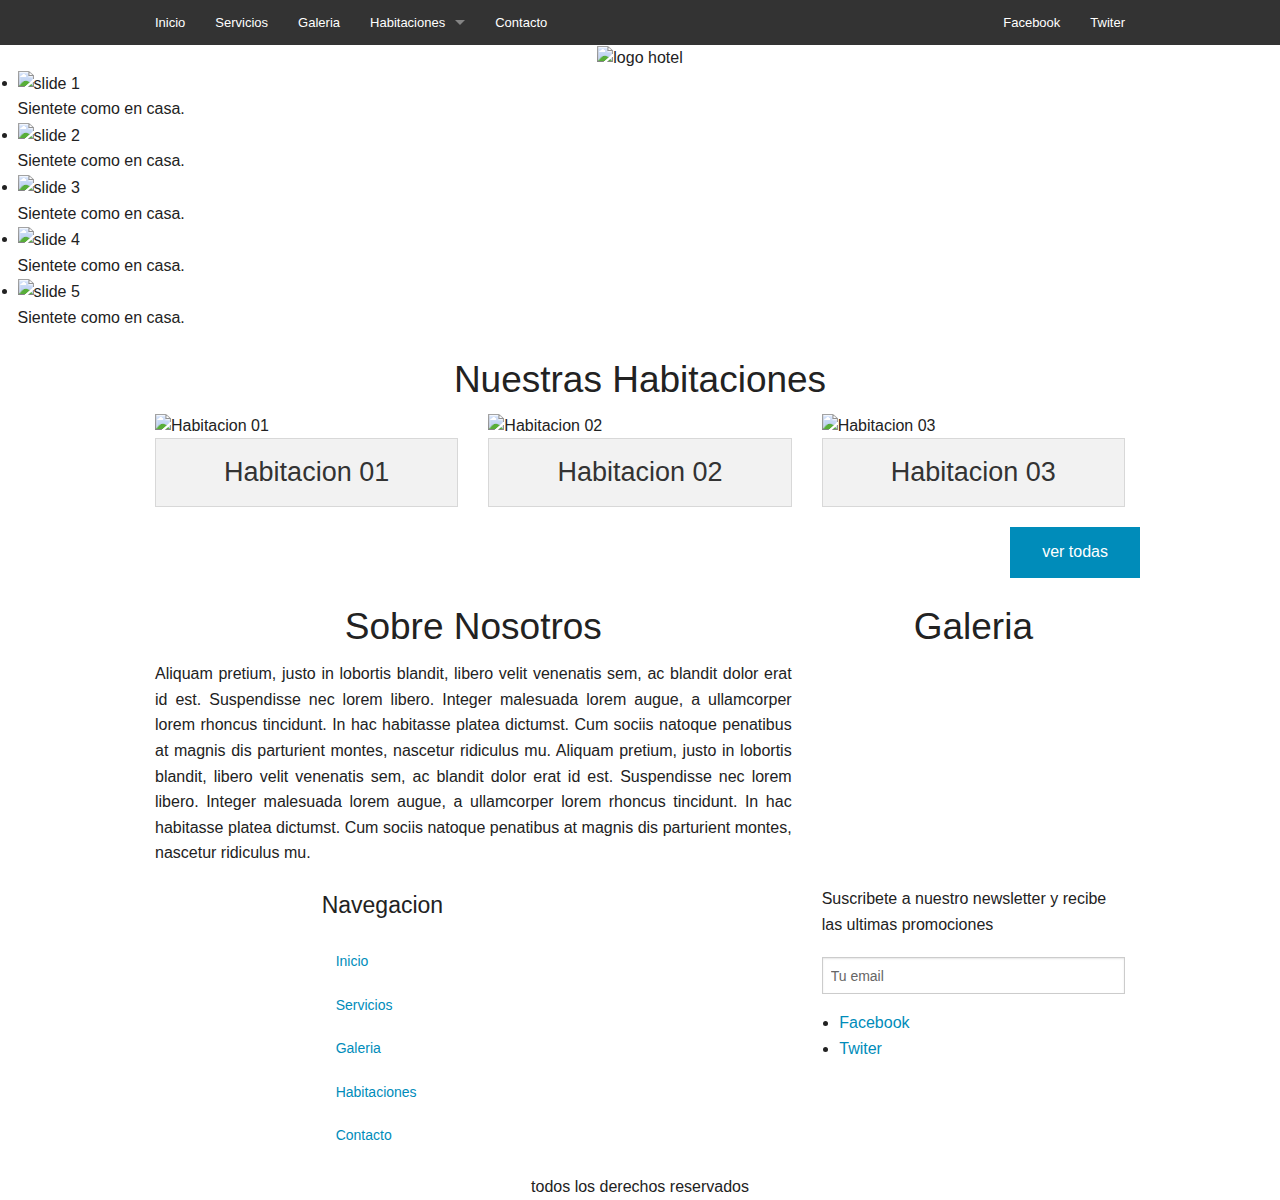
==== index.html @ c1d8762d ":+1:" ====
<!doctype html>
<html class="no-js" lang="en">
  <head>
    <meta charset="utf-8" />
    <meta name="viewport" content="width=device-width, initial-scale=1.0" />
    <title>Foundation</title>
    <link rel="stylesheet" href="css/app.css" />
    <script src="bower_components/modernizr/modernizr.js"></script>
  </head>
  <body>
    
    <header class="contain-to-grid">
<nav class="top-bar" data-topbar role="navigation">

  <ul class="title-area">
<li class="name show-for-small">
<h1><a href="#">Navegacion</a></h1>
</li>

<li class="toggle-topbar menu.icon"><a href="#"><span>Menu</span></a></li>
  </ul>

  <section class="top-bar-section">
<ul class="left">
<li><a href="index.html">Inicio</a></li>
<li><a href="servicios.html">Servicios</a></li>
<li><a href="galeria.html">Galeria</a></li>

<li class="has-dropdown">
  <a href="habitaciones.html">Habitaciones</a>
<ul class="dropdown">
<li><a href="habitacion01.html">Habitacion 01</a></li>
<li><a href="habitacion02.html">Habitacion 02</a></li>
<li><a href="habitacion03.html">Habitacion 03</a></li>
<li><a href="habitacion04.html">Habitacion 04</a></li>
<li><a href="habitacion05.html">Habitacion 05</a></li>
<li><a href="habitacion06.html">Habitacion 06</a></li>

</ul>
</li>

<li><a href="contacto.html">Contacto</a></li>
</ul>

<ul class="right">
  <li><a href="http://www.facebook.com">Facebook</a></li>
  <li><a href="http://www.twitter.com">Twiter</a></li>
</ul>

  </section>

</nav>
    </header>

<div class="row logo">
  <div class="large-6 large-offset-3 columns text-center">
  <img src="img/logo.svg" alt="logo hotel">
</div>
</div><!--.logo-->







<div class="slider">
  <ul class="orbit" data-orbit>
    <li class="active">
      <img src="img/hotel-imagenes/slider/imagen01.jpg" alt="slide 1" />
    <div class="orbit-caption">
      Sientete como en casa.
    </div>
    </li>
    <li>
        <img src="img/hotel-imagenes/slider/imagen02.jpg" alt="slide 2" />
        <div class="orbit-caption">
            Sientete como en casa.
          </div>
      </li>
      <li>
          <img src="img/hotel-imagenes/slider/imagen03.jpg" alt="slide 3" />
          <div class="orbit-caption">
              Sientete como en casa.
            </div>
        </li>
        <li>
            <img src="img/hotel-imagenes/slider/imagen04.jpg" alt="slide 4" />
            <div class="orbit-caption">
                Sientete como en casa.
              </div>
          </li>
          <li>
              <img src="img/hotel-imagenes/slider/imagen05.jpg" alt="slide 5" />
              <div class="orbit-caption">
                  Sientete como en casa.
                </div>
            </li>
  </ul>
</div>


<section class="contenido-principal">
  <div class="row">
    <h2 class="text-center">Nuestras Habitaciones</h2>

<div class="large-4 medium-6 columns">
  <img src="img/hotel-imagenes/default/habitaciones/habitacion01.jpg" alt="Habitacion 01">
<div class="panel">
  <h3 class="text-center">Habitacion 01</h3>
</div>
  </div>


  <div class="large-4 medium-6 columns">
      <img src="img/hotel-imagenes/default/habitaciones/habitacion02.jpg" alt="Habitacion 02">
    <div class="panel">
      <h3 class="text-center">Habitacion 02</h3>
    </div>
      </div>


      <div class="large-4 medium-6 columns end">
          <img src="img/hotel-imagenes/default/habitaciones/habitacion03.jpg" alt="Habitacion 03">
        <div class="panel">
          <h3 class="text-center">Habitacion 03</h3>
        </div>
          </div>

<a href="habitaciones.html" class="button right">ver todas</a>
  </div>
</section>


<section class="contenido-inferior">
  <div class="row">
    <div class="large-8 columns">
      <h2 class="text-center">Sobre Nosotros</h2>
      <p class="text-justify">Aliquam pretium, justo in lobortis blandit, libero velit venenatis sem, ac 
        blandit dolor erat id est. Suspendisse nec lorem libero. Integer malesuada lorem augue, a 
        ullamcorper lorem rhoncus tincidunt. In hac habitasse platea dictumst. Cum sociis natoque penatibus
        at magnis dis parturient montes, nascetur ridiculus mu.
        Aliquam pretium, justo in lobortis blandit, libero velit venenatis sem, ac 
        blandit dolor erat id est. Suspendisse nec lorem libero. Integer malesuada lorem augue, a 
        ullamcorper lorem rhoncus tincidunt. In hac habitasse platea dictumst. Cum sociis natoque penatibus
        at magnis dis parturient montes, nascetur ridiculus mu.</p>
    </div>

<div class="large-4 columns">
<h2 class="text-center">Galeria</h2>
<ul class="large-block-grid-2 medium-block-grid-4 small-block-grid-4">
  <li><img src="img/hotel-imagenes/thumbs/galeria/galeria01.jpg" alt=""></li>
  <li><img src="img/hotel-imagenes/thumbs/galeria/galeria02.jpg" alt=""></li>
  <li><img src="img/hotel-imagenes/thumbs/galeria/galeria03.jpg" alt=""></li>
  <li><img src="img/hotel-imagenes/thumbs/galeria/galeria04.jpg" alt=""></li>
  <li><img src="img/hotel-imagenes/thumbs/galeria/galeria05.jpg" alt=""></li>
  <li><img src="img/hotel-imagenes/thumbs/galeria/galeria06.jpg" alt=""></li>
  <li><img src="img/hotel-imagenes/thumbs/galeria/galeria07.jpg" alt=""></li>
  <li><img src="img/hotel-imagenes/thumbs/galeria/galeria08.jpg" alt=""></li>
</ul>


</div>
  </div>
</section>
  



<footer>

  <div class="row">

   <div class="large-2 columns large-offset-2"> 
  <h4>Navegacion</h4>
  <ul class="side-nav">
    
<li><a href="index.html">Inicio</a></li>
<li><a href="#">Servicios</a></li>
<li><a href="#">Galeria</a></li>
<li><a href="#">Habitaciones</a></li>
<li><a href="#">Contacto</a></li>
  </ul>
   </div>


    <div class="large-4 columns">
<p>Suscribete a nuestro newsletter y recibe las ultimas promociones</p>
<input type="text" placeholder="Tu email">

<div class="menu-social-footer">
  <ul>
     <li><a href="http://www.facebook.com">Facebook</a></li>
  <li><a href="http://www.twitter.com">Twiter</a></li>
</ul>
</div>
    </div> <!--.large-4-->

  </div> <!--.row-->

<p class="text-center">todos los derechos reservados</p>

</footer>





    <script src="bower_components/jquery/dist/jquery.min.js"></script>
    <script src="bower_components/foundation/js/foundation.min.js"></script>
    <script src="js/app.js"></script>
  </body>
</html>
---- css/app.css ----
/* line 431, ../bower_components/foundation/scss/foundation/components/_global.scss */
meta.foundation-version {
  font-family: "/5.5.3/";
}

/* line 435, ../bower_components/foundation/scss/foundation/components/_global.scss */
meta.foundation-mq-small {
  font-family: "/only screen/";
  width: 0;
}

/* line 440, ../bower_components/foundation/scss/foundation/components/_global.scss */
meta.foundation-mq-small-only {
  font-family: "/only screen and (max-width: 40em)/";
  width: 0;
}

/* line 445, ../bower_components/foundation/scss/foundation/components/_global.scss */
meta.foundation-mq-medium {
  font-family: "/only screen and (min-width:40.0625em)/";
  width: 40.0625em;
}

/* line 450, ../bower_components/foundation/scss/foundation/components/_global.scss */
meta.foundation-mq-medium-only {
  font-family: "/only screen and (min-width:40.0625em) and (max-width:64em)/";
  width: 40.0625em;
}

/* line 455, ../bower_components/foundation/scss/foundation/components/_global.scss */
meta.foundation-mq-large {
  font-family: "/only screen and (min-width:64.0625em)/";
  width: 64.0625em;
}

/* line 460, ../bower_components/foundation/scss/foundation/components/_global.scss */
meta.foundation-mq-large-only {
  font-family: "/only screen and (min-width:64.0625em) and (max-width:90em)/";
  width: 64.0625em;
}

/* line 465, ../bower_components/foundation/scss/foundation/components/_global.scss */
meta.foundation-mq-xlarge {
  font-family: "/only screen and (min-width:90.0625em)/";
  width: 90.0625em;
}

/* line 470, ../bower_components/foundation/scss/foundation/components/_global.scss */
meta.foundation-mq-xlarge-only {
  font-family: "/only screen and (min-width:90.0625em) and (max-width:120em)/";
  width: 90.0625em;
}

/* line 475, ../bower_components/foundation/scss/foundation/components/_global.scss */
meta.foundation-mq-xxlarge {
  font-family: "/only screen and (min-width:120.0625em)/";
  width: 120.0625em;
}

/* line 480, ../bower_components/foundation/scss/foundation/components/_global.scss */
meta.foundation-data-attribute-namespace {
  font-family: false;
}

/* line 489, ../bower_components/foundation/scss/foundation/components/_global.scss */
html, body {
  height: 100%;
}

/* line 492, ../bower_components/foundation/scss/foundation/components/_global.scss */
*,
*:before,
*:after {
  -webkit-box-sizing: border-box;
  -moz-box-sizing: border-box;
  box-sizing: border-box;
}

/* line 498, ../bower_components/foundation/scss/foundation/components/_global.scss */
html,
body {
  font-size: 100%;
}

/* line 502, ../bower_components/foundation/scss/foundation/components/_global.scss */
body {
  background: #fff;
  color: #222;
  cursor: auto;
  font-family: "Helvetica Neue", Helvetica, Roboto, Arial, sans-serif;
  font-style: normal;
  font-weight: normal;
  line-height: 1.5;
  margin: 0;
  padding: 0;
  position: relative;
}

/* line 515, ../bower_components/foundation/scss/foundation/components/_global.scss */
a:hover {
  cursor: pointer;
}

/* line 518, ../bower_components/foundation/scss/foundation/components/_global.scss */
img {
  max-width: 100%;
  height: auto;
}

/* line 520, ../bower_components/foundation/scss/foundation/components/_global.scss */
img {
  -ms-interpolation-mode: bicubic;
}

/* line 525, ../bower_components/foundation/scss/foundation/components/_global.scss */
#map_canvas img,
#map_canvas embed,
#map_canvas object,
.map_canvas img,
.map_canvas embed,
.map_canvas object,
.mqa-display img,
.mqa-display embed,
.mqa-display object {
  max-width: none !important;
}

/* line 532, ../bower_components/foundation/scss/foundation/components/_global.scss */
.left {
  float: left !important;
}

/* line 533, ../bower_components/foundation/scss/foundation/components/_global.scss */
.right {
  float: right !important;
}

/* line 239, ../bower_components/foundation/scss/foundation/components/_global.scss */
.clearfix:before, .clearfix:after {
  content: " ";
  display: table;
}
/* line 240, ../bower_components/foundation/scss/foundation/components/_global.scss */
.clearfix:after {
  clear: both;
}

/* line 537, ../bower_components/foundation/scss/foundation/components/_global.scss */
.hide {
  display: none;
}

/* line 542, ../bower_components/foundation/scss/foundation/components/_global.scss */
.invisible {
  visibility: hidden;
}

/* line 548, ../bower_components/foundation/scss/foundation/components/_global.scss */
.antialiased {
  -webkit-font-smoothing: antialiased;
  -moz-osx-font-smoothing: grayscale;
}

/* line 551, ../bower_components/foundation/scss/foundation/components/_global.scss */
img {
  display: inline-block;
  vertical-align: middle;
}

/* line 561, ../bower_components/foundation/scss/foundation/components/_global.scss */
textarea {
  height: auto;
  min-height: 50px;
}

/* line 564, ../bower_components/foundation/scss/foundation/components/_global.scss */
select {
  width: 100%;
}

/* line 228, ../bower_components/foundation/scss/foundation/components/_grid.scss */
.row {
  margin: 0 auto;
  max-width: 62.5rem;
  width: 100%;
}
/* line 239, ../bower_components/foundation/scss/foundation/components/_global.scss */
.row:before, .row:after {
  content: " ";
  display: table;
}
/* line 240, ../bower_components/foundation/scss/foundation/components/_global.scss */
.row:after {
  clear: both;
}
/* line 232, ../bower_components/foundation/scss/foundation/components/_grid.scss */
.row.collapse > .column,
.row.collapse > .columns {
  padding-left: 0;
  padding-right: 0;
}
/* line 235, ../bower_components/foundation/scss/foundation/components/_grid.scss */
.row.collapse .row {
  margin-left: 0;
  margin-right: 0;
}
/* line 238, ../bower_components/foundation/scss/foundation/components/_grid.scss */
.row .row {
  margin: 0 -0.9375rem;
  max-width: none;
  width: auto;
}
/* line 239, ../bower_components/foundation/scss/foundation/components/_global.scss */
.row .row:before, .row .row:after {
  content: " ";
  display: table;
}
/* line 240, ../bower_components/foundation/scss/foundation/components/_global.scss */
.row .row:after {
  clear: both;
}
/* line 239, ../bower_components/foundation/scss/foundation/components/_grid.scss */
.row .row.collapse {
  margin: 0;
  max-width: none;
  width: auto;
}
/* line 239, ../bower_components/foundation/scss/foundation/components/_global.scss */
.row .row.collapse:before, .row .row.collapse:after {
  content: " ";
  display: table;
}
/* line 240, ../bower_components/foundation/scss/foundation/components/_global.scss */
.row .row.collapse:after {
  clear: both;
}

/* line 243, ../bower_components/foundation/scss/foundation/components/_grid.scss */
.column,
.columns {
  padding-left: 0.9375rem;
  padding-right: 0.9375rem;
  width: 100%;
  float: left;
}

/* line 248, ../bower_components/foundation/scss/foundation/components/_grid.scss */
.column + .column:last-child,
.columns + .column:last-child, .column +
.columns:last-child,
.columns +
.columns:last-child {
  float: right;
}
/* line 251, ../bower_components/foundation/scss/foundation/components/_grid.scss */
.column + .column.end,
.columns + .column.end, .column +
.columns.end,
.columns +
.columns.end {
  float: left;
}

@media only screen {
  /* line 155, ../bower_components/foundation/scss/foundation/components/_grid.scss */
  .small-push-0 {
    position: relative;
    left: 0;
    right: auto;
  }

  /* line 158, ../bower_components/foundation/scss/foundation/components/_grid.scss */
  .small-pull-0 {
    position: relative;
    right: 0;
    left: auto;
  }

  /* line 155, ../bower_components/foundation/scss/foundation/components/_grid.scss */
  .small-push-1 {
    position: relative;
    left: 8.33333%;
    right: auto;
  }

  /* line 158, ../bower_components/foundation/scss/foundation/components/_grid.scss */
  .small-pull-1 {
    position: relative;
    right: 8.33333%;
    left: auto;
  }

  /* line 155, ../bower_components/foundation/scss/foundation/components/_grid.scss */
  .small-push-2 {
    position: relative;
    left: 16.66667%;
    right: auto;
  }

  /* line 158, ../bower_components/foundation/scss/foundation/components/_grid.scss */
  .small-pull-2 {
    position: relative;
    right: 16.66667%;
    left: auto;
  }

  /* line 155, ../bower_components/foundation/scss/foundation/components/_grid.scss */
  .small-push-3 {
    position: relative;
    left: 25%;
    right: auto;
  }

  /* line 158, ../bower_components/foundation/scss/foundation/components/_grid.scss */
  .small-pull-3 {
    position: relative;
    right: 25%;
    left: auto;
  }

  /* line 155, ../bower_components/foundation/scss/foundation/components/_grid.scss */
  .small-push-4 {
    position: relative;
    left: 33.33333%;
    right: auto;
  }

  /* line 158, ../bower_components/foundation/scss/foundation/components/_grid.scss */
  .small-pull-4 {
    position: relative;
    right: 33.33333%;
    left: auto;
  }

  /* line 155, ../bower_components/foundation/scss/foundation/components/_grid.scss */
  .small-push-5 {
    position: relative;
    left: 41.66667%;
    right: auto;
  }

  /* line 158, ../bower_components/foundation/scss/foundation/components/_grid.scss */
  .small-pull-5 {
    position: relative;
    right: 41.66667%;
    left: auto;
  }

  /* line 155, ../bower_components/foundation/scss/foundation/components/_grid.scss */
  .small-push-6 {
    position: relative;
    left: 50%;
    right: auto;
  }

  /* line 158, ../bower_components/foundation/scss/foundation/components/_grid.scss */
  .small-pull-6 {
    position: relative;
    right: 50%;
    left: auto;
  }

  /* line 155, ../bower_components/foundation/scss/foundation/components/_grid.scss */
  .small-push-7 {
    position: relative;
    left: 58.33333%;
    right: auto;
  }

  /* line 158, ../bower_components/foundation/scss/foundation/components/_grid.scss */
  .small-pull-7 {
    position: relative;
    right: 58.33333%;
    left: auto;
  }

  /* line 155, ../bower_components/foundation/scss/foundation/components/_grid.scss */
  .small-push-8 {
    position: relative;
    left: 66.66667%;
    right: auto;
  }

  /* line 158, ../bower_components/foundation/scss/foundation/components/_grid.scss */
  .small-pull-8 {
    position: relative;
    right: 66.66667%;
    left: auto;
  }

  /* line 155, ../bower_components/foundation/scss/foundation/components/_grid.scss */
  .small-push-9 {
    position: relative;
    left: 75%;
    right: auto;
  }

  /* line 158, ../bower_components/foundation/scss/foundation/components/_grid.scss */
  .small-pull-9 {
    position: relative;
    right: 75%;
    left: auto;
  }

  /* line 155, ../bower_components/foundation/scss/foundation/components/_grid.scss */
  .small-push-10 {
    position: relative;
    left: 83.33333%;
    right: auto;
  }

  /* line 158, ../bower_components/foundation/scss/foundation/components/_grid.scss */
  .small-pull-10 {
    position: relative;
    right: 83.33333%;
    left: auto;
  }

  /* line 155, ../bower_components/foundation/scss/foundation/components/_grid.scss */
  .small-push-11 {
    position: relative;
    left: 91.66667%;
    right: auto;
  }

  /* line 158, ../bower_components/foundation/scss/foundation/components/_grid.scss */
  .small-pull-11 {
    position: relative;
    right: 91.66667%;
    left: auto;
  }

  /* line 163, ../bower_components/foundation/scss/foundation/components/_grid.scss */
  .column,
  .columns {
    position: relative;
    padding-left: 0.9375rem;
    padding-right: 0.9375rem;
    float: left;
  }

  /* line 168, ../bower_components/foundation/scss/foundation/components/_grid.scss */
  .small-1 {
    width: 8.33333%;
  }

  /* line 168, ../bower_components/foundation/scss/foundation/components/_grid.scss */
  .small-2 {
    width: 16.66667%;
  }

  /* line 168, ../bower_components/foundation/scss/foundation/components/_grid.scss */
  .small-3 {
    width: 25%;
  }

  /* line 168, ../bower_components/foundation/scss/foundation/components/_grid.scss */
  .small-4 {
    width: 33.33333%;
  }

  /* line 168, ../bower_components/foundation/scss/foundation/components/_grid.scss */
  .small-5 {
    width: 41.66667%;
  }

  /* line 168, ../bower_components/foundation/scss/foundation/components/_grid.scss */
  .small-6 {
    width: 50%;
  }

  /* line 168, ../bower_components/foundation/scss/foundation/components/_grid.scss */
  .small-7 {
    width: 58.33333%;
  }

  /* line 168, ../bower_components/foundation/scss/foundation/components/_grid.scss */
  .small-8 {
    width: 66.66667%;
  }

  /* line 168, ../bower_components/foundation/scss/foundation/components/_grid.scss */
  .small-9 {
    width: 75%;
  }

  /* line 168, ../bower_components/foundation/scss/foundation/components/_grid.scss */
  .small-10 {
    width: 83.33333%;
  }

  /* line 168, ../bower_components/foundation/scss/foundation/components/_grid.scss */
  .small-11 {
    width: 91.66667%;
  }

  /* line 168, ../bower_components/foundation/scss/foundation/components/_grid.scss */
  .small-12 {
    width: 100%;
  }

  /* line 172, ../bower_components/foundation/scss/foundation/components/_grid.scss */
  .small-offset-0 {
    margin-left: 0 !important;
  }

  /* line 172, ../bower_components/foundation/scss/foundation/components/_grid.scss */
  .small-offset-1 {
    margin-left: 8.33333% !important;
  }

  /* line 172, ../bower_components/foundation/scss/foundation/components/_grid.scss */
  .small-offset-2 {
    margin-left: 16.66667% !important;
  }

  /* line 172, ../bower_components/foundation/scss/foundation/components/_grid.scss */
  .small-offset-3 {
    margin-left: 25% !important;
  }

  /* line 172, ../bower_components/foundation/scss/foundation/components/_grid.scss */
  .small-offset-4 {
    margin-left: 33.33333% !important;
  }

  /* line 172, ../bower_components/foundation/scss/foundation/components/_grid.scss */
  .small-offset-5 {
    margin-left: 41.66667% !important;
  }

  /* line 172, ../bower_components/foundation/scss/foundation/components/_grid.scss */
  .small-offset-6 {
    margin-left: 50% !important;
  }

  /* line 172, ../bower_components/foundation/scss/foundation/components/_grid.scss */
  .small-offset-7 {
    margin-left: 58.33333% !important;
  }

  /* line 172, ../bower_components/foundation/scss/foundation/components/_grid.scss */
  .small-offset-8 {
    margin-left: 66.66667% !important;
  }

  /* line 172, ../bower_components/foundation/scss/foundation/components/_grid.scss */
  .small-offset-9 {
    margin-left: 75% !important;
  }

  /* line 172, ../bower_components/foundation/scss/foundation/components/_grid.scss */
  .small-offset-10 {
    margin-left: 83.33333% !important;
  }

  /* line 172, ../bower_components/foundation/scss/foundation/components/_grid.scss */
  .small-offset-11 {
    margin-left: 91.66667% !important;
  }

  /* line 175, ../bower_components/foundation/scss/foundation/components/_grid.scss */
  .small-reset-order {
    float: left;
    left: auto;
    margin-left: 0;
    margin-right: 0;
    right: auto;
  }

  /* line 183, ../bower_components/foundation/scss/foundation/components/_grid.scss */
  .column.small-centered,
  .columns.small-centered {
    margin-left: auto;
    margin-right: auto;
    float: none;
  }

  /* line 186, ../bower_components/foundation/scss/foundation/components/_grid.scss */
  .column.small-uncentered,
  .columns.small-uncentered {
    float: left;
    margin-left: 0;
    margin-right: 0;
  }

  /* line 194, ../bower_components/foundation/scss/foundation/components/_grid.scss */
  .column.small-centered:last-child,
  .columns.small-centered:last-child {
    float: none;
  }

  /* line 200, ../bower_components/foundation/scss/foundation/components/_grid.scss */
  .column.small-uncentered:last-child,
  .columns.small-uncentered:last-child {
    float: left;
  }

  /* line 205, ../bower_components/foundation/scss/foundation/components/_grid.scss */
  .column.small-uncentered.opposite,
  .columns.small-uncentered.opposite {
    float: right;
  }

  /* line 212, ../bower_components/foundation/scss/foundation/components/_grid.scss */
  .row.small-collapse > .column,
  .row.small-collapse > .columns {
    padding-left: 0;
    padding-right: 0;
  }
  /* line 215, ../bower_components/foundation/scss/foundation/components/_grid.scss */
  .row.small-collapse .row {
    margin-left: 0;
    margin-right: 0;
  }
  /* line 218, ../bower_components/foundation/scss/foundation/components/_grid.scss */
  .row.small-uncollapse > .column,
  .row.small-uncollapse > .columns {
    padding-left: 0.9375rem;
    padding-right: 0.9375rem;
    float: left;
  }
}
@media only screen and (min-width: 40.0625em) {
  /* line 155, ../bower_components/foundation/scss/foundation/components/_grid.scss */
  .medium-push-0 {
    position: relative;
    left: 0;
    right: auto;
  }

  /* line 158, ../bower_components/foundation/scss/foundation/components/_grid.scss */
  .medium-pull-0 {
    position: relative;
    right: 0;
    left: auto;
  }

  /* line 155, ../bower_components/foundation/scss/foundation/components/_grid.scss */
  .medium-push-1 {
    position: relative;
    left: 8.33333%;
    right: auto;
  }

  /* line 158, ../bower_components/foundation/scss/foundation/components/_grid.scss */
  .medium-pull-1 {
    position: relative;
    right: 8.33333%;
    left: auto;
  }

  /* line 155, ../bower_components/foundation/scss/foundation/components/_grid.scss */
  .medium-push-2 {
    position: relative;
    left: 16.66667%;
    right: auto;
  }

  /* line 158, ../bower_components/foundation/scss/foundation/components/_grid.scss */
  .medium-pull-2 {
    position: relative;
    right: 16.66667%;
    left: auto;
  }

  /* line 155, ../bower_components/foundation/scss/foundation/components/_grid.scss */
  .medium-push-3 {
    position: relative;
    left: 25%;
    right: auto;
  }

  /* line 158, ../bower_components/foundation/scss/foundation/components/_grid.scss */
  .medium-pull-3 {
    position: relative;
    right: 25%;
    left: auto;
  }

  /* line 155, ../bower_components/foundation/scss/foundation/components/_grid.scss */
  .medium-push-4 {
    position: relative;
    left: 33.33333%;
    right: auto;
  }

  /* line 158, ../bower_components/foundation/scss/foundation/components/_grid.scss */
  .medium-pull-4 {
    position: relative;
    right: 33.33333%;
    left: auto;
  }

  /* line 155, ../bower_components/foundation/scss/foundation/components/_grid.scss */
  .medium-push-5 {
    position: relative;
    left: 41.66667%;
    right: auto;
  }

  /* line 158, ../bower_components/foundation/scss/foundation/components/_grid.scss */
  .medium-pull-5 {
    position: relative;
    right: 41.66667%;
    left: auto;
  }

  /* line 155, ../bower_components/foundation/scss/foundation/components/_grid.scss */
  .medium-push-6 {
    position: relative;
    left: 50%;
    right: auto;
  }

  /* line 158, ../bower_components/foundation/scss/foundation/components/_grid.scss */
  .medium-pull-6 {
    position: relative;
    right: 50%;
    left: auto;
  }

  /* line 155, ../bower_components/foundation/scss/foundation/components/_grid.scss */
  .medium-push-7 {
    position: relative;
    left: 58.33333%;
    right: auto;
  }

  /* line 158, ../bower_components/foundation/scss/foundation/components/_grid.scss */
  .medium-pull-7 {
    position: relative;
    right: 58.33333%;
    left: auto;
  }

  /* line 155, ../bower_components/foundation/scss/foundation/components/_grid.scss */
  .medium-push-8 {
    position: relative;
    left: 66.66667%;
    right: auto;
  }

  /* line 158, ../bower_components/foundation/scss/foundation/components/_grid.scss */
  .medium-pull-8 {
    position: relative;
    right: 66.66667%;
    left: auto;
  }

  /* line 155, ../bower_components/foundation/scss/foundation/components/_grid.scss */
  .medium-push-9 {
    position: relative;
    left: 75%;
    right: auto;
  }

  /* line 158, ../bower_components/foundation/scss/foundation/components/_grid.scss */
  .medium-pull-9 {
    position: relative;
    right: 75%;
    left: auto;
  }

  /* line 155, ../bower_components/foundation/scss/foundation/components/_grid.scss */
  .medium-push-10 {
    position: relative;
    left: 83.33333%;
    right: auto;
  }

  /* line 158, ../bower_components/foundation/scss/foundation/components/_grid.scss */
  .medium-pull-10 {
    position: relative;
    right: 83.33333%;
    left: auto;
  }

  /* line 155, ../bower_components/foundation/scss/foundation/components/_grid.scss */
  .medium-push-11 {
    position: relative;
    left: 91.66667%;
    right: auto;
  }

  /* line 158, ../bower_components/foundation/scss/foundation/components/_grid.scss */
  .medium-pull-11 {
    position: relative;
    right: 91.66667%;
    left: auto;
  }

  /* line 163, ../bower_components/foundation/scss/foundation/components/_grid.scss */
  .column,
  .columns {
    position: relative;
    padding-left: 0.9375rem;
    padding-right: 0.9375rem;
    float: left;
  }

  /* line 168, ../bower_components/foundation/scss/foundation/components/_grid.scss */
  .medium-1 {
    width: 8.33333%;
  }

  /* line 168, ../bower_components/foundation/scss/foundation/components/_grid.scss */
  .medium-2 {
    width: 16.66667%;
  }

  /* line 168, ../bower_components/foundation/scss/foundation/components/_grid.scss */
  .medium-3 {
    width: 25%;
  }

  /* line 168, ../bower_components/foundation/scss/foundation/components/_grid.scss */
  .medium-4 {
    width: 33.33333%;
  }

  /* line 168, ../bower_components/foundation/scss/foundation/components/_grid.scss */
  .medium-5 {
    width: 41.66667%;
  }

  /* line 168, ../bower_components/foundation/scss/foundation/components/_grid.scss */
  .medium-6 {
    width: 50%;
  }

  /* line 168, ../bower_components/foundation/scss/foundation/components/_grid.scss */
  .medium-7 {
    width: 58.33333%;
  }

  /* line 168, ../bower_components/foundation/scss/foundation/components/_grid.scss */
  .medium-8 {
    width: 66.66667%;
  }

  /* line 168, ../bower_components/foundation/scss/foundation/components/_grid.scss */
  .medium-9 {
    width: 75%;
  }

  /* line 168, ../bower_components/foundation/scss/foundation/components/_grid.scss */
  .medium-10 {
    width: 83.33333%;
  }

  /* line 168, ../bower_components/foundation/scss/foundation/components/_grid.scss */
  .medium-11 {
    width: 91.66667%;
  }

  /* line 168, ../bower_components/foundation/scss/foundation/components/_grid.scss */
  .medium-12 {
    width: 100%;
  }

  /* line 172, ../bower_components/foundation/scss/foundation/components/_grid.scss */
  .medium-offset-0 {
    margin-left: 0 !important;
  }

  /* line 172, ../bower_components/foundation/scss/foundation/components/_grid.scss */
  .medium-offset-1 {
    margin-left: 8.33333% !important;
  }

  /* line 172, ../bower_components/foundation/scss/foundation/components/_grid.scss */
  .medium-offset-2 {
    margin-left: 16.66667% !important;
  }

  /* line 172, ../bower_components/foundation/scss/foundation/components/_grid.scss */
  .medium-offset-3 {
    margin-left: 25% !important;
  }

  /* line 172, ../bower_components/foundation/scss/foundation/components/_grid.scss */
  .medium-offset-4 {
    margin-left: 33.33333% !important;
  }

  /* line 172, ../bower_components/foundation/scss/foundation/components/_grid.scss */
  .medium-offset-5 {
    margin-left: 41.66667% !important;
  }

  /* line 172, ../bower_components/foundation/scss/foundation/components/_grid.scss */
  .medium-offset-6 {
    margin-left: 50% !important;
  }

  /* line 172, ../bower_components/foundation/scss/foundation/components/_grid.scss */
  .medium-offset-7 {
    margin-left: 58.33333% !important;
  }

  /* line 172, ../bower_components/foundation/scss/foundation/components/_grid.scss */
  .medium-offset-8 {
    margin-left: 66.66667% !important;
  }

  /* line 172, ../bower_components/foundation/scss/foundation/components/_grid.scss */
  .medium-offset-9 {
    margin-left: 75% !important;
  }

  /* line 172, ../bower_components/foundation/scss/foundation/components/_grid.scss */
  .medium-offset-10 {
    margin-left: 83.33333% !important;
  }

  /* line 172, ../bower_components/foundation/scss/foundation/components/_grid.scss */
  .medium-offset-11 {
    margin-left: 91.66667% !important;
  }

  /* line 175, ../bower_components/foundation/scss/foundation/components/_grid.scss */
  .medium-reset-order {
    float: left;
    left: auto;
    margin-left: 0;
    margin-right: 0;
    right: auto;
  }

  /* line 183, ../bower_components/foundation/scss/foundation/components/_grid.scss */
  .column.medium-centered,
  .columns.medium-centered {
    margin-left: auto;
    margin-right: auto;
    float: none;
  }

  /* line 186, ../bower_components/foundation/scss/foundation/components/_grid.scss */
  .column.medium-uncentered,
  .columns.medium-uncentered {
    float: left;
    margin-left: 0;
    margin-right: 0;
  }

  /* line 194, ../bower_components/foundation/scss/foundation/components/_grid.scss */
  .column.medium-centered:last-child,
  .columns.medium-centered:last-child {
    float: none;
  }

  /* line 200, ../bower_components/foundation/scss/foundation/components/_grid.scss */
  .column.medium-uncentered:last-child,
  .columns.medium-uncentered:last-child {
    float: left;
  }

  /* line 205, ../bower_components/foundation/scss/foundation/components/_grid.scss */
  .column.medium-uncentered.opposite,
  .columns.medium-uncentered.opposite {
    float: right;
  }

  /* line 212, ../bower_components/foundation/scss/foundation/components/_grid.scss */
  .row.medium-collapse > .column,
  .row.medium-collapse > .columns {
    padding-left: 0;
    padding-right: 0;
  }
  /* line 215, ../bower_components/foundation/scss/foundation/components/_grid.scss */
  .row.medium-collapse .row {
    margin-left: 0;
    margin-right: 0;
  }
  /* line 218, ../bower_components/foundation/scss/foundation/components/_grid.scss */
  .row.medium-uncollapse > .column,
  .row.medium-uncollapse > .columns {
    padding-left: 0.9375rem;
    padding-right: 0.9375rem;
    float: left;
  }

  /* line 264, ../bower_components/foundation/scss/foundation/components/_grid.scss */
  .push-0 {
    position: relative;
    left: 0;
    right: auto;
  }

  /* line 267, ../bower_components/foundation/scss/foundation/components/_grid.scss */
  .pull-0 {
    position: relative;
    right: 0;
    left: auto;
  }

  /* line 264, ../bower_components/foundation/scss/foundation/components/_grid.scss */
  .push-1 {
    position: relative;
    left: 8.33333%;
    right: auto;
  }

  /* line 267, ../bower_components/foundation/scss/foundation/components/_grid.scss */
  .pull-1 {
    position: relative;
    right: 8.33333%;
    left: auto;
  }

  /* line 264, ../bower_components/foundation/scss/foundation/components/_grid.scss */
  .push-2 {
    position: relative;
    left: 16.66667%;
    right: auto;
  }

  /* line 267, ../bower_components/foundation/scss/foundation/components/_grid.scss */
  .pull-2 {
    position: relative;
    right: 16.66667%;
    left: auto;
  }

  /* line 264, ../bower_components/foundation/scss/foundation/components/_grid.scss */
  .push-3 {
    position: relative;
    left: 25%;
    right: auto;
  }

  /* line 267, ../bower_components/foundation/scss/foundation/components/_grid.scss */
  .pull-3 {
    position: relative;
    right: 25%;
    left: auto;
  }

  /* line 264, ../bower_components/foundation/scss/foundation/components/_grid.scss */
  .push-4 {
    position: relative;
    left: 33.33333%;
    right: auto;
  }

  /* line 267, ../bower_components/foundation/scss/foundation/components/_grid.scss */
  .pull-4 {
    position: relative;
    right: 33.33333%;
    left: auto;
  }

  /* line 264, ../bower_components/foundation/scss/foundation/components/_grid.scss */
  .push-5 {
    position: relative;
    left: 41.66667%;
    right: auto;
  }

  /* line 267, ../bower_components/foundation/scss/foundation/components/_grid.scss */
  .pull-5 {
    position: relative;
    right: 41.66667%;
    left: auto;
  }

  /* line 264, ../bower_components/foundation/scss/foundation/components/_grid.scss */
  .push-6 {
    position: relative;
    left: 50%;
    right: auto;
  }

  /* line 267, ../bower_components/foundation/scss/foundation/components/_grid.scss */
  .pull-6 {
    position: relative;
    right: 50%;
    left: auto;
  }

  /* line 264, ../bower_components/foundation/scss/foundation/components/_grid.scss */
  .push-7 {
    position: relative;
    left: 58.33333%;
    right: auto;
  }

  /* line 267, ../bower_components/foundation/scss/foundation/components/_grid.scss */
  .pull-7 {
    position: relative;
    right: 58.33333%;
    left: auto;
  }

  /* line 264, ../bower_components/foundation/scss/foundation/components/_grid.scss */
  .push-8 {
    position: relative;
    left: 66.66667%;
    right: auto;
  }

  /* line 267, ../bower_components/foundation/scss/foundation/components/_grid.scss */
  .pull-8 {
    position: relative;
    right: 66.66667%;
    left: auto;
  }

  /* line 264, ../bower_components/foundation/scss/foundation/components/_grid.scss */
  .push-9 {
    position: relative;
    left: 75%;
    right: auto;
  }

  /* line 267, ../bower_components/foundation/scss/foundation/components/_grid.scss */
  .pull-9 {
    position: relative;
    right: 75%;
    left: auto;
  }

  /* line 264, ../bower_components/foundation/scss/foundation/components/_grid.scss */
  .push-10 {
    position: relative;
    left: 83.33333%;
    right: auto;
  }

  /* line 267, ../bower_components/foundation/scss/foundation/components/_grid.scss */
  .pull-10 {
    position: relative;
    right: 83.33333%;
    left: auto;
  }

  /* line 264, ../bower_components/foundation/scss/foundation/components/_grid.scss */
  .push-11 {
    position: relative;
    left: 91.66667%;
    right: auto;
  }

  /* line 267, ../bower_components/foundation/scss/foundation/components/_grid.scss */
  .pull-11 {
    position: relative;
    right: 91.66667%;
    left: auto;
  }
}
@media only screen and (min-width: 64.0625em) {
  /* line 155, ../bower_components/foundation/scss/foundation/components/_grid.scss */
  .large-push-0 {
    position: relative;
    left: 0;
    right: auto;
  }

  /* line 158, ../bower_components/foundation/scss/foundation/components/_grid.scss */
  .large-pull-0 {
    position: relative;
    right: 0;
    left: auto;
  }

  /* line 155, ../bower_components/foundation/scss/foundation/components/_grid.scss */
  .large-push-1 {
    position: relative;
    left: 8.33333%;
    right: auto;
  }

  /* line 158, ../bower_components/foundation/scss/foundation/components/_grid.scss */
  .large-pull-1 {
    position: relative;
    right: 8.33333%;
    left: auto;
  }

  /* line 155, ../bower_components/foundation/scss/foundation/components/_grid.scss */
  .large-push-2 {
    position: relative;
    left: 16.66667%;
    right: auto;
  }

  /* line 158, ../bower_components/foundation/scss/foundation/components/_grid.scss */
  .large-pull-2 {
    position: relative;
    right: 16.66667%;
    left: auto;
  }

  /* line 155, ../bower_components/foundation/scss/foundation/components/_grid.scss */
  .large-push-3 {
    position: relative;
    left: 25%;
    right: auto;
  }

  /* line 158, ../bower_components/foundation/scss/foundation/components/_grid.scss */
  .large-pull-3 {
    position: relative;
    right: 25%;
    left: auto;
  }

  /* line 155, ../bower_components/foundation/scss/foundation/components/_grid.scss */
  .large-push-4 {
    position: relative;
    left: 33.33333%;
    right: auto;
  }

  /* line 158, ../bower_components/foundation/scss/foundation/components/_grid.scss */
  .large-pull-4 {
    position: relative;
    right: 33.33333%;
    left: auto;
  }

  /* line 155, ../bower_components/foundation/scss/foundation/components/_grid.scss */
  .large-push-5 {
    position: relative;
    left: 41.66667%;
    right: auto;
  }

  /* line 158, ../bower_components/foundation/scss/foundation/components/_grid.scss */
  .large-pull-5 {
    position: relative;
    right: 41.66667%;
    left: auto;
  }

  /* line 155, ../bower_components/foundation/scss/foundation/components/_grid.scss */
  .large-push-6 {
    position: relative;
    left: 50%;
    right: auto;
  }

  /* line 158, ../bower_components/foundation/scss/foundation/components/_grid.scss */
  .large-pull-6 {
    position: relative;
    right: 50%;
    left: auto;
  }

  /* line 155, ../bower_components/foundation/scss/foundation/components/_grid.scss */
  .large-push-7 {
    position: relative;
    left: 58.33333%;
    right: auto;
  }

  /* line 158, ../bower_components/foundation/scss/foundation/components/_grid.scss */
  .large-pull-7 {
    position: relative;
    right: 58.33333%;
    left: auto;
  }

  /* line 155, ../bower_components/foundation/scss/foundation/components/_grid.scss */
  .large-push-8 {
    position: relative;
    left: 66.66667%;
    right: auto;
  }

  /* line 158, ../bower_components/foundation/scss/foundation/components/_grid.scss */
  .large-pull-8 {
    position: relative;
    right: 66.66667%;
    left: auto;
  }

  /* line 155, ../bower_components/foundation/scss/foundation/components/_grid.scss */
  .large-push-9 {
    position: relative;
    left: 75%;
    right: auto;
  }

  /* line 158, ../bower_components/foundation/scss/foundation/components/_grid.scss */
  .large-pull-9 {
    position: relative;
    right: 75%;
    left: auto;
  }

  /* line 155, ../bower_components/foundation/scss/foundation/components/_grid.scss */
  .large-push-10 {
    position: relative;
    left: 83.33333%;
    right: auto;
  }

  /* line 158, ../bower_components/foundation/scss/foundation/components/_grid.scss */
  .large-pull-10 {
    position: relative;
    right: 83.33333%;
    left: auto;
  }

  /* line 155, ../bower_components/foundation/scss/foundation/components/_grid.scss */
  .large-push-11 {
    position: relative;
    left: 91.66667%;
    right: auto;
  }

  /* line 158, ../bower_components/foundation/scss/foundation/components/_grid.scss */
  .large-pull-11 {
    position: relative;
    right: 91.66667%;
    left: auto;
  }

  /* line 163, ../bower_components/foundation/scss/foundation/components/_grid.scss */
  .column,
  .columns {
    position: relative;
    padding-left: 0.9375rem;
    padding-right: 0.9375rem;
    float: left;
  }

  /* line 168, ../bower_components/foundation/scss/foundation/components/_grid.scss */
  .large-1 {
    width: 8.33333%;
  }

  /* line 168, ../bower_components/foundation/scss/foundation/components/_grid.scss */
  .large-2 {
    width: 16.66667%;
  }

  /* line 168, ../bower_components/foundation/scss/foundation/components/_grid.scss */
  .large-3 {
    width: 25%;
  }

  /* line 168, ../bower_components/foundation/scss/foundation/components/_grid.scss */
  .large-4 {
    width: 33.33333%;
  }

  /* line 168, ../bower_components/foundation/scss/foundation/components/_grid.scss */
  .large-5 {
    width: 41.66667%;
  }

  /* line 168, ../bower_components/foundation/scss/foundation/components/_grid.scss */
  .large-6 {
    width: 50%;
  }

  /* line 168, ../bower_components/foundation/scss/foundation/components/_grid.scss */
  .large-7 {
    width: 58.33333%;
  }

  /* line 168, ../bower_components/foundation/scss/foundation/components/_grid.scss */
  .large-8 {
    width: 66.66667%;
  }

  /* line 168, ../bower_components/foundation/scss/foundation/components/_grid.scss */
  .large-9 {
    width: 75%;
  }

  /* line 168, ../bower_components/foundation/scss/foundation/components/_grid.scss */
  .large-10 {
    width: 83.33333%;
  }

  /* line 168, ../bower_components/foundation/scss/foundation/components/_grid.scss */
  .large-11 {
    width: 91.66667%;
  }

  /* line 168, ../bower_components/foundation/scss/foundation/components/_grid.scss */
  .large-12 {
    width: 100%;
  }

  /* line 172, ../bower_components/foundation/scss/foundation/components/_grid.scss */
  .large-offset-0 {
    margin-left: 0 !important;
  }

  /* line 172, ../bower_components/foundation/scss/foundation/components/_grid.scss */
  .large-offset-1 {
    margin-left: 8.33333% !important;
  }

  /* line 172, ../bower_components/foundation/scss/foundation/components/_grid.scss */
  .large-offset-2 {
    margin-left: 16.66667% !important;
  }

  /* line 172, ../bower_components/foundation/scss/foundation/components/_grid.scss */
  .large-offset-3 {
    margin-left: 25% !important;
  }

  /* line 172, ../bower_components/foundation/scss/foundation/components/_grid.scss */
  .large-offset-4 {
    margin-left: 33.33333% !important;
  }

  /* line 172, ../bower_components/foundation/scss/foundation/components/_grid.scss */
  .large-offset-5 {
    margin-left: 41.66667% !important;
  }

  /* line 172, ../bower_components/foundation/scss/foundation/components/_grid.scss */
  .large-offset-6 {
    margin-left: 50% !important;
  }

  /* line 172, ../bower_components/foundation/scss/foundation/components/_grid.scss */
  .large-offset-7 {
    margin-left: 58.33333% !important;
  }

  /* line 172, ../bower_components/foundation/scss/foundation/components/_grid.scss */
  .large-offset-8 {
    margin-left: 66.66667% !important;
  }

  /* line 172, ../bower_components/foundation/scss/foundation/components/_grid.scss */
  .large-offset-9 {
    margin-left: 75% !important;
  }

  /* line 172, ../bower_components/foundation/scss/foundation/components/_grid.scss */
  .large-offset-10 {
    margin-left: 83.33333% !important;
  }

  /* line 172, ../bower_components/foundation/scss/foundation/components/_grid.scss */
  .large-offset-11 {
    margin-left: 91.66667% !important;
  }

  /* line 175, ../bower_components/foundation/scss/foundation/components/_grid.scss */
  .large-reset-order {
    float: left;
    left: auto;
    margin-left: 0;
    margin-right: 0;
    right: auto;
  }

  /* line 183, ../bower_components/foundation/scss/foundation/components/_grid.scss */
  .column.large-centered,
  .columns.large-centered {
    margin-left: auto;
    margin-right: auto;
    float: none;
  }

  /* line 186, ../bower_components/foundation/scss/foundation/components/_grid.scss */
  .column.large-uncentered,
  .columns.large-uncentered {
    float: left;
    margin-left: 0;
    margin-right: 0;
  }

  /* line 194, ../bower_components/foundation/scss/foundation/components/_grid.scss */
  .column.large-centered:last-child,
  .columns.large-centered:last-child {
    float: none;
  }

  /* line 200, ../bower_components/foundation/scss/foundation/components/_grid.scss */
  .column.large-uncentered:last-child,
  .columns.large-uncentered:last-child {
    float: left;
  }

  /* line 205, ../bower_components/foundation/scss/foundation/components/_grid.scss */
  .column.large-uncentered.opposite,
  .columns.large-uncentered.opposite {
    float: right;
  }

  /* line 212, ../bower_components/foundation/scss/foundation/components/_grid.scss */
  .row.large-collapse > .column,
  .row.large-collapse > .columns {
    padding-left: 0;
    padding-right: 0;
  }
  /* line 215, ../bower_components/foundation/scss/foundation/components/_grid.scss */
  .row.large-collapse .row {
    margin-left: 0;
    margin-right: 0;
  }
  /* line 218, ../bower_components/foundation/scss/foundation/components/_grid.scss */
  .row.large-uncollapse > .column,
  .row.large-uncollapse > .columns {
    padding-left: 0.9375rem;
    padding-right: 0.9375rem;
    float: left;
  }

  /* line 275, ../bower_components/foundation/scss/foundation/components/_grid.scss */
  .push-0 {
    position: relative;
    left: 0;
    right: auto;
  }

  /* line 278, ../bower_components/foundation/scss/foundation/components/_grid.scss */
  .pull-0 {
    position: relative;
    right: 0;
    left: auto;
  }

  /* line 275, ../bower_components/foundation/scss/foundation/components/_grid.scss */
  .push-1 {
    position: relative;
    left: 8.33333%;
    right: auto;
  }

  /* line 278, ../bower_components/foundation/scss/foundation/components/_grid.scss */
  .pull-1 {
    position: relative;
    right: 8.33333%;
    left: auto;
  }

  /* line 275, ../bower_components/foundation/scss/foundation/components/_grid.scss */
  .push-2 {
    position: relative;
    left: 16.66667%;
    right: auto;
  }

  /* line 278, ../bower_components/foundation/scss/foundation/components/_grid.scss */
  .pull-2 {
    position: relative;
    right: 16.66667%;
    left: auto;
  }

  /* line 275, ../bower_components/foundation/scss/foundation/components/_grid.scss */
  .push-3 {
    position: relative;
    left: 25%;
    right: auto;
  }

  /* line 278, ../bower_components/foundation/scss/foundation/components/_grid.scss */
  .pull-3 {
    position: relative;
    right: 25%;
    left: auto;
  }

  /* line 275, ../bower_components/foundation/scss/foundation/components/_grid.scss */
  .push-4 {
    position: relative;
    left: 33.33333%;
    right: auto;
  }

  /* line 278, ../bower_components/foundation/scss/foundation/components/_grid.scss */
  .pull-4 {
    position: relative;
    right: 33.33333%;
    left: auto;
  }

  /* line 275, ../bower_components/foundation/scss/foundation/components/_grid.scss */
  .push-5 {
    position: relative;
    left: 41.66667%;
    right: auto;
  }

  /* line 278, ../bower_components/foundation/scss/foundation/components/_grid.scss */
  .pull-5 {
    position: relative;
    right: 41.66667%;
    left: auto;
  }

  /* line 275, ../bower_components/foundation/scss/foundation/components/_grid.scss */
  .push-6 {
    position: relative;
    left: 50%;
    right: auto;
  }

  /* line 278, ../bower_components/foundation/scss/foundation/components/_grid.scss */
  .pull-6 {
    position: relative;
    right: 50%;
    left: auto;
  }

  /* line 275, ../bower_components/foundation/scss/foundation/components/_grid.scss */
  .push-7 {
    position: relative;
    left: 58.33333%;
    right: auto;
  }

  /* line 278, ../bower_components/foundation/scss/foundation/components/_grid.scss */
  .pull-7 {
    position: relative;
    right: 58.33333%;
    left: auto;
  }

  /* line 275, ../bower_components/foundation/scss/foundation/components/_grid.scss */
  .push-8 {
    position: relative;
    left: 66.66667%;
    right: auto;
  }

  /* line 278, ../bower_components/foundation/scss/foundation/components/_grid.scss */
  .pull-8 {
    position: relative;
    right: 66.66667%;
    left: auto;
  }

  /* line 275, ../bower_components/foundation/scss/foundation/components/_grid.scss */
  .push-9 {
    position: relative;
    left: 75%;
    right: auto;
  }

  /* line 278, ../bower_components/foundation/scss/foundation/components/_grid.scss */
  .pull-9 {
    position: relative;
    right: 75%;
    left: auto;
  }

  /* line 275, ../bower_components/foundation/scss/foundation/components/_grid.scss */
  .push-10 {
    position: relative;
    left: 83.33333%;
    right: auto;
  }

  /* line 278, ../bower_components/foundation/scss/foundation/components/_grid.scss */
  .pull-10 {
    position: relative;
    right: 83.33333%;
    left: auto;
  }

  /* line 275, ../bower_components/foundation/scss/foundation/components/_grid.scss */
  .push-11 {
    position: relative;
    left: 91.66667%;
    right: auto;
  }

  /* line 278, ../bower_components/foundation/scss/foundation/components/_grid.scss */
  .pull-11 {
    position: relative;
    right: 91.66667%;
    left: auto;
  }
}
/* line 132, ../bower_components/foundation/scss/foundation/components/_accordion.scss */
.accordion {
  margin-bottom: 0;
  margin-left: 0;
}
/* line 239, ../bower_components/foundation/scss/foundation/components/_global.scss */
.accordion:before, .accordion:after {
  content: " ";
  display: table;
}
/* line 240, ../bower_components/foundation/scss/foundation/components/_global.scss */
.accordion:after {
  clear: both;
}
/* line 136, ../bower_components/foundation/scss/foundation/components/_accordion.scss */
.accordion .accordion-navigation, .accordion dd {
  display: block;
  margin-bottom: 0 !important;
}
/* line 139, ../bower_components/foundation/scss/foundation/components/_accordion.scss */
.accordion .accordion-navigation.active > a, .accordion dd.active > a {
  background: #e8e8e8;
  color: #222222;
}
/* line 140, ../bower_components/foundation/scss/foundation/components/_accordion.scss */
.accordion .accordion-navigation > a, .accordion dd > a {
  background: #EFEFEF;
  color: #222222;
  display: block;
  font-family: "Helvetica Neue", Helvetica, Roboto, Arial, sans-serif;
  font-size: 1rem;
  padding: 1rem;
}
/* line 147, ../bower_components/foundation/scss/foundation/components/_accordion.scss */
.accordion .accordion-navigation > a:hover, .accordion dd > a:hover {
  background: #e3e3e3;
}
/* line 150, ../bower_components/foundation/scss/foundation/components/_accordion.scss */
.accordion .accordion-navigation > .content, .accordion dd > .content {
  display: none;
  padding: 0.9375rem;
}
/* line 153, ../bower_components/foundation/scss/foundation/components/_accordion.scss */
.accordion .accordion-navigation > .content.active, .accordion dd > .content.active {
  background: #FFFFFF;
  display: block;
}

/* line 112, ../bower_components/foundation/scss/foundation/components/_alert-boxes.scss */
.alert-box {
  border-style: solid;
  border-width: 1px;
  display: block;
  font-size: 0.8125rem;
  font-weight: normal;
  margin-bottom: 1.25rem;
  padding: 0.875rem 1.5rem 0.875rem 0.875rem;
  position: relative;
  transition: opacity 300ms ease-out;
  background-color: #008CBA;
  border-color: #0078a0;
  color: #FFFFFF;
}
/* line 115, ../bower_components/foundation/scss/foundation/components/_alert-boxes.scss */
.alert-box .close {
  right: 0.25rem;
  background: inherit;
  color: #333333;
  font-size: 1.375rem;
  line-height: .9;
  margin-top: -0.6875rem;
  opacity: 0.3;
  padding: 0 6px 4px;
  position: absolute;
  top: 50%;
}
/* line 96, ../bower_components/foundation/scss/foundation/components/_alert-boxes.scss */
.alert-box .close:hover, .alert-box .close:focus {
  opacity: 0.5;
}
/* line 117, ../bower_components/foundation/scss/foundation/components/_alert-boxes.scss */
.alert-box.radius {
  border-radius: 3px;
}
/* line 118, ../bower_components/foundation/scss/foundation/components/_alert-boxes.scss */
.alert-box.round {
  border-radius: 1000px;
}
/* line 120, ../bower_components/foundation/scss/foundation/components/_alert-boxes.scss */
.alert-box.success {
  background-color: #43AC6A;
  border-color: #3a945b;
  color: #FFFFFF;
}
/* line 121, ../bower_components/foundation/scss/foundation/components/_alert-boxes.scss */
.alert-box.alert {
  background-color: #f04124;
  border-color: #de2d0f;
  color: #FFFFFF;
}
/* line 122, ../bower_components/foundation/scss/foundation/components/_alert-boxes.scss */
.alert-box.secondary {
  background-color: #e7e7e7;
  border-color: #c7c7c7;
  color: #4f4f4f;
}
/* line 123, ../bower_components/foundation/scss/foundation/components/_alert-boxes.scss */
.alert-box.warning {
  background-color: #f08a24;
  border-color: #de770f;
  color: #FFFFFF;
}
/* line 124, ../bower_components/foundation/scss/foundation/components/_alert-boxes.scss */
.alert-box.info {
  background-color: #a0d3e8;
  border-color: #74bfdd;
  color: #4f4f4f;
}
/* line 125, ../bower_components/foundation/scss/foundation/components/_alert-boxes.scss */
.alert-box.alert-close {
  opacity: 0;
}

/* line 107, ../bower_components/foundation/scss/foundation/components/_block-grid.scss */
[class*="block-grid-"] {
  display: block;
  padding: 0;
  margin: 0 -0.625rem;
}
/* line 239, ../bower_components/foundation/scss/foundation/components/_global.scss */
[class*="block-grid-"]:before, [class*="block-grid-"]:after {
  content: " ";
  display: table;
}
/* line 240, ../bower_components/foundation/scss/foundation/components/_global.scss */
[class*="block-grid-"]:after {
  clear: both;
}
/* line 51, ../bower_components/foundation/scss/foundation/components/_block-grid.scss */
[class*="block-grid-"] > li {
  display: block;
  float: left;
  height: auto;
  padding: 0 0.625rem 1.25rem;
}

@media only screen {
  /* line 62, ../bower_components/foundation/scss/foundation/components/_block-grid.scss */
  .small-block-grid-1 > li {
    list-style: none;
    width: 100%;
  }
  /* line 69, ../bower_components/foundation/scss/foundation/components/_block-grid.scss */
  .small-block-grid-1 > li:nth-of-type(1n) {
    clear: none;
  }
  /* line 70, ../bower_components/foundation/scss/foundation/components/_block-grid.scss */
  .small-block-grid-1 > li:nth-of-type(1n+1) {
    clear: both;
  }

  /* line 62, ../bower_components/foundation/scss/foundation/components/_block-grid.scss */
  .small-block-grid-2 > li {
    list-style: none;
    width: 50%;
  }
  /* line 69, ../bower_components/foundation/scss/foundation/components/_block-grid.scss */
  .small-block-grid-2 > li:nth-of-type(1n) {
    clear: none;
  }
  /* line 70, ../bower_components/foundation/scss/foundation/components/_block-grid.scss */
  .small-block-grid-2 > li:nth-of-type(2n+1) {
    clear: both;
  }

  /* line 62, ../bower_components/foundation/scss/foundation/components/_block-grid.scss */
  .small-block-grid-3 > li {
    list-style: none;
    width: 33.33333%;
  }
  /* line 69, ../bower_components/foundation/scss/foundation/components/_block-grid.scss */
  .small-block-grid-3 > li:nth-of-type(1n) {
    clear: none;
  }
  /* line 70, ../bower_components/foundation/scss/foundation/components/_block-grid.scss */
  .small-block-grid-3 > li:nth-of-type(3n+1) {
    clear: both;
  }

  /* line 62, ../bower_components/foundation/scss/foundation/components/_block-grid.scss */
  .small-block-grid-4 > li {
    list-style: none;
    width: 25%;
  }
  /* line 69, ../bower_components/foundation/scss/foundation/components/_block-grid.scss */
  .small-block-grid-4 > li:nth-of-type(1n) {
    clear: none;
  }
  /* line 70, ../bower_components/foundation/scss/foundation/components/_block-grid.scss */
  .small-block-grid-4 > li:nth-of-type(4n+1) {
    clear: both;
  }

  /* line 62, ../bower_components/foundation/scss/foundation/components/_block-grid.scss */
  .small-block-grid-5 > li {
    list-style: none;
    width: 20%;
  }
  /* line 69, ../bower_components/foundation/scss/foundation/components/_block-grid.scss */
  .small-block-grid-5 > li:nth-of-type(1n) {
    clear: none;
  }
  /* line 70, ../bower_components/foundation/scss/foundation/components/_block-grid.scss */
  .small-block-grid-5 > li:nth-of-type(5n+1) {
    clear: both;
  }

  /* line 62, ../bower_components/foundation/scss/foundation/components/_block-grid.scss */
  .small-block-grid-6 > li {
    list-style: none;
    width: 16.66667%;
  }
  /* line 69, ../bower_components/foundation/scss/foundation/components/_block-grid.scss */
  .small-block-grid-6 > li:nth-of-type(1n) {
    clear: none;
  }
  /* line 70, ../bower_components/foundation/scss/foundation/components/_block-grid.scss */
  .small-block-grid-6 > li:nth-of-type(6n+1) {
    clear: both;
  }

  /* line 62, ../bower_components/foundation/scss/foundation/components/_block-grid.scss */
  .small-block-grid-7 > li {
    list-style: none;
    width: 14.28571%;
  }
  /* line 69, ../bower_components/foundation/scss/foundation/components/_block-grid.scss */
  .small-block-grid-7 > li:nth-of-type(1n) {
    clear: none;
  }
  /* line 70, ../bower_components/foundation/scss/foundation/components/_block-grid.scss */
  .small-block-grid-7 > li:nth-of-type(7n+1) {
    clear: both;
  }

  /* line 62, ../bower_components/foundation/scss/foundation/components/_block-grid.scss */
  .small-block-grid-8 > li {
    list-style: none;
    width: 12.5%;
  }
  /* line 69, ../bower_components/foundation/scss/foundation/components/_block-grid.scss */
  .small-block-grid-8 > li:nth-of-type(1n) {
    clear: none;
  }
  /* line 70, ../bower_components/foundation/scss/foundation/components/_block-grid.scss */
  .small-block-grid-8 > li:nth-of-type(8n+1) {
    clear: both;
  }

  /* line 62, ../bower_components/foundation/scss/foundation/components/_block-grid.scss */
  .small-block-grid-9 > li {
    list-style: none;
    width: 11.11111%;
  }
  /* line 69, ../bower_components/foundation/scss/foundation/components/_block-grid.scss */
  .small-block-grid-9 > li:nth-of-type(1n) {
    clear: none;
  }
  /* line 70, ../bower_components/foundation/scss/foundation/components/_block-grid.scss */
  .small-block-grid-9 > li:nth-of-type(9n+1) {
    clear: both;
  }

  /* line 62, ../bower_components/foundation/scss/foundation/components/_block-grid.scss */
  .small-block-grid-10 > li {
    list-style: none;
    width: 10%;
  }
  /* line 69, ../bower_components/foundation/scss/foundation/components/_block-grid.scss */
  .small-block-grid-10 > li:nth-of-type(1n) {
    clear: none;
  }
  /* line 70, ../bower_components/foundation/scss/foundation/components/_block-grid.scss */
  .small-block-grid-10 > li:nth-of-type(10n+1) {
    clear: both;
  }

  /* line 62, ../bower_components/foundation/scss/foundation/components/_block-grid.scss */
  .small-block-grid-11 > li {
    list-style: none;
    width: 9.09091%;
  }
  /* line 69, ../bower_components/foundation/scss/foundation/components/_block-grid.scss */
  .small-block-grid-11 > li:nth-of-type(1n) {
    clear: none;
  }
  /* line 70, ../bower_components/foundation/scss/foundation/components/_block-grid.scss */
  .small-block-grid-11 > li:nth-of-type(11n+1) {
    clear: both;
  }

  /* line 62, ../bower_components/foundation/scss/foundation/components/_block-grid.scss */
  .small-block-grid-12 > li {
    list-style: none;
    width: 8.33333%;
  }
  /* line 69, ../bower_components/foundation/scss/foundation/components/_block-grid.scss */
  .small-block-grid-12 > li:nth-of-type(1n) {
    clear: none;
  }
  /* line 70, ../bower_components/foundation/scss/foundation/components/_block-grid.scss */
  .small-block-grid-12 > li:nth-of-type(12n+1) {
    clear: both;
  }
}
@media only screen and (min-width: 40.0625em) {
  /* line 62, ../bower_components/foundation/scss/foundation/components/_block-grid.scss */
  .medium-block-grid-1 > li {
    list-style: none;
    width: 100%;
  }
  /* line 69, ../bower_components/foundation/scss/foundation/components/_block-grid.scss */
  .medium-block-grid-1 > li:nth-of-type(1n) {
    clear: none;
  }
  /* line 70, ../bower_components/foundation/scss/foundation/components/_block-grid.scss */
  .medium-block-grid-1 > li:nth-of-type(1n+1) {
    clear: both;
  }

  /* line 62, ../bower_components/foundation/scss/foundation/components/_block-grid.scss */
  .medium-block-grid-2 > li {
    list-style: none;
    width: 50%;
  }
  /* line 69, ../bower_components/foundation/scss/foundation/components/_block-grid.scss */
  .medium-block-grid-2 > li:nth-of-type(1n) {
    clear: none;
  }
  /* line 70, ../bower_components/foundation/scss/foundation/components/_block-grid.scss */
  .medium-block-grid-2 > li:nth-of-type(2n+1) {
    clear: both;
  }

  /* line 62, ../bower_components/foundation/scss/foundation/components/_block-grid.scss */
  .medium-block-grid-3 > li {
    list-style: none;
    width: 33.33333%;
  }
  /* line 69, ../bower_components/foundation/scss/foundation/components/_block-grid.scss */
  .medium-block-grid-3 > li:nth-of-type(1n) {
    clear: none;
  }
  /* line 70, ../bower_components/foundation/scss/foundation/components/_block-grid.scss */
  .medium-block-grid-3 > li:nth-of-type(3n+1) {
    clear: both;
  }

  /* line 62, ../bower_components/foundation/scss/foundation/components/_block-grid.scss */
  .medium-block-grid-4 > li {
    list-style: none;
    width: 25%;
  }
  /* line 69, ../bower_components/foundation/scss/foundation/components/_block-grid.scss */
  .medium-block-grid-4 > li:nth-of-type(1n) {
    clear: none;
  }
  /* line 70, ../bower_components/foundation/scss/foundation/components/_block-grid.scss */
  .medium-block-grid-4 > li:nth-of-type(4n+1) {
    clear: both;
  }

  /* line 62, ../bower_components/foundation/scss/foundation/components/_block-grid.scss */
  .medium-block-grid-5 > li {
    list-style: none;
    width: 20%;
  }
  /* line 69, ../bower_components/foundation/scss/foundation/components/_block-grid.scss */
  .medium-block-grid-5 > li:nth-of-type(1n) {
    clear: none;
  }
  /* line 70, ../bower_components/foundation/scss/foundation/components/_block-grid.scss */
  .medium-block-grid-5 > li:nth-of-type(5n+1) {
    clear: both;
  }

  /* line 62, ../bower_components/foundation/scss/foundation/components/_block-grid.scss */
  .medium-block-grid-6 > li {
    list-style: none;
    width: 16.66667%;
  }
  /* line 69, ../bower_components/foundation/scss/foundation/components/_block-grid.scss */
  .medium-block-grid-6 > li:nth-of-type(1n) {
    clear: none;
  }
  /* line 70, ../bower_components/foundation/scss/foundation/components/_block-grid.scss */
  .medium-block-grid-6 > li:nth-of-type(6n+1) {
    clear: both;
  }

  /* line 62, ../bower_components/foundation/scss/foundation/components/_block-grid.scss */
  .medium-block-grid-7 > li {
    list-style: none;
    width: 14.28571%;
  }
  /* line 69, ../bower_components/foundation/scss/foundation/components/_block-grid.scss */
  .medium-block-grid-7 > li:nth-of-type(1n) {
    clear: none;
  }
  /* line 70, ../bower_components/foundation/scss/foundation/components/_block-grid.scss */
  .medium-block-grid-7 > li:nth-of-type(7n+1) {
    clear: both;
  }

  /* line 62, ../bower_components/foundation/scss/foundation/components/_block-grid.scss */
  .medium-block-grid-8 > li {
    list-style: none;
    width: 12.5%;
  }
  /* line 69, ../bower_components/foundation/scss/foundation/components/_block-grid.scss */
  .medium-block-grid-8 > li:nth-of-type(1n) {
    clear: none;
  }
  /* line 70, ../bower_components/foundation/scss/foundation/components/_block-grid.scss */
  .medium-block-grid-8 > li:nth-of-type(8n+1) {
    clear: both;
  }

  /* line 62, ../bower_components/foundation/scss/foundation/components/_block-grid.scss */
  .medium-block-grid-9 > li {
    list-style: none;
    width: 11.11111%;
  }
  /* line 69, ../bower_components/foundation/scss/foundation/components/_block-grid.scss */
  .medium-block-grid-9 > li:nth-of-type(1n) {
    clear: none;
  }
  /* line 70, ../bower_components/foundation/scss/foundation/components/_block-grid.scss */
  .medium-block-grid-9 > li:nth-of-type(9n+1) {
    clear: both;
  }

  /* line 62, ../bower_components/foundation/scss/foundation/components/_block-grid.scss */
  .medium-block-grid-10 > li {
    list-style: none;
    width: 10%;
  }
  /* line 69, ../bower_components/foundation/scss/foundation/components/_block-grid.scss */
  .medium-block-grid-10 > li:nth-of-type(1n) {
    clear: none;
  }
  /* line 70, ../bower_components/foundation/scss/foundation/components/_block-grid.scss */
  .medium-block-grid-10 > li:nth-of-type(10n+1) {
    clear: both;
  }

  /* line 62, ../bower_components/foundation/scss/foundation/components/_block-grid.scss */
  .medium-block-grid-11 > li {
    list-style: none;
    width: 9.09091%;
  }
  /* line 69, ../bower_components/foundation/scss/foundation/components/_block-grid.scss */
  .medium-block-grid-11 > li:nth-of-type(1n) {
    clear: none;
  }
  /* line 70, ../bower_components/foundation/scss/foundation/components/_block-grid.scss */
  .medium-block-grid-11 > li:nth-of-type(11n+1) {
    clear: both;
  }

  /* line 62, ../bower_components/foundation/scss/foundation/components/_block-grid.scss */
  .medium-block-grid-12 > li {
    list-style: none;
    width: 8.33333%;
  }
  /* line 69, ../bower_components/foundation/scss/foundation/components/_block-grid.scss */
  .medium-block-grid-12 > li:nth-of-type(1n) {
    clear: none;
  }
  /* line 70, ../bower_components/foundation/scss/foundation/components/_block-grid.scss */
  .medium-block-grid-12 > li:nth-of-type(12n+1) {
    clear: both;
  }
}
@media only screen and (min-width: 64.0625em) {
  /* line 62, ../bower_components/foundation/scss/foundation/components/_block-grid.scss */
  .large-block-grid-1 > li {
    list-style: none;
    width: 100%;
  }
  /* line 69, ../bower_components/foundation/scss/foundation/components/_block-grid.scss */
  .large-block-grid-1 > li:nth-of-type(1n) {
    clear: none;
  }
  /* line 70, ../bower_components/foundation/scss/foundation/components/_block-grid.scss */
  .large-block-grid-1 > li:nth-of-type(1n+1) {
    clear: both;
  }

  /* line 62, ../bower_components/foundation/scss/foundation/components/_block-grid.scss */
  .large-block-grid-2 > li {
    list-style: none;
    width: 50%;
  }
  /* line 69, ../bower_components/foundation/scss/foundation/components/_block-grid.scss */
  .large-block-grid-2 > li:nth-of-type(1n) {
    clear: none;
  }
  /* line 70, ../bower_components/foundation/scss/foundation/components/_block-grid.scss */
  .large-block-grid-2 > li:nth-of-type(2n+1) {
    clear: both;
  }

  /* line 62, ../bower_components/foundation/scss/foundation/components/_block-grid.scss */
  .large-block-grid-3 > li {
    list-style: none;
    width: 33.33333%;
  }
  /* line 69, ../bower_components/foundation/scss/foundation/components/_block-grid.scss */
  .large-block-grid-3 > li:nth-of-type(1n) {
    clear: none;
  }
  /* line 70, ../bower_components/foundation/scss/foundation/components/_block-grid.scss */
  .large-block-grid-3 > li:nth-of-type(3n+1) {
    clear: both;
  }

  /* line 62, ../bower_components/foundation/scss/foundation/components/_block-grid.scss */
  .large-block-grid-4 > li {
    list-style: none;
    width: 25%;
  }
  /* line 69, ../bower_components/foundation/scss/foundation/components/_block-grid.scss */
  .large-block-grid-4 > li:nth-of-type(1n) {
    clear: none;
  }
  /* line 70, ../bower_components/foundation/scss/foundation/components/_block-grid.scss */
  .large-block-grid-4 > li:nth-of-type(4n+1) {
    clear: both;
  }

  /* line 62, ../bower_components/foundation/scss/foundation/components/_block-grid.scss */
  .large-block-grid-5 > li {
    list-style: none;
    width: 20%;
  }
  /* line 69, ../bower_components/foundation/scss/foundation/components/_block-grid.scss */
  .large-block-grid-5 > li:nth-of-type(1n) {
    clear: none;
  }
  /* line 70, ../bower_components/foundation/scss/foundation/components/_block-grid.scss */
  .large-block-grid-5 > li:nth-of-type(5n+1) {
    clear: both;
  }

  /* line 62, ../bower_components/foundation/scss/foundation/components/_block-grid.scss */
  .large-block-grid-6 > li {
    list-style: none;
    width: 16.66667%;
  }
  /* line 69, ../bower_components/foundation/scss/foundation/components/_block-grid.scss */
  .large-block-grid-6 > li:nth-of-type(1n) {
    clear: none;
  }
  /* line 70, ../bower_components/foundation/scss/foundation/components/_block-grid.scss */
  .large-block-grid-6 > li:nth-of-type(6n+1) {
    clear: both;
  }

  /* line 62, ../bower_components/foundation/scss/foundation/components/_block-grid.scss */
  .large-block-grid-7 > li {
    list-style: none;
    width: 14.28571%;
  }
  /* line 69, ../bower_components/foundation/scss/foundation/components/_block-grid.scss */
  .large-block-grid-7 > li:nth-of-type(1n) {
    clear: none;
  }
  /* line 70, ../bower_components/foundation/scss/foundation/components/_block-grid.scss */
  .large-block-grid-7 > li:nth-of-type(7n+1) {
    clear: both;
  }

  /* line 62, ../bower_components/foundation/scss/foundation/components/_block-grid.scss */
  .large-block-grid-8 > li {
    list-style: none;
    width: 12.5%;
  }
  /* line 69, ../bower_components/foundation/scss/foundation/components/_block-grid.scss */
  .large-block-grid-8 > li:nth-of-type(1n) {
    clear: none;
  }
  /* line 70, ../bower_components/foundation/scss/foundation/components/_block-grid.scss */
  .large-block-grid-8 > li:nth-of-type(8n+1) {
    clear: both;
  }

  /* line 62, ../bower_components/foundation/scss/foundation/components/_block-grid.scss */
  .large-block-grid-9 > li {
    list-style: none;
    width: 11.11111%;
  }
  /* line 69, ../bower_components/foundation/scss/foundation/components/_block-grid.scss */
  .large-block-grid-9 > li:nth-of-type(1n) {
    clear: none;
  }
  /* line 70, ../bower_components/foundation/scss/foundation/components/_block-grid.scss */
  .large-block-grid-9 > li:nth-of-type(9n+1) {
    clear: both;
  }

  /* line 62, ../bower_components/foundation/scss/foundation/components/_block-grid.scss */
  .large-block-grid-10 > li {
    list-style: none;
    width: 10%;
  }
  /* line 69, ../bower_components/foundation/scss/foundation/components/_block-grid.scss */
  .large-block-grid-10 > li:nth-of-type(1n) {
    clear: none;
  }
  /* line 70, ../bower_components/foundation/scss/foundation/components/_block-grid.scss */
  .large-block-grid-10 > li:nth-of-type(10n+1) {
    clear: both;
  }

  /* line 62, ../bower_components/foundation/scss/foundation/components/_block-grid.scss */
  .large-block-grid-11 > li {
    list-style: none;
    width: 9.09091%;
  }
  /* line 69, ../bower_components/foundation/scss/foundation/components/_block-grid.scss */
  .large-block-grid-11 > li:nth-of-type(1n) {
    clear: none;
  }
  /* line 70, ../bower_components/foundation/scss/foundation/components/_block-grid.scss */
  .large-block-grid-11 > li:nth-of-type(11n+1) {
    clear: both;
  }

  /* line 62, ../bower_components/foundation/scss/foundation/components/_block-grid.scss */
  .large-block-grid-12 > li {
    list-style: none;
    width: 8.33333%;
  }
  /* line 69, ../bower_components/foundation/scss/foundation/components/_block-grid.scss */
  .large-block-grid-12 > li:nth-of-type(1n) {
    clear: none;
  }
  /* line 70, ../bower_components/foundation/scss/foundation/components/_block-grid.scss */
  .large-block-grid-12 > li:nth-of-type(12n+1) {
    clear: both;
  }
}
/* line 119, ../bower_components/foundation/scss/foundation/components/_breadcrumbs.scss */
.breadcrumbs {
  border-style: solid;
  border-width: 1px;
  display: block;
  list-style: none;
  margin-left: 0;
  overflow: hidden;
  padding: 0.5625rem 0.875rem 0.5625rem;
  background-color: #f4f4f4;
  border-color: gainsboro;
  border-radius: 3px;
}
/* line 123, ../bower_components/foundation/scss/foundation/components/_breadcrumbs.scss */
.breadcrumbs > * {
  color: #008CBA;
  float: left;
  font-size: 0.6875rem;
  line-height: 0.6875rem;
  margin: 0;
  text-transform: uppercase;
}
/* line 69, ../bower_components/foundation/scss/foundation/components/_breadcrumbs.scss */
.breadcrumbs > *:hover a, .breadcrumbs > *:focus a {
  text-decoration: underline;
}
/* line 71, ../bower_components/foundation/scss/foundation/components/_breadcrumbs.scss */
.breadcrumbs > * a {
  color: #008CBA;
}
/* line 76, ../bower_components/foundation/scss/foundation/components/_breadcrumbs.scss */
.breadcrumbs > *.current {
  color: #333333;
  cursor: default;
}
/* line 79, ../bower_components/foundation/scss/foundation/components/_breadcrumbs.scss */
.breadcrumbs > *.current a {
  color: #333333;
  cursor: default;
}
/* line 84, ../bower_components/foundation/scss/foundation/components/_breadcrumbs.scss */
.breadcrumbs > *.current:hover, .breadcrumbs > *.current:hover a, .breadcrumbs > *.current:focus, .breadcrumbs > *.current:focus a {
  text-decoration: none;
}
/* line 89, ../bower_components/foundation/scss/foundation/components/_breadcrumbs.scss */
.breadcrumbs > *.unavailable {
  color: #999999;
}
/* line 91, ../bower_components/foundation/scss/foundation/components/_breadcrumbs.scss */
.breadcrumbs > *.unavailable a {
  color: #999999;
}
/* line 93, ../bower_components/foundation/scss/foundation/components/_breadcrumbs.scss */
.breadcrumbs > *.unavailable:hover, .breadcrumbs > *.unavailable:hover a, .breadcrumbs > *.unavailable:focus,
.breadcrumbs > *.unavailable a:focus {
  color: #999999;
  cursor: not-allowed;
  text-decoration: none;
}
/* line 103, ../bower_components/foundation/scss/foundation/components/_breadcrumbs.scss */
.breadcrumbs > *:before {
  color: #AAAAAA;
  content: "/";
  margin: 0 0.75rem;
  position: relative;
  top: 1px;
}
/* line 111, ../bower_components/foundation/scss/foundation/components/_breadcrumbs.scss */
.breadcrumbs > *:first-child:before {
  content: " ";
  margin: 0;
}

/* Accessibility - hides the forward slash */
/* line 128, ../bower_components/foundation/scss/foundation/components/_breadcrumbs.scss */
[aria-label="breadcrumbs"] [aria-hidden="true"]:after {
  content: "/";
}

/* line 218, ../bower_components/foundation/scss/foundation/components/_buttons.scss */
button, .button {
  -webkit-appearance: none;
  -moz-appearance: none;
  border-radius: 0;
  border-style: solid;
  border-width: 0;
  cursor: pointer;
  font-family: "Helvetica Neue", Helvetica, Roboto, Arial, sans-serif;
  font-weight: normal;
  line-height: normal;
  margin: 0 0 1.25rem;
  position: relative;
  text-align: center;
  text-decoration: none;
  display: inline-block;
  padding: 1rem 2rem 1.0625rem 2rem;
  font-size: 1rem;
  background-color: #008CBA;
  border-color: #007095;
  color: #FFFFFF;
  transition: background-color 300ms ease-out;
}
/* line 163, ../bower_components/foundation/scss/foundation/components/_buttons.scss */
button:hover, button:focus, .button:hover, .button:focus {
  background-color: #007095;
}
/* line 169, ../bower_components/foundation/scss/foundation/components/_buttons.scss */
button:hover, button:focus, .button:hover, .button:focus {
  color: #FFFFFF;
}
/* line 225, ../bower_components/foundation/scss/foundation/components/_buttons.scss */
button.secondary, .button.secondary {
  background-color: #e7e7e7;
  border-color: #b9b9b9;
  color: #333333;
}
/* line 163, ../bower_components/foundation/scss/foundation/components/_buttons.scss */
button.secondary:hover, button.secondary:focus, .button.secondary:hover, .button.secondary:focus {
  background-color: #b9b9b9;
}
/* line 169, ../bower_components/foundation/scss/foundation/components/_buttons.scss */
button.secondary:hover, button.secondary:focus, .button.secondary:hover, .button.secondary:focus {
  color: #333333;
}
/* line 226, ../bower_components/foundation/scss/foundation/components/_buttons.scss */
button.success, .button.success {
  background-color: #43AC6A;
  border-color: #368a55;
  color: #FFFFFF;
}
/* line 163, ../bower_components/foundation/scss/foundation/components/_buttons.scss */
button.success:hover, button.success:focus, .button.success:hover, .button.success:focus {
  background-color: #368a55;
}
/* line 169, ../bower_components/foundation/scss/foundation/components/_buttons.scss */
button.success:hover, button.success:focus, .button.success:hover, .button.success:focus {
  color: #FFFFFF;
}
/* line 227, ../bower_components/foundation/scss/foundation/components/_buttons.scss */
button.alert, .button.alert {
  background-color: #f04124;
  border-color: #cf2a0e;
  color: #FFFFFF;
}
/* line 163, ../bower_components/foundation/scss/foundation/components/_buttons.scss */
button.alert:hover, button.alert:focus, .button.alert:hover, .button.alert:focus {
  background-color: #cf2a0e;
}
/* line 169, ../bower_components/foundation/scss/foundation/components/_buttons.scss */
button.alert:hover, button.alert:focus, .button.alert:hover, .button.alert:focus {
  color: #FFFFFF;
}
/* line 228, ../bower_components/foundation/scss/foundation/components/_buttons.scss */
button.warning, .button.warning {
  background-color: #f08a24;
  border-color: #cf6e0e;
  color: #FFFFFF;
}
/* line 163, ../bower_components/foundation/scss/foundation/components/_buttons.scss */
button.warning:hover, button.warning:focus, .button.warning:hover, .button.warning:focus {
  background-color: #cf6e0e;
}
/* line 169, ../bower_components/foundation/scss/foundation/components/_buttons.scss */
button.warning:hover, button.warning:focus, .button.warning:hover, .button.warning:focus {
  color: #FFFFFF;
}
/* line 229, ../bower_components/foundation/scss/foundation/components/_buttons.scss */
button.info, .button.info {
  background-color: #a0d3e8;
  border-color: #61b6d9;
  color: #333333;
}
/* line 163, ../bower_components/foundation/scss/foundation/components/_buttons.scss */
button.info:hover, button.info:focus, .button.info:hover, .button.info:focus {
  background-color: #61b6d9;
}
/* line 169, ../bower_components/foundation/scss/foundation/components/_buttons.scss */
button.info:hover, button.info:focus, .button.info:hover, .button.info:focus {
  color: #FFFFFF;
}
/* line 231, ../bower_components/foundation/scss/foundation/components/_buttons.scss */
button.large, .button.large {
  padding: 1.125rem 2.25rem 1.1875rem 2.25rem;
  font-size: 1.25rem;
}
/* line 232, ../bower_components/foundation/scss/foundation/components/_buttons.scss */
button.small, .button.small {
  padding: 0.875rem 1.75rem 0.9375rem 1.75rem;
  font-size: 0.8125rem;
}
/* line 233, ../bower_components/foundation/scss/foundation/components/_buttons.scss */
button.tiny, .button.tiny {
  padding: 0.625rem 1.25rem 0.6875rem 1.25rem;
  font-size: 0.6875rem;
}
/* line 234, ../bower_components/foundation/scss/foundation/components/_buttons.scss */
button.expand, .button.expand {
  padding: 1rem 2rem 1.0625rem 2rem;
  font-size: 1rem;
  padding-bottom: 1.0625rem;
  padding-top: 1rem;
  padding-left: 1rem;
  padding-right: 1rem;
  width: 100%;
}
/* line 236, ../bower_components/foundation/scss/foundation/components/_buttons.scss */
button.left-align, .button.left-align {
  text-align: left;
  text-indent: 0.75rem;
}
/* line 237, ../bower_components/foundation/scss/foundation/components/_buttons.scss */
button.right-align, .button.right-align {
  text-align: right;
  padding-right: 0.75rem;
}
/* line 239, ../bower_components/foundation/scss/foundation/components/_buttons.scss */
button.radius, .button.radius {
  border-radius: 3px;
}
/* line 240, ../bower_components/foundation/scss/foundation/components/_buttons.scss */
button.round, .button.round {
  border-radius: 1000px;
}
/* line 242, ../bower_components/foundation/scss/foundation/components/_buttons.scss */
button.disabled, button[disabled], .button.disabled, .button[disabled] {
  background-color: #008CBA;
  border-color: #007095;
  color: #FFFFFF;
  box-shadow: none;
  cursor: default;
  opacity: 0.7;
}
/* line 163, ../bower_components/foundation/scss/foundation/components/_buttons.scss */
button.disabled:hover, button.disabled:focus, button[disabled]:hover, button[disabled]:focus, .button.disabled:hover, .button.disabled:focus, .button[disabled]:hover, .button[disabled]:focus {
  background-color: #007095;
}
/* line 169, ../bower_components/foundation/scss/foundation/components/_buttons.scss */
button.disabled:hover, button.disabled:focus, button[disabled]:hover, button[disabled]:focus, .button.disabled:hover, .button.disabled:focus, .button[disabled]:hover, .button[disabled]:focus {
  color: #FFFFFF;
}
/* line 180, ../bower_components/foundation/scss/foundation/components/_buttons.scss */
button.disabled:hover, button.disabled:focus, button[disabled]:hover, button[disabled]:focus, .button.disabled:hover, .button.disabled:focus, .button[disabled]:hover, .button[disabled]:focus {
  background-color: #008CBA;
}
/* line 243, ../bower_components/foundation/scss/foundation/components/_buttons.scss */
button.disabled.secondary, button[disabled].secondary, .button.disabled.secondary, .button[disabled].secondary {
  background-color: #e7e7e7;
  border-color: #b9b9b9;
  color: #333333;
  box-shadow: none;
  cursor: default;
  opacity: 0.7;
}
/* line 163, ../bower_components/foundation/scss/foundation/components/_buttons.scss */
button.disabled.secondary:hover, button.disabled.secondary:focus, button[disabled].secondary:hover, button[disabled].secondary:focus, .button.disabled.secondary:hover, .button.disabled.secondary:focus, .button[disabled].secondary:hover, .button[disabled].secondary:focus {
  background-color: #b9b9b9;
}
/* line 169, ../bower_components/foundation/scss/foundation/components/_buttons.scss */
button.disabled.secondary:hover, button.disabled.secondary:focus, button[disabled].secondary:hover, button[disabled].secondary:focus, .button.disabled.secondary:hover, .button.disabled.secondary:focus, .button[disabled].secondary:hover, .button[disabled].secondary:focus {
  color: #333333;
}
/* line 180, ../bower_components/foundation/scss/foundation/components/_buttons.scss */
button.disabled.secondary:hover, button.disabled.secondary:focus, button[disabled].secondary:hover, button[disabled].secondary:focus, .button.disabled.secondary:hover, .button.disabled.secondary:focus, .button[disabled].secondary:hover, .button[disabled].secondary:focus {
  background-color: #e7e7e7;
}
/* line 244, ../bower_components/foundation/scss/foundation/components/_buttons.scss */
button.disabled.success, button[disabled].success, .button.disabled.success, .button[disabled].success {
  background-color: #43AC6A;
  border-color: #368a55;
  color: #FFFFFF;
  box-shadow: none;
  cursor: default;
  opacity: 0.7;
}
/* line 163, ../bower_components/foundation/scss/foundation/components/_buttons.scss */
button.disabled.success:hover, button.disabled.success:focus, button[disabled].success:hover, button[disabled].success:focus, .button.disabled.success:hover, .button.disabled.success:focus, .button[disabled].success:hover, .button[disabled].success:focus {
  background-color: #368a55;
}
/* line 169, ../bower_components/foundation/scss/foundation/components/_buttons.scss */
button.disabled.success:hover, button.disabled.success:focus, button[disabled].success:hover, button[disabled].success:focus, .button.disabled.success:hover, .button.disabled.success:focus, .button[disabled].success:hover, .button[disabled].success:focus {
  color: #FFFFFF;
}
/* line 180, ../bower_components/foundation/scss/foundation/components/_buttons.scss */
button.disabled.success:hover, button.disabled.success:focus, button[disabled].success:hover, button[disabled].success:focus, .button.disabled.success:hover, .button.disabled.success:focus, .button[disabled].success:hover, .button[disabled].success:focus {
  background-color: #43AC6A;
}
/* line 245, ../bower_components/foundation/scss/foundation/components/_buttons.scss */
button.disabled.alert, button[disabled].alert, .button.disabled.alert, .button[disabled].alert {
  background-color: #f04124;
  border-color: #cf2a0e;
  color: #FFFFFF;
  box-shadow: none;
  cursor: default;
  opacity: 0.7;
}
/* line 163, ../bower_components/foundation/scss/foundation/components/_buttons.scss */
button.disabled.alert:hover, button.disabled.alert:focus, button[disabled].alert:hover, button[disabled].alert:focus, .button.disabled.alert:hover, .button.disabled.alert:focus, .button[disabled].alert:hover, .button[disabled].alert:focus {
  background-color: #cf2a0e;
}
/* line 169, ../bower_components/foundation/scss/foundation/components/_buttons.scss */
button.disabled.alert:hover, button.disabled.alert:focus, button[disabled].alert:hover, button[disabled].alert:focus, .button.disabled.alert:hover, .button.disabled.alert:focus, .button[disabled].alert:hover, .button[disabled].alert:focus {
  color: #FFFFFF;
}
/* line 180, ../bower_components/foundation/scss/foundation/components/_buttons.scss */
button.disabled.alert:hover, button.disabled.alert:focus, button[disabled].alert:hover, button[disabled].alert:focus, .button.disabled.alert:hover, .button.disabled.alert:focus, .button[disabled].alert:hover, .button[disabled].alert:focus {
  background-color: #f04124;
}
/* line 246, ../bower_components/foundation/scss/foundation/components/_buttons.scss */
button.disabled.warning, button[disabled].warning, .button.disabled.warning, .button[disabled].warning {
  background-color: #f08a24;
  border-color: #cf6e0e;
  color: #FFFFFF;
  box-shadow: none;
  cursor: default;
  opacity: 0.7;
}
/* line 163, ../bower_components/foundation/scss/foundation/components/_buttons.scss */
button.disabled.warning:hover, button.disabled.warning:focus, button[disabled].warning:hover, button[disabled].warning:focus, .button.disabled.warning:hover, .button.disabled.warning:focus, .button[disabled].warning:hover, .button[disabled].warning:focus {
  background-color: #cf6e0e;
}
/* line 169, ../bower_components/foundation/scss/foundation/components/_buttons.scss */
button.disabled.warning:hover, button.disabled.warning:focus, button[disabled].warning:hover, button[disabled].warning:focus, .button.disabled.warning:hover, .button.disabled.warning:focus, .button[disabled].warning:hover, .button[disabled].warning:focus {
  color: #FFFFFF;
}
/* line 180, ../bower_components/foundation/scss/foundation/components/_buttons.scss */
button.disabled.warning:hover, button.disabled.warning:focus, button[disabled].warning:hover, button[disabled].warning:focus, .button.disabled.warning:hover, .button.disabled.warning:focus, .button[disabled].warning:hover, .button[disabled].warning:focus {
  background-color: #f08a24;
}
/* line 247, ../bower_components/foundation/scss/foundation/components/_buttons.scss */
button.disabled.info, button[disabled].info, .button.disabled.info, .button[disabled].info {
  background-color: #a0d3e8;
  border-color: #61b6d9;
  color: #333333;
  box-shadow: none;
  cursor: default;
  opacity: 0.7;
}
/* line 163, ../bower_components/foundation/scss/foundation/components/_buttons.scss */
button.disabled.info:hover, button.disabled.info:focus, button[disabled].info:hover, button[disabled].info:focus, .button.disabled.info:hover, .button.disabled.info:focus, .button[disabled].info:hover, .button[disabled].info:focus {
  background-color: #61b6d9;
}
/* line 169, ../bower_components/foundation/scss/foundation/components/_buttons.scss */
button.disabled.info:hover, button.disabled.info:focus, button[disabled].info:hover, button[disabled].info:focus, .button.disabled.info:hover, .button.disabled.info:focus, .button[disabled].info:hover, .button[disabled].info:focus {
  color: #FFFFFF;
}
/* line 180, ../bower_components/foundation/scss/foundation/components/_buttons.scss */
button.disabled.info:hover, button.disabled.info:focus, button[disabled].info:hover, button[disabled].info:focus, .button.disabled.info:hover, .button.disabled.info:focus, .button[disabled].info:hover, .button[disabled].info:focus {
  background-color: #a0d3e8;
}

/* line 252, ../bower_components/foundation/scss/foundation/components/_buttons.scss */
button::-moz-focus-inner {
  border: 0;
  padding: 0;
}

@media only screen and (min-width: 40.0625em) {
  /* line 255, ../bower_components/foundation/scss/foundation/components/_buttons.scss */
  button, .button {
    display: inline-block;
  }
}
/* line 158, ../bower_components/foundation/scss/foundation/components/_button-groups.scss */
.button-group {
  list-style: none;
  margin: 0;
  left: 0;
}
/* line 239, ../bower_components/foundation/scss/foundation/components/_global.scss */
.button-group:before, .button-group:after {
  content: " ";
  display: table;
}
/* line 240, ../bower_components/foundation/scss/foundation/components/_global.scss */
.button-group:after {
  clear: both;
}
/* line 161, ../bower_components/foundation/scss/foundation/components/_button-groups.scss */
.button-group.even-2 li {
  display: inline-block;
  margin: 0 -2px;
  width: 50%;
}
/* line 39, ../bower_components/foundation/scss/foundation/components/_button-groups.scss */
.button-group.even-2 li > button, .button-group.even-2 li .button {
  border-left: 1px solid;
  border-color: rgba(255, 255, 255, 0.5);
}
/* line 45, ../bower_components/foundation/scss/foundation/components/_button-groups.scss */
.button-group.even-2 li:first-child button, .button-group.even-2 li:first-child .button {
  border-left: 0;
}
/* line 152, ../bower_components/foundation/scss/foundation/components/_button-groups.scss */
.button-group.even-2 li button, .button-group.even-2 li .button {
  width: 100%;
}
/* line 161, ../bower_components/foundation/scss/foundation/components/_button-groups.scss */
.button-group.even-3 li {
  display: inline-block;
  margin: 0 -2px;
  width: 33.33333%;
}
/* line 39, ../bower_components/foundation/scss/foundation/components/_button-groups.scss */
.button-group.even-3 li > button, .button-group.even-3 li .button {
  border-left: 1px solid;
  border-color: rgba(255, 255, 255, 0.5);
}
/* line 45, ../bower_components/foundation/scss/foundation/components/_button-groups.scss */
.button-group.even-3 li:first-child button, .button-group.even-3 li:first-child .button {
  border-left: 0;
}
/* line 152, ../bower_components/foundation/scss/foundation/components/_button-groups.scss */
.button-group.even-3 li button, .button-group.even-3 li .button {
  width: 100%;
}
/* line 161, ../bower_components/foundation/scss/foundation/components/_button-groups.scss */
.button-group.even-4 li {
  display: inline-block;
  margin: 0 -2px;
  width: 25%;
}
/* line 39, ../bower_components/foundation/scss/foundation/components/_button-groups.scss */
.button-group.even-4 li > button, .button-group.even-4 li .button {
  border-left: 1px solid;
  border-color: rgba(255, 255, 255, 0.5);
}
/* line 45, ../bower_components/foundation/scss/foundation/components/_button-groups.scss */
.button-group.even-4 li:first-child button, .button-group.even-4 li:first-child .button {
  border-left: 0;
}
/* line 152, ../bower_components/foundation/scss/foundation/components/_button-groups.scss */
.button-group.even-4 li button, .button-group.even-4 li .button {
  width: 100%;
}
/* line 161, ../bower_components/foundation/scss/foundation/components/_button-groups.scss */
.button-group.even-5 li {
  display: inline-block;
  margin: 0 -2px;
  width: 20%;
}
/* line 39, ../bower_components/foundation/scss/foundation/components/_button-groups.scss */
.button-group.even-5 li > button, .button-group.even-5 li .button {
  border-left: 1px solid;
  border-color: rgba(255, 255, 255, 0.5);
}
/* line 45, ../bower_components/foundation/scss/foundation/components/_button-groups.scss */
.button-group.even-5 li:first-child button, .button-group.even-5 li:first-child .button {
  border-left: 0;
}
/* line 152, ../bower_components/foundation/scss/foundation/components/_button-groups.scss */
.button-group.even-5 li button, .button-group.even-5 li .button {
  width: 100%;
}
/* line 161, ../bower_components/foundation/scss/foundation/components/_button-groups.scss */
.button-group.even-6 li {
  display: inline-block;
  margin: 0 -2px;
  width: 16.66667%;
}
/* line 39, ../bower_components/foundation/scss/foundation/components/_button-groups.scss */
.button-group.even-6 li > button, .button-group.even-6 li .button {
  border-left: 1px solid;
  border-color: rgba(255, 255, 255, 0.5);
}
/* line 45, ../bower_components/foundation/scss/foundation/components/_button-groups.scss */
.button-group.even-6 li:first-child button, .button-group.even-6 li:first-child .button {
  border-left: 0;
}
/* line 152, ../bower_components/foundation/scss/foundation/components/_button-groups.scss */
.button-group.even-6 li button, .button-group.even-6 li .button {
  width: 100%;
}
/* line 161, ../bower_components/foundation/scss/foundation/components/_button-groups.scss */
.button-group.even-7 li {
  display: inline-block;
  margin: 0 -2px;
  width: 14.28571%;
}
/* line 39, ../bower_components/foundation/scss/foundation/components/_button-groups.scss */
.button-group.even-7 li > button, .button-group.even-7 li .button {
  border-left: 1px solid;
  border-color: rgba(255, 255, 255, 0.5);
}
/* line 45, ../bower_components/foundation/scss/foundation/components/_button-groups.scss */
.button-group.even-7 li:first-child button, .button-group.even-7 li:first-child .button {
  border-left: 0;
}
/* line 152, ../bower_components/foundation/scss/foundation/components/_button-groups.scss */
.button-group.even-7 li button, .button-group.even-7 li .button {
  width: 100%;
}
/* line 161, ../bower_components/foundation/scss/foundation/components/_button-groups.scss */
.button-group.even-8 li {
  display: inline-block;
  margin: 0 -2px;
  width: 12.5%;
}
/* line 39, ../bower_components/foundation/scss/foundation/components/_button-groups.scss */
.button-group.even-8 li > button, .button-group.even-8 li .button {
  border-left: 1px solid;
  border-color: rgba(255, 255, 255, 0.5);
}
/* line 45, ../bower_components/foundation/scss/foundation/components/_button-groups.scss */
.button-group.even-8 li:first-child button, .button-group.even-8 li:first-child .button {
  border-left: 0;
}
/* line 152, ../bower_components/foundation/scss/foundation/components/_button-groups.scss */
.button-group.even-8 li button, .button-group.even-8 li .button {
  width: 100%;
}
/* line 164, ../bower_components/foundation/scss/foundation/components/_button-groups.scss */
.button-group > li {
  display: inline-block;
  margin: 0 -2px;
}
/* line 39, ../bower_components/foundation/scss/foundation/components/_button-groups.scss */
.button-group > li > button, .button-group > li .button {
  border-left: 1px solid;
  border-color: rgba(255, 255, 255, 0.5);
}
/* line 45, ../bower_components/foundation/scss/foundation/components/_button-groups.scss */
.button-group > li:first-child button, .button-group > li:first-child .button {
  border-left: 0;
}
/* line 167, ../bower_components/foundation/scss/foundation/components/_button-groups.scss */
.button-group.stack > li {
  display: block;
  margin: 0;
  float: none;
}
/* line 39, ../bower_components/foundation/scss/foundation/components/_button-groups.scss */
.button-group.stack > li > button, .button-group.stack > li .button {
  border-left: 1px solid;
  border-color: rgba(255, 255, 255, 0.5);
}
/* line 45, ../bower_components/foundation/scss/foundation/components/_button-groups.scss */
.button-group.stack > li:first-child button, .button-group.stack > li:first-child .button {
  border-left: 0;
}
/* line 69, ../bower_components/foundation/scss/foundation/components/_button-groups.scss */
.button-group.stack > li > button, .button-group.stack > li .button {
  border-color: rgba(255, 255, 255, 0.5);
  border-left-width: 0;
  border-top: 1px solid;
  display: block;
  margin: 0;
}
/* line 76, ../bower_components/foundation/scss/foundation/components/_button-groups.scss */
.button-group.stack > li > button {
  width: 100%;
}
/* line 81, ../bower_components/foundation/scss/foundation/components/_button-groups.scss */
.button-group.stack > li:first-child button, .button-group.stack > li:first-child .button {
  border-top: 0;
}
/* line 171, ../bower_components/foundation/scss/foundation/components/_button-groups.scss */
.button-group.stack-for-small > li {
  display: inline-block;
  margin: 0 -2px;
}
/* line 39, ../bower_components/foundation/scss/foundation/components/_button-groups.scss */
.button-group.stack-for-small > li > button, .button-group.stack-for-small > li .button {
  border-left: 1px solid;
  border-color: rgba(255, 255, 255, 0.5);
}
/* line 45, ../bower_components/foundation/scss/foundation/components/_button-groups.scss */
.button-group.stack-for-small > li:first-child button, .button-group.stack-for-small > li:first-child .button {
  border-left: 0;
}
@media only screen and (max-width: 40em) {
  /* line 171, ../bower_components/foundation/scss/foundation/components/_button-groups.scss */
  .button-group.stack-for-small > li {
    display: block;
    margin: 0;
    width: 100%;
  }
  /* line 39, ../bower_components/foundation/scss/foundation/components/_button-groups.scss */
  .button-group.stack-for-small > li > button, .button-group.stack-for-small > li .button {
    border-left: 1px solid;
    border-color: rgba(255, 255, 255, 0.5);
  }
  /* line 45, ../bower_components/foundation/scss/foundation/components/_button-groups.scss */
  .button-group.stack-for-small > li:first-child button, .button-group.stack-for-small > li:first-child .button {
    border-left: 0;
  }
  /* line 69, ../bower_components/foundation/scss/foundation/components/_button-groups.scss */
  .button-group.stack-for-small > li > button, .button-group.stack-for-small > li .button {
    border-color: rgba(255, 255, 255, 0.5);
    border-left-width: 0;
    border-top: 1px solid;
    display: block;
    margin: 0;
  }
  /* line 76, ../bower_components/foundation/scss/foundation/components/_button-groups.scss */
  .button-group.stack-for-small > li > button {
    width: 100%;
  }
  /* line 81, ../bower_components/foundation/scss/foundation/components/_button-groups.scss */
  .button-group.stack-for-small > li:first-child button, .button-group.stack-for-small > li:first-child .button {
    border-top: 0;
  }
}
/* line 180, ../bower_components/foundation/scss/foundation/components/_button-groups.scss */
.button-group.radius > * {
  display: inline-block;
  margin: 0 -2px;
}
/* line 39, ../bower_components/foundation/scss/foundation/components/_button-groups.scss */
.button-group.radius > * > button, .button-group.radius > * .button {
  border-left: 1px solid;
  border-color: rgba(255, 255, 255, 0.5);
}
/* line 45, ../bower_components/foundation/scss/foundation/components/_button-groups.scss */
.button-group.radius > *:first-child button, .button-group.radius > *:first-child .button {
  border-left: 0;
}
/* line 121, ../bower_components/foundation/scss/foundation/components/_button-groups.scss */
.button-group.radius > *,
.button-group.radius > * > a,
.button-group.radius > * > button,
.button-group.radius > * > .button {
  border-radius: 0;
}
/* line 125, ../bower_components/foundation/scss/foundation/components/_button-groups.scss */
.button-group.radius > *:first-child, .button-group.radius > *:first-child > a, .button-group.radius > *:first-child > button, .button-group.radius > *:first-child > .button {
  -webkit-border-bottom-left-radius: 3px;
  -webkit-border-top-left-radius: 3px;
  border-bottom-left-radius: 3px;
  border-top-left-radius: 3px;
}
/* line 136, ../bower_components/foundation/scss/foundation/components/_button-groups.scss */
.button-group.radius > *:last-child, .button-group.radius > *:last-child > a, .button-group.radius > *:last-child > button, .button-group.radius > *:last-child > .button {
  -webkit-border-bottom-right-radius: 3px;
  -webkit-border-top-right-radius: 3px;
  border-bottom-right-radius: 3px;
  border-top-right-radius: 3px;
}
/* line 181, ../bower_components/foundation/scss/foundation/components/_button-groups.scss */
.button-group.radius.stack > * {
  display: block;
  margin: 0;
}
/* line 39, ../bower_components/foundation/scss/foundation/components/_button-groups.scss */
.button-group.radius.stack > * > button, .button-group.radius.stack > * .button {
  border-left: 1px solid;
  border-color: rgba(255, 255, 255, 0.5);
}
/* line 45, ../bower_components/foundation/scss/foundation/components/_button-groups.scss */
.button-group.radius.stack > *:first-child button, .button-group.radius.stack > *:first-child .button {
  border-left: 0;
}
/* line 69, ../bower_components/foundation/scss/foundation/components/_button-groups.scss */
.button-group.radius.stack > * > button, .button-group.radius.stack > * .button {
  border-color: rgba(255, 255, 255, 0.5);
  border-left-width: 0;
  border-top: 1px solid;
  display: block;
  margin: 0;
}
/* line 76, ../bower_components/foundation/scss/foundation/components/_button-groups.scss */
.button-group.radius.stack > * > button {
  width: 100%;
}
/* line 81, ../bower_components/foundation/scss/foundation/components/_button-groups.scss */
.button-group.radius.stack > *:first-child button, .button-group.radius.stack > *:first-child .button {
  border-top: 0;
}
/* line 121, ../bower_components/foundation/scss/foundation/components/_button-groups.scss */
.button-group.radius.stack > *,
.button-group.radius.stack > * > a,
.button-group.radius.stack > * > button,
.button-group.radius.stack > * > .button {
  border-radius: 0;
}
/* line 125, ../bower_components/foundation/scss/foundation/components/_button-groups.scss */
.button-group.radius.stack > *:first-child, .button-group.radius.stack > *:first-child > a, .button-group.radius.stack > *:first-child > button, .button-group.radius.stack > *:first-child > .button {
  -webkit-top-left-radius: 3px;
  -webkit-top-right-radius: 3px;
  border-top-left-radius: 3px;
  border-top-right-radius: 3px;
}
/* line 136, ../bower_components/foundation/scss/foundation/components/_button-groups.scss */
.button-group.radius.stack > *:last-child, .button-group.radius.stack > *:last-child > a, .button-group.radius.stack > *:last-child > button, .button-group.radius.stack > *:last-child > .button {
  -webkit-bottom-left-radius: 3px;
  -webkit-bottom-right-radius: 3px;
  border-bottom-left-radius: 3px;
  border-bottom-right-radius: 3px;
}
@media only screen and (min-width: 40.0625em) {
  /* line 182, ../bower_components/foundation/scss/foundation/components/_button-groups.scss */
  .button-group.radius.stack-for-small > * {
    display: inline-block;
    margin: 0 -2px;
  }
  /* line 39, ../bower_components/foundation/scss/foundation/components/_button-groups.scss */
  .button-group.radius.stack-for-small > * > button, .button-group.radius.stack-for-small > * .button {
    border-left: 1px solid;
    border-color: rgba(255, 255, 255, 0.5);
  }
  /* line 45, ../bower_components/foundation/scss/foundation/components/_button-groups.scss */
  .button-group.radius.stack-for-small > *:first-child button, .button-group.radius.stack-for-small > *:first-child .button {
    border-left: 0;
  }
  /* line 121, ../bower_components/foundation/scss/foundation/components/_button-groups.scss */
  .button-group.radius.stack-for-small > *,
  .button-group.radius.stack-for-small > * > a,
  .button-group.radius.stack-for-small > * > button,
  .button-group.radius.stack-for-small > * > .button {
    border-radius: 0;
  }
  /* line 125, ../bower_components/foundation/scss/foundation/components/_button-groups.scss */
  .button-group.radius.stack-for-small > *:first-child, .button-group.radius.stack-for-small > *:first-child > a, .button-group.radius.stack-for-small > *:first-child > button, .button-group.radius.stack-for-small > *:first-child > .button {
    -webkit-border-bottom-left-radius: 3px;
    -webkit-border-top-left-radius: 3px;
    border-bottom-left-radius: 3px;
    border-top-left-radius: 3px;
  }
  /* line 136, ../bower_components/foundation/scss/foundation/components/_button-groups.scss */
  .button-group.radius.stack-for-small > *:last-child, .button-group.radius.stack-for-small > *:last-child > a, .button-group.radius.stack-for-small > *:last-child > button, .button-group.radius.stack-for-small > *:last-child > .button {
    -webkit-border-bottom-right-radius: 3px;
    -webkit-border-top-right-radius: 3px;
    border-bottom-right-radius: 3px;
    border-top-right-radius: 3px;
  }
}
@media only screen and (max-width: 40em) {
  /* line 182, ../bower_components/foundation/scss/foundation/components/_button-groups.scss */
  .button-group.radius.stack-for-small > * {
    display: block;
    margin: 0;
  }
  /* line 39, ../bower_components/foundation/scss/foundation/components/_button-groups.scss */
  .button-group.radius.stack-for-small > * > button, .button-group.radius.stack-for-small > * .button {
    border-left: 1px solid;
    border-color: rgba(255, 255, 255, 0.5);
  }
  /* line 45, ../bower_components/foundation/scss/foundation/components/_button-groups.scss */
  .button-group.radius.stack-for-small > *:first-child button, .button-group.radius.stack-for-small > *:first-child .button {
    border-left: 0;
  }
  /* line 69, ../bower_components/foundation/scss/foundation/components/_button-groups.scss */
  .button-group.radius.stack-for-small > * > button, .button-group.radius.stack-for-small > * .button {
    border-color: rgba(255, 255, 255, 0.5);
    border-left-width: 0;
    border-top: 1px solid;
    display: block;
    margin: 0;
  }
  /* line 76, ../bower_components/foundation/scss/foundation/components/_button-groups.scss */
  .button-group.radius.stack-for-small > * > button {
    width: 100%;
  }
  /* line 81, ../bower_components/foundation/scss/foundation/components/_button-groups.scss */
  .button-group.radius.stack-for-small > *:first-child button, .button-group.radius.stack-for-small > *:first-child .button {
    border-top: 0;
  }
  /* line 121, ../bower_components/foundation/scss/foundation/components/_button-groups.scss */
  .button-group.radius.stack-for-small > *,
  .button-group.radius.stack-for-small > * > a,
  .button-group.radius.stack-for-small > * > button,
  .button-group.radius.stack-for-small > * > .button {
    border-radius: 0;
  }
  /* line 125, ../bower_components/foundation/scss/foundation/components/_button-groups.scss */
  .button-group.radius.stack-for-small > *:first-child, .button-group.radius.stack-for-small > *:first-child > a, .button-group.radius.stack-for-small > *:first-child > button, .button-group.radius.stack-for-small > *:first-child > .button {
    -webkit-top-left-radius: 3px;
    -webkit-top-right-radius: 3px;
    border-top-left-radius: 3px;
    border-top-right-radius: 3px;
  }
  /* line 136, ../bower_components/foundation/scss/foundation/components/_button-groups.scss */
  .button-group.radius.stack-for-small > *:last-child, .button-group.radius.stack-for-small > *:last-child > a, .button-group.radius.stack-for-small > *:last-child > button, .button-group.radius.stack-for-small > *:last-child > .button {
    -webkit-bottom-left-radius: 3px;
    -webkit-bottom-right-radius: 3px;
    border-bottom-left-radius: 3px;
    border-bottom-right-radius: 3px;
  }
}
/* line 191, ../bower_components/foundation/scss/foundation/components/_button-groups.scss */
.button-group.round > * {
  display: inline-block;
  margin: 0 -2px;
}
/* line 39, ../bower_components/foundation/scss/foundation/components/_button-groups.scss */
.button-group.round > * > button, .button-group.round > * .button {
  border-left: 1px solid;
  border-color: rgba(255, 255, 255, 0.5);
}
/* line 45, ../bower_components/foundation/scss/foundation/components/_button-groups.scss */
.button-group.round > *:first-child button, .button-group.round > *:first-child .button {
  border-left: 0;
}
/* line 121, ../bower_components/foundation/scss/foundation/components/_button-groups.scss */
.button-group.round > *,
.button-group.round > * > a,
.button-group.round > * > button,
.button-group.round > * > .button {
  border-radius: 0;
}
/* line 125, ../bower_components/foundation/scss/foundation/components/_button-groups.scss */
.button-group.round > *:first-child, .button-group.round > *:first-child > a, .button-group.round > *:first-child > button, .button-group.round > *:first-child > .button {
  -webkit-border-bottom-left-radius: 1000px;
  -webkit-border-top-left-radius: 1000px;
  border-bottom-left-radius: 1000px;
  border-top-left-radius: 1000px;
}
/* line 136, ../bower_components/foundation/scss/foundation/components/_button-groups.scss */
.button-group.round > *:last-child, .button-group.round > *:last-child > a, .button-group.round > *:last-child > button, .button-group.round > *:last-child > .button {
  -webkit-border-bottom-right-radius: 1000px;
  -webkit-border-top-right-radius: 1000px;
  border-bottom-right-radius: 1000px;
  border-top-right-radius: 1000px;
}
/* line 192, ../bower_components/foundation/scss/foundation/components/_button-groups.scss */
.button-group.round.stack > * {
  display: block;
  margin: 0;
}
/* line 39, ../bower_components/foundation/scss/foundation/components/_button-groups.scss */
.button-group.round.stack > * > button, .button-group.round.stack > * .button {
  border-left: 1px solid;
  border-color: rgba(255, 255, 255, 0.5);
}
/* line 45, ../bower_components/foundation/scss/foundation/components/_button-groups.scss */
.button-group.round.stack > *:first-child button, .button-group.round.stack > *:first-child .button {
  border-left: 0;
}
/* line 69, ../bower_components/foundation/scss/foundation/components/_button-groups.scss */
.button-group.round.stack > * > button, .button-group.round.stack > * .button {
  border-color: rgba(255, 255, 255, 0.5);
  border-left-width: 0;
  border-top: 1px solid;
  display: block;
  margin: 0;
}
/* line 76, ../bower_components/foundation/scss/foundation/components/_button-groups.scss */
.button-group.round.stack > * > button {
  width: 100%;
}
/* line 81, ../bower_components/foundation/scss/foundation/components/_button-groups.scss */
.button-group.round.stack > *:first-child button, .button-group.round.stack > *:first-child .button {
  border-top: 0;
}
/* line 121, ../bower_components/foundation/scss/foundation/components/_button-groups.scss */
.button-group.round.stack > *,
.button-group.round.stack > * > a,
.button-group.round.stack > * > button,
.button-group.round.stack > * > .button {
  border-radius: 0;
}
/* line 125, ../bower_components/foundation/scss/foundation/components/_button-groups.scss */
.button-group.round.stack > *:first-child, .button-group.round.stack > *:first-child > a, .button-group.round.stack > *:first-child > button, .button-group.round.stack > *:first-child > .button {
  -webkit-top-left-radius: 1rem;
  -webkit-top-right-radius: 1rem;
  border-top-left-radius: 1rem;
  border-top-right-radius: 1rem;
}
/* line 136, ../bower_components/foundation/scss/foundation/components/_button-groups.scss */
.button-group.round.stack > *:last-child, .button-group.round.stack > *:last-child > a, .button-group.round.stack > *:last-child > button, .button-group.round.stack > *:last-child > .button {
  -webkit-bottom-left-radius: 1rem;
  -webkit-bottom-right-radius: 1rem;
  border-bottom-left-radius: 1rem;
  border-bottom-right-radius: 1rem;
}
@media only screen and (min-width: 40.0625em) {
  /* line 193, ../bower_components/foundation/scss/foundation/components/_button-groups.scss */
  .button-group.round.stack-for-small > * {
    display: inline-block;
    margin: 0 -2px;
  }
  /* line 39, ../bower_components/foundation/scss/foundation/components/_button-groups.scss */
  .button-group.round.stack-for-small > * > button, .button-group.round.stack-for-small > * .button {
    border-left: 1px solid;
    border-color: rgba(255, 255, 255, 0.5);
  }
  /* line 45, ../bower_components/foundation/scss/foundation/components/_button-groups.scss */
  .button-group.round.stack-for-small > *:first-child button, .button-group.round.stack-for-small > *:first-child .button {
    border-left: 0;
  }
  /* line 121, ../bower_components/foundation/scss/foundation/components/_button-groups.scss */
  .button-group.round.stack-for-small > *,
  .button-group.round.stack-for-small > * > a,
  .button-group.round.stack-for-small > * > button,
  .button-group.round.stack-for-small > * > .button {
    border-radius: 0;
  }
  /* line 125, ../bower_components/foundation/scss/foundation/components/_button-groups.scss */
  .button-group.round.stack-for-small > *:first-child, .button-group.round.stack-for-small > *:first-child > a, .button-group.round.stack-for-small > *:first-child > button, .button-group.round.stack-for-small > *:first-child > .button {
    -webkit-border-bottom-left-radius: 1000px;
    -webkit-border-top-left-radius: 1000px;
    border-bottom-left-radius: 1000px;
    border-top-left-radius: 1000px;
  }
  /* line 136, ../bower_components/foundation/scss/foundation/components/_button-groups.scss */
  .button-group.round.stack-for-small > *:last-child, .button-group.round.stack-for-small > *:last-child > a, .button-group.round.stack-for-small > *:last-child > button, .button-group.round.stack-for-small > *:last-child > .button {
    -webkit-border-bottom-right-radius: 1000px;
    -webkit-border-top-right-radius: 1000px;
    border-bottom-right-radius: 1000px;
    border-top-right-radius: 1000px;
  }
}
@media only screen and (max-width: 40em) {
  /* line 193, ../bower_components/foundation/scss/foundation/components/_button-groups.scss */
  .button-group.round.stack-for-small > * {
    display: block;
    margin: 0;
  }
  /* line 39, ../bower_components/foundation/scss/foundation/components/_button-groups.scss */
  .button-group.round.stack-for-small > * > button, .button-group.round.stack-for-small > * .button {
    border-left: 1px solid;
    border-color: rgba(255, 255, 255, 0.5);
  }
  /* line 45, ../bower_components/foundation/scss/foundation/components/_button-groups.scss */
  .button-group.round.stack-for-small > *:first-child button, .button-group.round.stack-for-small > *:first-child .button {
    border-left: 0;
  }
  /* line 69, ../bower_components/foundation/scss/foundation/components/_button-groups.scss */
  .button-group.round.stack-for-small > * > button, .button-group.round.stack-for-small > * .button {
    border-color: rgba(255, 255, 255, 0.5);
    border-left-width: 0;
    border-top: 1px solid;
    display: block;
    margin: 0;
  }
  /* line 76, ../bower_components/foundation/scss/foundation/components/_button-groups.scss */
  .button-group.round.stack-for-small > * > button {
    width: 100%;
  }
  /* line 81, ../bower_components/foundation/scss/foundation/components/_button-groups.scss */
  .button-group.round.stack-for-small > *:first-child button, .button-group.round.stack-for-small > *:first-child .button {
    border-top: 0;
  }
  /* line 121, ../bower_components/foundation/scss/foundation/components/_button-groups.scss */
  .button-group.round.stack-for-small > *,
  .button-group.round.stack-for-small > * > a,
  .button-group.round.stack-for-small > * > button,
  .button-group.round.stack-for-small > * > .button {
    border-radius: 0;
  }
  /* line 125, ../bower_components/foundation/scss/foundation/components/_button-groups.scss */
  .button-group.round.stack-for-small > *:first-child, .button-group.round.stack-for-small > *:first-child > a, .button-group.round.stack-for-small > *:first-child > button, .button-group.round.stack-for-small > *:first-child > .button {
    -webkit-top-left-radius: 1rem;
    -webkit-top-right-radius: 1rem;
    border-top-left-radius: 1rem;
    border-top-right-radius: 1rem;
  }
  /* line 136, ../bower_components/foundation/scss/foundation/components/_button-groups.scss */
  .button-group.round.stack-for-small > *:last-child, .button-group.round.stack-for-small > *:last-child > a, .button-group.round.stack-for-small > *:last-child > button, .button-group.round.stack-for-small > *:last-child > .button {
    -webkit-bottom-left-radius: 1rem;
    -webkit-bottom-right-radius: 1rem;
    border-bottom-left-radius: 1rem;
    border-bottom-right-radius: 1rem;
  }
}

/* line 239, ../bower_components/foundation/scss/foundation/components/_global.scss */
.button-bar:before, .button-bar:after {
  content: " ";
  display: table;
}
/* line 240, ../bower_components/foundation/scss/foundation/components/_global.scss */
.button-bar:after {
  clear: both;
}
/* line 205, ../bower_components/foundation/scss/foundation/components/_button-groups.scss */
.button-bar .button-group {
  float: left;
  margin-right: 0.625rem;
}
/* line 32, ../bower_components/foundation/scss/foundation/components/_button-groups.scss */
.button-bar .button-group div {
  overflow: hidden;
}

/* Clearing Styles */
/* line 44, ../bower_components/foundation/scss/foundation/components/_clearing.scss */
.clearing-thumbs, [data-clearing] {
  list-style: none;
  margin-left: 0;
  margin-bottom: 0;
}
/* line 239, ../bower_components/foundation/scss/foundation/components/_global.scss */
.clearing-thumbs:before, .clearing-thumbs:after, [data-clearing]:before, [data-clearing]:after {
  content: " ";
  display: table;
}
/* line 240, ../bower_components/foundation/scss/foundation/components/_global.scss */
.clearing-thumbs:after, [data-clearing]:after {
  clear: both;
}
/* line 50, ../bower_components/foundation/scss/foundation/components/_clearing.scss */
.clearing-thumbs li, [data-clearing] li {
  float: left;
  margin-right: 10px;
}
/* line 55, ../bower_components/foundation/scss/foundation/components/_clearing.scss */
.clearing-thumbs[class*="block-grid-"] li, [data-clearing][class*="block-grid-"] li {
  margin-right: 0;
}

/* line 60, ../bower_components/foundation/scss/foundation/components/_clearing.scss */
.clearing-blackout {
  background: #333333;
  height: 100%;
  position: fixed;
  top: 0;
  width: 100%;
  z-index: 998;
  left: 0;
}
/* line 69, ../bower_components/foundation/scss/foundation/components/_clearing.scss */
.clearing-blackout .clearing-close {
  display: block;
}

/* line 72, ../bower_components/foundation/scss/foundation/components/_clearing.scss */
.clearing-container {
  height: 100%;
  margin: 0;
  overflow: hidden;
  position: relative;
  z-index: 998;
}

/* line 80, ../bower_components/foundation/scss/foundation/components/_clearing.scss */
.clearing-touch-label {
  color: #AAAAAA;
  font-size: .6em;
  left: 50%;
  position: absolute;
  top: 50%;
}

/* line 88, ../bower_components/foundation/scss/foundation/components/_clearing.scss */
.visible-img {
  height: 95%;
  position: relative;
}
/* line 92, ../bower_components/foundation/scss/foundation/components/_clearing.scss */
.visible-img img {
  position: absolute;
  left: 50%;
  top: 50%;
  -webkit-transform: translateY(-50%) translateX(-50%);
  -moz-transform: translateY(-50%) translateX(-50%);
  -ms-transform: translateY(-50%) translateX(-50%);
  -o-transform: translateY(-50%) translateX(-50%);
  transform: translateY(-50%) translateX(-50%);
  max-height: 100%;
  max-width: 100%;
}

/* line 115, ../bower_components/foundation/scss/foundation/components/_clearing.scss */
.clearing-caption {
  background: #333333;
  bottom: 0;
  color: #CCCCCC;
  font-size: 0.875em;
  line-height: 1.3;
  margin-bottom: 0;
  padding: 10px 30px 20px;
  position: absolute;
  text-align: center;
  width: 100%;
  left: 0;
}

/* line 129, ../bower_components/foundation/scss/foundation/components/_clearing.scss */
.clearing-close {
  color: #CCCCCC;
  display: none;
  font-size: 30px;
  line-height: 1;
  padding-left: 20px;
  padding-top: 10px;
  z-index: 999;
}
/* line 138, ../bower_components/foundation/scss/foundation/components/_clearing.scss */
.clearing-close:hover, .clearing-close:focus {
  color: #CCCCCC;
}

/* line 142, ../bower_components/foundation/scss/foundation/components/_clearing.scss */
.clearing-assembled .clearing-container {
  height: 100%;
}
/* line 143, ../bower_components/foundation/scss/foundation/components/_clearing.scss */
.clearing-assembled .clearing-container .carousel > ul {
  display: none;
}

/* line 147, ../bower_components/foundation/scss/foundation/components/_clearing.scss */
.clearing-feature li {
  display: none;
}
/* line 149, ../bower_components/foundation/scss/foundation/components/_clearing.scss */
.clearing-feature li.clearing-featured-img {
  display: block;
}

@media only screen and (min-width: 40.0625em) {
  /* line 156, ../bower_components/foundation/scss/foundation/components/_clearing.scss */
  .clearing-main-prev,
  .clearing-main-next {
    height: 100%;
    position: absolute;
    top: 0;
    width: 40px;
  }
  /* line 162, ../bower_components/foundation/scss/foundation/components/_clearing.scss */
  .clearing-main-prev > span,
  .clearing-main-next > span {
    border: solid 12px;
    display: block;
    height: 0;
    position: absolute;
    top: 50%;
    width: 0;
  }
  /* line 169, ../bower_components/foundation/scss/foundation/components/_clearing.scss */
  .clearing-main-prev > span:hover,
  .clearing-main-next > span:hover {
    opacity: .8;
  }

  /* line 172, ../bower_components/foundation/scss/foundation/components/_clearing.scss */
  .clearing-main-prev {
    left: 0;
  }
  /* line 174, ../bower_components/foundation/scss/foundation/components/_clearing.scss */
  .clearing-main-prev > span {
    left: 5px;
    border-color: transparent;
    border-right-color: #CCCCCC;
  }

  /* line 180, ../bower_components/foundation/scss/foundation/components/_clearing.scss */
  .clearing-main-next {
    right: 0;
  }
  /* line 182, ../bower_components/foundation/scss/foundation/components/_clearing.scss */
  .clearing-main-next > span {
    border-color: transparent;
    border-left-color: #CCCCCC;
  }

  /* line 188, ../bower_components/foundation/scss/foundation/components/_clearing.scss */
  .clearing-main-prev.disabled,
  .clearing-main-next.disabled {
    opacity: .3;
  }

  /* line 193, ../bower_components/foundation/scss/foundation/components/_clearing.scss */
  .clearing-assembled .clearing-container .carousel {
    background: rgba(51, 51, 51, 0.8);
    height: 120px;
    margin-top: 10px;
    text-align: center;
  }
  /* line 199, ../bower_components/foundation/scss/foundation/components/_clearing.scss */
  .clearing-assembled .clearing-container .carousel > ul {
    display: inline-block;
    z-index: 999;
    height: 100%;
    position: relative;
    float: none;
  }
  /* line 206, ../bower_components/foundation/scss/foundation/components/_clearing.scss */
  .clearing-assembled .clearing-container .carousel > ul li {
    clear: none;
    cursor: pointer;
    display: block;
    float: left;
    margin-right: 0;
    min-height: inherit;
    opacity: .4;
    overflow: hidden;
    padding: 0;
    position: relative;
    width: 120px;
  }
  /* line 220, ../bower_components/foundation/scss/foundation/components/_clearing.scss */
  .clearing-assembled .clearing-container .carousel > ul li.fix-height img {
    height: 100%;
    max-width: none;
  }
  /* line 226, ../bower_components/foundation/scss/foundation/components/_clearing.scss */
  .clearing-assembled .clearing-container .carousel > ul li a.th {
    border: none;
    box-shadow: none;
    display: block;
  }
  /* line 232, ../bower_components/foundation/scss/foundation/components/_clearing.scss */
  .clearing-assembled .clearing-container .carousel > ul li img {
    cursor: pointer !important;
    width: 100% !important;
  }
  /* line 237, ../bower_components/foundation/scss/foundation/components/_clearing.scss */
  .clearing-assembled .clearing-container .carousel > ul li.visible {
    opacity: 1;
  }
  /* line 238, ../bower_components/foundation/scss/foundation/components/_clearing.scss */
  .clearing-assembled .clearing-container .carousel > ul li:hover {
    opacity: .8;
  }
  /* line 243, ../bower_components/foundation/scss/foundation/components/_clearing.scss */
  .clearing-assembled .clearing-container .visible-img {
    background: #333333;
    height: 85%;
    overflow: hidden;
  }

  /* line 250, ../bower_components/foundation/scss/foundation/components/_clearing.scss */
  .clearing-close {
    padding-left: 0;
    padding-top: 0;
    position: absolute;
    top: 10px;
    right: 20px;
  }
}
/* Foundation Dropdowns */
/* line 229, ../bower_components/foundation/scss/foundation/components/_dropdown.scss */
.f-dropdown {
  display: none;
  left: -9999px;
  list-style: none;
  margin-left: 0;
  position: absolute;
  background: #FFFFFF;
  border: solid 1px #cccccc;
  font-size: 0.875rem;
  height: auto;
  max-height: none;
  width: 100%;
  z-index: 89;
  margin-top: 2px;
  max-width: 200px;
}
/* line 73, ../bower_components/foundation/scss/foundation/components/_dropdown.scss */
.f-dropdown.open {
  display: block;
}
/* line 77, ../bower_components/foundation/scss/foundation/components/_dropdown.scss */
.f-dropdown > *:first-child {
  margin-top: 0;
}
/* line 78, ../bower_components/foundation/scss/foundation/components/_dropdown.scss */
.f-dropdown > *:last-child {
  margin-bottom: 0;
}
/* line 105, ../bower_components/foundation/scss/foundation/components/_dropdown.scss */
.f-dropdown:before {
  border: inset 6px;
  content: "";
  display: block;
  height: 0;
  width: 0;
  border-color: transparent transparent #FFFFFF transparent;
  border-bottom-style: solid;
  position: absolute;
  top: -12px;
  left: 10px;
  z-index: 89;
}
/* line 112, ../bower_components/foundation/scss/foundation/components/_dropdown.scss */
.f-dropdown:after {
  border: inset 7px;
  content: "";
  display: block;
  height: 0;
  width: 0;
  border-color: transparent transparent #cccccc transparent;
  border-bottom-style: solid;
  position: absolute;
  top: -14px;
  left: 9px;
  z-index: 88;
}
/* line 120, ../bower_components/foundation/scss/foundation/components/_dropdown.scss */
.f-dropdown.right:before {
  left: auto;
  right: 10px;
}
/* line 124, ../bower_components/foundation/scss/foundation/components/_dropdown.scss */
.f-dropdown.right:after {
  left: auto;
  right: 9px;
}
/* line 232, ../bower_components/foundation/scss/foundation/components/_dropdown.scss */
.f-dropdown.drop-right {
  display: none;
  left: -9999px;
  list-style: none;
  margin-left: 0;
  position: absolute;
  background: #FFFFFF;
  border: solid 1px #cccccc;
  font-size: 0.875rem;
  height: auto;
  max-height: none;
  width: 100%;
  z-index: 89;
  margin-top: 0;
  margin-left: 2px;
  max-width: 200px;
}
/* line 73, ../bower_components/foundation/scss/foundation/components/_dropdown.scss */
.f-dropdown.drop-right.open {
  display: block;
}
/* line 77, ../bower_components/foundation/scss/foundation/components/_dropdown.scss */
.f-dropdown.drop-right > *:first-child {
  margin-top: 0;
}
/* line 78, ../bower_components/foundation/scss/foundation/components/_dropdown.scss */
.f-dropdown.drop-right > *:last-child {
  margin-bottom: 0;
}
/* line 135, ../bower_components/foundation/scss/foundation/components/_dropdown.scss */
.f-dropdown.drop-right:before {
  border: inset 6px;
  content: "";
  display: block;
  height: 0;
  width: 0;
  border-color: transparent #FFFFFF transparent transparent;
  border-right-style: solid;
  position: absolute;
  top: 10px;
  left: -12px;
  z-index: 89;
}
/* line 142, ../bower_components/foundation/scss/foundation/components/_dropdown.scss */
.f-dropdown.drop-right:after {
  border: inset 7px;
  content: "";
  display: block;
  height: 0;
  width: 0;
  border-color: transparent #cccccc transparent transparent;
  border-right-style: solid;
  position: absolute;
  top: 9px;
  left: -14px;
  z-index: 88;
}
/* line 236, ../bower_components/foundation/scss/foundation/components/_dropdown.scss */
.f-dropdown.drop-left {
  display: none;
  left: -9999px;
  list-style: none;
  margin-left: 0;
  position: absolute;
  background: #FFFFFF;
  border: solid 1px #cccccc;
  font-size: 0.875rem;
  height: auto;
  max-height: none;
  width: 100%;
  z-index: 89;
  margin-top: 0;
  margin-left: -2px;
  max-width: 200px;
}
/* line 73, ../bower_components/foundation/scss/foundation/components/_dropdown.scss */
.f-dropdown.drop-left.open {
  display: block;
}
/* line 77, ../bower_components/foundation/scss/foundation/components/_dropdown.scss */
.f-dropdown.drop-left > *:first-child {
  margin-top: 0;
}
/* line 78, ../bower_components/foundation/scss/foundation/components/_dropdown.scss */
.f-dropdown.drop-left > *:last-child {
  margin-bottom: 0;
}
/* line 156, ../bower_components/foundation/scss/foundation/components/_dropdown.scss */
.f-dropdown.drop-left:before {
  border: inset 6px;
  content: "";
  display: block;
  height: 0;
  width: 0;
  border-color: transparent transparent transparent #FFFFFF;
  border-left-style: solid;
  position: absolute;
  top: 10px;
  right: -12px;
  left: auto;
  z-index: 89;
}
/* line 164, ../bower_components/foundation/scss/foundation/components/_dropdown.scss */
.f-dropdown.drop-left:after {
  border: inset 7px;
  content: "";
  display: block;
  height: 0;
  width: 0;
  border-color: transparent transparent transparent #cccccc;
  border-left-style: solid;
  position: absolute;
  top: 9px;
  right: -14px;
  left: auto;
  z-index: 88;
}
/* line 240, ../bower_components/foundation/scss/foundation/components/_dropdown.scss */
.f-dropdown.drop-top {
  display: none;
  left: -9999px;
  list-style: none;
  margin-left: 0;
  position: absolute;
  background: #FFFFFF;
  border: solid 1px #cccccc;
  font-size: 0.875rem;
  height: auto;
  max-height: none;
  width: 100%;
  z-index: 89;
  margin-left: 0;
  margin-top: -2px;
  max-width: 200px;
}
/* line 73, ../bower_components/foundation/scss/foundation/components/_dropdown.scss */
.f-dropdown.drop-top.open {
  display: block;
}
/* line 77, ../bower_components/foundation/scss/foundation/components/_dropdown.scss */
.f-dropdown.drop-top > *:first-child {
  margin-top: 0;
}
/* line 78, ../bower_components/foundation/scss/foundation/components/_dropdown.scss */
.f-dropdown.drop-top > *:last-child {
  margin-bottom: 0;
}
/* line 179, ../bower_components/foundation/scss/foundation/components/_dropdown.scss */
.f-dropdown.drop-top:before {
  border: inset 6px;
  content: "";
  display: block;
  height: 0;
  width: 0;
  border-color: #FFFFFF transparent transparent transparent;
  border-top-style: solid;
  bottom: -12px;
  position: absolute;
  top: auto;
  left: 10px;
  right: auto;
  z-index: 89;
}
/* line 188, ../bower_components/foundation/scss/foundation/components/_dropdown.scss */
.f-dropdown.drop-top:after {
  border: inset 7px;
  content: "";
  display: block;
  height: 0;
  width: 0;
  border-color: #cccccc transparent transparent transparent;
  border-top-style: solid;
  bottom: -14px;
  position: absolute;
  top: auto;
  left: 9px;
  right: auto;
  z-index: 88;
}
/* line 245, ../bower_components/foundation/scss/foundation/components/_dropdown.scss */
.f-dropdown li {
  cursor: pointer;
  font-size: 0.875rem;
  line-height: 1.125rem;
  margin: 0;
}
/* line 215, ../bower_components/foundation/scss/foundation/components/_dropdown.scss */
.f-dropdown li:hover, .f-dropdown li:focus {
  background: #EEEEEE;
}
/* line 218, ../bower_components/foundation/scss/foundation/components/_dropdown.scss */
.f-dropdown li a {
  display: block;
  padding: 0.5rem;
  color: #555555;
}
/* line 248, ../bower_components/foundation/scss/foundation/components/_dropdown.scss */
.f-dropdown.content {
  display: none;
  left: -9999px;
  list-style: none;
  margin-left: 0;
  position: absolute;
  background: #FFFFFF;
  border: solid 1px #cccccc;
  font-size: 0.875rem;
  height: auto;
  max-height: none;
  padding: 1.25rem;
  width: 100%;
  z-index: 89;
  max-width: 200px;
}
/* line 73, ../bower_components/foundation/scss/foundation/components/_dropdown.scss */
.f-dropdown.content.open {
  display: block;
}
/* line 77, ../bower_components/foundation/scss/foundation/components/_dropdown.scss */
.f-dropdown.content > *:first-child {
  margin-top: 0;
}
/* line 78, ../bower_components/foundation/scss/foundation/components/_dropdown.scss */
.f-dropdown.content > *:last-child {
  margin-bottom: 0;
}
/* line 251, ../bower_components/foundation/scss/foundation/components/_dropdown.scss */
.f-dropdown.radius {
  border-radius: 3px;
}
/* line 254, ../bower_components/foundation/scss/foundation/components/_dropdown.scss */
.f-dropdown.tiny {
  max-width: 200px;
}
/* line 255, ../bower_components/foundation/scss/foundation/components/_dropdown.scss */
.f-dropdown.small {
  max-width: 300px;
}
/* line 256, ../bower_components/foundation/scss/foundation/components/_dropdown.scss */
.f-dropdown.medium {
  max-width: 500px;
}
/* line 257, ../bower_components/foundation/scss/foundation/components/_dropdown.scss */
.f-dropdown.large {
  max-width: 800px;
}
/* line 258, ../bower_components/foundation/scss/foundation/components/_dropdown.scss */
.f-dropdown.mega {
  width: 100% !important;
  max-width: 100% !important;
}
/* line 262, ../bower_components/foundation/scss/foundation/components/_dropdown.scss */
.f-dropdown.mega.open {
  left: 0 !important;
}

/* line 123, ../bower_components/foundation/scss/foundation/components/_dropdown-buttons.scss */
.dropdown.button, button.dropdown {
  position: relative;
  padding-right: 3.5625rem;
}
/* line 63, ../bower_components/foundation/scss/foundation/components/_dropdown-buttons.scss */
.dropdown.button::after, button.dropdown::after {
  border-color: #FFFFFF transparent transparent transparent;
  border-style: solid;
  content: "";
  display: block;
  height: 0;
  position: absolute;
  top: 50%;
  width: 0;
}
/* line 98, ../bower_components/foundation/scss/foundation/components/_dropdown-buttons.scss */
.dropdown.button::after, button.dropdown::after {
  border-width: 0.375rem;
  right: 1.40625rem;
  margin-top: -0.15625rem;
}
/* line 117, ../bower_components/foundation/scss/foundation/components/_dropdown-buttons.scss */
.dropdown.button::after, button.dropdown::after {
  border-color: #FFFFFF transparent transparent transparent;
}
/* line 124, ../bower_components/foundation/scss/foundation/components/_dropdown-buttons.scss */
.dropdown.button.tiny, button.dropdown.tiny {
  padding-right: 2.625rem;
}
/* line 78, ../bower_components/foundation/scss/foundation/components/_dropdown-buttons.scss */
.dropdown.button.tiny:after, button.dropdown.tiny:after {
  border-width: 0.375rem;
  right: 1.125rem;
  margin-top: -0.125rem;
}
/* line 117, ../bower_components/foundation/scss/foundation/components/_dropdown-buttons.scss */
.dropdown.button.tiny::after, button.dropdown.tiny::after {
  border-color: #FFFFFF transparent transparent transparent;
}
/* line 125, ../bower_components/foundation/scss/foundation/components/_dropdown-buttons.scss */
.dropdown.button.small, button.dropdown.small {
  padding-right: 3.0625rem;
}
/* line 88, ../bower_components/foundation/scss/foundation/components/_dropdown-buttons.scss */
.dropdown.button.small::after, button.dropdown.small::after {
  border-width: 0.4375rem;
  right: 1.3125rem;
  margin-top: -0.15625rem;
}
/* line 117, ../bower_components/foundation/scss/foundation/components/_dropdown-buttons.scss */
.dropdown.button.small::after, button.dropdown.small::after {
  border-color: #FFFFFF transparent transparent transparent;
}
/* line 126, ../bower_components/foundation/scss/foundation/components/_dropdown-buttons.scss */
.dropdown.button.large, button.dropdown.large {
  padding-right: 3.625rem;
}
/* line 108, ../bower_components/foundation/scss/foundation/components/_dropdown-buttons.scss */
.dropdown.button.large::after, button.dropdown.large::after {
  border-width: 0.3125rem;
  right: 1.71875rem;
  margin-top: -0.15625rem;
}
/* line 117, ../bower_components/foundation/scss/foundation/components/_dropdown-buttons.scss */
.dropdown.button.large::after, button.dropdown.large::after {
  border-color: #FFFFFF transparent transparent transparent;
}
/* line 127, ../bower_components/foundation/scss/foundation/components/_dropdown-buttons.scss */
.dropdown.button.secondary:after, button.dropdown.secondary:after {
  border-color: #333333 transparent transparent transparent;
}

/* line 49, ../bower_components/foundation/scss/foundation/components/_flex-video.scss */
.flex-video {
  height: 0;
  margin-bottom: 1rem;
  overflow: hidden;
  padding-bottom: 67.5%;
  padding-top: 1.5625rem;
  position: relative;
}
/* line 32, ../bower_components/foundation/scss/foundation/components/_flex-video.scss */
.flex-video.widescreen {
  padding-bottom: 56.34%;
}
/* line 33, ../bower_components/foundation/scss/foundation/components/_flex-video.scss */
.flex-video.vimeo {
  padding-top: 0;
}
/* line 35, ../bower_components/foundation/scss/foundation/components/_flex-video.scss */
.flex-video iframe,
.flex-video object,
.flex-video embed,
.flex-video video {
  height: 100%;
  position: absolute;
  top: 0;
  width: 100%;
  left: 0;
}

/* Standard Forms */
/* line 385, ../bower_components/foundation/scss/foundation/components/_forms.scss */
form {
  margin: 0 0 1rem;
}

/* Using forms within rows, we need to set some defaults */
/* line 91, ../bower_components/foundation/scss/foundation/components/_forms.scss */
form .row .row {
  margin: 0 -0.5rem;
}
/* line 93, ../bower_components/foundation/scss/foundation/components/_forms.scss */
form .row .row .column,
form .row .row .columns {
  padding: 0 0.5rem;
}
/* line 97, ../bower_components/foundation/scss/foundation/components/_forms.scss */
form .row .row.collapse {
  margin: 0;
}
/* line 99, ../bower_components/foundation/scss/foundation/components/_forms.scss */
form .row .row.collapse .column,
form .row .row.collapse .columns {
  padding: 0;
}
/* line 101, ../bower_components/foundation/scss/foundation/components/_forms.scss */
form .row .row.collapse input {
  -webkit-border-bottom-right-radius: 0;
  -webkit-border-top-right-radius: 0;
  border-bottom-right-radius: 0;
  border-top-right-radius: 0;
}
/* line 107, ../bower_components/foundation/scss/foundation/components/_forms.scss */
form .row input.column,
form .row input.columns,
form .row textarea.column,
form .row textarea.columns {
  padding-left: 0.5rem;
}

/* Label Styles */
/* line 391, ../bower_components/foundation/scss/foundation/components/_forms.scss */
label {
  color: #4d4d4d;
  cursor: pointer;
  display: block;
  font-size: 0.875rem;
  font-weight: normal;
  line-height: 1.5;
  margin-bottom: 0;
  /* Styles for required inputs */
}
/* line 392, ../bower_components/foundation/scss/foundation/components/_forms.scss */
label.right {
  float: none !important;
  text-align: right;
}
/* line 393, ../bower_components/foundation/scss/foundation/components/_forms.scss */
label.inline {
  margin: 0 0 1rem 0;
  padding: 0.5625rem 0;
}
/* line 395, ../bower_components/foundation/scss/foundation/components/_forms.scss */
label small {
  text-transform: capitalize;
  color: #676767;
}

/* Attach elements to the beginning or end of an input */
/* line 402, ../bower_components/foundation/scss/foundation/components/_forms.scss */
.prefix,
.postfix {
  border-style: solid;
  border-width: 1px;
  display: block;
  font-size: 0.875rem;
  height: 2.3125rem;
  line-height: 2.3125rem;
  overflow: visible;
  padding-bottom: 0;
  padding-top: 0;
  position: relative;
  text-align: center;
  width: 100%;
  z-index: 2;
}

/* Adjust padding, alignment and radius if pre/post element is a button */
/* line 406, ../bower_components/foundation/scss/foundation/components/_forms.scss */
.postfix.button {
  border: none;
  padding-left: 0;
  padding-right: 0;
  padding-bottom: 0;
  padding-top: 0;
  text-align: center;
}

/* line 407, ../bower_components/foundation/scss/foundation/components/_forms.scss */
.prefix.button {
  border: none;
  padding-left: 0;
  padding-right: 0;
  padding-bottom: 0;
  padding-top: 0;
  text-align: center;
}

/* line 409, ../bower_components/foundation/scss/foundation/components/_forms.scss */
.prefix.button.radius {
  border-radius: 0;
  -webkit-border-bottom-left-radius: 3px;
  -webkit-border-top-left-radius: 3px;
  border-bottom-left-radius: 3px;
  border-top-left-radius: 3px;
}

/* line 410, ../bower_components/foundation/scss/foundation/components/_forms.scss */
.postfix.button.radius {
  border-radius: 0;
  -webkit-border-bottom-right-radius: 3px;
  -webkit-border-top-right-radius: 3px;
  border-bottom-right-radius: 3px;
  border-top-right-radius: 3px;
}

/* line 411, ../bower_components/foundation/scss/foundation/components/_forms.scss */
.prefix.button.round {
  border-radius: 0;
  -webkit-border-bottom-left-radius: 1000px;
  -webkit-border-top-left-radius: 1000px;
  border-bottom-left-radius: 1000px;
  border-top-left-radius: 1000px;
}

/* line 412, ../bower_components/foundation/scss/foundation/components/_forms.scss */
.postfix.button.round {
  border-radius: 0;
  -webkit-border-bottom-right-radius: 1000px;
  -webkit-border-top-right-radius: 1000px;
  border-bottom-right-radius: 1000px;
  border-top-right-radius: 1000px;
}

/* Separate prefix and postfix styles when on span or label so buttons keep their own */
/* line 415, ../bower_components/foundation/scss/foundation/components/_forms.scss */
span.prefix, label.prefix {
  background: #f2f2f2;
  border-right: none;
  color: #333333;
  border-color: #cccccc;
}

/* line 416, ../bower_components/foundation/scss/foundation/components/_forms.scss */
span.postfix, label.postfix {
  background: #f2f2f2;
  border-left: none;
  color: #333333;
  border-color: #cccccc;
}

/* We use this to get basic styling on all basic form elements */
/* line 419, ../bower_components/foundation/scss/foundation/components/_forms.scss */
input:not([type]), input[type="text"], input[type="password"], input[type="date"], input[type="datetime"], input[type="datetime-local"], input[type="month"], input[type="week"], input[type="email"], input[type="number"], input[type="search"], input[type="tel"], input[type="time"], input[type="url"], input[type="color"], textarea {
  -webkit-appearance: none;
  -moz-appearance: none;
  border-radius: 0;
  background-color: #FFFFFF;
  border-style: solid;
  border-width: 1px;
  border-color: #cccccc;
  box-shadow: inset 0 1px 2px rgba(0, 0, 0, 0.1);
  color: rgba(0, 0, 0, 0.75);
  display: block;
  font-family: inherit;
  font-size: 0.875rem;
  height: 2.3125rem;
  margin: 0 0 1rem 0;
  padding: 0.5rem;
  width: 100%;
  -webkit-box-sizing: border-box;
  -moz-box-sizing: border-box;
  box-sizing: border-box;
  -webkit-transition: border-color 0.15s linear, background 0.15s linear;
  -moz-transition: border-color 0.15s linear, background 0.15s linear;
  -ms-transition: border-color 0.15s linear, background 0.15s linear;
  -o-transition: border-color 0.15s linear, background 0.15s linear;
  transition: border-color 0.15s linear, background 0.15s linear;
}
/* line 137, ../bower_components/foundation/scss/foundation/components/_forms.scss */
input:not([type]):focus, input[type="text"]:focus, input[type="password"]:focus, input[type="date"]:focus, input[type="datetime"]:focus, input[type="datetime-local"]:focus, input[type="month"]:focus, input[type="week"]:focus, input[type="email"]:focus, input[type="number"]:focus, input[type="search"]:focus, input[type="tel"]:focus, input[type="time"]:focus, input[type="url"]:focus, input[type="color"]:focus, textarea:focus {
  background: #fafafa;
  border-color: #999999;
  outline: none;
}
/* line 143, ../bower_components/foundation/scss/foundation/components/_forms.scss */
input:not([type]):disabled, input[type="text"]:disabled, input[type="password"]:disabled, input[type="date"]:disabled, input[type="datetime"]:disabled, input[type="datetime-local"]:disabled, input[type="month"]:disabled, input[type="week"]:disabled, input[type="email"]:disabled, input[type="number"]:disabled, input[type="search"]:disabled, input[type="tel"]:disabled, input[type="time"]:disabled, input[type="url"]:disabled, input[type="color"]:disabled, textarea:disabled {
  background-color: #DDDDDD;
  cursor: default;
}
/* line 149, ../bower_components/foundation/scss/foundation/components/_forms.scss */
input:not([type])[disabled], input:not([type])[readonly], fieldset[disabled] input:not([type]), input[type="text"][disabled], input[type="text"][readonly], fieldset[disabled] input[type="text"], input[type="password"][disabled], input[type="password"][readonly], fieldset[disabled] input[type="password"], input[type="date"][disabled], input[type="date"][readonly], fieldset[disabled] input[type="date"], input[type="datetime"][disabled], input[type="datetime"][readonly], fieldset[disabled] input[type="datetime"], input[type="datetime-local"][disabled], input[type="datetime-local"][readonly], fieldset[disabled] input[type="datetime-local"], input[type="month"][disabled], input[type="month"][readonly], fieldset[disabled] input[type="month"], input[type="week"][disabled], input[type="week"][readonly], fieldset[disabled] input[type="week"], input[type="email"][disabled], input[type="email"][readonly], fieldset[disabled] input[type="email"], input[type="number"][disabled], input[type="number"][readonly], fieldset[disabled] input[type="number"], input[type="search"][disabled], input[type="search"][readonly], fieldset[disabled] input[type="search"], input[type="tel"][disabled], input[type="tel"][readonly], fieldset[disabled] input[type="tel"], input[type="time"][disabled], input[type="time"][readonly], fieldset[disabled] input[type="time"], input[type="url"][disabled], input[type="url"][readonly], fieldset[disabled] input[type="url"], input[type="color"][disabled], input[type="color"][readonly], fieldset[disabled] input[type="color"], textarea[disabled], textarea[readonly], fieldset[disabled] textarea {
  background-color: #DDDDDD;
  cursor: default;
}
/* line 431, ../bower_components/foundation/scss/foundation/components/_forms.scss */
input:not([type]).radius, input[type="text"].radius, input[type="password"].radius, input[type="date"].radius, input[type="datetime"].radius, input[type="datetime-local"].radius, input[type="month"].radius, input[type="week"].radius, input[type="email"].radius, input[type="number"].radius, input[type="search"].radius, input[type="tel"].radius, input[type="time"].radius, input[type="url"].radius, input[type="color"].radius, textarea.radius {
  border-radius: 3px;
}

/* line 439, ../bower_components/foundation/scss/foundation/components/_forms.scss */
form .row .prefix-radius.row.collapse input,
form .row .prefix-radius.row.collapse textarea,
form .row .prefix-radius.row.collapse select,
form .row .prefix-radius.row.collapse button {
  border-radius: 0;
  -webkit-border-bottom-right-radius: 3px;
  -webkit-border-top-right-radius: 3px;
  border-bottom-right-radius: 3px;
  border-top-right-radius: 3px;
}
/* line 443, ../bower_components/foundation/scss/foundation/components/_forms.scss */
form .row .prefix-radius.row.collapse .prefix {
  border-radius: 0;
  -webkit-border-bottom-left-radius: 3px;
  -webkit-border-top-left-radius: 3px;
  border-bottom-left-radius: 3px;
  border-top-left-radius: 3px;
}
/* line 446, ../bower_components/foundation/scss/foundation/components/_forms.scss */
form .row .postfix-radius.row.collapse input,
form .row .postfix-radius.row.collapse textarea,
form .row .postfix-radius.row.collapse select,
form .row .postfix-radius.row.collapse button {
  border-radius: 0;
  -webkit-border-bottom-left-radius: 3px;
  -webkit-border-top-left-radius: 3px;
  border-bottom-left-radius: 3px;
  border-top-left-radius: 3px;
}
/* line 450, ../bower_components/foundation/scss/foundation/components/_forms.scss */
form .row .postfix-radius.row.collapse .postfix {
  border-radius: 0;
  -webkit-border-bottom-right-radius: 3px;
  -webkit-border-top-right-radius: 3px;
  border-bottom-right-radius: 3px;
  border-top-right-radius: 3px;
}
/* line 453, ../bower_components/foundation/scss/foundation/components/_forms.scss */
form .row .prefix-round.row.collapse input,
form .row .prefix-round.row.collapse textarea,
form .row .prefix-round.row.collapse select,
form .row .prefix-round.row.collapse button {
  border-radius: 0;
  -webkit-border-bottom-right-radius: 1000px;
  -webkit-border-top-right-radius: 1000px;
  border-bottom-right-radius: 1000px;
  border-top-right-radius: 1000px;
}
/* line 457, ../bower_components/foundation/scss/foundation/components/_forms.scss */
form .row .prefix-round.row.collapse .prefix {
  border-radius: 0;
  -webkit-border-bottom-left-radius: 1000px;
  -webkit-border-top-left-radius: 1000px;
  border-bottom-left-radius: 1000px;
  border-top-left-radius: 1000px;
}
/* line 460, ../bower_components/foundation/scss/foundation/components/_forms.scss */
form .row .postfix-round.row.collapse input,
form .row .postfix-round.row.collapse textarea,
form .row .postfix-round.row.collapse select,
form .row .postfix-round.row.collapse button {
  border-radius: 0;
  -webkit-border-bottom-left-radius: 1000px;
  -webkit-border-top-left-radius: 1000px;
  border-bottom-left-radius: 1000px;
  border-top-left-radius: 1000px;
}
/* line 464, ../bower_components/foundation/scss/foundation/components/_forms.scss */
form .row .postfix-round.row.collapse .postfix {
  border-radius: 0;
  -webkit-border-bottom-right-radius: 1000px;
  -webkit-border-top-right-radius: 1000px;
  border-bottom-right-radius: 1000px;
  border-top-right-radius: 1000px;
}

/* line 469, ../bower_components/foundation/scss/foundation/components/_forms.scss */
input[type="submit"] {
  -webkit-appearance: none;
  -moz-appearance: none;
  border-radius: 0;
}

/* Respect enforced amount of rows for textarea */
/* line 476, ../bower_components/foundation/scss/foundation/components/_forms.scss */
textarea[rows] {
  height: auto;
}

/* Not allow resize out of parent */
/* line 481, ../bower_components/foundation/scss/foundation/components/_forms.scss */
textarea {
  max-width: 100%;
}

/* line 486, ../bower_components/foundation/scss/foundation/components/_forms.scss */
::-webkit-input-placeholder {
  color: #666666;
}

/* line 490, ../bower_components/foundation/scss/foundation/components/_forms.scss */
:-moz-placeholder {
  /* Firefox 18- */
  color: #666666;
}

/* line 494, ../bower_components/foundation/scss/foundation/components/_forms.scss */
::-moz-placeholder {
  /* Firefox 19+ */
  color: #666666;
}

/* line 498, ../bower_components/foundation/scss/foundation/components/_forms.scss */
:-ms-input-placeholder {
  color: #666666;
}

/* Add height value for select elements to match text input height */
/* line 504, ../bower_components/foundation/scss/foundation/components/_forms.scss */
select {
  -webkit-appearance: none !important;
  -moz-appearance: none !important;
  background-color: #FAFAFA;
  border-radius: 0;
  background-image: url("[data-uri]");
  background-position: 100% center;
  background-repeat: no-repeat;
  border-style: solid;
  border-width: 1px;
  border-color: #cccccc;
  color: rgba(0, 0, 0, 0.75);
  font-family: inherit;
  font-size: 0.875rem;
  line-height: normal;
  padding: 0.5rem;
  border-radius: 0;
  height: 2.3125rem;
}
/* line 335, ../bower_components/foundation/scss/foundation/components/_forms.scss */
select::-ms-expand {
  display: none;
}
/* line 358, ../bower_components/foundation/scss/foundation/components/_forms.scss */
select.radius {
  border-radius: 3px;
}
/* line 359, ../bower_components/foundation/scss/foundation/components/_forms.scss */
select:focus {
  background-color: #f3f3f3;
  border-color: #999999;
}
/* line 364, ../bower_components/foundation/scss/foundation/components/_forms.scss */
select:disabled {
  background-color: #DDDDDD;
  cursor: default;
}
/* line 507, ../bower_components/foundation/scss/foundation/components/_forms.scss */
select[multiple] {
  height: auto;
}

/* Adjust margin for form elements below */
/* line 513, ../bower_components/foundation/scss/foundation/components/_forms.scss */
input[type="file"],
input[type="checkbox"],
input[type="radio"],
select {
  margin: 0 0 1rem 0;
}

/* line 520, ../bower_components/foundation/scss/foundation/components/_forms.scss */
input[type="checkbox"] + label,
input[type="radio"] + label {
  display: inline-block;
  margin-left: 0.5rem;
  margin-right: 1rem;
  margin-bottom: 0;
  vertical-align: baseline;
}

/* Normalize file input width */
/* line 530, ../bower_components/foundation/scss/foundation/components/_forms.scss */
input[type="file"] {
  width: 100%;
}

/* HTML5 Number spinners settings */
/* We add basic fieldset styling */
/* line 544, ../bower_components/foundation/scss/foundation/components/_forms.scss */
fieldset {
  border: 1px solid #DDDDDD;
  margin: 1.125rem 0;
  padding: 1.25rem;
}
/* line 278, ../bower_components/foundation/scss/foundation/components/_forms.scss */
fieldset legend {
  font-weight: bold;
  margin: 0;
  margin-left: -0.1875rem;
  padding: 0 0.1875rem;
}

/* Error Handling */
/* line 551, ../bower_components/foundation/scss/foundation/components/_forms.scss */
[data-abide] .error small.error, [data-abide] .error span.error, [data-abide] span.error, [data-abide] small.error {
  display: block;
  font-size: 0.75rem;
  font-style: italic;
  font-weight: normal;
  margin-bottom: 1rem;
  margin-top: -1px;
  padding: 0.375rem 0.5625rem 0.5625rem;
  background: #f04124;
  color: #FFFFFF;
}
/* line 554, ../bower_components/foundation/scss/foundation/components/_forms.scss */
[data-abide] span.error, [data-abide] small.error {
  display: none;
}

/* line 557, ../bower_components/foundation/scss/foundation/components/_forms.scss */
span.error, small.error {
  display: block;
  font-size: 0.75rem;
  font-style: italic;
  font-weight: normal;
  margin-bottom: 1rem;
  margin-top: -1px;
  padding: 0.375rem 0.5625rem 0.5625rem;
  background: #f04124;
  color: #FFFFFF;
}

/* line 562, ../bower_components/foundation/scss/foundation/components/_forms.scss */
.error input,
.error textarea,
.error select {
  margin-bottom: 0;
}
/* line 568, ../bower_components/foundation/scss/foundation/components/_forms.scss */
.error input[type="checkbox"],
.error input[type="radio"] {
  margin-bottom: 1rem;
}
/* line 573, ../bower_components/foundation/scss/foundation/components/_forms.scss */
.error label,
.error label.error {
  color: #f04124;
}
/* line 578, ../bower_components/foundation/scss/foundation/components/_forms.scss */
.error small.error {
  display: block;
  font-size: 0.75rem;
  font-style: italic;
  font-weight: normal;
  margin-bottom: 1rem;
  margin-top: -1px;
  padding: 0.375rem 0.5625rem 0.5625rem;
  background: #f04124;
  color: #FFFFFF;
}
/* line 583, ../bower_components/foundation/scss/foundation/components/_forms.scss */
.error > label > small {
  background: transparent;
  color: #676767;
  display: inline;
  font-size: 60%;
  font-style: normal;
  margin: 0;
  padding: 0;
  text-transform: capitalize;
}
/* line 595, ../bower_components/foundation/scss/foundation/components/_forms.scss */
.error span.error-message {
  display: block;
}

/* line 600, ../bower_components/foundation/scss/foundation/components/_forms.scss */
input.error,
textarea.error,
select.error {
  margin-bottom: 0;
}

/* line 605, ../bower_components/foundation/scss/foundation/components/_forms.scss */
label.error {
  color: #f04124;
}

/* line 347, ../bower_components/foundation/scss/foundation/components/_icon-bar.scss */
.icon-bar {
  display: inline-block;
  font-size: 0;
  width: 100%;
  background: #333333;
}
/* line 45, ../bower_components/foundation/scss/foundation/components/_icon-bar.scss */
.icon-bar > * {
  display: block;
  float: left;
  font-size: 1rem;
  margin: 0 auto;
  padding: 1.25rem;
  text-align: center;
  width: 25%;
}
/* line 54, ../bower_components/foundation/scss/foundation/components/_icon-bar.scss */
.icon-bar > * i, .icon-bar > * img {
  display: block;
  margin: 0 auto;
}
/* line 58, ../bower_components/foundation/scss/foundation/components/_icon-bar.scss */
.icon-bar > * i + label, .icon-bar > * img + label {
  margin-top: .0625rem;
}
/* line 63, ../bower_components/foundation/scss/foundation/components/_icon-bar.scss */
.icon-bar > * i {
  font-size: 1.875rem;
  vertical-align: middle;
}
/* line 68, ../bower_components/foundation/scss/foundation/components/_icon-bar.scss */
.icon-bar > * img {
  height: 1.875rem;
  width: 1.875rem;
}
/* line 76, ../bower_components/foundation/scss/foundation/components/_icon-bar.scss */
.icon-bar.label-right > * i, .icon-bar.label-right > * img {
  display: inline-block;
  margin: 0 .0625rem 0 0;
}
/* line 80, ../bower_components/foundation/scss/foundation/components/_icon-bar.scss */
.icon-bar.label-right > * i + label, .icon-bar.label-right > * img + label {
  margin-top: 0;
}
/* line 85, ../bower_components/foundation/scss/foundation/components/_icon-bar.scss */
.icon-bar.label-right > * label {
  display: inline-block;
}
/* line 88, ../bower_components/foundation/scss/foundation/components/_icon-bar.scss */
.icon-bar.vertical.label-right > * {
  text-align: left;
}
/* line 92, ../bower_components/foundation/scss/foundation/components/_icon-bar.scss */
.icon-bar.vertical, .icon-bar.small-vertical {
  height: 100%;
  width: auto;
}
/* line 96, ../bower_components/foundation/scss/foundation/components/_icon-bar.scss */
.icon-bar.vertical .item, .icon-bar.small-vertical .item {
  float: none;
  margin: auto;
  width: auto;
}
@media only screen and (min-width: 40.0625em) {
  /* line 103, ../bower_components/foundation/scss/foundation/components/_icon-bar.scss */
  .icon-bar.medium-vertical {
    height: 100%;
    width: auto;
  }
  /* line 108, ../bower_components/foundation/scss/foundation/components/_icon-bar.scss */
  .icon-bar.medium-vertical .item {
    float: none;
    margin: auto;
    width: auto;
  }
}
@media only screen and (min-width: 64.0625em) {
  /* line 115, ../bower_components/foundation/scss/foundation/components/_icon-bar.scss */
  .icon-bar.large-vertical {
    height: 100%;
    width: auto;
  }
  /* line 120, ../bower_components/foundation/scss/foundation/components/_icon-bar.scss */
  .icon-bar.large-vertical .item {
    float: none;
    margin: auto;
    width: auto;
  }
}
/* line 137, ../bower_components/foundation/scss/foundation/components/_icon-bar.scss */
.icon-bar > * {
  font-size: 1rem;
  padding: 1.25rem;
}
/* line 143, ../bower_components/foundation/scss/foundation/components/_icon-bar.scss */
.icon-bar > * i + label, .icon-bar > * img + label {
  margin-top: .0625rem;
  font-size: 1rem;
}
/* line 149, ../bower_components/foundation/scss/foundation/components/_icon-bar.scss */
.icon-bar > * i {
  font-size: 1.875rem;
}
/* line 153, ../bower_components/foundation/scss/foundation/components/_icon-bar.scss */
.icon-bar > * img {
  height: 1.875rem;
  width: 1.875rem;
}
/* line 177, ../bower_components/foundation/scss/foundation/components/_icon-bar.scss */
.icon-bar > * label {
  color: #FFFFFF;
}
/* line 179, ../bower_components/foundation/scss/foundation/components/_icon-bar.scss */
.icon-bar > * i {
  color: #FFFFFF;
}
/* line 182, ../bower_components/foundation/scss/foundation/components/_icon-bar.scss */
.icon-bar > a:hover {
  background: #008CBA;
}
/* line 186, ../bower_components/foundation/scss/foundation/components/_icon-bar.scss */
.icon-bar > a:hover label {
  color: #FFFFFF;
}
/* line 188, ../bower_components/foundation/scss/foundation/components/_icon-bar.scss */
.icon-bar > a:hover i {
  color: #FFFFFF;
}
/* line 191, ../bower_components/foundation/scss/foundation/components/_icon-bar.scss */
.icon-bar > a.active {
  background: #008CBA;
}
/* line 195, ../bower_components/foundation/scss/foundation/components/_icon-bar.scss */
.icon-bar > a.active label {
  color: #FFFFFF;
}
/* line 197, ../bower_components/foundation/scss/foundation/components/_icon-bar.scss */
.icon-bar > a.active i {
  color: #FFFFFF;
}
/* line 201, ../bower_components/foundation/scss/foundation/components/_icon-bar.scss */
.icon-bar .item.disabled {
  cursor: not-allowed;
  opacity: 0.7;
  pointer-events: none;
}
/* line 205, ../bower_components/foundation/scss/foundation/components/_icon-bar.scss */
.icon-bar .item.disabled > * {
  opacity: 0.7;
  cursor: not-allowed;
}
/* line 246, ../bower_components/foundation/scss/foundation/components/_icon-bar.scss */
.icon-bar.two-up .item {
  width: 50%;
}
/* line 247, ../bower_components/foundation/scss/foundation/components/_icon-bar.scss */
.icon-bar.two-up.vertical .item, .icon-bar.two-up.small-vertical .item {
  width: auto;
}
@media only screen and (min-width: 40.0625em) {
  /* line 248, ../bower_components/foundation/scss/foundation/components/_icon-bar.scss */
  .icon-bar.two-up.medium-vertical .item {
    width: auto;
  }
}
@media only screen and (min-width: 64.0625em) {
  /* line 253, ../bower_components/foundation/scss/foundation/components/_icon-bar.scss */
  .icon-bar.two-up.large-vertical .item {
    width: auto;
  }
}
/* line 260, ../bower_components/foundation/scss/foundation/components/_icon-bar.scss */
.icon-bar.three-up .item {
  width: 33.3333%;
}
/* line 261, ../bower_components/foundation/scss/foundation/components/_icon-bar.scss */
.icon-bar.three-up.vertical .item, .icon-bar.three-up.small-vertical .item {
  width: auto;
}
@media only screen and (min-width: 40.0625em) {
  /* line 262, ../bower_components/foundation/scss/foundation/components/_icon-bar.scss */
  .icon-bar.three-up.medium-vertical .item {
    width: auto;
  }
}
@media only screen and (min-width: 64.0625em) {
  /* line 267, ../bower_components/foundation/scss/foundation/components/_icon-bar.scss */
  .icon-bar.three-up.large-vertical .item {
    width: auto;
  }
}
/* line 274, ../bower_components/foundation/scss/foundation/components/_icon-bar.scss */
.icon-bar.four-up .item {
  width: 25%;
}
/* line 275, ../bower_components/foundation/scss/foundation/components/_icon-bar.scss */
.icon-bar.four-up.vertical .item, .icon-bar.four-up.small-vertical .item {
  width: auto;
}
@media only screen and (min-width: 40.0625em) {
  /* line 276, ../bower_components/foundation/scss/foundation/components/_icon-bar.scss */
  .icon-bar.four-up.medium-vertical .item {
    width: auto;
  }
}
@media only screen and (min-width: 64.0625em) {
  /* line 281, ../bower_components/foundation/scss/foundation/components/_icon-bar.scss */
  .icon-bar.four-up.large-vertical .item {
    width: auto;
  }
}
/* line 288, ../bower_components/foundation/scss/foundation/components/_icon-bar.scss */
.icon-bar.five-up .item {
  width: 20%;
}
/* line 289, ../bower_components/foundation/scss/foundation/components/_icon-bar.scss */
.icon-bar.five-up.vertical .item, .icon-bar.five-up.small-vertical .item {
  width: auto;
}
@media only screen and (min-width: 40.0625em) {
  /* line 290, ../bower_components/foundation/scss/foundation/components/_icon-bar.scss */
  .icon-bar.five-up.medium-vertical .item {
    width: auto;
  }
}
@media only screen and (min-width: 64.0625em) {
  /* line 295, ../bower_components/foundation/scss/foundation/components/_icon-bar.scss */
  .icon-bar.five-up.large-vertical .item {
    width: auto;
  }
}
/* line 302, ../bower_components/foundation/scss/foundation/components/_icon-bar.scss */
.icon-bar.six-up .item {
  width: 16.66667%;
}
/* line 303, ../bower_components/foundation/scss/foundation/components/_icon-bar.scss */
.icon-bar.six-up.vertical .item, .icon-bar.six-up.small-vertical .item {
  width: auto;
}
@media only screen and (min-width: 40.0625em) {
  /* line 304, ../bower_components/foundation/scss/foundation/components/_icon-bar.scss */
  .icon-bar.six-up.medium-vertical .item {
    width: auto;
  }
}
@media only screen and (min-width: 64.0625em) {
  /* line 309, ../bower_components/foundation/scss/foundation/components/_icon-bar.scss */
  .icon-bar.six-up.large-vertical .item {
    width: auto;
  }
}
/* line 316, ../bower_components/foundation/scss/foundation/components/_icon-bar.scss */
.icon-bar.seven-up .item {
  width: 14.28571%;
}
/* line 317, ../bower_components/foundation/scss/foundation/components/_icon-bar.scss */
.icon-bar.seven-up.vertical .item, .icon-bar.seven-up.small-vertical .item {
  width: auto;
}
@media only screen and (min-width: 40.0625em) {
  /* line 318, ../bower_components/foundation/scss/foundation/components/_icon-bar.scss */
  .icon-bar.seven-up.medium-vertical .item {
    width: auto;
  }
}
@media only screen and (min-width: 64.0625em) {
  /* line 323, ../bower_components/foundation/scss/foundation/components/_icon-bar.scss */
  .icon-bar.seven-up.large-vertical .item {
    width: auto;
  }
}
/* line 330, ../bower_components/foundation/scss/foundation/components/_icon-bar.scss */
.icon-bar.eight-up .item {
  width: 12.5%;
}
/* line 331, ../bower_components/foundation/scss/foundation/components/_icon-bar.scss */
.icon-bar.eight-up.vertical .item, .icon-bar.eight-up.small-vertical .item {
  width: auto;
}
@media only screen and (min-width: 40.0625em) {
  /* line 332, ../bower_components/foundation/scss/foundation/components/_icon-bar.scss */
  .icon-bar.eight-up.medium-vertical .item {
    width: auto;
  }
}
@media only screen and (min-width: 64.0625em) {
  /* line 337, ../bower_components/foundation/scss/foundation/components/_icon-bar.scss */
  .icon-bar.eight-up.large-vertical .item {
    width: auto;
  }
}

/* line 362, ../bower_components/foundation/scss/foundation/components/_icon-bar.scss */
.icon-bar.two-up .item {
  width: 50%;
}
/* line 363, ../bower_components/foundation/scss/foundation/components/_icon-bar.scss */
.icon-bar.two-up.vertical .item, .icon-bar.two-up.small-vertical .item {
  width: auto;
}
@media only screen and (min-width: 40.0625em) {
  /* line 364, ../bower_components/foundation/scss/foundation/components/_icon-bar.scss */
  .icon-bar.two-up.medium-vertical .item {
    width: auto;
  }
}
@media only screen and (min-width: 64.0625em) {
  /* line 369, ../bower_components/foundation/scss/foundation/components/_icon-bar.scss */
  .icon-bar.two-up.large-vertical .item {
    width: auto;
  }
}
/* line 376, ../bower_components/foundation/scss/foundation/components/_icon-bar.scss */
.icon-bar.three-up .item {
  width: 33.3333%;
}
/* line 377, ../bower_components/foundation/scss/foundation/components/_icon-bar.scss */
.icon-bar.three-up.vertical .item, .icon-bar.three-up.small-vertical .item {
  width: auto;
}
@media only screen and (min-width: 40.0625em) {
  /* line 378, ../bower_components/foundation/scss/foundation/components/_icon-bar.scss */
  .icon-bar.three-up.medium-vertical .item {
    width: auto;
  }
}
@media only screen and (min-width: 64.0625em) {
  /* line 383, ../bower_components/foundation/scss/foundation/components/_icon-bar.scss */
  .icon-bar.three-up.large-vertical .item {
    width: auto;
  }
}
/* line 390, ../bower_components/foundation/scss/foundation/components/_icon-bar.scss */
.icon-bar.four-up .item {
  width: 25%;
}
/* line 391, ../bower_components/foundation/scss/foundation/components/_icon-bar.scss */
.icon-bar.four-up.vertical .item, .icon-bar.four-up.small-vertical .item {
  width: auto;
}
@media only screen and (min-width: 40.0625em) {
  /* line 392, ../bower_components/foundation/scss/foundation/components/_icon-bar.scss */
  .icon-bar.four-up.medium-vertical .item {
    width: auto;
  }
}
@media only screen and (min-width: 64.0625em) {
  /* line 397, ../bower_components/foundation/scss/foundation/components/_icon-bar.scss */
  .icon-bar.four-up.large-vertical .item {
    width: auto;
  }
}
/* line 404, ../bower_components/foundation/scss/foundation/components/_icon-bar.scss */
.icon-bar.five-up .item {
  width: 20%;
}
/* line 405, ../bower_components/foundation/scss/foundation/components/_icon-bar.scss */
.icon-bar.five-up.vertical .item, .icon-bar.five-up.small-vertical .item {
  width: auto;
}
@media only screen and (min-width: 40.0625em) {
  /* line 406, ../bower_components/foundation/scss/foundation/components/_icon-bar.scss */
  .icon-bar.five-up.medium-vertical .item {
    width: auto;
  }
}
@media only screen and (min-width: 64.0625em) {
  /* line 411, ../bower_components/foundation/scss/foundation/components/_icon-bar.scss */
  .icon-bar.five-up.large-vertical .item {
    width: auto;
  }
}
/* line 418, ../bower_components/foundation/scss/foundation/components/_icon-bar.scss */
.icon-bar.six-up .item {
  width: 16.66667%;
}
/* line 419, ../bower_components/foundation/scss/foundation/components/_icon-bar.scss */
.icon-bar.six-up.vertical .item, .icon-bar.six-up.small-vertical .item {
  width: auto;
}
@media only screen and (min-width: 40.0625em) {
  /* line 420, ../bower_components/foundation/scss/foundation/components/_icon-bar.scss */
  .icon-bar.six-up.medium-vertical .item {
    width: auto;
  }
}
@media only screen and (min-width: 64.0625em) {
  /* line 425, ../bower_components/foundation/scss/foundation/components/_icon-bar.scss */
  .icon-bar.six-up.large-vertical .item {
    width: auto;
  }
}
/* line 432, ../bower_components/foundation/scss/foundation/components/_icon-bar.scss */
.icon-bar.seven-up .item {
  width: 14.28571%;
}
/* line 433, ../bower_components/foundation/scss/foundation/components/_icon-bar.scss */
.icon-bar.seven-up.vertical .item, .icon-bar.seven-up.small-vertical .item {
  width: auto;
}
@media only screen and (min-width: 40.0625em) {
  /* line 434, ../bower_components/foundation/scss/foundation/components/_icon-bar.scss */
  .icon-bar.seven-up.medium-vertical .item {
    width: auto;
  }
}
@media only screen and (min-width: 64.0625em) {
  /* line 439, ../bower_components/foundation/scss/foundation/components/_icon-bar.scss */
  .icon-bar.seven-up.large-vertical .item {
    width: auto;
  }
}
/* line 446, ../bower_components/foundation/scss/foundation/components/_icon-bar.scss */
.icon-bar.eight-up .item {
  width: 12.5%;
}
/* line 447, ../bower_components/foundation/scss/foundation/components/_icon-bar.scss */
.icon-bar.eight-up.vertical .item, .icon-bar.eight-up.small-vertical .item {
  width: auto;
}
@media only screen and (min-width: 40.0625em) {
  /* line 448, ../bower_components/foundation/scss/foundation/components/_icon-bar.scss */
  .icon-bar.eight-up.medium-vertical .item {
    width: auto;
  }
}
@media only screen and (min-width: 64.0625em) {
  /* line 453, ../bower_components/foundation/scss/foundation/components/_icon-bar.scss */
  .icon-bar.eight-up.large-vertical .item {
    width: auto;
  }
}

/* line 54, ../bower_components/foundation/scss/foundation/components/_inline-lists.scss */
.inline-list {
  list-style: none;
  margin-top: 0;
  margin-bottom: 1.0625rem;
  margin-left: -1.375rem;
  margin-right: 0;
  overflow: hidden;
  padding: 0;
}
/* line 43, ../bower_components/foundation/scss/foundation/components/_inline-lists.scss */
.inline-list > li {
  display: block;
  float: left;
  list-style: none;
  margin-left: 1.375rem;
}
/* line 48, ../bower_components/foundation/scss/foundation/components/_inline-lists.scss */
.inline-list > li > * {
  display: block;
}

/* Foundation Joyride */
/* line 48, ../bower_components/foundation/scss/foundation/components/_joyride.scss */
.joyride-list {
  display: none;
}

/* Default styles for the container */
/* line 51, ../bower_components/foundation/scss/foundation/components/_joyride.scss */
.joyride-tip-guide {
  background: #333333;
  color: #FFFFFF;
  display: none;
  font-family: inherit;
  font-weight: normal;
  position: absolute;
  top: 0;
  width: 95%;
  z-index: 103;
  left: 2.5%;
}

/* line 64, ../bower_components/foundation/scss/foundation/components/_joyride.scss */
.lt-ie9 .joyride-tip-guide {
  margin-left: -400px;
  max-width: 800px;
  left: 50%;
}

/* line 70, ../bower_components/foundation/scss/foundation/components/_joyride.scss */
.joyride-content-wrapper {
  padding: 1.125rem 1.25rem 1.5rem;
  width: 100%;
}
/* line 74, ../bower_components/foundation/scss/foundation/components/_joyride.scss */
.joyride-content-wrapper .button {
  margin-bottom: 0 !important;
}
/* line 76, ../bower_components/foundation/scss/foundation/components/_joyride.scss */
.joyride-content-wrapper .joyride-prev-tip {
  margin-right: 10px;
}

/* Add a little css triangle pip, older browser just miss out on the fanciness of it */
/* line 81, ../bower_components/foundation/scss/foundation/components/_joyride.scss */
.joyride-tip-guide .joyride-nub {
  border: 10px solid #333333;
  display: block;
  height: 0;
  position: absolute;
  width: 0;
  left: 22px;
}
/* line 89, ../bower_components/foundation/scss/foundation/components/_joyride.scss */
.joyride-tip-guide .joyride-nub.top {
  border-color: #333333;
  border-top-color: transparent !important;
  border-top-style: solid;
  border-left-color: transparent !important;
  border-right-color: transparent !important;
  top: -20px;
}
/* line 97, ../bower_components/foundation/scss/foundation/components/_joyride.scss */
.joyride-tip-guide .joyride-nub.bottom {
  border-color: #333333 !important;
  border-bottom-color: transparent !important;
  border-bottom-style: solid;
  border-left-color: transparent !important;
  border-right-color: transparent !important;
  bottom: -20px;
}
/* line 106, ../bower_components/foundation/scss/foundation/components/_joyride.scss */
.joyride-tip-guide .joyride-nub.right {
  right: -20px;
}
/* line 107, ../bower_components/foundation/scss/foundation/components/_joyride.scss */
.joyride-tip-guide .joyride-nub.left {
  left: -20px;
}

/* Typography */
/* line 112, ../bower_components/foundation/scss/foundation/components/_joyride.scss */
.joyride-tip-guide h1,
.joyride-tip-guide h2,
.joyride-tip-guide h3,
.joyride-tip-guide h4,
.joyride-tip-guide h5,
.joyride-tip-guide h6 {
  color: #FFFFFF;
  font-weight: bold;
  line-height: 1.25;
  margin: 0;
}

/* line 123, ../bower_components/foundation/scss/foundation/components/_joyride.scss */
.joyride-tip-guide p {
  font-size: 0.875rem;
  line-height: 1.3;
  margin: 0 0 1.125rem 0;
}

/* line 129, ../bower_components/foundation/scss/foundation/components/_joyride.scss */
.joyride-timer-indicator-wrap {
  border: solid 1px #555555;
  bottom: 1rem;
  height: 3px;
  position: absolute;
  width: 50px;
  right: 1.0625rem;
}

/* line 137, ../bower_components/foundation/scss/foundation/components/_joyride.scss */
.joyride-timer-indicator {
  background: #666666;
  display: block;
  height: inherit;
  width: 0;
}

/* line 144, ../bower_components/foundation/scss/foundation/components/_joyride.scss */
.joyride-close-tip {
  color: #777777 !important;
  font-size: 24px;
  font-weight: normal;
  line-height: .5 !important;
  position: absolute;
  text-decoration: none;
  top: 10px;
  right: 12px;
}
/* line 154, ../bower_components/foundation/scss/foundation/components/_joyride.scss */
.joyride-close-tip:hover, .joyride-close-tip:focus {
  color: #EEEEEE !important;
}

/* line 158, ../bower_components/foundation/scss/foundation/components/_joyride.scss */
.joyride-modal-bg {
  background: rgba(0, 0, 0, 0.5);
  cursor: pointer;
  display: none;
  height: 100%;
  position: fixed;
  top: 0;
  width: 100%;
  z-index: 100;
  left: 0;
}

/* line 170, ../bower_components/foundation/scss/foundation/components/_joyride.scss */
.joyride-expose-wrapper {
  background-color: #FFFFFF;
  border-radius: 3px;
  box-shadow: 0 0 15px #FFFFFF;
  position: absolute;
  z-index: 102;
}

/* line 178, ../bower_components/foundation/scss/foundation/components/_joyride.scss */
.joyride-expose-cover {
  background: transparent;
  border-radius: 3px;
  left: 0;
  position: absolute;
  top: 0;
  z-index: 9999;
}

/* Styles for screens that are at least 768px; */
@media only screen {
  /* line 190, ../bower_components/foundation/scss/foundation/components/_joyride.scss */
  .joyride-tip-guide {
    width: 300px;
    left: inherit;
  }
  /* line 192, ../bower_components/foundation/scss/foundation/components/_joyride.scss */
  .joyride-tip-guide .joyride-nub.bottom {
    border-color: #333333 !important;
    border-bottom-color: transparent !important;
    border-left-color: transparent !important;
    border-right-color: transparent !important;
    bottom: -20px;
  }
  /* line 199, ../bower_components/foundation/scss/foundation/components/_joyride.scss */
  .joyride-tip-guide .joyride-nub.right {
    border-color: #333333 !important;
    border-right-color: transparent !important;
    border-bottom-color: transparent !important;
    border-top-color: transparent !important;
    left: auto;
    right: -20px;
    top: 22px;
  }
  /* line 207, ../bower_components/foundation/scss/foundation/components/_joyride.scss */
  .joyride-tip-guide .joyride-nub.left {
    border-color: #333333 !important;
    border-bottom-color: transparent !important;
    border-left-color: transparent !important;
    border-top-color: transparent !important;
    left: -20px;
    right: auto;
    top: 22px;
  }
}
/* line 54, ../bower_components/foundation/scss/foundation/components/_keystrokes.scss */
.keystroke,
kbd {
  background-color: #ededed;
  border-color: #dddddd;
  color: #222222;
  border-style: solid;
  border-width: 1px;
  font-family: "Consolas", "Menlo", "Courier", monospace;
  font-size: inherit;
  margin: 0;
  padding: 0.125rem 0.25rem 0;
  border-radius: 3px;
}

/* line 91, ../bower_components/foundation/scss/foundation/components/_labels.scss */
.label {
  display: inline-block;
  font-family: "Helvetica Neue", Helvetica, Roboto, Arial, sans-serif;
  font-weight: normal;
  line-height: 1;
  margin-bottom: auto;
  position: relative;
  text-align: center;
  text-decoration: none;
  white-space: nowrap;
  padding: 0.25rem 0.5rem 0.25rem;
  font-size: 0.6875rem;
  background-color: #008CBA;
  color: #FFFFFF;
}
/* line 96, ../bower_components/foundation/scss/foundation/components/_labels.scss */
.label.radius {
  border-radius: 3px;
}
/* line 97, ../bower_components/foundation/scss/foundation/components/_labels.scss */
.label.round {
  border-radius: 1000px;
}
/* line 99, ../bower_components/foundation/scss/foundation/components/_labels.scss */
.label.alert {
  background-color: #f04124;
  color: #FFFFFF;
}
/* line 100, ../bower_components/foundation/scss/foundation/components/_labels.scss */
.label.warning {
  background-color: #f08a24;
  color: #FFFFFF;
}
/* line 101, ../bower_components/foundation/scss/foundation/components/_labels.scss */
.label.success {
  background-color: #43AC6A;
  color: #FFFFFF;
}
/* line 102, ../bower_components/foundation/scss/foundation/components/_labels.scss */
.label.secondary {
  background-color: #e7e7e7;
  color: #333333;
}
/* line 103, ../bower_components/foundation/scss/foundation/components/_labels.scss */
.label.info {
  background-color: #a0d3e8;
  color: #333333;
}

/* line 18, ../bower_components/foundation/scss/foundation/components/_magellan.scss */
[data-magellan-expedition], [data-magellan-expedition-clone] {
  background: #FFFFFF;
  min-width: 100%;
  padding: 10px;
  z-index: 50;
}
/* line 24, ../bower_components/foundation/scss/foundation/components/_magellan.scss */
[data-magellan-expedition] .sub-nav, [data-magellan-expedition-clone] .sub-nav {
  margin-bottom: 0;
}
/* line 26, ../bower_components/foundation/scss/foundation/components/_magellan.scss */
[data-magellan-expedition] .sub-nav dd, [data-magellan-expedition-clone] .sub-nav dd {
  margin-bottom: 0;
}
/* line 27, ../bower_components/foundation/scss/foundation/components/_magellan.scss */
[data-magellan-expedition] .sub-nav a, [data-magellan-expedition-clone] .sub-nav a {
  line-height: 1.8em;
}

@-webkit-keyframes rotate {
  from {
    -webkit-transform: rotate(0deg);
    transform: rotate(0deg);
  }
  to {
    -webkit-transform: rotate(360deg);
    transform: rotate(360deg);
  }
}
@keyframes rotate {
  from {
    -webkit-transform: rotate(0deg);
    -moz-transform: rotate(0deg);
    -ms-transform: rotate(0deg);
    transform: rotate(0deg);
  }
  to {
    -webkit-transform: rotate(360deg);
    -moz-transform: rotate(360deg);
    -ms-transform: rotate(360deg);
    transform: rotate(360deg);
  }
}
/* Orbit Graceful Loading */
/* line 81, ../bower_components/foundation/scss/foundation/components/_orbit.scss */
.slideshow-wrapper {
  position: relative;
}
/* line 84, ../bower_components/foundation/scss/foundation/components/_orbit.scss */
.slideshow-wrapper ul {
  list-style-type: none;
  margin: 0;
}
/* line 90, ../bower_components/foundation/scss/foundation/components/_orbit.scss */
.slideshow-wrapper ul li,
.slideshow-wrapper ul li .orbit-caption {
  display: none;
}
/* line 94, ../bower_components/foundation/scss/foundation/components/_orbit.scss */
.slideshow-wrapper ul li:first-child {
  display: block;
}
/* line 97, ../bower_components/foundation/scss/foundation/components/_orbit.scss */
.slideshow-wrapper .orbit-container {
  background-color: transparent;
}
/* line 100, ../bower_components/foundation/scss/foundation/components/_orbit.scss */
.slideshow-wrapper .orbit-container li {
  display: block;
}
/* line 102, ../bower_components/foundation/scss/foundation/components/_orbit.scss */
.slideshow-wrapper .orbit-container li .orbit-caption {
  display: block;
}
/* line 104, ../bower_components/foundation/scss/foundation/components/_orbit.scss */
.slideshow-wrapper .orbit-container .orbit-bullets li {
  display: inline-block;
}
/* line 110, ../bower_components/foundation/scss/foundation/components/_orbit.scss */
.slideshow-wrapper .preloader {
  border-radius: 1000px;
  animation-duration: 1.5s;
  animation-iteration-count: infinite;
  animation-name: rotate;
  animation-timing-function: linear;
  border-color: #555555 #FFFFFF;
  border: solid 3px;
  display: block;
  height: 40px;
  left: 50%;
  margin-left: -20px;
  margin-top: -20px;
  position: absolute;
  top: 50%;
  width: 40px;
}

/* line 130, ../bower_components/foundation/scss/foundation/components/_orbit.scss */
.orbit-container {
  background: none;
  overflow: hidden;
  position: relative;
  width: 100%;
}
/* line 136, ../bower_components/foundation/scss/foundation/components/_orbit.scss */
.orbit-container .orbit-slides-container {
  list-style: none;
  margin: 0;
  padding: 0;
  position: relative;
  -webkit-transform: translateZ(0);
  -moz-transform: translateZ(0);
  -ms-transform: translateZ(0);
  -o-transform: translateZ(0);
  transform: translateZ(0);
}
/* line 149, ../bower_components/foundation/scss/foundation/components/_orbit.scss */
.orbit-container .orbit-slides-container img {
  display: block;
  max-width: 100%;
}
/* line 151, ../bower_components/foundation/scss/foundation/components/_orbit.scss */
.orbit-container .orbit-slides-container > * {
  position: absolute;
  top: 0;
  width: 100%;
  margin-left: 100%;
}
/* line 162, ../bower_components/foundation/scss/foundation/components/_orbit.scss */
.orbit-container .orbit-slides-container > *:first-child {
  margin-left: 0;
}
/* line 171, ../bower_components/foundation/scss/foundation/components/_orbit.scss */
.orbit-container .orbit-slides-container > * .orbit-caption {
  bottom: 0;
  position: absolute;
  background-color: rgba(51, 51, 51, 0.8);
  color: #FFFFFF;
  font-size: 0.875rem;
  padding: 0.625rem 0.875rem;
  width: 100%;
}
/* line 188, ../bower_components/foundation/scss/foundation/components/_orbit.scss */
.orbit-container .orbit-slide-number {
  left: 10px;
  background: transparent;
  color: #FFFFFF;
  font-size: 12px;
  position: absolute;
  top: 10px;
  z-index: 10;
}
/* line 194, ../bower_components/foundation/scss/foundation/components/_orbit.scss */
.orbit-container .orbit-slide-number span {
  font-weight: 700;
  padding: 0.3125rem;
}
/* line 199, ../bower_components/foundation/scss/foundation/components/_orbit.scss */
.orbit-container .orbit-timer {
  position: absolute;
  top: 12px;
  right: 10px;
  height: 6px;
  width: 100px;
  z-index: 10;
}
/* line 209, ../bower_components/foundation/scss/foundation/components/_orbit.scss */
.orbit-container .orbit-timer .orbit-progress {
  height: 3px;
  background-color: rgba(255, 255, 255, 0.3);
  display: block;
  width: 0;
  position: relative;
  right: 20px;
  top: 5px;
}
/* line 223, ../bower_components/foundation/scss/foundation/components/_orbit.scss */
.orbit-container .orbit-timer > span {
  border: solid 4px #FFFFFF;
  border-bottom: none;
  border-top: none;
  display: none;
  height: 14px;
  position: absolute;
  top: 0;
  width: 11px;
  right: 0;
}
/* line 237, ../bower_components/foundation/scss/foundation/components/_orbit.scss */
.orbit-container .orbit-timer.paused > span {
  top: 0;
  width: 11px;
  height: 14px;
  border: inset 8px;
  border-left-style: solid;
  border-color: transparent;
  border-left-color: #FFFFFF;
  right: -4px;
}
/* line 247, ../bower_components/foundation/scss/foundation/components/_orbit.scss */
.orbit-container .orbit-timer.paused > span.dark {
  border-left-color: #333333;
}
/* line 256, ../bower_components/foundation/scss/foundation/components/_orbit.scss */
.orbit-container:hover .orbit-timer > span {
  display: block;
}
/* line 259, ../bower_components/foundation/scss/foundation/components/_orbit.scss */
.orbit-container .orbit-prev,
.orbit-container .orbit-next {
  background-color: transparent;
  color: white;
  height: 60px;
  line-height: 50px;
  margin-top: -25px;
  position: absolute;
  text-indent: -9999px !important;
  top: 45%;
  width: 36px;
  z-index: 10;
}
/* line 272, ../bower_components/foundation/scss/foundation/components/_orbit.scss */
.orbit-container .orbit-prev:hover,
.orbit-container .orbit-next:hover {
  background-color: rgba(0, 0, 0, 0.3);
}
/* line 276, ../bower_components/foundation/scss/foundation/components/_orbit.scss */
.orbit-container .orbit-prev > span,
.orbit-container .orbit-next > span {
  border: inset 10px;
  display: block;
  height: 0;
  margin-top: -10px;
  position: absolute;
  top: 50%;
  width: 0;
}
/* line 286, ../bower_components/foundation/scss/foundation/components/_orbit.scss */
.orbit-container .orbit-prev {
  left: 0;
}
/* line 287, ../bower_components/foundation/scss/foundation/components/_orbit.scss */
.orbit-container .orbit-prev > span {
  border-right-style: solid;
  border-color: transparent;
  border-right-color: #FFFFFF;
}
/* line 292, ../bower_components/foundation/scss/foundation/components/_orbit.scss */
.orbit-container .orbit-prev:hover > span {
  border-right-color: #FFFFFF;
}
/* line 296, ../bower_components/foundation/scss/foundation/components/_orbit.scss */
.orbit-container .orbit-next {
  right: 0;
}
/* line 297, ../bower_components/foundation/scss/foundation/components/_orbit.scss */
.orbit-container .orbit-next > span {
  border-color: transparent;
  border-left-style: solid;
  border-left-color: #FFFFFF;
  left: 50%;
  margin-left: -4px;
}
/* line 304, ../bower_components/foundation/scss/foundation/components/_orbit.scss */
.orbit-container .orbit-next:hover > span {
  border-left-color: #FFFFFF;
}

/* line 310, ../bower_components/foundation/scss/foundation/components/_orbit.scss */
.orbit-bullets-container {
  text-align: center;
}

/* line 311, ../bower_components/foundation/scss/foundation/components/_orbit.scss */
.orbit-bullets {
  display: block;
  float: none;
  margin: 0 auto 30px auto;
  overflow: hidden;
  position: relative;
  text-align: center;
  top: 10px;
}
/* line 320, ../bower_components/foundation/scss/foundation/components/_orbit.scss */
.orbit-bullets li {
  background: #CCCCCC;
  cursor: pointer;
  display: inline-block;
  float: none;
  height: 0.5625rem;
  margin-right: 6px;
  width: 0.5625rem;
  border-radius: 1000px;
}
/* line 332, ../bower_components/foundation/scss/foundation/components/_orbit.scss */
.orbit-bullets li.active {
  background: #999999;
}
/* line 336, ../bower_components/foundation/scss/foundation/components/_orbit.scss */
.orbit-bullets li:last-child {
  margin-right: 0;
}

/* line 342, ../bower_components/foundation/scss/foundation/components/_orbit.scss */
.touch .orbit-container .orbit-prev,
.touch .orbit-container .orbit-next {
  display: none;
}
/* line 346, ../bower_components/foundation/scss/foundation/components/_orbit.scss */
.touch .orbit-bullets {
  display: none;
}

@media only screen and (min-width: 40.0625em) {
  /* line 354, ../bower_components/foundation/scss/foundation/components/_orbit.scss */
  .touch .orbit-container .orbit-prev,
  .touch .orbit-container .orbit-next {
    display: inherit;
  }
  /* line 358, ../bower_components/foundation/scss/foundation/components/_orbit.scss */
  .touch .orbit-bullets {
    display: block;
  }
}
@media only screen and (max-width: 40em) {
  /* line 365, ../bower_components/foundation/scss/foundation/components/_orbit.scss */
  .orbit-stack-on-small .orbit-slides-container {
    height: auto !important;
  }
  /* line 366, ../bower_components/foundation/scss/foundation/components/_orbit.scss */
  .orbit-stack-on-small .orbit-slides-container > * {
    margin: 0  !important;
    opacity: 1 !important;
    position: relative;
  }
  /* line 372, ../bower_components/foundation/scss/foundation/components/_orbit.scss */
  .orbit-stack-on-small .orbit-slide-number {
    display: none;
  }

  /* line 378, ../bower_components/foundation/scss/foundation/components/_orbit.scss */
  .orbit-timer {
    display: none;
  }

  /* line 381, ../bower_components/foundation/scss/foundation/components/_orbit.scss */
  .orbit-next, .orbit-prev {
    display: none;
  }

  /* line 384, ../bower_components/foundation/scss/foundation/components/_orbit.scss */
  .orbit-bullets {
    display: none;
  }
}
/* line 150, ../bower_components/foundation/scss/foundation/components/_pagination.scss */
ul.pagination {
  display: block;
  margin-left: -0.3125rem;
  min-height: 1.5rem;
}
/* line 105, ../bower_components/foundation/scss/foundation/components/_pagination.scss */
ul.pagination li {
  color: #222222;
  font-size: 0.875rem;
  height: 1.5rem;
  margin-left: 0.3125rem;
}
/* line 111, ../bower_components/foundation/scss/foundation/components/_pagination.scss */
ul.pagination li a, ul.pagination li button {
  border-radius: 3px;
  transition: background-color 300ms ease-out;
  background: none;
  color: #999999;
  display: block;
  font-size: 1em;
  font-weight: normal;
  line-height: inherit;
  padding: 0.0625rem 0.625rem 0.0625rem;
}
/* line 123, ../bower_components/foundation/scss/foundation/components/_pagination.scss */
ul.pagination li:hover a,
ul.pagination li a:focus, ul.pagination li:hover button,
ul.pagination li button:focus {
  background: #e6e6e6;
}
/* line 51, ../bower_components/foundation/scss/foundation/components/_pagination.scss */
ul.pagination li.unavailable a, ul.pagination li.unavailable button {
  cursor: default;
  color: #999999;
  pointer-events: none;
}
/* line 56, ../bower_components/foundation/scss/foundation/components/_pagination.scss */
ul.pagination li.unavailable:hover a, ul.pagination li.unavailable a:focus, ul.pagination li.unavailable:hover button, ul.pagination li.unavailable button:focus {
  background: transparent;
}
/* line 69, ../bower_components/foundation/scss/foundation/components/_pagination.scss */
ul.pagination li.current a, ul.pagination li.current button {
  background: #008CBA;
  color: #FFFFFF;
  cursor: default;
  font-weight: bold;
}
/* line 75, ../bower_components/foundation/scss/foundation/components/_pagination.scss */
ul.pagination li.current a:hover, ul.pagination li.current a:focus, ul.pagination li.current button:hover, ul.pagination li.current button:focus {
  background: #008CBA;
}
/* line 137, ../bower_components/foundation/scss/foundation/components/_pagination.scss */
ul.pagination li {
  display: block;
  float: left;
}

/* Pagination centred wrapper */
/* line 155, ../bower_components/foundation/scss/foundation/components/_pagination.scss */
.pagination-centered {
  text-align: center;
}
/* line 137, ../bower_components/foundation/scss/foundation/components/_pagination.scss */
.pagination-centered ul.pagination li {
  display: inline-block;
  float: none;
}

/* Panels */
/* line 86, ../bower_components/foundation/scss/foundation/components/_panels.scss */
.panel {
  border-style: solid;
  border-width: 1px;
  border-color: #d8d8d8;
  margin-bottom: 1.25rem;
  padding: 1.25rem;
  background: #f2f2f2;
  color: #333333;
}
/* line 61, ../bower_components/foundation/scss/foundation/components/_panels.scss */
.panel > :first-child {
  margin-top: 0;
}
/* line 62, ../bower_components/foundation/scss/foundation/components/_panels.scss */
.panel > :last-child {
  margin-bottom: 0;
}
/* line 67, ../bower_components/foundation/scss/foundation/components/_panels.scss */
.panel h1, .panel h2, .panel h3, .panel h4, .panel h5, .panel h6, .panel p, .panel li, .panel dl {
  color: #333333;
}
/* line 74, ../bower_components/foundation/scss/foundation/components/_panels.scss */
.panel h1, .panel h2, .panel h3, .panel h4, .panel h5, .panel h6 {
  line-height: 1;
  margin-bottom: 0.625rem;
}
/* line 76, ../bower_components/foundation/scss/foundation/components/_panels.scss */
.panel h1.subheader, .panel h2.subheader, .panel h3.subheader, .panel h4.subheader, .panel h5.subheader, .panel h6.subheader {
  line-height: 1.4;
}
/* line 88, ../bower_components/foundation/scss/foundation/components/_panels.scss */
.panel.callout {
  border-style: solid;
  border-width: 1px;
  border-color: #d8d8d8;
  margin-bottom: 1.25rem;
  padding: 1.25rem;
  background: #ecfaff;
  color: #333333;
}
/* line 61, ../bower_components/foundation/scss/foundation/components/_panels.scss */
.panel.callout > :first-child {
  margin-top: 0;
}
/* line 62, ../bower_components/foundation/scss/foundation/components/_panels.scss */
.panel.callout > :last-child {
  margin-bottom: 0;
}
/* line 67, ../bower_components/foundation/scss/foundation/components/_panels.scss */
.panel.callout h1, .panel.callout h2, .panel.callout h3, .panel.callout h4, .panel.callout h5, .panel.callout h6, .panel.callout p, .panel.callout li, .panel.callout dl {
  color: #333333;
}
/* line 74, ../bower_components/foundation/scss/foundation/components/_panels.scss */
.panel.callout h1, .panel.callout h2, .panel.callout h3, .panel.callout h4, .panel.callout h5, .panel.callout h6 {
  line-height: 1;
  margin-bottom: 0.625rem;
}
/* line 76, ../bower_components/foundation/scss/foundation/components/_panels.scss */
.panel.callout h1.subheader, .panel.callout h2.subheader, .panel.callout h3.subheader, .panel.callout h4.subheader, .panel.callout h5.subheader, .panel.callout h6.subheader {
  line-height: 1.4;
}
/* line 90, ../bower_components/foundation/scss/foundation/components/_panels.scss */
.panel.callout a:not(.button) {
  color: #008CBA;
}
/* line 93, ../bower_components/foundation/scss/foundation/components/_panels.scss */
.panel.callout a:not(.button):hover, .panel.callout a:not(.button):focus {
  color: #0078a0;
}
/* line 100, ../bower_components/foundation/scss/foundation/components/_panels.scss */
.panel.radius {
  border-radius: 3px;
}

/* Pricing Tables */
/* line 139, ../bower_components/foundation/scss/foundation/components/_pricing-tables.scss */
.pricing-table {
  border: solid 1px #DDDDDD;
  margin-left: 0;
  margin-bottom: 1.25rem;
}
/* line 68, ../bower_components/foundation/scss/foundation/components/_pricing-tables.scss */
.pricing-table * {
  list-style: none;
  line-height: 1;
}
/* line 142, ../bower_components/foundation/scss/foundation/components/_pricing-tables.scss */
.pricing-table .title {
  background-color: #333333;
  color: #EEEEEE;
  font-family: "Helvetica Neue", Helvetica, Roboto, Arial, sans-serif;
  font-size: 1rem;
  font-weight: normal;
  padding: 0.9375rem 1.25rem;
  text-align: center;
}
/* line 143, ../bower_components/foundation/scss/foundation/components/_pricing-tables.scss */
.pricing-table .price {
  background-color: #F6F6F6;
  color: #333333;
  font-family: "Helvetica Neue", Helvetica, Roboto, Arial, sans-serif;
  font-size: 2rem;
  font-weight: normal;
  padding: 0.9375rem 1.25rem;
  text-align: center;
}
/* line 144, ../bower_components/foundation/scss/foundation/components/_pricing-tables.scss */
.pricing-table .description {
  background-color: #FFFFFF;
  border-bottom: dotted 1px #DDDDDD;
  color: #777777;
  font-size: 0.75rem;
  font-weight: normal;
  line-height: 1.4;
  padding: 0.9375rem;
  text-align: center;
}
/* line 145, ../bower_components/foundation/scss/foundation/components/_pricing-tables.scss */
.pricing-table .bullet-item {
  background-color: #FFFFFF;
  border-bottom: dotted 1px #DDDDDD;
  color: #333333;
  font-size: 0.875rem;
  font-weight: normal;
  padding: 0.9375rem;
  text-align: center;
}
/* line 146, ../bower_components/foundation/scss/foundation/components/_pricing-tables.scss */
.pricing-table .cta-button {
  background-color: #FFFFFF;
  padding: 1.25rem 1.25rem 0;
  text-align: center;
}

/* Progress Bar */
/* line 59, ../bower_components/foundation/scss/foundation/components/_progress-bars.scss */
.progress {
  background-color: #F6F6F6;
  border: 1px solid white;
  height: 1.5625rem;
  margin-bottom: 0.625rem;
  padding: 0.125rem;
}
/* line 63, ../bower_components/foundation/scss/foundation/components/_progress-bars.scss */
.progress .meter {
  background: #008CBA;
  display: block;
  height: 100%;
  float: left;
  width: 0%;
}
/* line 66, ../bower_components/foundation/scss/foundation/components/_progress-bars.scss */
.progress .meter.secondary {
  background: #e7e7e7;
  display: block;
  height: 100%;
  float: left;
  width: 0%;
}
/* line 67, ../bower_components/foundation/scss/foundation/components/_progress-bars.scss */
.progress .meter.success {
  background: #43AC6A;
  display: block;
  height: 100%;
  float: left;
  width: 0%;
}
/* line 68, ../bower_components/foundation/scss/foundation/components/_progress-bars.scss */
.progress .meter.alert {
  background: #f04124;
  display: block;
  height: 100%;
  float: left;
  width: 0%;
}
/* line 70, ../bower_components/foundation/scss/foundation/components/_progress-bars.scss */
.progress.secondary .meter {
  background: #e7e7e7;
  display: block;
  height: 100%;
  float: left;
  width: 0%;
}
/* line 71, ../bower_components/foundation/scss/foundation/components/_progress-bars.scss */
.progress.success .meter {
  background: #43AC6A;
  display: block;
  height: 100%;
  float: left;
  width: 0%;
}
/* line 72, ../bower_components/foundation/scss/foundation/components/_progress-bars.scss */
.progress.alert .meter {
  background: #f04124;
  display: block;
  height: 100%;
  float: left;
  width: 0%;
}
/* line 74, ../bower_components/foundation/scss/foundation/components/_progress-bars.scss */
.progress.radius {
  border-radius: 3px;
}
/* line 75, ../bower_components/foundation/scss/foundation/components/_progress-bars.scss */
.progress.radius .meter {
  border-radius: 2px;
}
/* line 78, ../bower_components/foundation/scss/foundation/components/_progress-bars.scss */
.progress.round {
  border-radius: 1000px;
}
/* line 79, ../bower_components/foundation/scss/foundation/components/_progress-bars.scss */
.progress.round .meter {
  border-radius: 999px;
}

/* line 131, ../bower_components/foundation/scss/foundation/components/_range-slider.scss */
.range-slider {
  border: 1px solid #DDDDDD;
  margin: 1.25rem 0;
  position: relative;
  -ms-touch-action: none;
  touch-action: none;
  display: block;
  height: 1rem;
  width: 100%;
  background: #FAFAFA;
}
/* line 134, ../bower_components/foundation/scss/foundation/components/_range-slider.scss */
.range-slider.vertical-range {
  border: 1px solid #DDDDDD;
  margin: 1.25rem 0;
  position: relative;
  -ms-touch-action: none;
  touch-action: none;
  display: inline-block;
  height: 12.5rem;
  width: 1rem;
}
/* line 136, ../bower_components/foundation/scss/foundation/components/_range-slider.scss */
.range-slider.vertical-range .range-slider-handle {
  bottom: -10.5rem;
  margin-left: -0.5rem;
  margin-top: 0;
  position: absolute;
}
/* line 142, ../bower_components/foundation/scss/foundation/components/_range-slider.scss */
.range-slider.vertical-range .range-slider-active-segment {
  border-bottom-left-radius: inherit;
  border-bottom-right-radius: inherit;
  border-top-left-radius: initial;
  bottom: 0;
  height: auto;
  width: 0.875rem;
}
/* line 151, ../bower_components/foundation/scss/foundation/components/_range-slider.scss */
.range-slider.radius {
  background: #FAFAFA;
  border-radius: 3px;
}
/* line 153, ../bower_components/foundation/scss/foundation/components/_range-slider.scss */
.range-slider.radius .range-slider-handle {
  background: #008CBA;
  border-radius: 3px;
}
/* line 118, ../bower_components/foundation/scss/foundation/components/_range-slider.scss */
.range-slider.radius .range-slider-handle:hover {
  background: #007ba4;
}
/* line 155, ../bower_components/foundation/scss/foundation/components/_range-slider.scss */
.range-slider.round {
  background: #FAFAFA;
  border-radius: 1000px;
}
/* line 157, ../bower_components/foundation/scss/foundation/components/_range-slider.scss */
.range-slider.round .range-slider-handle {
  background: #008CBA;
  border-radius: 1000px;
}
/* line 118, ../bower_components/foundation/scss/foundation/components/_range-slider.scss */
.range-slider.round .range-slider-handle:hover {
  background: #007ba4;
}
/* line 159, ../bower_components/foundation/scss/foundation/components/_range-slider.scss */
.range-slider.disabled, .range-slider[disabled] {
  background: #FAFAFA;
  cursor: not-allowed;
  opacity: 0.7;
}
/* line 161, ../bower_components/foundation/scss/foundation/components/_range-slider.scss */
.range-slider.disabled .range-slider-handle, .range-slider[disabled] .range-slider-handle {
  background: #008CBA;
  cursor: default;
  opacity: 0.7;
}
/* line 118, ../bower_components/foundation/scss/foundation/components/_range-slider.scss */
.range-slider.disabled .range-slider-handle:hover, .range-slider[disabled] .range-slider-handle:hover {
  background: #007ba4;
}

/* line 164, ../bower_components/foundation/scss/foundation/components/_range-slider.scss */
.range-slider-active-segment {
  background: #e5e5e5;
  border-bottom-left-radius: inherit;
  border-top-left-radius: inherit;
  display: inline-block;
  height: 0.875rem;
  position: absolute;
}

/* line 172, ../bower_components/foundation/scss/foundation/components/_range-slider.scss */
.range-slider-handle {
  border: 1px solid none;
  cursor: pointer;
  display: inline-block;
  height: 1.375rem;
  position: absolute;
  top: -0.3125rem;
  width: 2rem;
  z-index: 1;
  -ms-touch-action: manipulation;
  touch-action: manipulation;
  background: #008CBA;
}
/* line 118, ../bower_components/foundation/scss/foundation/components/_range-slider.scss */
.range-slider-handle:hover {
  background: #007ba4;
}

/* line 172, ../bower_components/foundation/scss/foundation/components/_reveal.scss */
.reveal-modal-bg {
  background: #000000;
  background: rgba(0, 0, 0, 0.45);
  bottom: 0;
  display: none;
  left: 0;
  position: fixed;
  right: 0;
  top: 0;
  z-index: 1004;
  left: 0;
}

/* line 174, ../bower_components/foundation/scss/foundation/components/_reveal.scss */
.reveal-modal {
  border-radius: 3px;
  display: none;
  position: absolute;
  top: 0;
  visibility: hidden;
  width: 100%;
  z-index: 1005;
  left: 0;
  background-color: #FFFFFF;
  padding: 1.875rem;
  border: solid 1px #666666;
  box-shadow: 0 0 10px rgba(0, 0, 0, 0.4);
}
@media only screen and (max-width: 40em) {
  /* line 174, ../bower_components/foundation/scss/foundation/components/_reveal.scss */
  .reveal-modal {
    min-height: 100vh;
  }
}
/* line 89, ../bower_components/foundation/scss/foundation/components/_reveal.scss */
.reveal-modal .column, .reveal-modal .columns {
  min-width: 0;
}
/* line 92, ../bower_components/foundation/scss/foundation/components/_reveal.scss */
.reveal-modal > :first-child {
  margin-top: 0;
}
/* line 94, ../bower_components/foundation/scss/foundation/components/_reveal.scss */
.reveal-modal > :last-child {
  margin-bottom: 0;
}
@media only screen and (min-width: 40.0625em) {
  /* line 174, ../bower_components/foundation/scss/foundation/components/_reveal.scss */
  .reveal-modal {
    left: 0;
    margin: 0 auto;
    max-width: 62.5rem;
    right: 0;
    width: 80%;
  }
}
@media only screen and (min-width: 40.0625em) {
  /* line 174, ../bower_components/foundation/scss/foundation/components/_reveal.scss */
  .reveal-modal {
    top: 6.25rem;
  }
}
/* line 185, ../bower_components/foundation/scss/foundation/components/_reveal.scss */
.reveal-modal.radius {
  box-shadow: none;
  border-radius: 3px;
}
/* line 186, ../bower_components/foundation/scss/foundation/components/_reveal.scss */
.reveal-modal.round {
  box-shadow: none;
  border-radius: 1000px;
}
/* line 187, ../bower_components/foundation/scss/foundation/components/_reveal.scss */
.reveal-modal.collapse {
  padding: 0;
  box-shadow: none;
}
@media only screen and (min-width: 40.0625em) {
  /* line 188, ../bower_components/foundation/scss/foundation/components/_reveal.scss */
  .reveal-modal.tiny {
    left: 0;
    margin: 0 auto;
    max-width: 62.5rem;
    right: 0;
    width: 30%;
  }
}
@media only screen and (min-width: 40.0625em) {
  /* line 189, ../bower_components/foundation/scss/foundation/components/_reveal.scss */
  .reveal-modal.small {
    left: 0;
    margin: 0 auto;
    max-width: 62.5rem;
    right: 0;
    width: 40%;
  }
}
@media only screen and (min-width: 40.0625em) {
  /* line 190, ../bower_components/foundation/scss/foundation/components/_reveal.scss */
  .reveal-modal.medium {
    left: 0;
    margin: 0 auto;
    max-width: 62.5rem;
    right: 0;
    width: 60%;
  }
}
@media only screen and (min-width: 40.0625em) {
  /* line 191, ../bower_components/foundation/scss/foundation/components/_reveal.scss */
  .reveal-modal.large {
    left: 0;
    margin: 0 auto;
    max-width: 62.5rem;
    right: 0;
    width: 70%;
  }
}
@media only screen and (min-width: 40.0625em) {
  /* line 192, ../bower_components/foundation/scss/foundation/components/_reveal.scss */
  .reveal-modal.xlarge {
    left: 0;
    margin: 0 auto;
    max-width: 62.5rem;
    right: 0;
    width: 95%;
  }
}
/* line 193, ../bower_components/foundation/scss/foundation/components/_reveal.scss */
.reveal-modal.full {
  height: 100vh;
  height: 100%;
  left: 0;
  margin-left: 0 !important;
  max-width: none !important;
  min-height: 100vh;
  top: 0;
}
@media only screen and (min-width: 40.0625em) {
  /* line 193, ../bower_components/foundation/scss/foundation/components/_reveal.scss */
  .reveal-modal.full {
    left: 0;
    margin: 0 auto;
    max-width: 62.5rem;
    right: 0;
    width: 100%;
  }
}
/* line 205, ../bower_components/foundation/scss/foundation/components/_reveal.scss */
.reveal-modal.toback {
  z-index: 1003;
}
/* line 209, ../bower_components/foundation/scss/foundation/components/_reveal.scss */
.reveal-modal .close-reveal-modal {
  color: #AAAAAA;
  cursor: pointer;
  font-size: 2.5rem;
  font-weight: bold;
  line-height: 1;
  position: absolute;
  top: 0.625rem;
  right: 1.375rem;
}

/* line 118, ../bower_components/foundation/scss/foundation/components/_side-nav.scss */
.side-nav {
  display: block;
  font-family: "Helvetica Neue", Helvetica, Roboto, Arial, sans-serif;
  list-style-position: outside;
  list-style-type: none;
  margin: 0;
  padding: 0.875rem 0;
}
/* line 71, ../bower_components/foundation/scss/foundation/components/_side-nav.scss */
.side-nav li {
  font-size: 0.875rem;
  font-weight: normal;
  margin: 0 0 0.4375rem 0;
}
/* line 76, ../bower_components/foundation/scss/foundation/components/_side-nav.scss */
.side-nav li a:not(.button) {
  color: #008CBA;
  display: block;
  margin: 0;
  padding: 0.4375rem 0.875rem;
}
/* line 81, ../bower_components/foundation/scss/foundation/components/_side-nav.scss */
.side-nav li a:not(.button):hover, .side-nav li a:not(.button):focus {
  background: rgba(0, 0, 0, 0.025);
  color: #1cc7ff;
}
/* line 86, ../bower_components/foundation/scss/foundation/components/_side-nav.scss */
.side-nav li a:not(.button):active {
  color: #1cc7ff;
}
/* line 91, ../bower_components/foundation/scss/foundation/components/_side-nav.scss */
.side-nav li.active > a:first-child:not(.button) {
  color: #1cc7ff;
  font-family: "Helvetica Neue", Helvetica, Roboto, Arial, sans-serif;
  font-weight: normal;
}
/* line 97, ../bower_components/foundation/scss/foundation/components/_side-nav.scss */
.side-nav li.divider {
  border-top: 1px solid;
  height: 0;
  list-style: none;
  padding: 0;
  border-top-color: #e6e6e6;
}
/* line 105, ../bower_components/foundation/scss/foundation/components/_side-nav.scss */
.side-nav li.heading {
  color: #008CBA;
  font-size: 0.875rem;
  font-weight: bold;
  text-transform: uppercase;
}

/* line 173, ../bower_components/foundation/scss/foundation/components/_split-buttons.scss */
.split.button {
  position: relative;
  padding-right: 5.0625rem;
}
/* line 77, ../bower_components/foundation/scss/foundation/components/_split-buttons.scss */
.split.button span {
  display: block;
  height: 100%;
  position: absolute;
  right: 0;
  top: 0;
  border-left: solid 1px;
}
/* line 86, ../bower_components/foundation/scss/foundation/components/_split-buttons.scss */
.split.button span:after {
  position: absolute;
  content: "";
  width: 0;
  height: 0;
  display: block;
  border-style: inset;
  top: 50%;
  left: 50%;
}
/* line 97, ../bower_components/foundation/scss/foundation/components/_split-buttons.scss */
.split.button span:active {
  background-color: rgba(0, 0, 0, 0.1);
}
/* line 103, ../bower_components/foundation/scss/foundation/components/_split-buttons.scss */
.split.button span {
  border-left-color: rgba(255, 255, 255, 0.5);
}
/* line 140, ../bower_components/foundation/scss/foundation/components/_split-buttons.scss */
.split.button span {
  width: 3.09375rem;
}
/* line 141, ../bower_components/foundation/scss/foundation/components/_split-buttons.scss */
.split.button span:after {
  border-top-style: solid;
  border-width: 0.375rem;
  margin-left: -0.375rem;
  top: 48%;
}
/* line 166, ../bower_components/foundation/scss/foundation/components/_split-buttons.scss */
.split.button span:after {
  border-color: #FFFFFF transparent transparent transparent;
}
/* line 103, ../bower_components/foundation/scss/foundation/components/_split-buttons.scss */
.split.button.secondary span {
  border-left-color: rgba(255, 255, 255, 0.5);
}
/* line 166, ../bower_components/foundation/scss/foundation/components/_split-buttons.scss */
.split.button.secondary span:after {
  border-color: #FFFFFF transparent transparent transparent;
}
/* line 103, ../bower_components/foundation/scss/foundation/components/_split-buttons.scss */
.split.button.alert span {
  border-left-color: rgba(255, 255, 255, 0.5);
}
/* line 103, ../bower_components/foundation/scss/foundation/components/_split-buttons.scss */
.split.button.success span {
  border-left-color: rgba(255, 255, 255, 0.5);
}
/* line 179, ../bower_components/foundation/scss/foundation/components/_split-buttons.scss */
.split.button.tiny {
  padding-right: 3.75rem;
}
/* line 112, ../bower_components/foundation/scss/foundation/components/_split-buttons.scss */
.split.button.tiny span {
  width: 2.25rem;
}
/* line 113, ../bower_components/foundation/scss/foundation/components/_split-buttons.scss */
.split.button.tiny span:after {
  border-top-style: solid;
  border-width: 0.375rem;
  margin-left: -0.375rem;
  top: 48%;
}
/* line 180, ../bower_components/foundation/scss/foundation/components/_split-buttons.scss */
.split.button.small {
  padding-right: 4.375rem;
}
/* line 126, ../bower_components/foundation/scss/foundation/components/_split-buttons.scss */
.split.button.small span {
  width: 2.625rem;
}
/* line 127, ../bower_components/foundation/scss/foundation/components/_split-buttons.scss */
.split.button.small span:after {
  border-top-style: solid;
  border-width: 0.4375rem;
  margin-left: -0.375rem;
  top: 48%;
}
/* line 181, ../bower_components/foundation/scss/foundation/components/_split-buttons.scss */
.split.button.large {
  padding-right: 5.5rem;
}
/* line 154, ../bower_components/foundation/scss/foundation/components/_split-buttons.scss */
.split.button.large span {
  width: 3.4375rem;
}
/* line 155, ../bower_components/foundation/scss/foundation/components/_split-buttons.scss */
.split.button.large span:after {
  border-top-style: solid;
  border-width: 0.3125rem;
  margin-left: -0.375rem;
  top: 48%;
}
/* line 182, ../bower_components/foundation/scss/foundation/components/_split-buttons.scss */
.split.button.expand {
  padding-left: 2rem;
}
/* line 166, ../bower_components/foundation/scss/foundation/components/_split-buttons.scss */
.split.button.secondary span:after {
  border-color: #333333 transparent transparent transparent;
}
/* line 186, ../bower_components/foundation/scss/foundation/components/_split-buttons.scss */
.split.button.radius span {
  -webkit-border-bottom-right-radius: 3px;
  -webkit-border-top-right-radius: 3px;
  border-bottom-right-radius: 3px;
  border-top-right-radius: 3px;
}
/* line 187, ../bower_components/foundation/scss/foundation/components/_split-buttons.scss */
.split.button.round span {
  -webkit-border-bottom-right-radius: 1000px;
  -webkit-border-top-right-radius: 1000px;
  border-bottom-right-radius: 1000px;
  border-top-right-radius: 1000px;
}
/* line 189, ../bower_components/foundation/scss/foundation/components/_split-buttons.scss */
.split.button.no-pip span:before {
  border-style: none;
}
/* line 190, ../bower_components/foundation/scss/foundation/components/_split-buttons.scss */
.split.button.no-pip span:after {
  border-style: none;
}
/* line 191, ../bower_components/foundation/scss/foundation/components/_split-buttons.scss */
.split.button.no-pip span > i {
  display: block;
  left: 50%;
  margin-left: -0.28889em;
  margin-top: -0.48889em;
  position: absolute;
  top: 50%;
}

/* line 123, ../bower_components/foundation/scss/foundation/components/_sub-nav.scss */
.sub-nav {
  display: block;
  margin: -0.25rem 0 1.125rem;
  overflow: hidden;
  padding-top: 0.25rem;
  width: auto;
}
/* line 67, ../bower_components/foundation/scss/foundation/components/_sub-nav.scss */
.sub-nav dt {
  text-transform: uppercase;
}
/* line 71, ../bower_components/foundation/scss/foundation/components/_sub-nav.scss */
.sub-nav dt,
.sub-nav dd,
.sub-nav li {
  color: #999999;
  float: left;
  font-family: "Helvetica Neue", Helvetica, Roboto, Arial, sans-serif;
  font-size: 0.875rem;
  font-weight: normal;
  margin-left: 1rem;
  margin-bottom: 0;
}
/* line 82, ../bower_components/foundation/scss/foundation/components/_sub-nav.scss */
.sub-nav dt a,
.sub-nav dd a,
.sub-nav li a {
  color: #999999;
  padding: 0.1875rem 1rem;
  text-decoration: none;
}
/* line 87, ../bower_components/foundation/scss/foundation/components/_sub-nav.scss */
.sub-nav dt a:hover,
.sub-nav dd a:hover,
.sub-nav li a:hover {
  color: #737373;
}
/* line 92, ../bower_components/foundation/scss/foundation/components/_sub-nav.scss */
.sub-nav dt.active a,
.sub-nav dd.active a,
.sub-nav li.active a {
  border-radius: 3px;
  background: #008CBA;
  color: #FFFFFF;
  cursor: default;
  font-weight: normal;
  padding: 0.1875rem 1rem;
}
/* line 100, ../bower_components/foundation/scss/foundation/components/_sub-nav.scss */
.sub-nav dt.active a:hover,
.sub-nav dd.active a:hover,
.sub-nav li.active a:hover {
  background: #0078a0;
}

/* line 215, ../bower_components/foundation/scss/foundation/components/_switches.scss */
.switch {
  border: none;
  margin-bottom: 1.5rem;
  outline: 0;
  padding: 0;
  position: relative;
  -webkit-user-select: none;
  -moz-user-select: none;
  -ms-user-select: none;
  user-select: none;
}
/* line 58, ../bower_components/foundation/scss/foundation/components/_switches.scss */
.switch label {
  background: #DDDDDD;
  color: transparent;
  cursor: pointer;
  display: block;
  margin-bottom: 1rem;
  position: relative;
  text-indent: 100%;
  width: 4rem;
  height: 2rem;
  transition: left 0.15s ease-out;
}
/* line 74, ../bower_components/foundation/scss/foundation/components/_switches.scss */
.switch input {
  left: 10px;
  opacity: 0;
  padding: 0;
  position: absolute;
  top: 9px;
}
/* line 81, ../bower_components/foundation/scss/foundation/components/_switches.scss */
.switch input + label {
  margin-left: 0;
  margin-right: 0;
}
/* line 88, ../bower_components/foundation/scss/foundation/components/_switches.scss */
.switch label:after {
  background: #FFFFFF;
  content: "";
  display: block;
  height: 1.5rem;
  left: .25rem;
  position: absolute;
  top: .25rem;
  width: 1.5rem;
  -webkit-transition: left 0.15s ease-out;
  -moz-transition: left 0.15s ease-out;
  -o-transition: translate3d(0, 0, 0);
  transition: left 0.15s ease-out;
  -webkit-transform: translate3d(0, 0, 0);
  -moz-transform: translate3d(0, 0, 0);
  -ms-transform: translate3d(0, 0, 0);
  -o-transform: translate3d(0, 0, 0);
  transform: translate3d(0, 0, 0);
}
/* line 110, ../bower_components/foundation/scss/foundation/components/_switches.scss */
.switch input:checked + label {
  background: #008CBA;
}
/* line 114, ../bower_components/foundation/scss/foundation/components/_switches.scss */
.switch input:checked + label:after {
  left: 2.25rem;
}
/* line 126, ../bower_components/foundation/scss/foundation/components/_switches.scss */
.switch label {
  height: 2rem;
  width: 4rem;
}
/* line 131, ../bower_components/foundation/scss/foundation/components/_switches.scss */
.switch label:after {
  height: 1.5rem;
  width: 1.5rem;
}
/* line 136, ../bower_components/foundation/scss/foundation/components/_switches.scss */
.switch input:checked + label:after {
  left: 2.25rem;
}
/* line 157, ../bower_components/foundation/scss/foundation/components/_switches.scss */
.switch label {
  color: transparent;
  background: #DDDDDD;
}
/* line 162, ../bower_components/foundation/scss/foundation/components/_switches.scss */
.switch label:after {
  background: #FFFFFF;
}
/* line 166, ../bower_components/foundation/scss/foundation/components/_switches.scss */
.switch input:checked + label {
  background: #008CBA;
}
/* line 126, ../bower_components/foundation/scss/foundation/components/_switches.scss */
.switch.large label {
  height: 2.5rem;
  width: 5rem;
}
/* line 131, ../bower_components/foundation/scss/foundation/components/_switches.scss */
.switch.large label:after {
  height: 2rem;
  width: 2rem;
}
/* line 136, ../bower_components/foundation/scss/foundation/components/_switches.scss */
.switch.large input:checked + label:after {
  left: 2.75rem;
}
/* line 126, ../bower_components/foundation/scss/foundation/components/_switches.scss */
.switch.small label {
  height: 1.75rem;
  width: 3.5rem;
}
/* line 131, ../bower_components/foundation/scss/foundation/components/_switches.scss */
.switch.small label:after {
  height: 1.25rem;
  width: 1.25rem;
}
/* line 136, ../bower_components/foundation/scss/foundation/components/_switches.scss */
.switch.small input:checked + label:after {
  left: 2rem;
}
/* line 126, ../bower_components/foundation/scss/foundation/components/_switches.scss */
.switch.tiny label {
  height: 1.5rem;
  width: 3rem;
}
/* line 131, ../bower_components/foundation/scss/foundation/components/_switches.scss */
.switch.tiny label:after {
  height: 1rem;
  width: 1rem;
}
/* line 136, ../bower_components/foundation/scss/foundation/components/_switches.scss */
.switch.tiny input:checked + label:after {
  left: 1.75rem;
}
/* line 229, ../bower_components/foundation/scss/foundation/components/_switches.scss */
.switch.radius label {
  border-radius: 4px;
}
/* line 230, ../bower_components/foundation/scss/foundation/components/_switches.scss */
.switch.radius label:after {
  border-radius: 3px;
}
/* line 234, ../bower_components/foundation/scss/foundation/components/_switches.scss */
.switch.round {
  border-radius: 1000px;
}
/* line 235, ../bower_components/foundation/scss/foundation/components/_switches.scss */
.switch.round label {
  border-radius: 2rem;
}
/* line 236, ../bower_components/foundation/scss/foundation/components/_switches.scss */
.switch.round label:after {
  border-radius: 2rem;
}

/* line 131, ../bower_components/foundation/scss/foundation/components/_tables.scss */
table {
  background: #FFFFFF;
  border: solid 1px #DDDDDD;
  margin-bottom: 1.25rem;
  table-layout: auto;
}
/* line 69, ../bower_components/foundation/scss/foundation/components/_tables.scss */
table caption {
  background: transparent;
  color: #222222;
  font-size: 1rem;
  font-weight: bold;
}
/* line 78, ../bower_components/foundation/scss/foundation/components/_tables.scss */
table thead {
  background: #F5F5F5;
}
/* line 82, ../bower_components/foundation/scss/foundation/components/_tables.scss */
table thead tr th,
table thead tr td {
  color: #222222;
  font-size: 0.875rem;
  font-weight: bold;
  padding: 0.5rem 0.625rem 0.625rem;
}
/* line 92, ../bower_components/foundation/scss/foundation/components/_tables.scss */
table tfoot {
  background: #F5F5F5;
}
/* line 96, ../bower_components/foundation/scss/foundation/components/_tables.scss */
table tfoot tr th,
table tfoot tr td {
  color: #222222;
  font-size: 0.875rem;
  font-weight: bold;
  padding: 0.5rem 0.625rem 0.625rem;
}
/* line 107, ../bower_components/foundation/scss/foundation/components/_tables.scss */
table tr th,
table tr td {
  color: #222222;
  font-size: 0.875rem;
  padding: 0.5625rem 0.625rem;
  text-align: left;
}
/* line 115, ../bower_components/foundation/scss/foundation/components/_tables.scss */
table tr.even, table tr.alt, table tr:nth-of-type(even) {
  background: #F9F9F9;
}
/* line 120, ../bower_components/foundation/scss/foundation/components/_tables.scss */
table thead tr th,
table tfoot tr th,
table tfoot tr td,
table tbody tr th,
table tbody tr td,
table tr td {
  display: table-cell;
  line-height: 1.125rem;
}

/* line 30, ../bower_components/foundation/scss/foundation/components/_tabs.scss */
.tabs {
  margin-bottom: 0 !important;
  margin-left: 0;
}
/* line 239, ../bower_components/foundation/scss/foundation/components/_global.scss */
.tabs:before, .tabs:after {
  content: " ";
  display: table;
}
/* line 240, ../bower_components/foundation/scss/foundation/components/_global.scss */
.tabs:after {
  clear: both;
}
/* line 35, ../bower_components/foundation/scss/foundation/components/_tabs.scss */
.tabs dd,
.tabs .tab-title {
  float: left;
  list-style: none;
  margin-bottom: 0 !important;
  position: relative;
}
/* line 42, ../bower_components/foundation/scss/foundation/components/_tabs.scss */
.tabs dd > a,
.tabs .tab-title > a {
  display: block;
  background-color: #EFEFEF;
  color: #222222;
  font-family: "Helvetica Neue", Helvetica, Roboto, Arial, sans-serif;
  font-size: 1rem;
  padding: 1rem 2rem;
}
/* line 50, ../bower_components/foundation/scss/foundation/components/_tabs.scss */
.tabs dd > a:hover,
.tabs .tab-title > a:hover {
  background-color: #e1e1e1;
}
/* line 55, ../bower_components/foundation/scss/foundation/components/_tabs.scss */
.tabs dd.active > a,
.tabs .tab-title.active > a {
  background-color: #FFFFFF;
  color: #222222;
}
/* line 64, ../bower_components/foundation/scss/foundation/components/_tabs.scss */
.tabs.radius dd:first-child a,
.tabs.radius .tab:first-child a {
  -webkit-border-bottom-left-radius: 3px;
  -webkit-border-top-left-radius: 3px;
  border-bottom-left-radius: 3px;
  border-top-left-radius: 3px;
}
/* line 69, ../bower_components/foundation/scss/foundation/components/_tabs.scss */
.tabs.radius dd:last-child a,
.tabs.radius .tab:last-child a {
  -webkit-border-bottom-right-radius: 3px;
  -webkit-border-top-right-radius: 3px;
  border-bottom-right-radius: 3px;
  border-top-right-radius: 3px;
}
/* line 74, ../bower_components/foundation/scss/foundation/components/_tabs.scss */
.tabs.vertical dd,
.tabs.vertical .tab-title {
  position: inherit;
  float: none;
  display: block;
  top: auto;
}

/* line 84, ../bower_components/foundation/scss/foundation/components/_tabs.scss */
.tabs-content {
  margin-bottom: 1.5rem;
  width: 100%;
}
/* line 239, ../bower_components/foundation/scss/foundation/components/_global.scss */
.tabs-content:before, .tabs-content:after {
  content: " ";
  display: table;
}
/* line 240, ../bower_components/foundation/scss/foundation/components/_global.scss */
.tabs-content:after {
  clear: both;
}
/* line 89, ../bower_components/foundation/scss/foundation/components/_tabs.scss */
.tabs-content > .content {
  display: none;
  float: left;
  padding: 0.9375rem 0;
  width: 100%;
}
/* line 95, ../bower_components/foundation/scss/foundation/components/_tabs.scss */
.tabs-content > .content.active {
  display: block;
  float: none;
}
/* line 99, ../bower_components/foundation/scss/foundation/components/_tabs.scss */
.tabs-content > .content.contained {
  padding: 0.9375rem;
}
/* line 104, ../bower_components/foundation/scss/foundation/components/_tabs.scss */
.tabs-content.vertical {
  display: block;
}
/* line 107, ../bower_components/foundation/scss/foundation/components/_tabs.scss */
.tabs-content.vertical > .content {
  padding: 0 0.9375rem;
}

@media only screen and (min-width: 40.0625em) {
  /* line 115, ../bower_components/foundation/scss/foundation/components/_tabs.scss */
  .tabs.vertical {
    float: left;
    margin: 0;
    margin-bottom: 1.25rem !important;
    max-width: 20%;
    width: 20%;
  }

  /* line 125, ../bower_components/foundation/scss/foundation/components/_tabs.scss */
  .tabs-content.vertical {
    float: left;
    margin-left: -1px;
    max-width: 80%;
    padding-left: 1rem;
    width: 80%;
  }
}
/* line 136, ../bower_components/foundation/scss/foundation/components/_tabs.scss */
.no-js .tabs-content > .content {
  display: block;
  float: none;
}

/* Image Thumbnails */
/* line 59, ../bower_components/foundation/scss/foundation/components/_thumbs.scss */
.th {
  border: solid 4px #FFFFFF;
  box-shadow: 0 0 0 1px rgba(0, 0, 0, 0.2);
  display: inline-block;
  line-height: 0;
  max-width: 100%;
  transition: all 200ms ease-out;
}
/* line 48, ../bower_components/foundation/scss/foundation/components/_thumbs.scss */
.th:hover, .th:focus {
  box-shadow: 0 0 6px 1px rgba(0, 140, 186, 0.5);
}
/* line 63, ../bower_components/foundation/scss/foundation/components/_thumbs.scss */
.th.radius {
  border-radius: 3px;
}

/* Tooltips */
/* line 38, ../bower_components/foundation/scss/foundation/components/_tooltips.scss */
.has-tip {
  border-bottom: dotted 1px #CCCCCC;
  color: #333333;
  cursor: help;
  font-weight: bold;
}
/* line 44, ../bower_components/foundation/scss/foundation/components/_tooltips.scss */
.has-tip:hover, .has-tip:focus {
  border-bottom: dotted 1px #003f54;
  color: #008CBA;
}
/* line 50, ../bower_components/foundation/scss/foundation/components/_tooltips.scss */
.has-tip.tip-left, .has-tip.tip-right {
  float: none !important;
}

/* line 54, ../bower_components/foundation/scss/foundation/components/_tooltips.scss */
.tooltip {
  background: #333333;
  color: #FFFFFF;
  display: none;
  font-size: 0.875rem;
  font-weight: normal;
  line-height: 1.3;
  max-width: 300px;
  padding: 0.75rem;
  position: absolute;
  width: 100%;
  z-index: 1006;
  left: 50%;
}
/* line 68, ../bower_components/foundation/scss/foundation/components/_tooltips.scss */
.tooltip > .nub {
  border: solid 5px;
  border-color: transparent transparent #333333 transparent;
  display: block;
  height: 0;
  pointer-events: none;
  position: absolute;
  top: -10px;
  width: 0;
  left: 5px;
}
/* line 79, ../bower_components/foundation/scss/foundation/components/_tooltips.scss */
.tooltip > .nub.rtl {
  left: auto;
  right: 5px;
}
/* line 85, ../bower_components/foundation/scss/foundation/components/_tooltips.scss */
.tooltip.radius {
  border-radius: 3px;
}
/* line 88, ../bower_components/foundation/scss/foundation/components/_tooltips.scss */
.tooltip.round {
  border-radius: 1000px;
}
/* line 90, ../bower_components/foundation/scss/foundation/components/_tooltips.scss */
.tooltip.round > .nub {
  left: 2rem;
}
/* line 95, ../bower_components/foundation/scss/foundation/components/_tooltips.scss */
.tooltip.opened {
  border-bottom: dotted 1px #003f54 !important;
  color: #008CBA !important;
}

/* line 101, ../bower_components/foundation/scss/foundation/components/_tooltips.scss */
.tap-to-close {
  color: #777777;
  display: block;
  font-size: 0.625rem;
  font-weight: normal;
}

@media only screen {
  /* line 110, ../bower_components/foundation/scss/foundation/components/_tooltips.scss */
  .tooltip > .nub {
    border-color: transparent transparent #333333 transparent;
    top: -10px;
  }
  /* line 114, ../bower_components/foundation/scss/foundation/components/_tooltips.scss */
  .tooltip.tip-top > .nub {
    border-color: #333333 transparent transparent transparent;
    bottom: -10px;
    top: auto;
  }
  /* line 120, ../bower_components/foundation/scss/foundation/components/_tooltips.scss */
  .tooltip.tip-left, .tooltip.tip-right {
    float: none !important;
  }
  /* line 123, ../bower_components/foundation/scss/foundation/components/_tooltips.scss */
  .tooltip.tip-left > .nub {
    border-color: transparent transparent transparent #333333;
    left: auto;
    margin-top: -5px;
    right: -10px;
    top: 50%;
  }
  /* line 130, ../bower_components/foundation/scss/foundation/components/_tooltips.scss */
  .tooltip.tip-right > .nub {
    border-color: transparent #333333 transparent transparent;
    left: -10px;
    margin-top: -5px;
    right: auto;
    top: 50%;
  }
}
/* line 113, ../bower_components/foundation/scss/foundation/components/_top-bar.scss */
meta.foundation-mq-topbar {
  font-family: "/only screen and (min-width:40.0625em)/";
  width: 40.0625em;
}

/* Wrapped around .top-bar to contain to grid width */
/* line 119, ../bower_components/foundation/scss/foundation/components/_top-bar.scss */
.contain-to-grid {
  width: 100%;
  background: #333333;
}
/* line 123, ../bower_components/foundation/scss/foundation/components/_top-bar.scss */
.contain-to-grid .top-bar {
  margin-bottom: 0;
}

/* line 129, ../bower_components/foundation/scss/foundation/components/_top-bar.scss */
.fixed {
  position: fixed;
  top: 0;
  width: 100%;
  z-index: 99;
  left: 0;
}
/* line 136, ../bower_components/foundation/scss/foundation/components/_top-bar.scss */
.fixed.expanded:not(.top-bar) {
  height: auto;
  max-height: 100%;
  overflow-y: auto;
  width: 100%;
}
/* line 142, ../bower_components/foundation/scss/foundation/components/_top-bar.scss */
.fixed.expanded:not(.top-bar) .title-area {
  position: fixed;
  width: 100%;
  z-index: 99;
}
/* line 149, ../bower_components/foundation/scss/foundation/components/_top-bar.scss */
.fixed.expanded:not(.top-bar) .top-bar-section {
  margin-top: 2.8125rem;
  z-index: 98;
}

/* line 156, ../bower_components/foundation/scss/foundation/components/_top-bar.scss */
.top-bar {
  background: #333333;
  height: 2.8125rem;
  line-height: 2.8125rem;
  margin-bottom: 0;
  overflow: hidden;
  position: relative;
}
/* line 165, ../bower_components/foundation/scss/foundation/components/_top-bar.scss */
.top-bar ul {
  list-style: none;
  margin-bottom: 0;
}
/* line 170, ../bower_components/foundation/scss/foundation/components/_top-bar.scss */
.top-bar .row {
  max-width: none;
}
/* line 174, ../bower_components/foundation/scss/foundation/components/_top-bar.scss */
.top-bar form,
.top-bar input,
.top-bar select {
  margin-bottom: 0;
}
/* line 180, ../bower_components/foundation/scss/foundation/components/_top-bar.scss */
.top-bar input,
.top-bar select {
  font-size: 0.75rem;
  height: 1.75rem;
  padding-bottom: .35rem;
  padding-top: .35rem;
}
/* line 188, ../bower_components/foundation/scss/foundation/components/_top-bar.scss */
.top-bar .button, .top-bar button {
  font-size: 0.75rem;
  margin-bottom: 0;
  padding-bottom: 0.4125rem;
  padding-top: 0.4125rem;
}
@media only screen and (max-width: 40em) {
  /* line 188, ../bower_components/foundation/scss/foundation/components/_top-bar.scss */
  .top-bar .button, .top-bar button {
    position: relative;
    top: -1px;
  }
}
/* line 204, ../bower_components/foundation/scss/foundation/components/_top-bar.scss */
.top-bar .title-area {
  margin: 0;
  position: relative;
}
/* line 209, ../bower_components/foundation/scss/foundation/components/_top-bar.scss */
.top-bar .name {
  font-size: 16px;
  height: 2.8125rem;
  margin: 0;
}
/* line 214, ../bower_components/foundation/scss/foundation/components/_top-bar.scss */
.top-bar .name h1, .top-bar .name h2, .top-bar .name h3, .top-bar .name h4, .top-bar .name p, .top-bar .name span {
  font-size: 1.0625rem;
  line-height: 2.8125rem;
  margin: 0;
}
/* line 219, ../bower_components/foundation/scss/foundation/components/_top-bar.scss */
.top-bar .name h1 a, .top-bar .name h2 a, .top-bar .name h3 a, .top-bar .name h4 a, .top-bar .name p a, .top-bar .name span a {
  color: #FFFFFF;
  display: block;
  font-weight: normal;
  padding: 0 0.9375rem;
  width: 75%;
}
/* line 230, ../bower_components/foundation/scss/foundation/components/_top-bar.scss */
.top-bar .toggle-topbar {
  position: absolute;
  right: 0;
  top: 0;
}
/* line 235, ../bower_components/foundation/scss/foundation/components/_top-bar.scss */
.top-bar .toggle-topbar a {
  color: #FFFFFF;
  display: block;
  font-size: 0.8125rem;
  font-weight: bold;
  height: 2.8125rem;
  line-height: 2.8125rem;
  padding: 0 0.9375rem;
  position: relative;
  text-transform: uppercase;
}
/* line 248, ../bower_components/foundation/scss/foundation/components/_top-bar.scss */
.top-bar .toggle-topbar.menu-icon {
  margin-top: -16px;
  top: 50%;
}
/* line 252, ../bower_components/foundation/scss/foundation/components/_top-bar.scss */
.top-bar .toggle-topbar.menu-icon a {
  color: #FFFFFF;
  height: 34px;
  line-height: 33px;
  padding: 0 2.5rem 0 0.9375rem;
  position: relative;
}
/* line 196, ../bower_components/foundation/scss/foundation/components/_global.scss */
.top-bar .toggle-topbar.menu-icon a span::after {
  content: "";
  display: block;
  height: 0;
  position: absolute;
  margin-top: -8px;
  top: 50%;
  right: 0.9375rem;
  box-shadow: 0 0 0 1px #FFFFFF, 0 7px 0 1px #FFFFFF, 0 14px 0 1px #FFFFFF;
  width: 16px;
}
/* line 229, ../bower_components/foundation/scss/foundation/components/_global.scss */
.top-bar .toggle-topbar.menu-icon a span:hover:after {
  box-shadow: 0 0 0 1px "", 0 7px 0 1px "", 0 14px 0 1px "";
}
/* line 268, ../bower_components/foundation/scss/foundation/components/_top-bar.scss */
.top-bar.expanded {
  background: transparent;
  height: auto;
}
/* line 272, ../bower_components/foundation/scss/foundation/components/_top-bar.scss */
.top-bar.expanded .title-area {
  background: #333333;
}
/* line 277, ../bower_components/foundation/scss/foundation/components/_top-bar.scss */
.top-bar.expanded .toggle-topbar a {
  color: #888888;
}
/* line 280, ../bower_components/foundation/scss/foundation/components/_top-bar.scss */
.top-bar.expanded .toggle-topbar a span::after {
  box-shadow: 0 0 0 1px #888888, 0 7px 0 1px #888888, 0 14px 0 1px #888888;
}
@media screen and (-webkit-min-device-pixel-ratio: 0) {
  /* line 293, ../bower_components/foundation/scss/foundation/components/_top-bar.scss */
  .top-bar.expanded .top-bar-section .has-dropdown.moved > .dropdown,
  .top-bar.expanded .top-bar-section .dropdown {
    clip: initial;
  }
  /* line 299, ../bower_components/foundation/scss/foundation/components/_top-bar.scss */
  .top-bar.expanded .top-bar-section .has-dropdown:not(.moved) > ul {
    padding: 0;
  }
}

/* line 308, ../bower_components/foundation/scss/foundation/components/_top-bar.scss */
.top-bar-section {
  left: 0;
  position: relative;
  width: auto;
  transition: left 300ms ease-out;
}
/* line 314, ../bower_components/foundation/scss/foundation/components/_top-bar.scss */
.top-bar-section ul {
  display: block;
  font-size: 16px;
  height: auto;
  margin: 0;
  padding: 0;
  width: 100%;
}
/* line 323, ../bower_components/foundation/scss/foundation/components/_top-bar.scss */
.top-bar-section .divider,
.top-bar-section [role="separator"] {
  border-top: solid 1px #1a1a1a;
  clear: both;
  height: 1px;
  width: 100%;
}
/* line 331, ../bower_components/foundation/scss/foundation/components/_top-bar.scss */
.top-bar-section ul li {
  background: #333333;
}
/* line 334, ../bower_components/foundation/scss/foundation/components/_top-bar.scss */
.top-bar-section ul li > a {
  color: #FFFFFF;
  display: block;
  font-family: "Helvetica Neue", Helvetica, Roboto, Arial, sans-serif;
  font-size: 0.8125rem;
  font-weight: normal;
  padding-left: 0.9375rem;
  padding: 12px 0 12px 0.9375rem;
  text-transform: none;
  width: 100%;
}
/* line 345, ../bower_components/foundation/scss/foundation/components/_top-bar.scss */
.top-bar-section ul li > a.button {
  font-size: 0.8125rem;
  padding-left: 0.9375rem;
  padding-right: 0.9375rem;
  background-color: #008CBA;
  border-color: #007095;
  color: #FFFFFF;
}
/* line 163, ../bower_components/foundation/scss/foundation/components/_buttons.scss */
.top-bar-section ul li > a.button:hover, .top-bar-section ul li > a.button:focus {
  background-color: #007095;
}
/* line 169, ../bower_components/foundation/scss/foundation/components/_buttons.scss */
.top-bar-section ul li > a.button:hover, .top-bar-section ul li > a.button:focus {
  color: #FFFFFF;
}
/* line 352, ../bower_components/foundation/scss/foundation/components/_top-bar.scss */
.top-bar-section ul li > a.button.secondary {
  background-color: #e7e7e7;
  border-color: #b9b9b9;
  color: #333333;
}
/* line 163, ../bower_components/foundation/scss/foundation/components/_buttons.scss */
.top-bar-section ul li > a.button.secondary:hover, .top-bar-section ul li > a.button.secondary:focus {
  background-color: #b9b9b9;
}
/* line 169, ../bower_components/foundation/scss/foundation/components/_buttons.scss */
.top-bar-section ul li > a.button.secondary:hover, .top-bar-section ul li > a.button.secondary:focus {
  color: #333333;
}
/* line 353, ../bower_components/foundation/scss/foundation/components/_top-bar.scss */
.top-bar-section ul li > a.button.success {
  background-color: #43AC6A;
  border-color: #368a55;
  color: #FFFFFF;
}
/* line 163, ../bower_components/foundation/scss/foundation/components/_buttons.scss */
.top-bar-section ul li > a.button.success:hover, .top-bar-section ul li > a.button.success:focus {
  background-color: #368a55;
}
/* line 169, ../bower_components/foundation/scss/foundation/components/_buttons.scss */
.top-bar-section ul li > a.button.success:hover, .top-bar-section ul li > a.button.success:focus {
  color: #FFFFFF;
}
/* line 354, ../bower_components/foundation/scss/foundation/components/_top-bar.scss */
.top-bar-section ul li > a.button.alert {
  background-color: #f04124;
  border-color: #cf2a0e;
  color: #FFFFFF;
}
/* line 163, ../bower_components/foundation/scss/foundation/components/_buttons.scss */
.top-bar-section ul li > a.button.alert:hover, .top-bar-section ul li > a.button.alert:focus {
  background-color: #cf2a0e;
}
/* line 169, ../bower_components/foundation/scss/foundation/components/_buttons.scss */
.top-bar-section ul li > a.button.alert:hover, .top-bar-section ul li > a.button.alert:focus {
  color: #FFFFFF;
}
/* line 355, ../bower_components/foundation/scss/foundation/components/_top-bar.scss */
.top-bar-section ul li > a.button.warning {
  background-color: #f08a24;
  border-color: #cf6e0e;
  color: #FFFFFF;
}
/* line 163, ../bower_components/foundation/scss/foundation/components/_buttons.scss */
.top-bar-section ul li > a.button.warning:hover, .top-bar-section ul li > a.button.warning:focus {
  background-color: #cf6e0e;
}
/* line 169, ../bower_components/foundation/scss/foundation/components/_buttons.scss */
.top-bar-section ul li > a.button.warning:hover, .top-bar-section ul li > a.button.warning:focus {
  color: #FFFFFF;
}
/* line 356, ../bower_components/foundation/scss/foundation/components/_top-bar.scss */
.top-bar-section ul li > a.button.info {
  background-color: #a0d3e8;
  border-color: #61b6d9;
  color: #333333;
}
/* line 163, ../bower_components/foundation/scss/foundation/components/_buttons.scss */
.top-bar-section ul li > a.button.info:hover, .top-bar-section ul li > a.button.info:focus {
  background-color: #61b6d9;
}
/* line 169, ../bower_components/foundation/scss/foundation/components/_buttons.scss */
.top-bar-section ul li > a.button.info:hover, .top-bar-section ul li > a.button.info:focus {
  color: #FFFFFF;
}
/* line 359, ../bower_components/foundation/scss/foundation/components/_top-bar.scss */
.top-bar-section ul li > button {
  font-size: 0.8125rem;
  padding-left: 0.9375rem;
  padding-right: 0.9375rem;
  background-color: #008CBA;
  border-color: #007095;
  color: #FFFFFF;
}
/* line 163, ../bower_components/foundation/scss/foundation/components/_buttons.scss */
.top-bar-section ul li > button:hover, .top-bar-section ul li > button:focus {
  background-color: #007095;
}
/* line 169, ../bower_components/foundation/scss/foundation/components/_buttons.scss */
.top-bar-section ul li > button:hover, .top-bar-section ul li > button:focus {
  color: #FFFFFF;
}
/* line 365, ../bower_components/foundation/scss/foundation/components/_top-bar.scss */
.top-bar-section ul li > button.secondary {
  background-color: #e7e7e7;
  border-color: #b9b9b9;
  color: #333333;
}
/* line 163, ../bower_components/foundation/scss/foundation/components/_buttons.scss */
.top-bar-section ul li > button.secondary:hover, .top-bar-section ul li > button.secondary:focus {
  background-color: #b9b9b9;
}
/* line 169, ../bower_components/foundation/scss/foundation/components/_buttons.scss */
.top-bar-section ul li > button.secondary:hover, .top-bar-section ul li > button.secondary:focus {
  color: #333333;
}
/* line 366, ../bower_components/foundation/scss/foundation/components/_top-bar.scss */
.top-bar-section ul li > button.success {
  background-color: #43AC6A;
  border-color: #368a55;
  color: #FFFFFF;
}
/* line 163, ../bower_components/foundation/scss/foundation/components/_buttons.scss */
.top-bar-section ul li > button.success:hover, .top-bar-section ul li > button.success:focus {
  background-color: #368a55;
}
/* line 169, ../bower_components/foundation/scss/foundation/components/_buttons.scss */
.top-bar-section ul li > button.success:hover, .top-bar-section ul li > button.success:focus {
  color: #FFFFFF;
}
/* line 367, ../bower_components/foundation/scss/foundation/components/_top-bar.scss */
.top-bar-section ul li > button.alert {
  background-color: #f04124;
  border-color: #cf2a0e;
  color: #FFFFFF;
}
/* line 163, ../bower_components/foundation/scss/foundation/components/_buttons.scss */
.top-bar-section ul li > button.alert:hover, .top-bar-section ul li > button.alert:focus {
  background-color: #cf2a0e;
}
/* line 169, ../bower_components/foundation/scss/foundation/components/_buttons.scss */
.top-bar-section ul li > button.alert:hover, .top-bar-section ul li > button.alert:focus {
  color: #FFFFFF;
}
/* line 368, ../bower_components/foundation/scss/foundation/components/_top-bar.scss */
.top-bar-section ul li > button.warning {
  background-color: #f08a24;
  border-color: #cf6e0e;
  color: #FFFFFF;
}
/* line 163, ../bower_components/foundation/scss/foundation/components/_buttons.scss */
.top-bar-section ul li > button.warning:hover, .top-bar-section ul li > button.warning:focus {
  background-color: #cf6e0e;
}
/* line 169, ../bower_components/foundation/scss/foundation/components/_buttons.scss */
.top-bar-section ul li > button.warning:hover, .top-bar-section ul li > button.warning:focus {
  color: #FFFFFF;
}
/* line 369, ../bower_components/foundation/scss/foundation/components/_top-bar.scss */
.top-bar-section ul li > button.info {
  background-color: #a0d3e8;
  border-color: #61b6d9;
  color: #333333;
}
/* line 163, ../bower_components/foundation/scss/foundation/components/_buttons.scss */
.top-bar-section ul li > button.info:hover, .top-bar-section ul li > button.info:focus {
  background-color: #61b6d9;
}
/* line 169, ../bower_components/foundation/scss/foundation/components/_buttons.scss */
.top-bar-section ul li > button.info:hover, .top-bar-section ul li > button.info:focus {
  color: #FFFFFF;
}
/* line 373, ../bower_components/foundation/scss/foundation/components/_top-bar.scss */
.top-bar-section ul li:hover:not(.has-form) > a {
  background-color: #555555;
  color: #FFFFFF;
  background: #222222;
}
/* line 383, ../bower_components/foundation/scss/foundation/components/_top-bar.scss */
.top-bar-section ul li.active > a {
  background: #008CBA;
  color: #FFFFFF;
}
/* line 387, ../bower_components/foundation/scss/foundation/components/_top-bar.scss */
.top-bar-section ul li.active > a:hover {
  background: #0078a0;
  color: #FFFFFF;
}
/* line 395, ../bower_components/foundation/scss/foundation/components/_top-bar.scss */
.top-bar-section .has-form {
  padding: 0.9375rem;
}
/* line 400, ../bower_components/foundation/scss/foundation/components/_top-bar.scss */
.top-bar-section .has-dropdown {
  position: relative;
}
/* line 404, ../bower_components/foundation/scss/foundation/components/_top-bar.scss */
.top-bar-section .has-dropdown > a:after {
  border: inset 5px;
  content: "";
  display: block;
  height: 0;
  width: 0;
  border-color: transparent transparent transparent rgba(255, 255, 255, 0.4);
  border-left-style: solid;
  margin-right: 0.9375rem;
  margin-top: -4.5px;
  position: absolute;
  top: 50%;
  right: 0;
}
/* line 417, ../bower_components/foundation/scss/foundation/components/_top-bar.scss */
.top-bar-section .has-dropdown.moved {
  position: static;
}
/* line 420, ../bower_components/foundation/scss/foundation/components/_top-bar.scss */
.top-bar-section .has-dropdown.moved > .dropdown {
  position: static !important;
  height: auto;
  width: auto;
  overflow: visible;
  clip: auto;
  display: block;
  position: absolute !important;
  width: 100%;
}
/* line 425, ../bower_components/foundation/scss/foundation/components/_top-bar.scss */
.top-bar-section .has-dropdown.moved > a:after {
  display: none;
}
/* line 432, ../bower_components/foundation/scss/foundation/components/_top-bar.scss */
.top-bar-section .dropdown {
  clip: rect(1px, 1px, 1px, 1px);
  height: 1px;
  overflow: hidden;
  position: absolute !important;
  width: 1px;
  display: block;
  padding: 0;
  position: absolute;
  top: 0;
  z-index: 99;
  left: 100%;
}
/* line 440, ../bower_components/foundation/scss/foundation/components/_top-bar.scss */
.top-bar-section .dropdown li {
  height: auto;
  width: 100%;
}
/* line 444, ../bower_components/foundation/scss/foundation/components/_top-bar.scss */
.top-bar-section .dropdown li a {
  font-weight: normal;
  padding: 8px 0.9375rem;
}
/* line 447, ../bower_components/foundation/scss/foundation/components/_top-bar.scss */
.top-bar-section .dropdown li a.parent-link {
  font-weight: normal;
}
/* line 452, ../bower_components/foundation/scss/foundation/components/_top-bar.scss */
.top-bar-section .dropdown li.title h5, .top-bar-section .dropdown li.parent-link {
  margin-bottom: 0;
  margin-top: 0;
  font-size: 1.125rem;
}
/* line 458, ../bower_components/foundation/scss/foundation/components/_top-bar.scss */
.top-bar-section .dropdown li.title h5 a, .top-bar-section .dropdown li.parent-link a {
  color: #FFFFFF;
  display: block;
}
/* line 462, ../bower_components/foundation/scss/foundation/components/_top-bar.scss */
.top-bar-section .dropdown li.title h5 a:hover, .top-bar-section .dropdown li.parent-link a:hover {
  background: none;
}
/* line 466, ../bower_components/foundation/scss/foundation/components/_top-bar.scss */
.top-bar-section .dropdown li.has-form {
  padding: 8px 0.9375rem;
}
/* line 470, ../bower_components/foundation/scss/foundation/components/_top-bar.scss */
.top-bar-section .dropdown li .button,
.top-bar-section .dropdown li button {
  top: auto;
}
/* line 476, ../bower_components/foundation/scss/foundation/components/_top-bar.scss */
.top-bar-section .dropdown label {
  color: #777777;
  font-size: 0.625rem;
  font-weight: bold;
  margin-bottom: 0;
  padding: 8px 0.9375rem 2px;
  text-transform: uppercase;
}

/* line 487, ../bower_components/foundation/scss/foundation/components/_top-bar.scss */
.js-generated {
  display: block;
}

@media only screen and (min-width: 40.0625em) {
  /* line 492, ../bower_components/foundation/scss/foundation/components/_top-bar.scss */
  .top-bar {
    background: #333333;
    overflow: visible;
  }
  /* line 239, ../bower_components/foundation/scss/foundation/components/_global.scss */
  .top-bar:before, .top-bar:after {
    content: " ";
    display: table;
  }
  /* line 240, ../bower_components/foundation/scss/foundation/components/_global.scss */
  .top-bar:after {
    clear: both;
  }
  /* line 497, ../bower_components/foundation/scss/foundation/components/_top-bar.scss */
  .top-bar .toggle-topbar {
    display: none;
  }
  /* line 499, ../bower_components/foundation/scss/foundation/components/_top-bar.scss */
  .top-bar .title-area {
    float: left;
  }
  /* line 500, ../bower_components/foundation/scss/foundation/components/_top-bar.scss */
  .top-bar .name h1 a,
  .top-bar .name h2 a,
  .top-bar .name h3 a,
  .top-bar .name h4 a,
  .top-bar .name h5 a,
  .top-bar .name h6 a {
    width: auto;
  }
  /* line 507, ../bower_components/foundation/scss/foundation/components/_top-bar.scss */
  .top-bar input,
  .top-bar select,
  .top-bar .button,
  .top-bar button {
    font-size: 0.875rem;
    height: 1.75rem;
    position: relative;
    top: 0.53125rem;
  }
  /* line 517, ../bower_components/foundation/scss/foundation/components/_top-bar.scss */
  .top-bar .has-form > .button,
  .top-bar .has-form > button {
    font-size: 0.875rem;
    height: 1.75rem;
    position: relative;
    top: 0.53125rem;
  }
  /* line 525, ../bower_components/foundation/scss/foundation/components/_top-bar.scss */
  .top-bar.expanded {
    background: #333333;
  }

  /* line 530, ../bower_components/foundation/scss/foundation/components/_top-bar.scss */
  .contain-to-grid .top-bar {
    margin: 0 auto;
    margin-bottom: 0;
    max-width: 62.5rem;
  }

  /* line 536, ../bower_components/foundation/scss/foundation/components/_top-bar.scss */
  .top-bar-section {
    transition: none 0 0;
    left: 0 !important;
  }
  /* line 540, ../bower_components/foundation/scss/foundation/components/_top-bar.scss */
  .top-bar-section ul {
    display: inline;
    height: auto !important;
    width: auto;
  }
  /* line 545, ../bower_components/foundation/scss/foundation/components/_top-bar.scss */
  .top-bar-section ul li {
    float: left;
  }
  /* line 547, ../bower_components/foundation/scss/foundation/components/_top-bar.scss */
  .top-bar-section ul li .js-generated {
    display: none;
  }
  /* line 553, ../bower_components/foundation/scss/foundation/components/_top-bar.scss */
  .top-bar-section li.hover > a:not(.button) {
    background-color: #555555;
    background: #222222;
    color: #FFFFFF;
  }
  /* line 563, ../bower_components/foundation/scss/foundation/components/_top-bar.scss */
  .top-bar-section li:not(.has-form) a:not(.button) {
    background: #333333;
    line-height: 2.8125rem;
    padding: 0 0.9375rem;
  }
  /* line 567, ../bower_components/foundation/scss/foundation/components/_top-bar.scss */
  .top-bar-section li:not(.has-form) a:not(.button):hover {
    background-color: #555555;
    background: #222222;
  }
  /* line 577, ../bower_components/foundation/scss/foundation/components/_top-bar.scss */
  .top-bar-section li.active:not(.has-form) a:not(.button) {
    background: #008CBA;
    color: #FFFFFF;
    line-height: 2.8125rem;
    padding: 0 0.9375rem;
  }
  /* line 582, ../bower_components/foundation/scss/foundation/components/_top-bar.scss */
  .top-bar-section li.active:not(.has-form) a:not(.button):hover {
    background: #0078a0;
    color: #FFFFFF;
  }
  /* line 592, ../bower_components/foundation/scss/foundation/components/_top-bar.scss */
  .top-bar-section .has-dropdown > a {
    padding-right: 2.1875rem !important;
  }
  /* line 594, ../bower_components/foundation/scss/foundation/components/_top-bar.scss */
  .top-bar-section .has-dropdown > a:after {
    border: inset 5px;
    content: "";
    display: block;
    height: 0;
    width: 0;
    border-color: rgba(255, 255, 255, 0.4) transparent transparent transparent;
    border-top-style: solid;
    margin-top: -2.5px;
    top: 1.40625rem;
  }
  /* line 602, ../bower_components/foundation/scss/foundation/components/_top-bar.scss */
  .top-bar-section .has-dropdown.moved {
    position: relative;
  }
  /* line 603, ../bower_components/foundation/scss/foundation/components/_top-bar.scss */
  .top-bar-section .has-dropdown.moved > .dropdown {
    clip: rect(1px, 1px, 1px, 1px);
    height: 1px;
    overflow: hidden;
    position: absolute !important;
    width: 1px;
    display: block;
  }
  /* line 609, ../bower_components/foundation/scss/foundation/components/_top-bar.scss */
  .top-bar-section .has-dropdown.hover > .dropdown, .top-bar-section .has-dropdown.not-click:hover > .dropdown {
    position: static !important;
    height: auto;
    width: auto;
    overflow: visible;
    clip: auto;
    display: block;
    position: absolute !important;
  }
  /* line 614, ../bower_components/foundation/scss/foundation/components/_top-bar.scss */
  .top-bar-section .has-dropdown > a:focus + .dropdown {
    position: static !important;
    height: auto;
    width: auto;
    overflow: visible;
    clip: auto;
    display: block;
    position: absolute !important;
  }
  /* line 621, ../bower_components/foundation/scss/foundation/components/_top-bar.scss */
  .top-bar-section .has-dropdown .dropdown li.has-dropdown > a:after {
    border: none;
    content: "\00bb";
    top: 0.1875rem;
    right: 5px;
  }
  /* line 633, ../bower_components/foundation/scss/foundation/components/_top-bar.scss */
  .top-bar-section .dropdown {
    left: 0;
    background: transparent;
    min-width: 100%;
    top: auto;
  }
  /* line 640, ../bower_components/foundation/scss/foundation/components/_top-bar.scss */
  .top-bar-section .dropdown li a {
    background: #333333;
    color: #FFFFFF;
    line-height: 2.8125rem;
    padding: 12px 0.9375rem;
    white-space: nowrap;
  }
  /* line 649, ../bower_components/foundation/scss/foundation/components/_top-bar.scss */
  .top-bar-section .dropdown li:not(.has-form):not(.active) > a:not(.button) {
    background: #333333;
    color: #FFFFFF;
  }
  /* line 654, ../bower_components/foundation/scss/foundation/components/_top-bar.scss */
  .top-bar-section .dropdown li:not(.has-form):not(.active):hover > a:not(.button) {
    background-color: #555555;
    color: #FFFFFF;
    background: #222222;
  }
  /* line 663, ../bower_components/foundation/scss/foundation/components/_top-bar.scss */
  .top-bar-section .dropdown li label {
    background: #333333;
    white-space: nowrap;
  }
  /* line 669, ../bower_components/foundation/scss/foundation/components/_top-bar.scss */
  .top-bar-section .dropdown li .dropdown {
    left: 100%;
    top: 0;
  }
  /* line 676, ../bower_components/foundation/scss/foundation/components/_top-bar.scss */
  .top-bar-section > ul > .divider,
  .top-bar-section > ul > [role="separator"] {
    border-right: solid 1px #4e4e4e;
    border-bottom: none;
    border-top: none;
    clear: none;
    height: 2.8125rem;
    width: 0;
  }
  /* line 686, ../bower_components/foundation/scss/foundation/components/_top-bar.scss */
  .top-bar-section .has-form {
    background: #333333;
    height: 2.8125rem;
    padding: 0 0.9375rem;
  }
  /* line 694, ../bower_components/foundation/scss/foundation/components/_top-bar.scss */
  .top-bar-section .right li .dropdown {
    left: auto;
    right: 0;
  }
  /* line 698, ../bower_components/foundation/scss/foundation/components/_top-bar.scss */
  .top-bar-section .right li .dropdown li .dropdown {
    right: 100%;
  }
  /* line 702, ../bower_components/foundation/scss/foundation/components/_top-bar.scss */
  .top-bar-section .left li .dropdown {
    right: auto;
    left: 0;
  }
  /* line 706, ../bower_components/foundation/scss/foundation/components/_top-bar.scss */
  .top-bar-section .left li .dropdown li .dropdown {
    left: 100%;
  }

  /* line 716, ../bower_components/foundation/scss/foundation/components/_top-bar.scss */
  .no-js .top-bar-section ul li:hover > a {
    background-color: #555555;
    background: #222222;
    color: #FFFFFF;
  }
  /* line 725, ../bower_components/foundation/scss/foundation/components/_top-bar.scss */
  .no-js .top-bar-section ul li:active > a {
    background: #008CBA;
    color: #FFFFFF;
  }
  /* line 733, ../bower_components/foundation/scss/foundation/components/_top-bar.scss */
  .no-js .top-bar-section .has-dropdown:hover > .dropdown {
    position: static !important;
    height: auto;
    width: auto;
    overflow: visible;
    clip: auto;
    display: block;
    position: absolute !important;
  }
  /* line 738, ../bower_components/foundation/scss/foundation/components/_top-bar.scss */
  .no-js .top-bar-section .has-dropdown > a:focus + .dropdown {
    position: static !important;
    height: auto;
    width: auto;
    overflow: visible;
    clip: auto;
    display: block;
    position: absolute !important;
  }
}
/* line 158, ../bower_components/foundation/scss/foundation/components/_type.scss */
.text-left {
  text-align: left !important;
}

/* line 159, ../bower_components/foundation/scss/foundation/components/_type.scss */
.text-right {
  text-align: right !important;
}

/* line 160, ../bower_components/foundation/scss/foundation/components/_type.scss */
.text-center {
  text-align: center !important;
}

/* line 161, ../bower_components/foundation/scss/foundation/components/_type.scss */
.text-justify {
  text-align: justify !important;
}

@media only screen and (max-width: 40em) {
  /* line 165, ../bower_components/foundation/scss/foundation/components/_type.scss */
  .small-only-text-left {
    text-align: left !important;
  }

  /* line 166, ../bower_components/foundation/scss/foundation/components/_type.scss */
  .small-only-text-right {
    text-align: right !important;
  }

  /* line 167, ../bower_components/foundation/scss/foundation/components/_type.scss */
  .small-only-text-center {
    text-align: center !important;
  }

  /* line 168, ../bower_components/foundation/scss/foundation/components/_type.scss */
  .small-only-text-justify {
    text-align: justify !important;
  }
}
@media only screen {
  /* line 165, ../bower_components/foundation/scss/foundation/components/_type.scss */
  .small-text-left {
    text-align: left !important;
  }

  /* line 166, ../bower_components/foundation/scss/foundation/components/_type.scss */
  .small-text-right {
    text-align: right !important;
  }

  /* line 167, ../bower_components/foundation/scss/foundation/components/_type.scss */
  .small-text-center {
    text-align: center !important;
  }

  /* line 168, ../bower_components/foundation/scss/foundation/components/_type.scss */
  .small-text-justify {
    text-align: justify !important;
  }
}
@media only screen and (min-width: 40.0625em) and (max-width: 64em) {
  /* line 165, ../bower_components/foundation/scss/foundation/components/_type.scss */
  .medium-only-text-left {
    text-align: left !important;
  }

  /* line 166, ../bower_components/foundation/scss/foundation/components/_type.scss */
  .medium-only-text-right {
    text-align: right !important;
  }

  /* line 167, ../bower_components/foundation/scss/foundation/components/_type.scss */
  .medium-only-text-center {
    text-align: center !important;
  }

  /* line 168, ../bower_components/foundation/scss/foundation/components/_type.scss */
  .medium-only-text-justify {
    text-align: justify !important;
  }
}
@media only screen and (min-width: 40.0625em) {
  /* line 165, ../bower_components/foundation/scss/foundation/components/_type.scss */
  .medium-text-left {
    text-align: left !important;
  }

  /* line 166, ../bower_components/foundation/scss/foundation/components/_type.scss */
  .medium-text-right {
    text-align: right !important;
  }

  /* line 167, ../bower_components/foundation/scss/foundation/components/_type.scss */
  .medium-text-center {
    text-align: center !important;
  }

  /* line 168, ../bower_components/foundation/scss/foundation/components/_type.scss */
  .medium-text-justify {
    text-align: justify !important;
  }
}
@media only screen and (min-width: 64.0625em) and (max-width: 90em) {
  /* line 165, ../bower_components/foundation/scss/foundation/components/_type.scss */
  .large-only-text-left {
    text-align: left !important;
  }

  /* line 166, ../bower_components/foundation/scss/foundation/components/_type.scss */
  .large-only-text-right {
    text-align: right !important;
  }

  /* line 167, ../bower_components/foundation/scss/foundation/components/_type.scss */
  .large-only-text-center {
    text-align: center !important;
  }

  /* line 168, ../bower_components/foundation/scss/foundation/components/_type.scss */
  .large-only-text-justify {
    text-align: justify !important;
  }
}
@media only screen and (min-width: 64.0625em) {
  /* line 165, ../bower_components/foundation/scss/foundation/components/_type.scss */
  .large-text-left {
    text-align: left !important;
  }

  /* line 166, ../bower_components/foundation/scss/foundation/components/_type.scss */
  .large-text-right {
    text-align: right !important;
  }

  /* line 167, ../bower_components/foundation/scss/foundation/components/_type.scss */
  .large-text-center {
    text-align: center !important;
  }

  /* line 168, ../bower_components/foundation/scss/foundation/components/_type.scss */
  .large-text-justify {
    text-align: justify !important;
  }
}
@media only screen and (min-width: 90.0625em) and (max-width: 120em) {
  /* line 165, ../bower_components/foundation/scss/foundation/components/_type.scss */
  .xlarge-only-text-left {
    text-align: left !important;
  }

  /* line 166, ../bower_components/foundation/scss/foundation/components/_type.scss */
  .xlarge-only-text-right {
    text-align: right !important;
  }

  /* line 167, ../bower_components/foundation/scss/foundation/components/_type.scss */
  .xlarge-only-text-center {
    text-align: center !important;
  }

  /* line 168, ../bower_components/foundation/scss/foundation/components/_type.scss */
  .xlarge-only-text-justify {
    text-align: justify !important;
  }
}
@media only screen and (min-width: 90.0625em) {
  /* line 165, ../bower_components/foundation/scss/foundation/components/_type.scss */
  .xlarge-text-left {
    text-align: left !important;
  }

  /* line 166, ../bower_components/foundation/scss/foundation/components/_type.scss */
  .xlarge-text-right {
    text-align: right !important;
  }

  /* line 167, ../bower_components/foundation/scss/foundation/components/_type.scss */
  .xlarge-text-center {
    text-align: center !important;
  }

  /* line 168, ../bower_components/foundation/scss/foundation/components/_type.scss */
  .xlarge-text-justify {
    text-align: justify !important;
  }
}
@media only screen and (min-width: 120.0625em) and (max-width: 6249999.9375em) {
  /* line 165, ../bower_components/foundation/scss/foundation/components/_type.scss */
  .xxlarge-only-text-left {
    text-align: left !important;
  }

  /* line 166, ../bower_components/foundation/scss/foundation/components/_type.scss */
  .xxlarge-only-text-right {
    text-align: right !important;
  }

  /* line 167, ../bower_components/foundation/scss/foundation/components/_type.scss */
  .xxlarge-only-text-center {
    text-align: center !important;
  }

  /* line 168, ../bower_components/foundation/scss/foundation/components/_type.scss */
  .xxlarge-only-text-justify {
    text-align: justify !important;
  }
}
@media only screen and (min-width: 120.0625em) {
  /* line 165, ../bower_components/foundation/scss/foundation/components/_type.scss */
  .xxlarge-text-left {
    text-align: left !important;
  }

  /* line 166, ../bower_components/foundation/scss/foundation/components/_type.scss */
  .xxlarge-text-right {
    text-align: right !important;
  }

  /* line 167, ../bower_components/foundation/scss/foundation/components/_type.scss */
  .xxlarge-text-center {
    text-align: center !important;
  }

  /* line 168, ../bower_components/foundation/scss/foundation/components/_type.scss */
  .xxlarge-text-justify {
    text-align: justify !important;
  }
}
/* Typography resets */
/* line 196, ../bower_components/foundation/scss/foundation/components/_type.scss */
div,
dl,
dt,
dd,
ul,
ol,
li,
h1,
h2,
h3,
h4,
h5,
h6,
pre,
form,
p,
blockquote,
th,
td {
  margin: 0;
  padding: 0;
}

/* Default Link Styles */
/* line 220, ../bower_components/foundation/scss/foundation/components/_type.scss */
a {
  color: #008CBA;
  line-height: inherit;
  text-decoration: none;
}
/* line 225, ../bower_components/foundation/scss/foundation/components/_type.scss */
a:hover, a:focus {
  color: #0078a0;
}
/* line 233, ../bower_components/foundation/scss/foundation/components/_type.scss */
a img {
  border: none;
}

/* Default paragraph styles */
/* line 237, ../bower_components/foundation/scss/foundation/components/_type.scss */
p {
  font-family: inherit;
  font-size: 1rem;
  font-weight: normal;
  line-height: 1.6;
  margin-bottom: 1.25rem;
  text-rendering: optimizeLegibility;
}
/* line 245, ../bower_components/foundation/scss/foundation/components/_type.scss */
p.lead {
  font-size: 1.21875rem;
  line-height: 1.6;
}
/* line 247, ../bower_components/foundation/scss/foundation/components/_type.scss */
p aside {
  font-size: 0.875rem;
  font-style: italic;
  line-height: 1.35;
}

/* Default header styles */
/* line 255, ../bower_components/foundation/scss/foundation/components/_type.scss */
h1, h2, h3, h4, h5, h6 {
  color: #222222;
  font-family: "Helvetica Neue", Helvetica, Roboto, Arial, sans-serif;
  font-style: normal;
  font-weight: normal;
  line-height: 1.4;
  margin-bottom: 0.5rem;
  margin-top: 0.2rem;
  text-rendering: optimizeLegibility;
}
/* line 265, ../bower_components/foundation/scss/foundation/components/_type.scss */
h1 small, h2 small, h3 small, h4 small, h5 small, h6 small {
  color: #6f6f6f;
  font-size: 60%;
  line-height: 0;
}

/* line 272, ../bower_components/foundation/scss/foundation/components/_type.scss */
h1 {
  font-size: 2.125rem;
}

/* line 273, ../bower_components/foundation/scss/foundation/components/_type.scss */
h2 {
  font-size: 1.6875rem;
}

/* line 274, ../bower_components/foundation/scss/foundation/components/_type.scss */
h3 {
  font-size: 1.375rem;
}

/* line 275, ../bower_components/foundation/scss/foundation/components/_type.scss */
h4 {
  font-size: 1.125rem;
}

/* line 276, ../bower_components/foundation/scss/foundation/components/_type.scss */
h5 {
  font-size: 1.125rem;
}

/* line 277, ../bower_components/foundation/scss/foundation/components/_type.scss */
h6 {
  font-size: 1rem;
}

/* line 279, ../bower_components/foundation/scss/foundation/components/_type.scss */
.subheader {
  line-height: 1.4;
  color: #6f6f6f;
  font-weight: normal;
  margin-top: 0.2rem;
  margin-bottom: 0.5rem;
}

/* line 281, ../bower_components/foundation/scss/foundation/components/_type.scss */
hr {
  border: solid #DDDDDD;
  border-width: 1px 0 0;
  clear: both;
  height: 0;
  margin: 1.25rem 0 1.1875rem;
}

/* Helpful Typography Defaults */
/* line 290, ../bower_components/foundation/scss/foundation/components/_type.scss */
em,
i {
  font-style: italic;
  line-height: inherit;
}

/* line 296, ../bower_components/foundation/scss/foundation/components/_type.scss */
strong,
b {
  font-weight: bold;
  line-height: inherit;
}

/* line 302, ../bower_components/foundation/scss/foundation/components/_type.scss */
small {
  font-size: 60%;
  line-height: inherit;
}

/* line 307, ../bower_components/foundation/scss/foundation/components/_type.scss */
code {
  background-color: #f8f8f8;
  border-color: #dfdfdf;
  border-style: solid;
  border-width: 1px;
  color: #333333;
  font-family: Consolas, "Liberation Mono", Courier, monospace;
  font-weight: normal;
  padding: 0.125rem 0.3125rem 0.0625rem;
}

/* Lists */
/* line 319, ../bower_components/foundation/scss/foundation/components/_type.scss */
ul,
ol,
dl {
  font-family: inherit;
  font-size: 1rem;
  line-height: 1.6;
  list-style-position: outside;
  margin-bottom: 1.25rem;
}

/* line 329, ../bower_components/foundation/scss/foundation/components/_type.scss */
ul {
  margin-left: 1.1rem;
}

/* Unordered Lists */
/* line 336, ../bower_components/foundation/scss/foundation/components/_type.scss */
ul li ul,
ul li ol {
  margin-left: 1.25rem;
  margin-bottom: 0;
}
/* line 345, ../bower_components/foundation/scss/foundation/components/_type.scss */
ul.square li ul, ul.circle li ul, ul.disc li ul {
  list-style: inherit;
}
/* line 348, ../bower_components/foundation/scss/foundation/components/_type.scss */
ul.square {
  list-style-type: square;
  margin-left: 1.1rem;
}
/* line 349, ../bower_components/foundation/scss/foundation/components/_type.scss */
ul.circle {
  list-style-type: circle;
  margin-left: 1.1rem;
}
/* line 350, ../bower_components/foundation/scss/foundation/components/_type.scss */
ul.disc {
  list-style-type: disc;
  margin-left: 1.1rem;
}

/* Ordered Lists */
/* line 354, ../bower_components/foundation/scss/foundation/components/_type.scss */
ol {
  margin-left: 1.4rem;
}
/* line 357, ../bower_components/foundation/scss/foundation/components/_type.scss */
ol li ul,
ol li ol {
  margin-left: 1.25rem;
  margin-bottom: 0;
}

/* line 366, ../bower_components/foundation/scss/foundation/components/_type.scss */
.no-bullet {
  list-style-type: none;
  margin-left: 0;
}
/* line 371, ../bower_components/foundation/scss/foundation/components/_type.scss */
.no-bullet li ul,
.no-bullet li ol {
  margin-left: 1.25rem;
  margin-bottom: 0;
  list-style: none;
}

/* Definition Lists */
/* line 382, ../bower_components/foundation/scss/foundation/components/_type.scss */
dl dt {
  margin-bottom: 0.3rem;
  font-weight: bold;
}
/* line 386, ../bower_components/foundation/scss/foundation/components/_type.scss */
dl dd {
  margin-bottom: 0.75rem;
}

/* Abbreviations */
/* line 390, ../bower_components/foundation/scss/foundation/components/_type.scss */
abbr,
acronym {
  text-transform: uppercase;
  font-size: 90%;
  color: #222;
  cursor: help;
}

/* line 397, ../bower_components/foundation/scss/foundation/components/_type.scss */
abbr {
  text-transform: none;
}
/* line 399, ../bower_components/foundation/scss/foundation/components/_type.scss */
abbr[title] {
  border-bottom: 1px dotted #DDDDDD;
}

/* Blockquotes */
/* line 405, ../bower_components/foundation/scss/foundation/components/_type.scss */
blockquote {
  margin: 0 0 1.25rem;
  padding: 0.5625rem 1.25rem 0 1.1875rem;
  border-left: 1px solid #DDDDDD;
}
/* line 410, ../bower_components/foundation/scss/foundation/components/_type.scss */
blockquote cite {
  display: block;
  font-size: 0.8125rem;
  color: #555555;
}
/* line 414, ../bower_components/foundation/scss/foundation/components/_type.scss */
blockquote cite:before {
  content: "\2014 \0020";
}
/* line 418, ../bower_components/foundation/scss/foundation/components/_type.scss */
blockquote cite a,
blockquote cite a:visited {
  color: #555555;
}

/* line 424, ../bower_components/foundation/scss/foundation/components/_type.scss */
blockquote,
blockquote p {
  line-height: 1.6;
  color: #6f6f6f;
}

/* Microformats */
/* line 431, ../bower_components/foundation/scss/foundation/components/_type.scss */
.vcard {
  display: inline-block;
  margin: 0 0 1.25rem 0;
  border: 1px solid #DDDDDD;
  padding: 0.625rem 0.75rem;
}
/* line 437, ../bower_components/foundation/scss/foundation/components/_type.scss */
.vcard li {
  margin: 0;
  display: block;
}
/* line 441, ../bower_components/foundation/scss/foundation/components/_type.scss */
.vcard .fn {
  font-weight: bold;
  font-size: 0.9375rem;
}

/* line 448, ../bower_components/foundation/scss/foundation/components/_type.scss */
.vevent .summary {
  font-weight: bold;
}
/* line 450, ../bower_components/foundation/scss/foundation/components/_type.scss */
.vevent abbr {
  cursor: default;
  text-decoration: none;
  font-weight: bold;
  border: none;
  padding: 0 0.0625rem;
}

@media only screen and (min-width: 40.0625em) {
  /* line 461, ../bower_components/foundation/scss/foundation/components/_type.scss */
  h1, h2, h3, h4, h5, h6 {
    line-height: 1.4;
  }

  /* line 462, ../bower_components/foundation/scss/foundation/components/_type.scss */
  h1 {
    font-size: 2.75rem;
  }

  /* line 463, ../bower_components/foundation/scss/foundation/components/_type.scss */
  h2 {
    font-size: 2.3125rem;
  }

  /* line 464, ../bower_components/foundation/scss/foundation/components/_type.scss */
  h3 {
    font-size: 1.6875rem;
  }

  /* line 465, ../bower_components/foundation/scss/foundation/components/_type.scss */
  h4 {
    font-size: 1.4375rem;
  }

  /* line 466, ../bower_components/foundation/scss/foundation/components/_type.scss */
  h5 {
    font-size: 1.125rem;
  }

  /* line 467, ../bower_components/foundation/scss/foundation/components/_type.scss */
  h6 {
    font-size: 1rem;
  }
}
/*
 * Print styles.
 *
 * Inlined to avoid required HTTP connection: www.phpied.com/delay-loading-your-print-css/
 * Credit to Paul Irish and HTML5 Boilerplate (html5boilerplate.com)
*/
@media print {
  /* line 479, ../bower_components/foundation/scss/foundation/components/_type.scss */
  * {
    background: transparent !important;
    color: #000000 !important;
    /* Black prints faster: h5bp.com/s */
    box-shadow: none !important;
    text-shadow: none !important;
  }

  /* line 486, ../bower_components/foundation/scss/foundation/components/_type.scss */
  a,
  a:visited {
    text-decoration: underline;
  }

  /* line 488, ../bower_components/foundation/scss/foundation/components/_type.scss */
  a[href]:after {
    content: " (" attr(href) ")";
  }

  /* line 490, ../bower_components/foundation/scss/foundation/components/_type.scss */
  abbr[title]:after {
    content: " (" attr(title) ")";
  }

  /* line 493, ../bower_components/foundation/scss/foundation/components/_type.scss */
  .ir a:after,
  a[href^="javascript:"]:after,
  a[href^="#"]:after {
    content: "";
  }

  /* line 497, ../bower_components/foundation/scss/foundation/components/_type.scss */
  pre,
  blockquote {
    border: 1px solid #999999;
    page-break-inside: avoid;
  }

  /* line 503, ../bower_components/foundation/scss/foundation/components/_type.scss */
  thead {
    display: table-header-group;
    /* h5bp.com/t */
  }

  /* line 505, ../bower_components/foundation/scss/foundation/components/_type.scss */
  tr,
  img {
    page-break-inside: avoid;
  }

  /* line 508, ../bower_components/foundation/scss/foundation/components/_type.scss */
  img {
    max-width: 100% !important;
  }

  @page {
    margin: 0.34in;
  }
  /* line 512, ../bower_components/foundation/scss/foundation/components/_type.scss */
  p,
  h2,
  h3 {
    orphans: 3;
    widows: 3;
  }

  /* line 519, ../bower_components/foundation/scss/foundation/components/_type.scss */
  h2,
  h3 {
    page-break-after: avoid;
  }
}
/* line 412, ../bower_components/foundation/scss/foundation/components/_offcanvas.scss */
.off-canvas-wrap {
  -webkit-backface-visibility: hidden;
  position: relative;
  width: 100%;
  overflow: hidden;
}
/* line 149, ../bower_components/foundation/scss/foundation/components/_offcanvas.scss */
.off-canvas-wrap.move-right, .off-canvas-wrap.move-left, .off-canvas-wrap.move-bottom, .off-canvas-wrap.move-top {
  min-height: 100%;
  -webkit-overflow-scrolling: touch;
}

/* line 413, ../bower_components/foundation/scss/foundation/components/_offcanvas.scss */
.inner-wrap {
  position: relative;
  width: 100%;
  -webkit-transition: -webkit-transform 500ms ease;
  -moz-transition: -moz-transform 500ms ease;
  -ms-transition: -ms-transform 500ms ease;
  -o-transition: -o-transform 500ms ease;
  transition: transform 500ms ease;
}
/* line 239, ../bower_components/foundation/scss/foundation/components/_global.scss */
.inner-wrap:before, .inner-wrap:after {
  content: " ";
  display: table;
}
/* line 240, ../bower_components/foundation/scss/foundation/components/_global.scss */
.inner-wrap:after {
  clear: both;
}

/* line 415, ../bower_components/foundation/scss/foundation/components/_offcanvas.scss */
.tab-bar {
  -webkit-backface-visibility: hidden;
  background: #333333;
  color: #FFFFFF;
  height: 2.8125rem;
  line-height: 2.8125rem;
  position: relative;
}
/* line 185, ../bower_components/foundation/scss/foundation/components/_offcanvas.scss */
.tab-bar h1, .tab-bar h2, .tab-bar h3, .tab-bar h4, .tab-bar h5, .tab-bar h6 {
  color: #FFFFFF;
  font-weight: bold;
  line-height: 2.8125rem;
  margin: 0;
}
/* line 191, ../bower_components/foundation/scss/foundation/components/_offcanvas.scss */
.tab-bar h1, .tab-bar h2, .tab-bar h3, .tab-bar h4 {
  font-size: 1.125rem;
}

/* line 417, ../bower_components/foundation/scss/foundation/components/_offcanvas.scss */
.left-small {
  height: 2.8125rem;
  position: absolute;
  top: 0;
  width: 2.8125rem;
  border-right: solid 1px #1a1a1a;
  left: 0;
}

/* line 418, ../bower_components/foundation/scss/foundation/components/_offcanvas.scss */
.right-small {
  height: 2.8125rem;
  position: absolute;
  top: 0;
  width: 2.8125rem;
  border-left: solid 1px #1a1a1a;
  right: 0;
}

/* line 420, ../bower_components/foundation/scss/foundation/components/_offcanvas.scss */
.tab-bar-section {
  height: 2.8125rem;
  padding: 0 0.625rem;
  position: absolute;
  text-align: center;
  top: 0;
}
/* line 219, ../bower_components/foundation/scss/foundation/components/_offcanvas.scss */
.tab-bar-section.left {
  text-align: left;
}
/* line 220, ../bower_components/foundation/scss/foundation/components/_offcanvas.scss */
.tab-bar-section.right {
  text-align: right;
}
/* line 224, ../bower_components/foundation/scss/foundation/components/_offcanvas.scss */
.tab-bar-section.left {
  left: 0;
  right: 2.8125rem;
}
/* line 228, ../bower_components/foundation/scss/foundation/components/_offcanvas.scss */
.tab-bar-section.right {
  left: 2.8125rem;
  right: 0;
}
/* line 232, ../bower_components/foundation/scss/foundation/components/_offcanvas.scss */
.tab-bar-section.middle {
  left: 2.8125rem;
  right: 2.8125rem;
}

/* line 424, ../bower_components/foundation/scss/foundation/components/_offcanvas.scss */
.tab-bar .menu-icon {
  color: #FFFFFF;
  display: block;
  height: 2.8125rem;
  padding: 0;
  position: relative;
  text-indent: 2.1875rem;
  transform: translate3d(0, 0, 0);
  width: 2.8125rem;
}
/* line 196, ../bower_components/foundation/scss/foundation/components/_global.scss */
.tab-bar .menu-icon span::after {
  content: "";
  display: block;
  height: 0;
  position: absolute;
  top: 50%;
  margin-top: -0.5rem;
  left: 0.90625rem;
  box-shadow: 0 0 0 1px #FFFFFF, 0 7px 0 1px #FFFFFF, 0 14px 0 1px #FFFFFF;
  width: 1rem;
}
/* line 229, ../bower_components/foundation/scss/foundation/components/_global.scss */
.tab-bar .menu-icon span:hover:after {
  box-shadow: 0 0 0 1px #b3b3b3, 0 7px 0 1px #b3b3b3, 0 14px 0 1px #b3b3b3;
}

/* line 448, ../bower_components/foundation/scss/foundation/components/_offcanvas.scss */
.left-off-canvas-menu {
  -webkit-backface-visibility: hidden;
  background: #333333;
  bottom: 0;
  box-sizing: content-box;
  -webkit-overflow-scrolling: touch;
  -ms-overflow-style: -ms-autohiding-scrollbar;
  overflow-x: hidden;
  overflow-y: auto;
  position: absolute;
  transition: transform 500ms ease 0s;
  width: 15.625rem;
  z-index: 1001;
  -webkit-transform: translate3d(-100%, 0, 0);
  -moz-transform: translate3d(-100%, 0, 0);
  -ms-transform: translate(-100%, 0);
  -o-transform: translate3d(-100%, 0, 0);
  transform: translate3d(-100%, 0, 0);
  left: 0;
  top: 0;
}
/* line 106, ../bower_components/foundation/scss/foundation/components/_offcanvas.scss */
.left-off-canvas-menu * {
  -webkit-backface-visibility: hidden;
}

/* line 449, ../bower_components/foundation/scss/foundation/components/_offcanvas.scss */
.right-off-canvas-menu {
  -webkit-backface-visibility: hidden;
  background: #333333;
  bottom: 0;
  box-sizing: content-box;
  -webkit-overflow-scrolling: touch;
  -ms-overflow-style: -ms-autohiding-scrollbar;
  overflow-x: hidden;
  overflow-y: auto;
  position: absolute;
  transition: transform 500ms ease 0s;
  width: 15.625rem;
  z-index: 1001;
  -webkit-transform: translate3d(100%, 0, 0);
  -moz-transform: translate3d(100%, 0, 0);
  -ms-transform: translate(100%, 0);
  -o-transform: translate3d(100%, 0, 0);
  transform: translate3d(100%, 0, 0);
  right: 0;
  top: 0;
}
/* line 106, ../bower_components/foundation/scss/foundation/components/_offcanvas.scss */
.right-off-canvas-menu * {
  -webkit-backface-visibility: hidden;
}

/* line 450, ../bower_components/foundation/scss/foundation/components/_offcanvas.scss */
.top-off-canvas-menu {
  -webkit-backface-visibility: hidden;
  background: #333333;
  bottom: 0;
  box-sizing: content-box;
  -webkit-overflow-scrolling: touch;
  -ms-overflow-style: -ms-autohiding-scrollbar;
  overflow-x: hidden;
  overflow-y: auto;
  position: absolute;
  transition: transform 500ms ease 0s;
  width: 15.625rem;
  z-index: 1001;
  -webkit-transform: translate3d(0, -100%, 0);
  -moz-transform: translate3d(0, -100%, 0);
  -ms-transform: translate(0, -100%);
  -o-transform: translate3d(0, -100%, 0);
  transform: translate3d(0, -100%, 0);
  top: 0;
  width: 100%;
  height: 18.75rem;
}
/* line 106, ../bower_components/foundation/scss/foundation/components/_offcanvas.scss */
.top-off-canvas-menu * {
  -webkit-backface-visibility: hidden;
}

/* line 451, ../bower_components/foundation/scss/foundation/components/_offcanvas.scss */
.bottom-off-canvas-menu {
  -webkit-backface-visibility: hidden;
  background: #333333;
  bottom: 0;
  box-sizing: content-box;
  -webkit-overflow-scrolling: touch;
  -ms-overflow-style: -ms-autohiding-scrollbar;
  overflow-x: hidden;
  overflow-y: auto;
  position: absolute;
  transition: transform 500ms ease 0s;
  width: 15.625rem;
  z-index: 1001;
  -webkit-transform: translate3d(0, 100%, 0);
  -moz-transform: translate3d(0, 100%, 0);
  -ms-transform: translate(0, 100%);
  -o-transform: translate3d(0, 100%, 0);
  transform: translate3d(0, 100%, 0);
  bottom: 0;
  width: 100%;
  height: 18.75rem;
}
/* line 106, ../bower_components/foundation/scss/foundation/components/_offcanvas.scss */
.bottom-off-canvas-menu * {
  -webkit-backface-visibility: hidden;
}

/* line 453, ../bower_components/foundation/scss/foundation/components/_offcanvas.scss */
ul.off-canvas-list {
  list-style-type: none;
  margin: 0;
  padding: 0;
}
/* line 246, ../bower_components/foundation/scss/foundation/components/_offcanvas.scss */
ul.off-canvas-list li label {
  background: #444444;
  border-bottom: none;
  border-top: 1px solid #5e5e5e;
  color: #999999;
  display: block;
  font-size: 0.75rem;
  font-weight: bold;
  margin: 0;
  padding: 0.3rem 0.9375rem;
  text-transform: uppercase;
}
/* line 258, ../bower_components/foundation/scss/foundation/components/_offcanvas.scss */
ul.off-canvas-list li a {
  border-bottom: 1px solid #262626;
  color: rgba(255, 255, 255, 0.7);
  display: block;
  padding: 0.66667rem;
  transition: background 300ms ease;
}
/* line 264, ../bower_components/foundation/scss/foundation/components/_offcanvas.scss */
ul.off-canvas-list li a:hover {
  background: #242424;
}
/* line 267, ../bower_components/foundation/scss/foundation/components/_offcanvas.scss */
ul.off-canvas-list li a:active {
  background: #242424;
}

/* line 459, ../bower_components/foundation/scss/foundation/components/_offcanvas.scss */
.move-right > .inner-wrap {
  -webkit-transform: translate3d(15.625rem, 0, 0);
  -moz-transform: translate3d(15.625rem, 0, 0);
  -ms-transform: translate(15.625rem, 0);
  -o-transform: translate3d(15.625rem, 0, 0);
  transform: translate3d(15.625rem, 0, 0);
}
/* line 462, ../bower_components/foundation/scss/foundation/components/_offcanvas.scss */
.move-right .exit-off-canvas {
  -webkit-backface-visibility: hidden;
  box-shadow: -4px 0 4px rgba(0, 0, 0, 0.5), 4px 0 4px rgba(0, 0, 0, 0.5);
  cursor: pointer;
  transition: background 300ms ease;
  -webkit-tap-highlight-color: transparent;
  background: rgba(255, 255, 255, 0.2);
  bottom: 0;
  display: block;
  left: 0;
  position: absolute;
  right: 0;
  top: 0;
  z-index: 1002;
}
@media only screen and (min-width: 40.0625em) {
  /* line 296, ../bower_components/foundation/scss/foundation/components/_offcanvas.scss */
  .move-right .exit-off-canvas:hover {
    background: rgba(255, 255, 255, 0.05);
  }
}

/* line 466, ../bower_components/foundation/scss/foundation/components/_offcanvas.scss */
.move-left > .inner-wrap {
  -webkit-transform: translate3d(-15.625rem, 0, 0);
  -moz-transform: translate3d(-15.625rem, 0, 0);
  -ms-transform: translate(-15.625rem, 0);
  -o-transform: translate3d(-15.625rem, 0, 0);
  transform: translate3d(-15.625rem, 0, 0);
}
/* line 470, ../bower_components/foundation/scss/foundation/components/_offcanvas.scss */
.move-left .exit-off-canvas {
  -webkit-backface-visibility: hidden;
  box-shadow: -4px 0 4px rgba(0, 0, 0, 0.5), 4px 0 4px rgba(0, 0, 0, 0.5);
  cursor: pointer;
  transition: background 300ms ease;
  -webkit-tap-highlight-color: transparent;
  background: rgba(255, 255, 255, 0.2);
  bottom: 0;
  display: block;
  left: 0;
  position: absolute;
  right: 0;
  top: 0;
  z-index: 1002;
}
@media only screen and (min-width: 40.0625em) {
  /* line 296, ../bower_components/foundation/scss/foundation/components/_offcanvas.scss */
  .move-left .exit-off-canvas:hover {
    background: rgba(255, 255, 255, 0.05);
  }
}

/* line 473, ../bower_components/foundation/scss/foundation/components/_offcanvas.scss */
.move-top > .inner-wrap {
  -webkit-transform: translate3d(0, -18.75rem, 0);
  -moz-transform: translate3d(0, -18.75rem, 0);
  -ms-transform: translate(0, -18.75rem);
  -o-transform: translate3d(0, -18.75rem, 0);
  transform: translate3d(0, -18.75rem, 0);
}
/* line 477, ../bower_components/foundation/scss/foundation/components/_offcanvas.scss */
.move-top .exit-off-canvas {
  -webkit-backface-visibility: hidden;
  box-shadow: -4px 0 4px rgba(0, 0, 0, 0.5), 4px 0 4px rgba(0, 0, 0, 0.5);
  cursor: pointer;
  transition: background 300ms ease;
  -webkit-tap-highlight-color: transparent;
  background: rgba(255, 255, 255, 0.2);
  bottom: 0;
  display: block;
  left: 0;
  position: absolute;
  right: 0;
  top: 0;
  z-index: 1002;
}
@media only screen and (min-width: 40.0625em) {
  /* line 296, ../bower_components/foundation/scss/foundation/components/_offcanvas.scss */
  .move-top .exit-off-canvas:hover {
    background: rgba(255, 255, 255, 0.05);
  }
}

/* line 480, ../bower_components/foundation/scss/foundation/components/_offcanvas.scss */
.move-bottom > .inner-wrap {
  -webkit-transform: translate3d(0, 18.75rem, 0);
  -moz-transform: translate3d(0, 18.75rem, 0);
  -ms-transform: translate(0, 18.75rem);
  -o-transform: translate3d(0, 18.75rem, 0);
  transform: translate3d(0, 18.75rem, 0);
}
/* line 484, ../bower_components/foundation/scss/foundation/components/_offcanvas.scss */
.move-bottom .exit-off-canvas {
  -webkit-backface-visibility: hidden;
  box-shadow: -4px 0 4px rgba(0, 0, 0, 0.5), 4px 0 4px rgba(0, 0, 0, 0.5);
  cursor: pointer;
  transition: background 300ms ease;
  -webkit-tap-highlight-color: transparent;
  background: rgba(255, 255, 255, 0.2);
  bottom: 0;
  display: block;
  left: 0;
  position: absolute;
  right: 0;
  top: 0;
  z-index: 1002;
}
@media only screen and (min-width: 40.0625em) {
  /* line 296, ../bower_components/foundation/scss/foundation/components/_offcanvas.scss */
  .move-bottom .exit-off-canvas:hover {
    background: rgba(255, 255, 255, 0.05);
  }
}

/* line 487, ../bower_components/foundation/scss/foundation/components/_offcanvas.scss */
.offcanvas-overlap .left-off-canvas-menu, .offcanvas-overlap .right-off-canvas-menu,
.offcanvas-overlap .top-off-canvas-menu, .offcanvas-overlap .bottom-off-canvas-menu {
  -ms-transform: none;
  -webkit-transform: none;
  -moz-transform: none;
  -o-transform: none;
  transform: none;
  z-index: 1003;
}
/* line 496, ../bower_components/foundation/scss/foundation/components/_offcanvas.scss */
.offcanvas-overlap .exit-off-canvas {
  -webkit-backface-visibility: hidden;
  box-shadow: -4px 0 4px rgba(0, 0, 0, 0.5), 4px 0 4px rgba(0, 0, 0, 0.5);
  cursor: pointer;
  transition: background 300ms ease;
  -webkit-tap-highlight-color: transparent;
  background: rgba(255, 255, 255, 0.2);
  bottom: 0;
  display: block;
  left: 0;
  position: absolute;
  right: 0;
  top: 0;
  z-index: 1002;
}
@media only screen and (min-width: 40.0625em) {
  /* line 296, ../bower_components/foundation/scss/foundation/components/_offcanvas.scss */
  .offcanvas-overlap .exit-off-canvas:hover {
    background: rgba(255, 255, 255, 0.05);
  }
}

/* line 499, ../bower_components/foundation/scss/foundation/components/_offcanvas.scss */
.offcanvas-overlap-left .right-off-canvas-menu {
  -ms-transform: none;
  -webkit-transform: none;
  -moz-transform: none;
  -o-transform: none;
  transform: none;
  z-index: 1003;
}
/* line 507, ../bower_components/foundation/scss/foundation/components/_offcanvas.scss */
.offcanvas-overlap-left .exit-off-canvas {
  -webkit-backface-visibility: hidden;
  box-shadow: -4px 0 4px rgba(0, 0, 0, 0.5), 4px 0 4px rgba(0, 0, 0, 0.5);
  cursor: pointer;
  transition: background 300ms ease;
  -webkit-tap-highlight-color: transparent;
  background: rgba(255, 255, 255, 0.2);
  bottom: 0;
  display: block;
  left: 0;
  position: absolute;
  right: 0;
  top: 0;
  z-index: 1002;
}
@media only screen and (min-width: 40.0625em) {
  /* line 296, ../bower_components/foundation/scss/foundation/components/_offcanvas.scss */
  .offcanvas-overlap-left .exit-off-canvas:hover {
    background: rgba(255, 255, 255, 0.05);
  }
}

/* line 510, ../bower_components/foundation/scss/foundation/components/_offcanvas.scss */
.offcanvas-overlap-right .left-off-canvas-menu {
  -ms-transform: none;
  -webkit-transform: none;
  -moz-transform: none;
  -o-transform: none;
  transform: none;
  z-index: 1003;
}
/* line 518, ../bower_components/foundation/scss/foundation/components/_offcanvas.scss */
.offcanvas-overlap-right .exit-off-canvas {
  -webkit-backface-visibility: hidden;
  box-shadow: -4px 0 4px rgba(0, 0, 0, 0.5), 4px 0 4px rgba(0, 0, 0, 0.5);
  cursor: pointer;
  transition: background 300ms ease;
  -webkit-tap-highlight-color: transparent;
  background: rgba(255, 255, 255, 0.2);
  bottom: 0;
  display: block;
  left: 0;
  position: absolute;
  right: 0;
  top: 0;
  z-index: 1002;
}
@media only screen and (min-width: 40.0625em) {
  /* line 296, ../bower_components/foundation/scss/foundation/components/_offcanvas.scss */
  .offcanvas-overlap-right .exit-off-canvas:hover {
    background: rgba(255, 255, 255, 0.05);
  }
}

/* line 521, ../bower_components/foundation/scss/foundation/components/_offcanvas.scss */
.offcanvas-overlap-top .bottom-off-canvas-menu {
  -ms-transform: none;
  -webkit-transform: none;
  -moz-transform: none;
  -o-transform: none;
  transform: none;
  z-index: 1003;
}
/* line 529, ../bower_components/foundation/scss/foundation/components/_offcanvas.scss */
.offcanvas-overlap-top .exit-off-canvas {
  -webkit-backface-visibility: hidden;
  box-shadow: -4px 0 4px rgba(0, 0, 0, 0.5), 4px 0 4px rgba(0, 0, 0, 0.5);
  cursor: pointer;
  transition: background 300ms ease;
  -webkit-tap-highlight-color: transparent;
  background: rgba(255, 255, 255, 0.2);
  bottom: 0;
  display: block;
  left: 0;
  position: absolute;
  right: 0;
  top: 0;
  z-index: 1002;
}
@media only screen and (min-width: 40.0625em) {
  /* line 296, ../bower_components/foundation/scss/foundation/components/_offcanvas.scss */
  .offcanvas-overlap-top .exit-off-canvas:hover {
    background: rgba(255, 255, 255, 0.05);
  }
}

/* line 532, ../bower_components/foundation/scss/foundation/components/_offcanvas.scss */
.offcanvas-overlap-bottom .top-off-canvas-menu {
  -ms-transform: none;
  -webkit-transform: none;
  -moz-transform: none;
  -o-transform: none;
  transform: none;
  z-index: 1003;
}
/* line 540, ../bower_components/foundation/scss/foundation/components/_offcanvas.scss */
.offcanvas-overlap-bottom .exit-off-canvas {
  -webkit-backface-visibility: hidden;
  box-shadow: -4px 0 4px rgba(0, 0, 0, 0.5), 4px 0 4px rgba(0, 0, 0, 0.5);
  cursor: pointer;
  transition: background 300ms ease;
  -webkit-tap-highlight-color: transparent;
  background: rgba(255, 255, 255, 0.2);
  bottom: 0;
  display: block;
  left: 0;
  position: absolute;
  right: 0;
  top: 0;
  z-index: 1002;
}
@media only screen and (min-width: 40.0625em) {
  /* line 296, ../bower_components/foundation/scss/foundation/components/_offcanvas.scss */
  .offcanvas-overlap-bottom .exit-off-canvas:hover {
    background: rgba(255, 255, 255, 0.05);
  }
}

/* line 545, ../bower_components/foundation/scss/foundation/components/_offcanvas.scss */
.no-csstransforms .left-off-canvas-menu {
  left: -15.625rem;
}
/* line 546, ../bower_components/foundation/scss/foundation/components/_offcanvas.scss */
.no-csstransforms .right-off-canvas-menu {
  right: -15.625rem;
}
/* line 547, ../bower_components/foundation/scss/foundation/components/_offcanvas.scss */
.no-csstransforms .top-off-canvas-menu {
  top: -18.75rem;
}
/* line 548, ../bower_components/foundation/scss/foundation/components/_offcanvas.scss */
.no-csstransforms .bottom-off-canvas-menu {
  bottom: -18.75rem;
}
/* line 550, ../bower_components/foundation/scss/foundation/components/_offcanvas.scss */
.no-csstransforms .move-left > .inner-wrap {
  right: 15.625rem;
}
/* line 551, ../bower_components/foundation/scss/foundation/components/_offcanvas.scss */
.no-csstransforms .move-right > .inner-wrap {
  left: 15.625rem;
}
/* line 552, ../bower_components/foundation/scss/foundation/components/_offcanvas.scss */
.no-csstransforms .move-top > .inner-wrap {
  right: 18.75rem;
}
/* line 553, ../bower_components/foundation/scss/foundation/components/_offcanvas.scss */
.no-csstransforms .move-bottom > .inner-wrap {
  left: 18.75rem;
}

/* line 558, ../bower_components/foundation/scss/foundation/components/_offcanvas.scss */
.left-submenu {
  -webkit-backface-visibility: hidden;
  -webkit-overflow-scrolling: touch;
  background: #333333;
  bottom: 0;
  box-sizing: content-box;
  margin: 0;
  overflow-x: hidden;
  overflow-y: auto;
  position: absolute;
  top: 0;
  width: 15.625rem;
  height: 18.75rem;
  z-index: 1002;
  -webkit-transform: translate3d(-100%, 0, 0);
  -moz-transform: translate3d(-100%, 0, 0);
  -ms-transform: translate(-100%, 0);
  -o-transform: translate3d(-100%, 0, 0);
  transform: translate3d(-100%, 0, 0);
  left: 0;
  -webkit-transition: -webkit-transform 500ms ease;
  -moz-transition: -moz-transform 500ms ease;
  -ms-transition: -ms-transform 500ms ease;
  -o-transition: -o-transform 500ms ease;
  transition: transform 500ms ease;
}
/* line 307, ../bower_components/foundation/scss/foundation/components/_offcanvas.scss */
.left-submenu * {
  -webkit-backface-visibility: hidden;
}
/* line 345, ../bower_components/foundation/scss/foundation/components/_offcanvas.scss */
.left-submenu .back > a {
  background: #444;
  border-bottom: none;
  border-top: 1px solid #5e5e5e;
  color: #999999;
  font-weight: bold;
  padding: 0.3rem 0.9375rem;
  text-transform: uppercase;
  margin: 0;
}
/* line 354, ../bower_components/foundation/scss/foundation/components/_offcanvas.scss */
.left-submenu .back > a:hover {
  background: #303030;
  border-bottom: none;
  border-top: 1px solid #5e5e5e;
}
/* line 378, ../bower_components/foundation/scss/foundation/components/_offcanvas.scss */
.left-submenu .back > a:before {
  content: "\AB";
  margin-right: .5rem;
  display: inline;
}
/* line 560, ../bower_components/foundation/scss/foundation/components/_offcanvas.scss */
.left-submenu.move-right, .left-submenu.offcanvas-overlap-right, .left-submenu.offcanvas-overlap {
  -webkit-transform: translate3d(0%, 0, 0);
  -moz-transform: translate3d(0%, 0, 0);
  -ms-transform: translate(0%, 0);
  -o-transform: translate3d(0%, 0, 0);
  transform: translate3d(0%, 0, 0);
}

/* line 565, ../bower_components/foundation/scss/foundation/components/_offcanvas.scss */
.right-submenu {
  -webkit-backface-visibility: hidden;
  -webkit-overflow-scrolling: touch;
  background: #333333;
  bottom: 0;
  box-sizing: content-box;
  margin: 0;
  overflow-x: hidden;
  overflow-y: auto;
  position: absolute;
  top: 0;
  width: 15.625rem;
  height: 18.75rem;
  z-index: 1002;
  -webkit-transform: translate3d(100%, 0, 0);
  -moz-transform: translate3d(100%, 0, 0);
  -ms-transform: translate(100%, 0);
  -o-transform: translate3d(100%, 0, 0);
  transform: translate3d(100%, 0, 0);
  right: 0;
  -webkit-transition: -webkit-transform 500ms ease;
  -moz-transition: -moz-transform 500ms ease;
  -ms-transition: -ms-transform 500ms ease;
  -o-transition: -o-transform 500ms ease;
  transition: transform 500ms ease;
}
/* line 307, ../bower_components/foundation/scss/foundation/components/_offcanvas.scss */
.right-submenu * {
  -webkit-backface-visibility: hidden;
}
/* line 345, ../bower_components/foundation/scss/foundation/components/_offcanvas.scss */
.right-submenu .back > a {
  background: #444;
  border-bottom: none;
  border-top: 1px solid #5e5e5e;
  color: #999999;
  font-weight: bold;
  padding: 0.3rem 0.9375rem;
  text-transform: uppercase;
  margin: 0;
}
/* line 354, ../bower_components/foundation/scss/foundation/components/_offcanvas.scss */
.right-submenu .back > a:hover {
  background: #303030;
  border-bottom: none;
  border-top: 1px solid #5e5e5e;
}
/* line 367, ../bower_components/foundation/scss/foundation/components/_offcanvas.scss */
.right-submenu .back > a:after {
  content: "\BB";
  margin-left: .5rem;
  display: inline;
}
/* line 567, ../bower_components/foundation/scss/foundation/components/_offcanvas.scss */
.right-submenu.move-left, .right-submenu.offcanvas-overlap-left, .right-submenu.offcanvas-overlap {
  -webkit-transform: translate3d(0%, 0, 0);
  -moz-transform: translate3d(0%, 0, 0);
  -ms-transform: translate(0%, 0);
  -o-transform: translate3d(0%, 0, 0);
  transform: translate3d(0%, 0, 0);
}

/* line 572, ../bower_components/foundation/scss/foundation/components/_offcanvas.scss */
.top-submenu {
  -webkit-backface-visibility: hidden;
  -webkit-overflow-scrolling: touch;
  background: #333333;
  bottom: 0;
  box-sizing: content-box;
  margin: 0;
  overflow-x: hidden;
  overflow-y: auto;
  position: absolute;
  top: 0;
  width: 15.625rem;
  height: 18.75rem;
  z-index: 1002;
  -webkit-transform: translate3d(0, -100%, 0);
  -moz-transform: translate3d(0, -100%, 0);
  -ms-transform: translate(0, -100%);
  -o-transform: translate3d(0, -100%, 0);
  transform: translate3d(0, -100%, 0);
  top: 0;
  width: 100%;
  -webkit-transition: -webkit-transform 500ms ease;
  -moz-transition: -moz-transform 500ms ease;
  -ms-transition: -ms-transform 500ms ease;
  -o-transition: -o-transform 500ms ease;
  transition: transform 500ms ease;
}
/* line 307, ../bower_components/foundation/scss/foundation/components/_offcanvas.scss */
.top-submenu * {
  -webkit-backface-visibility: hidden;
}
/* line 345, ../bower_components/foundation/scss/foundation/components/_offcanvas.scss */
.top-submenu .back > a {
  background: #444;
  border-bottom: none;
  border-top: 1px solid #5e5e5e;
  color: #999999;
  font-weight: bold;
  padding: 0.3rem 0.9375rem;
  text-transform: uppercase;
  margin: 0;
}
/* line 354, ../bower_components/foundation/scss/foundation/components/_offcanvas.scss */
.top-submenu .back > a:hover {
  background: #303030;
  border-bottom: none;
  border-top: 1px solid #5e5e5e;
}
/* line 574, ../bower_components/foundation/scss/foundation/components/_offcanvas.scss */
.top-submenu.move-bottom, .top-submenu.offcanvas-overlap-bottom, .top-submenu.offcanvas-overlap {
  -webkit-transform: translate3d(0, 0%, 0);
  -moz-transform: translate3d(0, 0%, 0);
  -ms-transform: translate(0, 0%);
  -o-transform: translate3d(0, 0%, 0);
  transform: translate3d(0, 0%, 0);
}

/* line 579, ../bower_components/foundation/scss/foundation/components/_offcanvas.scss */
.bottom-submenu {
  -webkit-backface-visibility: hidden;
  -webkit-overflow-scrolling: touch;
  background: #333333;
  bottom: 0;
  box-sizing: content-box;
  margin: 0;
  overflow-x: hidden;
  overflow-y: auto;
  position: absolute;
  top: 0;
  width: 15.625rem;
  height: 18.75rem;
  z-index: 1002;
  -webkit-transform: translate3d(0, 100%, 0);
  -moz-transform: translate3d(0, 100%, 0);
  -ms-transform: translate(0, 100%);
  -o-transform: translate3d(0, 100%, 0);
  transform: translate3d(0, 100%, 0);
  bottom: 0;
  width: 100%;
  -webkit-transition: -webkit-transform 500ms ease;
  -moz-transition: -moz-transform 500ms ease;
  -ms-transition: -ms-transform 500ms ease;
  -o-transition: -o-transform 500ms ease;
  transition: transform 500ms ease;
}
/* line 307, ../bower_components/foundation/scss/foundation/components/_offcanvas.scss */
.bottom-submenu * {
  -webkit-backface-visibility: hidden;
}
/* line 345, ../bower_components/foundation/scss/foundation/components/_offcanvas.scss */
.bottom-submenu .back > a {
  background: #444;
  border-bottom: none;
  border-top: 1px solid #5e5e5e;
  color: #999999;
  font-weight: bold;
  padding: 0.3rem 0.9375rem;
  text-transform: uppercase;
  margin: 0;
}
/* line 354, ../bower_components/foundation/scss/foundation/components/_offcanvas.scss */
.bottom-submenu .back > a:hover {
  background: #303030;
  border-bottom: none;
  border-top: 1px solid #5e5e5e;
}
/* line 581, ../bower_components/foundation/scss/foundation/components/_offcanvas.scss */
.bottom-submenu.move-top, .bottom-submenu.offcanvas-overlap-top, .bottom-submenu.offcanvas-overlap {
  -webkit-transform: translate3d(0, 0%, 0);
  -moz-transform: translate3d(0, 0%, 0);
  -ms-transform: translate(0, 0%);
  -o-transform: translate3d(0, 0%, 0);
  transform: translate3d(0, 0%, 0);
}

/* line 594, ../bower_components/foundation/scss/foundation/components/_offcanvas.scss */
.left-off-canvas-menu ul.off-canvas-list li.has-submenu > a:after {
  content: "\BB";
  margin-left: .5rem;
  display: inline;
}

/* line 597, ../bower_components/foundation/scss/foundation/components/_offcanvas.scss */
.right-off-canvas-menu ul.off-canvas-list li.has-submenu > a:before {
  content: "\AB";
  margin-right: .5rem;
  display: inline;
}

/* small displays */
@media only screen {
  /* line 244, ../bower_components/foundation/scss/foundation/components/_visibility.scss */
  .show-for-small-only, .show-for-small-up, .show-for-small, .show-for-small-down, .hide-for-medium-only, .hide-for-medium-up, .hide-for-medium, .show-for-medium-down, .hide-for-large-only, .hide-for-large-up, .hide-for-large, .show-for-large-down, .hide-for-xlarge-only, .hide-for-xlarge-up, .hide-for-xlarge, .show-for-xlarge-down, .hide-for-xxlarge-only, .hide-for-xxlarge-up, .hide-for-xxlarge, .show-for-xxlarge-down {
    display: inherit !important;
  }

  /* line 247, ../bower_components/foundation/scss/foundation/components/_visibility.scss */
  .hide-for-small-only, .hide-for-small-up, .hide-for-small, .hide-for-small-down, .show-for-medium-only, .show-for-medium-up, .show-for-medium, .hide-for-medium-down, .show-for-large-only, .show-for-large-up, .show-for-large, .hide-for-large-down, .show-for-xlarge-only, .show-for-xlarge-up, .show-for-xlarge, .hide-for-xlarge-down, .show-for-xxlarge-only, .show-for-xxlarge-up, .show-for-xxlarge, .hide-for-xxlarge-down {
    display: none !important;
  }

  /* line 251, ../bower_components/foundation/scss/foundation/components/_visibility.scss */
  .visible-for-small-only, .visible-for-small-up, .visible-for-small, .visible-for-small-down, .hidden-for-medium-only, .hidden-for-medium-up, .hidden-for-medium, .visible-for-medium-down, .hidden-for-large-only, .hidden-for-large-up, .hidden-for-large, .visible-for-large-down, .hidden-for-xlarge-only, .hidden-for-xlarge-up, .hidden-for-xlarge, .visible-for-xlarge-down, .hidden-for-xxlarge-only, .hidden-for-xxlarge-up, .hidden-for-xxlarge, .visible-for-xxlarge-down {
    position: static !important;
    height: auto;
    width: auto;
    overflow: visible;
    clip: auto;
  }

  /* line 254, ../bower_components/foundation/scss/foundation/components/_visibility.scss */
  .hidden-for-small-only, .hidden-for-small-up, .hidden-for-small, .hidden-for-small-down, .visible-for-medium-only, .visible-for-medium-up, .visible-for-medium, .hidden-for-medium-down, .visible-for-large-only, .visible-for-large-up, .visible-for-large, .hidden-for-large-down, .visible-for-xlarge-only, .visible-for-xlarge-up, .visible-for-xlarge, .hidden-for-xlarge-down, .visible-for-xxlarge-only, .visible-for-xxlarge-up, .visible-for-xxlarge, .hidden-for-xxlarge-down {
    clip: rect(1px, 1px, 1px, 1px);
    height: 1px;
    overflow: hidden;
    position: absolute !important;
    width: 1px;
  }

  /* line 259, ../bower_components/foundation/scss/foundation/components/_visibility.scss */
  table.show-for-small-only, table.show-for-small-up, table.show-for-small, table.show-for-small-down, table.hide-for-medium-only, table.hide-for-medium-up, table.hide-for-medium, table.show-for-medium-down, table.hide-for-large-only, table.hide-for-large-up, table.hide-for-large, table.show-for-large-down, table.hide-for-xlarge-only, table.hide-for-xlarge-up, table.hide-for-xlarge, table.show-for-xlarge-down, table.hide-for-xxlarge-only, table.hide-for-xxlarge-up, table.hide-for-xxlarge, table.show-for-xxlarge-down {
    display: table !important;
  }

  /* line 262, ../bower_components/foundation/scss/foundation/components/_visibility.scss */
  thead.show-for-small-only, thead.show-for-small-up, thead.show-for-small, thead.show-for-small-down, thead.hide-for-medium-only, thead.hide-for-medium-up, thead.hide-for-medium, thead.show-for-medium-down, thead.hide-for-large-only, thead.hide-for-large-up, thead.hide-for-large, thead.show-for-large-down, thead.hide-for-xlarge-only, thead.hide-for-xlarge-up, thead.hide-for-xlarge, thead.show-for-xlarge-down, thead.hide-for-xxlarge-only, thead.hide-for-xxlarge-up, thead.hide-for-xxlarge, thead.show-for-xxlarge-down {
    display: table-header-group !important;
  }

  /* line 265, ../bower_components/foundation/scss/foundation/components/_visibility.scss */
  tbody.show-for-small-only, tbody.show-for-small-up, tbody.show-for-small, tbody.show-for-small-down, tbody.hide-for-medium-only, tbody.hide-for-medium-up, tbody.hide-for-medium, tbody.show-for-medium-down, tbody.hide-for-large-only, tbody.hide-for-large-up, tbody.hide-for-large, tbody.show-for-large-down, tbody.hide-for-xlarge-only, tbody.hide-for-xlarge-up, tbody.hide-for-xlarge, tbody.show-for-xlarge-down, tbody.hide-for-xxlarge-only, tbody.hide-for-xxlarge-up, tbody.hide-for-xxlarge, tbody.show-for-xxlarge-down {
    display: table-row-group !important;
  }

  /* line 268, ../bower_components/foundation/scss/foundation/components/_visibility.scss */
  tr.show-for-small-only, tr.show-for-small-up, tr.show-for-small, tr.show-for-small-down, tr.hide-for-medium-only, tr.hide-for-medium-up, tr.hide-for-medium, tr.show-for-medium-down, tr.hide-for-large-only, tr.hide-for-large-up, tr.hide-for-large, tr.show-for-large-down, tr.hide-for-xlarge-only, tr.hide-for-xlarge-up, tr.hide-for-xlarge, tr.show-for-xlarge-down, tr.hide-for-xxlarge-only, tr.hide-for-xxlarge-up, tr.hide-for-xxlarge, tr.show-for-xxlarge-down {
    display: table-row;
  }

  /* line 271, ../bower_components/foundation/scss/foundation/components/_visibility.scss */
  th.show-for-small-only, td.show-for-small-only, th.show-for-small-up, td.show-for-small-up, th.show-for-small, td.show-for-small, th.show-for-small-down, td.show-for-small-down, th.hide-for-medium-only, td.hide-for-medium-only, th.hide-for-medium-up, td.hide-for-medium-up, th.hide-for-medium, td.hide-for-medium, th.show-for-medium-down, td.show-for-medium-down, th.hide-for-large-only, td.hide-for-large-only, th.hide-for-large-up, td.hide-for-large-up, th.hide-for-large, td.hide-for-large, th.show-for-large-down, td.show-for-large-down, th.hide-for-xlarge-only, td.hide-for-xlarge-only, th.hide-for-xlarge-up, td.hide-for-xlarge-up, th.hide-for-xlarge, td.hide-for-xlarge, th.show-for-xlarge-down, td.show-for-xlarge-down, th.hide-for-xxlarge-only, td.hide-for-xxlarge-only, th.hide-for-xxlarge-up, td.hide-for-xxlarge-up, th.hide-for-xxlarge, td.hide-for-xxlarge, th.show-for-xxlarge-down, td.show-for-xxlarge-down {
    display: table-cell !important;
  }
}
/* medium displays */
@media only screen and (min-width: 40.0625em) {
  /* line 244, ../bower_components/foundation/scss/foundation/components/_visibility.scss */
  .hide-for-small-only, .show-for-small-up, .hide-for-small, .hide-for-small-down, .show-for-medium-only, .show-for-medium-up, .show-for-medium, .show-for-medium-down, .hide-for-large-only, .hide-for-large-up, .hide-for-large, .show-for-large-down, .hide-for-xlarge-only, .hide-for-xlarge-up, .hide-for-xlarge, .show-for-xlarge-down, .hide-for-xxlarge-only, .hide-for-xxlarge-up, .hide-for-xxlarge, .show-for-xxlarge-down {
    display: inherit !important;
  }

  /* line 247, ../bower_components/foundation/scss/foundation/components/_visibility.scss */
  .show-for-small-only, .hide-for-small-up, .show-for-small, .show-for-small-down, .hide-for-medium-only, .hide-for-medium-up, .hide-for-medium, .hide-for-medium-down, .show-for-large-only, .show-for-large-up, .show-for-large, .hide-for-large-down, .show-for-xlarge-only, .show-for-xlarge-up, .show-for-xlarge, .hide-for-xlarge-down, .show-for-xxlarge-only, .show-for-xxlarge-up, .show-for-xxlarge, .hide-for-xxlarge-down {
    display: none !important;
  }

  /* line 251, ../bower_components/foundation/scss/foundation/components/_visibility.scss */
  .hidden-for-small-only, .visible-for-small-up, .hidden-for-small, .hidden-for-small-down, .visible-for-medium-only, .visible-for-medium-up, .visible-for-medium, .visible-for-medium-down, .hidden-for-large-only, .hidden-for-large-up, .hidden-for-large, .visible-for-large-down, .hidden-for-xlarge-only, .hidden-for-xlarge-up, .hidden-for-xlarge, .visible-for-xlarge-down, .hidden-for-xxlarge-only, .hidden-for-xxlarge-up, .hidden-for-xxlarge, .visible-for-xxlarge-down {
    position: static !important;
    height: auto;
    width: auto;
    overflow: visible;
    clip: auto;
  }

  /* line 254, ../bower_components/foundation/scss/foundation/components/_visibility.scss */
  .visible-for-small-only, .hidden-for-small-up, .visible-for-small, .visible-for-small-down, .hidden-for-medium-only, .hidden-for-medium-up, .hidden-for-medium, .hidden-for-medium-down, .visible-for-large-only, .visible-for-large-up, .visible-for-large, .hidden-for-large-down, .visible-for-xlarge-only, .visible-for-xlarge-up, .visible-for-xlarge, .hidden-for-xlarge-down, .visible-for-xxlarge-only, .visible-for-xxlarge-up, .visible-for-xxlarge, .hidden-for-xxlarge-down {
    clip: rect(1px, 1px, 1px, 1px);
    height: 1px;
    overflow: hidden;
    position: absolute !important;
    width: 1px;
  }

  /* line 259, ../bower_components/foundation/scss/foundation/components/_visibility.scss */
  table.hide-for-small-only, table.show-for-small-up, table.hide-for-small, table.hide-for-small-down, table.show-for-medium-only, table.show-for-medium-up, table.show-for-medium, table.show-for-medium-down, table.hide-for-large-only, table.hide-for-large-up, table.hide-for-large, table.show-for-large-down, table.hide-for-xlarge-only, table.hide-for-xlarge-up, table.hide-for-xlarge, table.show-for-xlarge-down, table.hide-for-xxlarge-only, table.hide-for-xxlarge-up, table.hide-for-xxlarge, table.show-for-xxlarge-down {
    display: table !important;
  }

  /* line 262, ../bower_components/foundation/scss/foundation/components/_visibility.scss */
  thead.hide-for-small-only, thead.show-for-small-up, thead.hide-for-small, thead.hide-for-small-down, thead.show-for-medium-only, thead.show-for-medium-up, thead.show-for-medium, thead.show-for-medium-down, thead.hide-for-large-only, thead.hide-for-large-up, thead.hide-for-large, thead.show-for-large-down, thead.hide-for-xlarge-only, thead.hide-for-xlarge-up, thead.hide-for-xlarge, thead.show-for-xlarge-down, thead.hide-for-xxlarge-only, thead.hide-for-xxlarge-up, thead.hide-for-xxlarge, thead.show-for-xxlarge-down {
    display: table-header-group !important;
  }

  /* line 265, ../bower_components/foundation/scss/foundation/components/_visibility.scss */
  tbody.hide-for-small-only, tbody.show-for-small-up, tbody.hide-for-small, tbody.hide-for-small-down, tbody.show-for-medium-only, tbody.show-for-medium-up, tbody.show-for-medium, tbody.show-for-medium-down, tbody.hide-for-large-only, tbody.hide-for-large-up, tbody.hide-for-large, tbody.show-for-large-down, tbody.hide-for-xlarge-only, tbody.hide-for-xlarge-up, tbody.hide-for-xlarge, tbody.show-for-xlarge-down, tbody.hide-for-xxlarge-only, tbody.hide-for-xxlarge-up, tbody.hide-for-xxlarge, tbody.show-for-xxlarge-down {
    display: table-row-group !important;
  }

  /* line 268, ../bower_components/foundation/scss/foundation/components/_visibility.scss */
  tr.hide-for-small-only, tr.show-for-small-up, tr.hide-for-small, tr.hide-for-small-down, tr.show-for-medium-only, tr.show-for-medium-up, tr.show-for-medium, tr.show-for-medium-down, tr.hide-for-large-only, tr.hide-for-large-up, tr.hide-for-large, tr.show-for-large-down, tr.hide-for-xlarge-only, tr.hide-for-xlarge-up, tr.hide-for-xlarge, tr.show-for-xlarge-down, tr.hide-for-xxlarge-only, tr.hide-for-xxlarge-up, tr.hide-for-xxlarge, tr.show-for-xxlarge-down {
    display: table-row;
  }

  /* line 271, ../bower_components/foundation/scss/foundation/components/_visibility.scss */
  th.hide-for-small-only, td.hide-for-small-only, th.show-for-small-up, td.show-for-small-up, th.hide-for-small, td.hide-for-small, th.hide-for-small-down, td.hide-for-small-down, th.show-for-medium-only, td.show-for-medium-only, th.show-for-medium-up, td.show-for-medium-up, th.show-for-medium, td.show-for-medium, th.show-for-medium-down, td.show-for-medium-down, th.hide-for-large-only, td.hide-for-large-only, th.hide-for-large-up, td.hide-for-large-up, th.hide-for-large, td.hide-for-large, th.show-for-large-down, td.show-for-large-down, th.hide-for-xlarge-only, td.hide-for-xlarge-only, th.hide-for-xlarge-up, td.hide-for-xlarge-up, th.hide-for-xlarge, td.hide-for-xlarge, th.show-for-xlarge-down, td.show-for-xlarge-down, th.hide-for-xxlarge-only, td.hide-for-xxlarge-only, th.hide-for-xxlarge-up, td.hide-for-xxlarge-up, th.hide-for-xxlarge, td.hide-for-xxlarge, th.show-for-xxlarge-down, td.show-for-xxlarge-down {
    display: table-cell !important;
  }
}
/* large displays */
@media only screen and (min-width: 64.0625em) {
  /* line 244, ../bower_components/foundation/scss/foundation/components/_visibility.scss */
  .hide-for-small-only, .show-for-small-up, .hide-for-small, .hide-for-small-down, .hide-for-medium-only, .show-for-medium-up, .hide-for-medium, .hide-for-medium-down, .show-for-large-only, .show-for-large-up, .show-for-large, .show-for-large-down, .hide-for-xlarge-only, .hide-for-xlarge-up, .hide-for-xlarge, .show-for-xlarge-down, .hide-for-xxlarge-only, .hide-for-xxlarge-up, .hide-for-xxlarge, .show-for-xxlarge-down {
    display: inherit !important;
  }

  /* line 247, ../bower_components/foundation/scss/foundation/components/_visibility.scss */
  .show-for-small-only, .hide-for-small-up, .show-for-small, .show-for-small-down, .show-for-medium-only, .hide-for-medium-up, .show-for-medium, .show-for-medium-down, .hide-for-large-only, .hide-for-large-up, .hide-for-large, .hide-for-large-down, .show-for-xlarge-only, .show-for-xlarge-up, .show-for-xlarge, .hide-for-xlarge-down, .show-for-xxlarge-only, .show-for-xxlarge-up, .show-for-xxlarge, .hide-for-xxlarge-down {
    display: none !important;
  }

  /* line 251, ../bower_components/foundation/scss/foundation/components/_visibility.scss */
  .hidden-for-small-only, .visible-for-small-up, .hidden-for-small, .hidden-for-small-down, .hidden-for-medium-only, .visible-for-medium-up, .hidden-for-medium, .hidden-for-medium-down, .visible-for-large-only, .visible-for-large-up, .visible-for-large, .visible-for-large-down, .hidden-for-xlarge-only, .hidden-for-xlarge-up, .hidden-for-xlarge, .visible-for-xlarge-down, .hidden-for-xxlarge-only, .hidden-for-xxlarge-up, .hidden-for-xxlarge, .visible-for-xxlarge-down {
    position: static !important;
    height: auto;
    width: auto;
    overflow: visible;
    clip: auto;
  }

  /* line 254, ../bower_components/foundation/scss/foundation/components/_visibility.scss */
  .visible-for-small-only, .hidden-for-small-up, .visible-for-small, .visible-for-small-down, .visible-for-medium-only, .hidden-for-medium-up, .visible-for-medium, .visible-for-medium-down, .hidden-for-large-only, .hidden-for-large-up, .hidden-for-large, .hidden-for-large-down, .visible-for-xlarge-only, .visible-for-xlarge-up, .visible-for-xlarge, .hidden-for-xlarge-down, .visible-for-xxlarge-only, .visible-for-xxlarge-up, .visible-for-xxlarge, .hidden-for-xxlarge-down {
    clip: rect(1px, 1px, 1px, 1px);
    height: 1px;
    overflow: hidden;
    position: absolute !important;
    width: 1px;
  }

  /* line 259, ../bower_components/foundation/scss/foundation/components/_visibility.scss */
  table.hide-for-small-only, table.show-for-small-up, table.hide-for-small, table.hide-for-small-down, table.hide-for-medium-only, table.show-for-medium-up, table.hide-for-medium, table.hide-for-medium-down, table.show-for-large-only, table.show-for-large-up, table.show-for-large, table.show-for-large-down, table.hide-for-xlarge-only, table.hide-for-xlarge-up, table.hide-for-xlarge, table.show-for-xlarge-down, table.hide-for-xxlarge-only, table.hide-for-xxlarge-up, table.hide-for-xxlarge, table.show-for-xxlarge-down {
    display: table !important;
  }

  /* line 262, ../bower_components/foundation/scss/foundation/components/_visibility.scss */
  thead.hide-for-small-only, thead.show-for-small-up, thead.hide-for-small, thead.hide-for-small-down, thead.hide-for-medium-only, thead.show-for-medium-up, thead.hide-for-medium, thead.hide-for-medium-down, thead.show-for-large-only, thead.show-for-large-up, thead.show-for-large, thead.show-for-large-down, thead.hide-for-xlarge-only, thead.hide-for-xlarge-up, thead.hide-for-xlarge, thead.show-for-xlarge-down, thead.hide-for-xxlarge-only, thead.hide-for-xxlarge-up, thead.hide-for-xxlarge, thead.show-for-xxlarge-down {
    display: table-header-group !important;
  }

  /* line 265, ../bower_components/foundation/scss/foundation/components/_visibility.scss */
  tbody.hide-for-small-only, tbody.show-for-small-up, tbody.hide-for-small, tbody.hide-for-small-down, tbody.hide-for-medium-only, tbody.show-for-medium-up, tbody.hide-for-medium, tbody.hide-for-medium-down, tbody.show-for-large-only, tbody.show-for-large-up, tbody.show-for-large, tbody.show-for-large-down, tbody.hide-for-xlarge-only, tbody.hide-for-xlarge-up, tbody.hide-for-xlarge, tbody.show-for-xlarge-down, tbody.hide-for-xxlarge-only, tbody.hide-for-xxlarge-up, tbody.hide-for-xxlarge, tbody.show-for-xxlarge-down {
    display: table-row-group !important;
  }

  /* line 268, ../bower_components/foundation/scss/foundation/components/_visibility.scss */
  tr.hide-for-small-only, tr.show-for-small-up, tr.hide-for-small, tr.hide-for-small-down, tr.hide-for-medium-only, tr.show-for-medium-up, tr.hide-for-medium, tr.hide-for-medium-down, tr.show-for-large-only, tr.show-for-large-up, tr.show-for-large, tr.show-for-large-down, tr.hide-for-xlarge-only, tr.hide-for-xlarge-up, tr.hide-for-xlarge, tr.show-for-xlarge-down, tr.hide-for-xxlarge-only, tr.hide-for-xxlarge-up, tr.hide-for-xxlarge, tr.show-for-xxlarge-down {
    display: table-row;
  }

  /* line 271, ../bower_components/foundation/scss/foundation/components/_visibility.scss */
  th.hide-for-small-only, td.hide-for-small-only, th.show-for-small-up, td.show-for-small-up, th.hide-for-small, td.hide-for-small, th.hide-for-small-down, td.hide-for-small-down, th.hide-for-medium-only, td.hide-for-medium-only, th.show-for-medium-up, td.show-for-medium-up, th.hide-for-medium, td.hide-for-medium, th.hide-for-medium-down, td.hide-for-medium-down, th.show-for-large-only, td.show-for-large-only, th.show-for-large-up, td.show-for-large-up, th.show-for-large, td.show-for-large, th.show-for-large-down, td.show-for-large-down, th.hide-for-xlarge-only, td.hide-for-xlarge-only, th.hide-for-xlarge-up, td.hide-for-xlarge-up, th.hide-for-xlarge, td.hide-for-xlarge, th.show-for-xlarge-down, td.show-for-xlarge-down, th.hide-for-xxlarge-only, td.hide-for-xxlarge-only, th.hide-for-xxlarge-up, td.hide-for-xxlarge-up, th.hide-for-xxlarge, td.hide-for-xxlarge, th.show-for-xxlarge-down, td.show-for-xxlarge-down {
    display: table-cell !important;
  }
}
/* xlarge displays */
@media only screen and (min-width: 90.0625em) {
  /* line 244, ../bower_components/foundation/scss/foundation/components/_visibility.scss */
  .hide-for-small-only, .show-for-small-up, .hide-for-small, .hide-for-small-down, .hide-for-medium-only, .show-for-medium-up, .hide-for-medium, .hide-for-medium-down, .hide-for-large-only, .show-for-large-up, .hide-for-large, .hide-for-large-down, .show-for-xlarge-only, .show-for-xlarge-up, .show-for-xlarge, .show-for-xlarge-down, .hide-for-xxlarge-only, .hide-for-xxlarge-up, .hide-for-xxlarge, .show-for-xxlarge-down {
    display: inherit !important;
  }

  /* line 247, ../bower_components/foundation/scss/foundation/components/_visibility.scss */
  .show-for-small-only, .hide-for-small-up, .show-for-small, .show-for-small-down, .show-for-medium-only, .hide-for-medium-up, .show-for-medium, .show-for-medium-down, .show-for-large-only, .hide-for-large-up, .show-for-large, .show-for-large-down, .hide-for-xlarge-only, .hide-for-xlarge-up, .hide-for-xlarge, .hide-for-xlarge-down, .show-for-xxlarge-only, .show-for-xxlarge-up, .show-for-xxlarge, .hide-for-xxlarge-down {
    display: none !important;
  }

  /* line 251, ../bower_components/foundation/scss/foundation/components/_visibility.scss */
  .hidden-for-small-only, .visible-for-small-up, .hidden-for-small, .hidden-for-small-down, .hidden-for-medium-only, .visible-for-medium-up, .hidden-for-medium, .hidden-for-medium-down, .hidden-for-large-only, .visible-for-large-up, .hidden-for-large, .hidden-for-large-down, .visible-for-xlarge-only, .visible-for-xlarge-up, .visible-for-xlarge, .visible-for-xlarge-down, .hidden-for-xxlarge-only, .hidden-for-xxlarge-up, .hidden-for-xxlarge, .visible-for-xxlarge-down {
    position: static !important;
    height: auto;
    width: auto;
    overflow: visible;
    clip: auto;
  }

  /* line 254, ../bower_components/foundation/scss/foundation/components/_visibility.scss */
  .visible-for-small-only, .hidden-for-small-up, .visible-for-small, .visible-for-small-down, .visible-for-medium-only, .hidden-for-medium-up, .visible-for-medium, .visible-for-medium-down, .visible-for-large-only, .hidden-for-large-up, .visible-for-large, .visible-for-large-down, .hidden-for-xlarge-only, .hidden-for-xlarge-up, .hidden-for-xlarge, .hidden-for-xlarge-down, .visible-for-xxlarge-only, .visible-for-xxlarge-up, .visible-for-xxlarge, .hidden-for-xxlarge-down {
    clip: rect(1px, 1px, 1px, 1px);
    height: 1px;
    overflow: hidden;
    position: absolute !important;
    width: 1px;
  }

  /* line 259, ../bower_components/foundation/scss/foundation/components/_visibility.scss */
  table.hide-for-small-only, table.show-for-small-up, table.hide-for-small, table.hide-for-small-down, table.hide-for-medium-only, table.show-for-medium-up, table.hide-for-medium, table.hide-for-medium-down, table.hide-for-large-only, table.show-for-large-up, table.hide-for-large, table.hide-for-large-down, table.show-for-xlarge-only, table.show-for-xlarge-up, table.show-for-xlarge, table.show-for-xlarge-down, table.hide-for-xxlarge-only, table.hide-for-xxlarge-up, table.hide-for-xxlarge, table.show-for-xxlarge-down {
    display: table !important;
  }

  /* line 262, ../bower_components/foundation/scss/foundation/components/_visibility.scss */
  thead.hide-for-small-only, thead.show-for-small-up, thead.hide-for-small, thead.hide-for-small-down, thead.hide-for-medium-only, thead.show-for-medium-up, thead.hide-for-medium, thead.hide-for-medium-down, thead.hide-for-large-only, thead.show-for-large-up, thead.hide-for-large, thead.hide-for-large-down, thead.show-for-xlarge-only, thead.show-for-xlarge-up, thead.show-for-xlarge, thead.show-for-xlarge-down, thead.hide-for-xxlarge-only, thead.hide-for-xxlarge-up, thead.hide-for-xxlarge, thead.show-for-xxlarge-down {
    display: table-header-group !important;
  }

  /* line 265, ../bower_components/foundation/scss/foundation/components/_visibility.scss */
  tbody.hide-for-small-only, tbody.show-for-small-up, tbody.hide-for-small, tbody.hide-for-small-down, tbody.hide-for-medium-only, tbody.show-for-medium-up, tbody.hide-for-medium, tbody.hide-for-medium-down, tbody.hide-for-large-only, tbody.show-for-large-up, tbody.hide-for-large, tbody.hide-for-large-down, tbody.show-for-xlarge-only, tbody.show-for-xlarge-up, tbody.show-for-xlarge, tbody.show-for-xlarge-down, tbody.hide-for-xxlarge-only, tbody.hide-for-xxlarge-up, tbody.hide-for-xxlarge, tbody.show-for-xxlarge-down {
    display: table-row-group !important;
  }

  /* line 268, ../bower_components/foundation/scss/foundation/components/_visibility.scss */
  tr.hide-for-small-only, tr.show-for-small-up, tr.hide-for-small, tr.hide-for-small-down, tr.hide-for-medium-only, tr.show-for-medium-up, tr.hide-for-medium, tr.hide-for-medium-down, tr.hide-for-large-only, tr.show-for-large-up, tr.hide-for-large, tr.hide-for-large-down, tr.show-for-xlarge-only, tr.show-for-xlarge-up, tr.show-for-xlarge, tr.show-for-xlarge-down, tr.hide-for-xxlarge-only, tr.hide-for-xxlarge-up, tr.hide-for-xxlarge, tr.show-for-xxlarge-down {
    display: table-row;
  }

  /* line 271, ../bower_components/foundation/scss/foundation/components/_visibility.scss */
  th.hide-for-small-only, td.hide-for-small-only, th.show-for-small-up, td.show-for-small-up, th.hide-for-small, td.hide-for-small, th.hide-for-small-down, td.hide-for-small-down, th.hide-for-medium-only, td.hide-for-medium-only, th.show-for-medium-up, td.show-for-medium-up, th.hide-for-medium, td.hide-for-medium, th.hide-for-medium-down, td.hide-for-medium-down, th.hide-for-large-only, td.hide-for-large-only, th.show-for-large-up, td.show-for-large-up, th.hide-for-large, td.hide-for-large, th.hide-for-large-down, td.hide-for-large-down, th.show-for-xlarge-only, td.show-for-xlarge-only, th.show-for-xlarge-up, td.show-for-xlarge-up, th.show-for-xlarge, td.show-for-xlarge, th.show-for-xlarge-down, td.show-for-xlarge-down, th.hide-for-xxlarge-only, td.hide-for-xxlarge-only, th.hide-for-xxlarge-up, td.hide-for-xxlarge-up, th.hide-for-xxlarge, td.hide-for-xxlarge, th.show-for-xxlarge-down, td.show-for-xxlarge-down {
    display: table-cell !important;
  }
}
/* xxlarge displays */
@media only screen and (min-width: 120.0625em) {
  /* line 244, ../bower_components/foundation/scss/foundation/components/_visibility.scss */
  .hide-for-small-only, .show-for-small-up, .hide-for-small, .hide-for-small-down, .hide-for-medium-only, .show-for-medium-up, .hide-for-medium, .hide-for-medium-down, .hide-for-large-only, .show-for-large-up, .hide-for-large, .hide-for-large-down, .hide-for-xlarge-only, .show-for-xlarge-up, .hide-for-xlarge, .hide-for-xlarge-down, .show-for-xxlarge-only, .show-for-xxlarge-up, .show-for-xxlarge, .show-for-xxlarge-down {
    display: inherit !important;
  }

  /* line 247, ../bower_components/foundation/scss/foundation/components/_visibility.scss */
  .show-for-small-only, .hide-for-small-up, .show-for-small, .show-for-small-down, .show-for-medium-only, .hide-for-medium-up, .show-for-medium, .show-for-medium-down, .show-for-large-only, .hide-for-large-up, .show-for-large, .show-for-large-down, .show-for-xlarge-only, .hide-for-xlarge-up, .show-for-xlarge, .show-for-xlarge-down, .hide-for-xxlarge-only, .hide-for-xxlarge-up, .hide-for-xxlarge, .hide-for-xxlarge-down {
    display: none !important;
  }

  /* line 251, ../bower_components/foundation/scss/foundation/components/_visibility.scss */
  .hidden-for-small-only, .visible-for-small-up, .hidden-for-small, .hidden-for-small-down, .hidden-for-medium-only, .visible-for-medium-up, .hidden-for-medium, .hidden-for-medium-down, .hidden-for-large-only, .visible-for-large-up, .hidden-for-large, .hidden-for-large-down, .hidden-for-xlarge-only, .visible-for-xlarge-up, .hidden-for-xlarge, .hidden-for-xlarge-down, .visible-for-xxlarge-only, .visible-for-xxlarge-up, .visible-for-xxlarge, .visible-for-xxlarge-down {
    position: static !important;
    height: auto;
    width: auto;
    overflow: visible;
    clip: auto;
  }

  /* line 254, ../bower_components/foundation/scss/foundation/components/_visibility.scss */
  .visible-for-small-only, .hidden-for-small-up, .visible-for-small, .visible-for-small-down, .visible-for-medium-only, .hidden-for-medium-up, .visible-for-medium, .visible-for-medium-down, .visible-for-large-only, .hidden-for-large-up, .visible-for-large, .visible-for-large-down, .visible-for-xlarge-only, .hidden-for-xlarge-up, .visible-for-xlarge, .visible-for-xlarge-down, .hidden-for-xxlarge-only, .hidden-for-xxlarge-up, .hidden-for-xxlarge, .hidden-for-xxlarge-down {
    clip: rect(1px, 1px, 1px, 1px);
    height: 1px;
    overflow: hidden;
    position: absolute !important;
    width: 1px;
  }

  /* line 259, ../bower_components/foundation/scss/foundation/components/_visibility.scss */
  table.hide-for-small-only, table.show-for-small-up, table.hide-for-small, table.hide-for-small-down, table.hide-for-medium-only, table.show-for-medium-up, table.hide-for-medium, table.hide-for-medium-down, table.hide-for-large-only, table.show-for-large-up, table.hide-for-large, table.hide-for-large-down, table.hide-for-xlarge-only, table.show-for-xlarge-up, table.hide-for-xlarge, table.hide-for-xlarge-down, table.show-for-xxlarge-only, table.show-for-xxlarge-up, table.show-for-xxlarge, table.show-for-xxlarge-down {
    display: table !important;
  }

  /* line 262, ../bower_components/foundation/scss/foundation/components/_visibility.scss */
  thead.hide-for-small-only, thead.show-for-small-up, thead.hide-for-small, thead.hide-for-small-down, thead.hide-for-medium-only, thead.show-for-medium-up, thead.hide-for-medium, thead.hide-for-medium-down, thead.hide-for-large-only, thead.show-for-large-up, thead.hide-for-large, thead.hide-for-large-down, thead.hide-for-xlarge-only, thead.show-for-xlarge-up, thead.hide-for-xlarge, thead.hide-for-xlarge-down, thead.show-for-xxlarge-only, thead.show-for-xxlarge-up, thead.show-for-xxlarge, thead.show-for-xxlarge-down {
    display: table-header-group !important;
  }

  /* line 265, ../bower_components/foundation/scss/foundation/components/_visibility.scss */
  tbody.hide-for-small-only, tbody.show-for-small-up, tbody.hide-for-small, tbody.hide-for-small-down, tbody.hide-for-medium-only, tbody.show-for-medium-up, tbody.hide-for-medium, tbody.hide-for-medium-down, tbody.hide-for-large-only, tbody.show-for-large-up, tbody.hide-for-large, tbody.hide-for-large-down, tbody.hide-for-xlarge-only, tbody.show-for-xlarge-up, tbody.hide-for-xlarge, tbody.hide-for-xlarge-down, tbody.show-for-xxlarge-only, tbody.show-for-xxlarge-up, tbody.show-for-xxlarge, tbody.show-for-xxlarge-down {
    display: table-row-group !important;
  }

  /* line 268, ../bower_components/foundation/scss/foundation/components/_visibility.scss */
  tr.hide-for-small-only, tr.show-for-small-up, tr.hide-for-small, tr.hide-for-small-down, tr.hide-for-medium-only, tr.show-for-medium-up, tr.hide-for-medium, tr.hide-for-medium-down, tr.hide-for-large-only, tr.show-for-large-up, tr.hide-for-large, tr.hide-for-large-down, tr.hide-for-xlarge-only, tr.show-for-xlarge-up, tr.hide-for-xlarge, tr.hide-for-xlarge-down, tr.show-for-xxlarge-only, tr.show-for-xxlarge-up, tr.show-for-xxlarge, tr.show-for-xxlarge-down {
    display: table-row;
  }

  /* line 271, ../bower_components/foundation/scss/foundation/components/_visibility.scss */
  th.hide-for-small-only, td.hide-for-small-only, th.show-for-small-up, td.show-for-small-up, th.hide-for-small, td.hide-for-small, th.hide-for-small-down, td.hide-for-small-down, th.hide-for-medium-only, td.hide-for-medium-only, th.show-for-medium-up, td.show-for-medium-up, th.hide-for-medium, td.hide-for-medium, th.hide-for-medium-down, td.hide-for-medium-down, th.hide-for-large-only, td.hide-for-large-only, th.show-for-large-up, td.show-for-large-up, th.hide-for-large, td.hide-for-large, th.hide-for-large-down, td.hide-for-large-down, th.hide-for-xlarge-only, td.hide-for-xlarge-only, th.show-for-xlarge-up, td.show-for-xlarge-up, th.hide-for-xlarge, td.hide-for-xlarge, th.hide-for-xlarge-down, td.hide-for-xlarge-down, th.show-for-xxlarge-only, td.show-for-xxlarge-only, th.show-for-xxlarge-up, td.show-for-xxlarge-up, th.show-for-xxlarge, td.show-for-xxlarge, th.show-for-xxlarge-down, td.show-for-xxlarge-down {
    display: table-cell !important;
  }
}
/* Orientation targeting */
/* line 285, ../bower_components/foundation/scss/foundation/components/_visibility.scss */
.show-for-landscape,
.hide-for-portrait {
  display: inherit !important;
}

/* line 287, ../bower_components/foundation/scss/foundation/components/_visibility.scss */
.hide-for-landscape,
.show-for-portrait {
  display: none !important;
}

/* Specific visibility for tables */
/* line 292, ../bower_components/foundation/scss/foundation/components/_visibility.scss */
table.hide-for-landscape, table.show-for-portrait {
  display: table !important;
}

/* line 296, ../bower_components/foundation/scss/foundation/components/_visibility.scss */
thead.hide-for-landscape, thead.show-for-portrait {
  display: table-header-group !important;
}

/* line 300, ../bower_components/foundation/scss/foundation/components/_visibility.scss */
tbody.hide-for-landscape, tbody.show-for-portrait {
  display: table-row-group !important;
}

/* line 304, ../bower_components/foundation/scss/foundation/components/_visibility.scss */
tr.hide-for-landscape, tr.show-for-portrait {
  display: table-row !important;
}

/* line 309, ../bower_components/foundation/scss/foundation/components/_visibility.scss */
td.hide-for-landscape, td.show-for-portrait,
th.hide-for-landscape,
th.show-for-portrait {
  display: table-cell !important;
}

@media only screen and (orientation: landscape) {
  /* line 314, ../bower_components/foundation/scss/foundation/components/_visibility.scss */
  .show-for-landscape,
  .hide-for-portrait {
    display: inherit !important;
  }

  /* line 316, ../bower_components/foundation/scss/foundation/components/_visibility.scss */
  .hide-for-landscape,
  .show-for-portrait {
    display: none !important;
  }

  /* Specific visibility for tables */
  /* line 321, ../bower_components/foundation/scss/foundation/components/_visibility.scss */
  table.show-for-landscape, table.hide-for-portrait {
    display: table !important;
  }

  /* line 325, ../bower_components/foundation/scss/foundation/components/_visibility.scss */
  thead.show-for-landscape, thead.hide-for-portrait {
    display: table-header-group !important;
  }

  /* line 329, ../bower_components/foundation/scss/foundation/components/_visibility.scss */
  tbody.show-for-landscape, tbody.hide-for-portrait {
    display: table-row-group !important;
  }

  /* line 333, ../bower_components/foundation/scss/foundation/components/_visibility.scss */
  tr.show-for-landscape, tr.hide-for-portrait {
    display: table-row !important;
  }

  /* line 338, ../bower_components/foundation/scss/foundation/components/_visibility.scss */
  td.show-for-landscape, td.hide-for-portrait,
  th.show-for-landscape,
  th.hide-for-portrait {
    display: table-cell !important;
  }
}
@media only screen and (orientation: portrait) {
  /* line 344, ../bower_components/foundation/scss/foundation/components/_visibility.scss */
  .show-for-portrait,
  .hide-for-landscape {
    display: inherit !important;
  }

  /* line 346, ../bower_components/foundation/scss/foundation/components/_visibility.scss */
  .hide-for-portrait,
  .show-for-landscape {
    display: none !important;
  }

  /* Specific visibility for tables */
  /* line 351, ../bower_components/foundation/scss/foundation/components/_visibility.scss */
  table.show-for-portrait, table.hide-for-landscape {
    display: table !important;
  }

  /* line 355, ../bower_components/foundation/scss/foundation/components/_visibility.scss */
  thead.show-for-portrait, thead.hide-for-landscape {
    display: table-header-group !important;
  }

  /* line 359, ../bower_components/foundation/scss/foundation/components/_visibility.scss */
  tbody.show-for-portrait, tbody.hide-for-landscape {
    display: table-row-group !important;
  }

  /* line 363, ../bower_components/foundation/scss/foundation/components/_visibility.scss */
  tr.show-for-portrait, tr.hide-for-landscape {
    display: table-row !important;
  }

  /* line 368, ../bower_components/foundation/scss/foundation/components/_visibility.scss */
  td.show-for-portrait, td.hide-for-landscape,
  th.show-for-portrait,
  th.hide-for-landscape {
    display: table-cell !important;
  }
}
/* Touch-enabled device targeting */
/* line 374, ../bower_components/foundation/scss/foundation/components/_visibility.scss */
.show-for-touch {
  display: none !important;
}

/* line 375, ../bower_components/foundation/scss/foundation/components/_visibility.scss */
.hide-for-touch {
  display: inherit !important;
}

/* line 376, ../bower_components/foundation/scss/foundation/components/_visibility.scss */
.touch .show-for-touch {
  display: inherit !important;
}

/* line 377, ../bower_components/foundation/scss/foundation/components/_visibility.scss */
.touch .hide-for-touch {
  display: none !important;
}

/* Specific visibility for tables */
/* line 380, ../bower_components/foundation/scss/foundation/components/_visibility.scss */
table.hide-for-touch {
  display: table !important;
}

/* line 381, ../bower_components/foundation/scss/foundation/components/_visibility.scss */
.touch table.show-for-touch {
  display: table !important;
}

/* line 382, ../bower_components/foundation/scss/foundation/components/_visibility.scss */
thead.hide-for-touch {
  display: table-header-group !important;
}

/* line 383, ../bower_components/foundation/scss/foundation/components/_visibility.scss */
.touch thead.show-for-touch {
  display: table-header-group !important;
}

/* line 384, ../bower_components/foundation/scss/foundation/components/_visibility.scss */
tbody.hide-for-touch {
  display: table-row-group !important;
}

/* line 385, ../bower_components/foundation/scss/foundation/components/_visibility.scss */
.touch tbody.show-for-touch {
  display: table-row-group !important;
}

/* line 386, ../bower_components/foundation/scss/foundation/components/_visibility.scss */
tr.hide-for-touch {
  display: table-row !important;
}

/* line 387, ../bower_components/foundation/scss/foundation/components/_visibility.scss */
.touch tr.show-for-touch {
  display: table-row !important;
}

/* line 388, ../bower_components/foundation/scss/foundation/components/_visibility.scss */
td.hide-for-touch {
  display: table-cell !important;
}

/* line 389, ../bower_components/foundation/scss/foundation/components/_visibility.scss */
.touch td.show-for-touch {
  display: table-cell !important;
}

/* line 390, ../bower_components/foundation/scss/foundation/components/_visibility.scss */
th.hide-for-touch {
  display: table-cell !important;
}

/* line 391, ../bower_components/foundation/scss/foundation/components/_visibility.scss */
.touch th.show-for-touch {
  display: table-cell !important;
}

/* Screen reader-specific classes */
/* line 394, ../bower_components/foundation/scss/foundation/components/_visibility.scss */
.show-for-sr {
  clip: rect(1px, 1px, 1px, 1px);
  height: 1px;
  overflow: hidden;
  position: absolute !important;
  width: 1px;
}

/* line 397, ../bower_components/foundation/scss/foundation/components/_visibility.scss */
.show-on-focus {
  clip: rect(1px, 1px, 1px, 1px);
  height: 1px;
  overflow: hidden;
  position: absolute !important;
  width: 1px;
}
/* line 400, ../bower_components/foundation/scss/foundation/components/_visibility.scss */
.show-on-focus:focus, .show-on-focus:active {
  position: static !important;
  height: auto;
  width: auto;
  overflow: visible;
  clip: auto;
}

/* Print visibility */
/* line 408, ../bower_components/foundation/scss/foundation/components/_visibility.scss */
.print-only,
.show-for-print {
  display: none !important;
}

@media print {
  /* line 411, ../bower_components/foundation/scss/foundation/components/_visibility.scss */
  .print-only,
  .show-for-print {
    display: block !important;
  }

  /* line 413, ../bower_components/foundation/scss/foundation/components/_visibility.scss */
  .hide-on-print,
  .hide-for-print {
    display: none !important;
  }

  /* line 416, ../bower_components/foundation/scss/foundation/components/_visibility.scss */
  table.show-for-print {
    display: table !important;
  }

  /* line 417, ../bower_components/foundation/scss/foundation/components/_visibility.scss */
  thead.show-for-print {
    display: table-header-group !important;
  }

  /* line 418, ../bower_components/foundation/scss/foundation/components/_visibility.scss */
  tbody.show-for-print {
    display: table-row-group !important;
  }

  /* line 419, ../bower_components/foundation/scss/foundation/components/_visibility.scss */
  tr.show-for-print {
    display: table-row !important;
  }

  /* line 420, ../bower_components/foundation/scss/foundation/components/_visibility.scss */
  td.show-for-print {
    display: table-cell !important;
  }

  /* line 421, ../bower_components/foundation/scss/foundation/components/_visibility.scss */
  th.show-for-print {
    display: table-cell !important;
  }
}
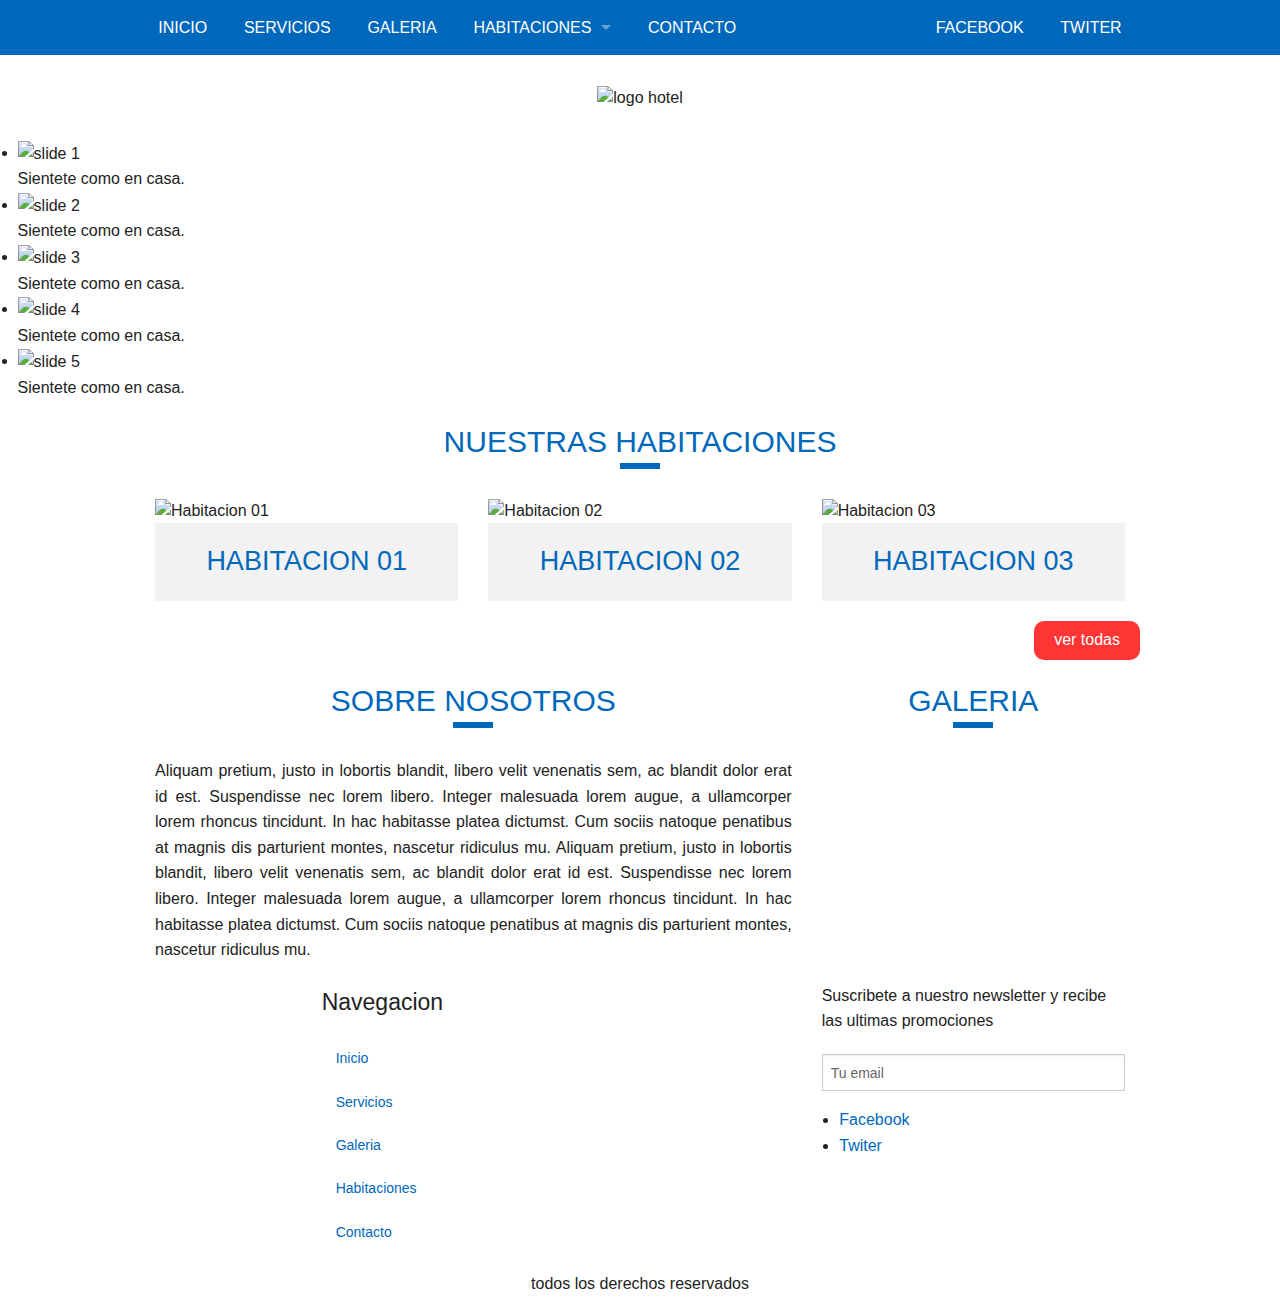
==== commit b515acd1: ":+1:" ====
--- a/index.html
+++ b/index.html
@@ -105,29 +105,32 @@
     <h2 class="text-center">Nuestras Habitaciones</h2>
 
 <div class="large-4 medium-6 columns">
-  <img src="img/hotel-imagenes/default/habitaciones/habitacion01.jpg" alt="Habitacion 01">
-<div class="panel">
+    <img src="img/hotel-imagenes/default/habitaciones/habitacion01.jpg" alt="Habitacion 01">
+  
+<div class="habitacion-panel">
   <h3 class="text-center">Habitacion 01</h3>
 </div>
   </div>
 
 
   <div class="large-4 medium-6 columns">
-      <img src="img/hotel-imagenes/default/habitaciones/habitacion02.jpg" alt="Habitacion 02">
-    <div class="panel">
+    <img src="img/hotel-imagenes/default/habitaciones/habitacion02.jpg" alt="Habitacion 02">
+
+     <div class="habitacion-panel">
       <h3 class="text-center">Habitacion 02</h3>
     </div>
       </div>
 
 
       <div class="large-4 medium-6 columns end">
-          <img src="img/hotel-imagenes/default/habitaciones/habitacion03.jpg" alt="Habitacion 03">
-        <div class="panel">
+        <img src="img/hotel-imagenes/default/habitaciones/habitacion03.jpg" alt="Habitacion 03">
+        
+          <div class="habitacion-panel">
           <h3 class="text-center">Habitacion 03</h3>
         </div>
           </div>
 
-<a href="habitaciones.html" class="button right">ver todas</a>
+<a href="habitaciones.html" class="boton right">ver todas</a>
   </div>
 </section>
 
--- a/css/app.css
+++ b/css/app.css
@@ -1698,12 +1698,12 @@
 }
 /* line 139, ../bower_components/foundation/scss/foundation/components/_accordion.scss */
 .accordion .accordion-navigation.active > a, .accordion dd.active > a {
-  background: #e8e8e8;
+  background: #ebebeb;
   color: #222222;
 }
 /* line 140, ../bower_components/foundation/scss/foundation/components/_accordion.scss */
 .accordion .accordion-navigation > a, .accordion dd > a {
-  background: #EFEFEF;
+  background: #f2f2f2;
   color: #222222;
   display: block;
   font-family: "Helvetica Neue", Helvetica, Roboto, Arial, sans-serif;
@@ -1712,7 +1712,7 @@
 }
 /* line 147, ../bower_components/foundation/scss/foundation/components/_accordion.scss */
 .accordion .accordion-navigation > a:hover, .accordion dd > a:hover {
-  background: #e3e3e3;
+  background: #e6e6e6;
 }
 /* line 150, ../bower_components/foundation/scss/foundation/components/_accordion.scss */
 .accordion .accordion-navigation > .content, .accordion dd > .content {
@@ -1736,8 +1736,8 @@
   padding: 0.875rem 1.5rem 0.875rem 0.875rem;
   position: relative;
   transition: opacity 300ms ease-out;
-  background-color: #008CBA;
-  border-color: #0078a0;
+  background-color: #0068ba;
+  border-color: #0059a0;
   color: #FFFFFF;
 }
 /* line 115, ../bower_components/foundation/scss/foundation/components/_alert-boxes.scss */
@@ -1779,9 +1779,9 @@
 }
 /* line 122, ../bower_components/foundation/scss/foundation/components/_alert-boxes.scss */
 .alert-box.secondary {
-  background-color: #e7e7e7;
-  border-color: #c7c7c7;
-  color: #4f4f4f;
+  background-color: #ff3535;
+  border-color: #ff0a0a;
+  color: #FFFFFF;
 }
 /* line 123, ../bower_components/foundation/scss/foundation/components/_alert-boxes.scss */
 .alert-box.warning {
@@ -1793,7 +1793,7 @@
 .alert-box.info {
   background-color: #a0d3e8;
   border-color: #74bfdd;
-  color: #4f4f4f;
+  color: #690000;
 }
 /* line 125, ../bower_components/foundation/scss/foundation/components/_alert-boxes.scss */
 .alert-box.alert-close {
@@ -2339,13 +2339,13 @@
   margin-left: 0;
   overflow: hidden;
   padding: 0.5625rem 0.875rem 0.5625rem;
-  background-color: #f4f4f4;
-  border-color: gainsboro;
+  background-color: #ffa4a4;
+  border-color: #ff7a7a;
   border-radius: 3px;
 }
 /* line 123, ../bower_components/foundation/scss/foundation/components/_breadcrumbs.scss */
 .breadcrumbs > * {
-  color: #008CBA;
+  color: #0068ba;
   float: left;
   font-size: 0.6875rem;
   line-height: 0.6875rem;
@@ -2358,7 +2358,7 @@
 }
 /* line 71, ../bower_components/foundation/scss/foundation/components/_breadcrumbs.scss */
 .breadcrumbs > * a {
-  color: #008CBA;
+  color: #0068ba;
 }
 /* line 76, ../bower_components/foundation/scss/foundation/components/_breadcrumbs.scss */
 .breadcrumbs > *.current {
@@ -2427,14 +2427,14 @@
   display: inline-block;
   padding: 1rem 2rem 1.0625rem 2rem;
   font-size: 1rem;
-  background-color: #008CBA;
-  border-color: #007095;
+  background-color: #0068ba;
+  border-color: #005395;
   color: #FFFFFF;
   transition: background-color 300ms ease-out;
 }
 /* line 163, ../bower_components/foundation/scss/foundation/components/_buttons.scss */
 button:hover, button:focus, .button:hover, .button:focus {
-  background-color: #007095;
+  background-color: #005395;
 }
 /* line 169, ../bower_components/foundation/scss/foundation/components/_buttons.scss */
 button:hover, button:focus, .button:hover, .button:focus {
@@ -2442,17 +2442,17 @@
 }
 /* line 225, ../bower_components/foundation/scss/foundation/components/_buttons.scss */
 button.secondary, .button.secondary {
-  background-color: #e7e7e7;
-  border-color: #b9b9b9;
-  color: #333333;
+  background-color: #ff3535;
+  border-color: #f60000;
+  color: #FFFFFF;
 }
 /* line 163, ../bower_components/foundation/scss/foundation/components/_buttons.scss */
 button.secondary:hover, button.secondary:focus, .button.secondary:hover, .button.secondary:focus {
-  background-color: #b9b9b9;
+  background-color: #f60000;
 }
 /* line 169, ../bower_components/foundation/scss/foundation/components/_buttons.scss */
 button.secondary:hover, button.secondary:focus, .button.secondary:hover, .button.secondary:focus {
-  color: #333333;
+  color: #FFFFFF;
 }
 /* line 226, ../bower_components/foundation/scss/foundation/components/_buttons.scss */
 button.success, .button.success {
@@ -2555,8 +2555,8 @@
 }
 /* line 242, ../bower_components/foundation/scss/foundation/components/_buttons.scss */
 button.disabled, button[disabled], .button.disabled, .button[disabled] {
-  background-color: #008CBA;
-  border-color: #007095;
+  background-color: #0068ba;
+  border-color: #005395;
   color: #FFFFFF;
   box-shadow: none;
   cursor: default;
@@ -2564,7 +2564,7 @@
 }
 /* line 163, ../bower_components/foundation/scss/foundation/components/_buttons.scss */
 button.disabled:hover, button.disabled:focus, button[disabled]:hover, button[disabled]:focus, .button.disabled:hover, .button.disabled:focus, .button[disabled]:hover, .button[disabled]:focus {
-  background-color: #007095;
+  background-color: #005395;
 }
 /* line 169, ../bower_components/foundation/scss/foundation/components/_buttons.scss */
 button.disabled:hover, button.disabled:focus, button[disabled]:hover, button[disabled]:focus, .button.disabled:hover, .button.disabled:focus, .button[disabled]:hover, .button[disabled]:focus {
@@ -2572,28 +2572,28 @@
 }
 /* line 180, ../bower_components/foundation/scss/foundation/components/_buttons.scss */
 button.disabled:hover, button.disabled:focus, button[disabled]:hover, button[disabled]:focus, .button.disabled:hover, .button.disabled:focus, .button[disabled]:hover, .button[disabled]:focus {
-  background-color: #008CBA;
+  background-color: #0068ba;
 }
 /* line 243, ../bower_components/foundation/scss/foundation/components/_buttons.scss */
 button.disabled.secondary, button[disabled].secondary, .button.disabled.secondary, .button[disabled].secondary {
-  background-color: #e7e7e7;
-  border-color: #b9b9b9;
-  color: #333333;
+  background-color: #ff3535;
+  border-color: #f60000;
+  color: #FFFFFF;
   box-shadow: none;
   cursor: default;
   opacity: 0.7;
 }
 /* line 163, ../bower_components/foundation/scss/foundation/components/_buttons.scss */
 button.disabled.secondary:hover, button.disabled.secondary:focus, button[disabled].secondary:hover, button[disabled].secondary:focus, .button.disabled.secondary:hover, .button.disabled.secondary:focus, .button[disabled].secondary:hover, .button[disabled].secondary:focus {
-  background-color: #b9b9b9;
+  background-color: #f60000;
 }
 /* line 169, ../bower_components/foundation/scss/foundation/components/_buttons.scss */
 button.disabled.secondary:hover, button.disabled.secondary:focus, button[disabled].secondary:hover, button[disabled].secondary:focus, .button.disabled.secondary:hover, .button.disabled.secondary:focus, .button[disabled].secondary:hover, .button[disabled].secondary:focus {
-  color: #333333;
+  color: #FFFFFF;
 }
 /* line 180, ../bower_components/foundation/scss/foundation/components/_buttons.scss */
 button.disabled.secondary:hover, button.disabled.secondary:focus, button[disabled].secondary:hover, button[disabled].secondary:focus, .button.disabled.secondary:hover, .button.disabled.secondary:focus, .button[disabled].secondary:hover, .button[disabled].secondary:focus {
-  background-color: #e7e7e7;
+  background-color: #ff3535;
 }
 /* line 244, ../bower_components/foundation/scss/foundation/components/_buttons.scss */
 button.disabled.success, button[disabled].success, .button.disabled.success, .button[disabled].success {
@@ -4596,7 +4596,7 @@
 }
 /* line 182, ../bower_components/foundation/scss/foundation/components/_icon-bar.scss */
 .icon-bar > a:hover {
-  background: #008CBA;
+  background: #0068ba;
 }
 /* line 186, ../bower_components/foundation/scss/foundation/components/_icon-bar.scss */
 .icon-bar > a:hover label {
@@ -4608,7 +4608,7 @@
 }
 /* line 191, ../bower_components/foundation/scss/foundation/components/_icon-bar.scss */
 .icon-bar > a.active {
-  background: #008CBA;
+  background: #0068ba;
 }
 /* line 195, ../bower_components/foundation/scss/foundation/components/_icon-bar.scss */
 .icon-bar > a.active label {
@@ -5163,7 +5163,7 @@
   white-space: nowrap;
   padding: 0.25rem 0.5rem 0.25rem;
   font-size: 0.6875rem;
-  background-color: #008CBA;
+  background-color: #0068ba;
   color: #FFFFFF;
 }
 /* line 96, ../bower_components/foundation/scss/foundation/components/_labels.scss */
@@ -5191,8 +5191,8 @@
 }
 /* line 102, ../bower_components/foundation/scss/foundation/components/_labels.scss */
 .label.secondary {
-  background-color: #e7e7e7;
-  color: #333333;
+  background-color: #ff3535;
+  color: #FFFFFF;
 }
 /* line 103, ../bower_components/foundation/scss/foundation/components/_labels.scss */
 .label.info {
@@ -5337,9 +5337,9 @@
 .orbit-container .orbit-slides-container > * .orbit-caption {
   bottom: 0;
   position: absolute;
-  background-color: rgba(51, 51, 51, 0.8);
+  background-color: #0068ba;
   color: #FFFFFF;
-  font-size: 0.875rem;
+  font-size: 1.25rem;
   padding: 0.625rem 0.875rem;
   width: 100%;
 }
@@ -5490,14 +5490,14 @@
   cursor: pointer;
   display: inline-block;
   float: none;
-  height: 0.5625rem;
+  height: 1.25rem;
   margin-right: 6px;
-  width: 0.5625rem;
+  width: 1.25rem;
   border-radius: 1000px;
 }
 /* line 332, ../bower_components/foundation/scss/foundation/components/_orbit.scss */
 .orbit-bullets li.active {
-  background: #999999;
+  background: #0068ba;
 }
 /* line 336, ../bower_components/foundation/scss/foundation/components/_orbit.scss */
 .orbit-bullets li:last-child {
@@ -5599,14 +5599,14 @@
 }
 /* line 69, ../bower_components/foundation/scss/foundation/components/_pagination.scss */
 ul.pagination li.current a, ul.pagination li.current button {
-  background: #008CBA;
+  background: #0068ba;
   color: #FFFFFF;
   cursor: default;
   font-weight: bold;
 }
 /* line 75, ../bower_components/foundation/scss/foundation/components/_pagination.scss */
 ul.pagination li.current a:hover, ul.pagination li.current a:focus, ul.pagination li.current button:hover, ul.pagination li.current button:focus {
-  background: #008CBA;
+  background: #0068ba;
 }
 /* line 137, ../bower_components/foundation/scss/foundation/components/_pagination.scss */
 ul.pagination li {
@@ -5664,7 +5664,7 @@
   border-color: #d8d8d8;
   margin-bottom: 1.25rem;
   padding: 1.25rem;
-  background: #ecfaff;
+  background: #ecf6ff;
   color: #333333;
 }
 /* line 61, ../bower_components/foundation/scss/foundation/components/_panels.scss */
@@ -5690,11 +5690,11 @@
 }
 /* line 90, ../bower_components/foundation/scss/foundation/components/_panels.scss */
 .panel.callout a:not(.button) {
-  color: #008CBA;
+  color: #0068ba;
 }
 /* line 93, ../bower_components/foundation/scss/foundation/components/_panels.scss */
 .panel.callout a:not(.button):hover, .panel.callout a:not(.button):focus {
-  color: #0078a0;
+  color: #0059a0;
 }
 /* line 100, ../bower_components/foundation/scss/foundation/components/_panels.scss */
 .panel.radius {
@@ -5772,7 +5772,7 @@
 }
 /* line 63, ../bower_components/foundation/scss/foundation/components/_progress-bars.scss */
 .progress .meter {
-  background: #008CBA;
+  background: #0068ba;
   display: block;
   height: 100%;
   float: left;
@@ -5780,7 +5780,7 @@
 }
 /* line 66, ../bower_components/foundation/scss/foundation/components/_progress-bars.scss */
 .progress .meter.secondary {
-  background: #e7e7e7;
+  background: #ff3535;
   display: block;
   height: 100%;
   float: left;
@@ -5804,7 +5804,7 @@
 }
 /* line 70, ../bower_components/foundation/scss/foundation/components/_progress-bars.scss */
 .progress.secondary .meter {
-  background: #e7e7e7;
+  background: #ff3535;
   display: block;
   height: 100%;
   float: left;
@@ -5889,12 +5889,12 @@
 }
 /* line 153, ../bower_components/foundation/scss/foundation/components/_range-slider.scss */
 .range-slider.radius .range-slider-handle {
-  background: #008CBA;
+  background: #0068ba;
   border-radius: 3px;
 }
 /* line 118, ../bower_components/foundation/scss/foundation/components/_range-slider.scss */
 .range-slider.radius .range-slider-handle:hover {
-  background: #007ba4;
+  background: #005ca4;
 }
 /* line 155, ../bower_components/foundation/scss/foundation/components/_range-slider.scss */
 .range-slider.round {
@@ -5903,12 +5903,12 @@
 }
 /* line 157, ../bower_components/foundation/scss/foundation/components/_range-slider.scss */
 .range-slider.round .range-slider-handle {
-  background: #008CBA;
+  background: #0068ba;
   border-radius: 1000px;
 }
 /* line 118, ../bower_components/foundation/scss/foundation/components/_range-slider.scss */
 .range-slider.round .range-slider-handle:hover {
-  background: #007ba4;
+  background: #005ca4;
 }
 /* line 159, ../bower_components/foundation/scss/foundation/components/_range-slider.scss */
 .range-slider.disabled, .range-slider[disabled] {
@@ -5918,18 +5918,18 @@
 }
 /* line 161, ../bower_components/foundation/scss/foundation/components/_range-slider.scss */
 .range-slider.disabled .range-slider-handle, .range-slider[disabled] .range-slider-handle {
-  background: #008CBA;
+  background: #0068ba;
   cursor: default;
   opacity: 0.7;
 }
 /* line 118, ../bower_components/foundation/scss/foundation/components/_range-slider.scss */
 .range-slider.disabled .range-slider-handle:hover, .range-slider[disabled] .range-slider-handle:hover {
-  background: #007ba4;
+  background: #005ca4;
 }
 
 /* line 164, ../bower_components/foundation/scss/foundation/components/_range-slider.scss */
 .range-slider-active-segment {
-  background: #e5e5e5;
+  background: #ff3232;
   border-bottom-left-radius: inherit;
   border-top-left-radius: inherit;
   display: inline-block;
@@ -5949,11 +5949,11 @@
   z-index: 1;
   -ms-touch-action: manipulation;
   touch-action: manipulation;
-  background: #008CBA;
+  background: #0068ba;
 }
 /* line 118, ../bower_components/foundation/scss/foundation/components/_range-slider.scss */
 .range-slider-handle:hover {
-  background: #007ba4;
+  background: #005ca4;
 }
 
 /* line 172, ../bower_components/foundation/scss/foundation/components/_reveal.scss */
@@ -6137,7 +6137,7 @@
 }
 /* line 76, ../bower_components/foundation/scss/foundation/components/_side-nav.scss */
 .side-nav li a:not(.button) {
-  color: #008CBA;
+  color: #0068ba;
   display: block;
   margin: 0;
   padding: 0.4375rem 0.875rem;
@@ -6145,15 +6145,15 @@
 /* line 81, ../bower_components/foundation/scss/foundation/components/_side-nav.scss */
 .side-nav li a:not(.button):hover, .side-nav li a:not(.button):focus {
   background: rgba(0, 0, 0, 0.025);
-  color: #1cc7ff;
+  color: #1c9bff;
 }
 /* line 86, ../bower_components/foundation/scss/foundation/components/_side-nav.scss */
 .side-nav li a:not(.button):active {
-  color: #1cc7ff;
+  color: #1c9bff;
 }
 /* line 91, ../bower_components/foundation/scss/foundation/components/_side-nav.scss */
 .side-nav li.active > a:first-child:not(.button) {
-  color: #1cc7ff;
+  color: #1c9bff;
   font-family: "Helvetica Neue", Helvetica, Roboto, Arial, sans-serif;
   font-weight: normal;
 }
@@ -6167,7 +6167,7 @@
 }
 /* line 105, ../bower_components/foundation/scss/foundation/components/_side-nav.scss */
 .side-nav li.heading {
-  color: #008CBA;
+  color: #0068ba;
   font-size: 0.875rem;
   font-weight: bold;
   text-transform: uppercase;
@@ -6365,7 +6365,7 @@
 .sub-nav dd.active a,
 .sub-nav li.active a {
   border-radius: 3px;
-  background: #008CBA;
+  background: #0068ba;
   color: #FFFFFF;
   cursor: default;
   font-weight: normal;
@@ -6375,7 +6375,7 @@
 .sub-nav dt.active a:hover,
 .sub-nav dd.active a:hover,
 .sub-nav li.active a:hover {
-  background: #0078a0;
+  background: #0059a0;
 }
 
 /* line 215, ../bower_components/foundation/scss/foundation/components/_switches.scss */
@@ -6438,7 +6438,7 @@
 }
 /* line 110, ../bower_components/foundation/scss/foundation/components/_switches.scss */
 .switch input:checked + label {
-  background: #008CBA;
+  background: #0068ba;
 }
 /* line 114, ../bower_components/foundation/scss/foundation/components/_switches.scss */
 .switch input:checked + label:after {
@@ -6469,7 +6469,7 @@
 }
 /* line 166, ../bower_components/foundation/scss/foundation/components/_switches.scss */
 .switch input:checked + label {
-  background: #008CBA;
+  background: #0068ba;
 }
 /* line 126, ../bower_components/foundation/scss/foundation/components/_switches.scss */
 .switch.large label {
@@ -6621,7 +6621,7 @@
 .tabs dd > a,
 .tabs .tab-title > a {
   display: block;
-  background-color: #EFEFEF;
+  background-color: #f2f2f2;
   color: #222222;
   font-family: "Helvetica Neue", Helvetica, Roboto, Arial, sans-serif;
   font-size: 1rem;
@@ -6630,7 +6630,7 @@
 /* line 50, ../bower_components/foundation/scss/foundation/components/_tabs.scss */
 .tabs dd > a:hover,
 .tabs .tab-title > a:hover {
-  background-color: #e1e1e1;
+  background-color: #e3e3e3;
 }
 /* line 55, ../bower_components/foundation/scss/foundation/components/_tabs.scss */
 .tabs dd.active > a,
@@ -6739,7 +6739,7 @@
 }
 /* line 48, ../bower_components/foundation/scss/foundation/components/_thumbs.scss */
 .th:hover, .th:focus {
-  box-shadow: 0 0 6px 1px rgba(0, 140, 186, 0.5);
+  box-shadow: 0 0 6px 1px rgba(0, 104, 186, 0.5);
 }
 /* line 63, ../bower_components/foundation/scss/foundation/components/_thumbs.scss */
 .th.radius {
@@ -6756,8 +6756,8 @@
 }
 /* line 44, ../bower_components/foundation/scss/foundation/components/_tooltips.scss */
 .has-tip:hover, .has-tip:focus {
-  border-bottom: dotted 1px #003f54;
-  color: #008CBA;
+  border-bottom: dotted 1px #002f54;
+  color: #0068ba;
 }
 /* line 50, ../bower_components/foundation/scss/foundation/components/_tooltips.scss */
 .has-tip.tip-left, .has-tip.tip-right {
@@ -6810,8 +6810,8 @@
 }
 /* line 95, ../bower_components/foundation/scss/foundation/components/_tooltips.scss */
 .tooltip.opened {
-  border-bottom: dotted 1px #003f54 !important;
-  color: #008CBA !important;
+  border-bottom: dotted 1px #002f54 !important;
+  color: #0068ba !important;
 }
 
 /* line 101, ../bower_components/foundation/scss/foundation/components/_tooltips.scss */
@@ -6865,7 +6865,7 @@
 /* line 119, ../bower_components/foundation/scss/foundation/components/_top-bar.scss */
 .contain-to-grid {
   width: 100%;
-  background: #333333;
+  background: #0068ba;
 }
 /* line 123, ../bower_components/foundation/scss/foundation/components/_top-bar.scss */
 .contain-to-grid .top-bar {
@@ -6895,15 +6895,15 @@
 }
 /* line 149, ../bower_components/foundation/scss/foundation/components/_top-bar.scss */
 .fixed.expanded:not(.top-bar) .top-bar-section {
-  margin-top: 2.8125rem;
+  margin-top: 3.4375rem;
   z-index: 98;
 }
 
 /* line 156, ../bower_components/foundation/scss/foundation/components/_top-bar.scss */
 .top-bar {
-  background: #333333;
-  height: 2.8125rem;
-  line-height: 2.8125rem;
+  background: #0068ba;
+  height: 3.4375rem;
+  line-height: 3.4375rem;
   margin-bottom: 0;
   overflow: hidden;
   position: relative;
@@ -6953,13 +6953,13 @@
 /* line 209, ../bower_components/foundation/scss/foundation/components/_top-bar.scss */
 .top-bar .name {
   font-size: 16px;
-  height: 2.8125rem;
+  height: 3.4375rem;
   margin: 0;
 }
 /* line 214, ../bower_components/foundation/scss/foundation/components/_top-bar.scss */
 .top-bar .name h1, .top-bar .name h2, .top-bar .name h3, .top-bar .name h4, .top-bar .name p, .top-bar .name span {
   font-size: 1.0625rem;
-  line-height: 2.8125rem;
+  line-height: 3.4375rem;
   margin: 0;
 }
 /* line 219, ../bower_components/foundation/scss/foundation/components/_top-bar.scss */
@@ -6967,7 +6967,7 @@
   color: #FFFFFF;
   display: block;
   font-weight: normal;
-  padding: 0 0.9375rem;
+  padding: 0 1.14583rem;
   width: 75%;
 }
 /* line 230, ../bower_components/foundation/scss/foundation/components/_top-bar.scss */
@@ -6982,9 +6982,9 @@
   display: block;
   font-size: 0.8125rem;
   font-weight: bold;
-  height: 2.8125rem;
-  line-height: 2.8125rem;
-  padding: 0 0.9375rem;
+  height: 3.4375rem;
+  line-height: 3.4375rem;
+  padding: 0 1.14583rem;
   position: relative;
   text-transform: uppercase;
 }
@@ -6998,7 +6998,7 @@
   color: #FFFFFF;
   height: 34px;
   line-height: 33px;
-  padding: 0 2.5rem 0 0.9375rem;
+  padding: 0 2.70833rem 0 1.14583rem;
   position: relative;
 }
 /* line 196, ../bower_components/foundation/scss/foundation/components/_global.scss */
@@ -7009,7 +7009,7 @@
   position: absolute;
   margin-top: -8px;
   top: 50%;
-  right: 0.9375rem;
+  right: 1.14583rem;
   box-shadow: 0 0 0 1px #FFFFFF, 0 7px 0 1px #FFFFFF, 0 14px 0 1px #FFFFFF;
   width: 16px;
 }
@@ -7024,7 +7024,7 @@
 }
 /* line 272, ../bower_components/foundation/scss/foundation/components/_top-bar.scss */
 .top-bar.expanded .title-area {
-  background: #333333;
+  background: #0068ba;
 }
 /* line 277, ../bower_components/foundation/scss/foundation/components/_top-bar.scss */
 .top-bar.expanded .toggle-topbar a {
@@ -7065,39 +7065,39 @@
 /* line 323, ../bower_components/foundation/scss/foundation/components/_top-bar.scss */
 .top-bar-section .divider,
 .top-bar-section [role="separator"] {
-  border-top: solid 1px #1a1a1a;
+  border-top: solid 1px #00345d;
   clear: both;
   height: 1px;
   width: 100%;
 }
 /* line 331, ../bower_components/foundation/scss/foundation/components/_top-bar.scss */
 .top-bar-section ul li {
-  background: #333333;
+  background: #ff3535;
 }
 /* line 334, ../bower_components/foundation/scss/foundation/components/_top-bar.scss */
 .top-bar-section ul li > a {
   color: #FFFFFF;
   display: block;
   font-family: "Helvetica Neue", Helvetica, Roboto, Arial, sans-serif;
-  font-size: 0.8125rem;
+  font-size: 1rem;
   font-weight: normal;
-  padding-left: 0.9375rem;
-  padding: 12px 0 12px 0.9375rem;
-  text-transform: none;
+  padding-left: 1.14583rem;
+  padding: 12px 0 12px 1.14583rem;
+  text-transform: uppercase;
   width: 100%;
 }
 /* line 345, ../bower_components/foundation/scss/foundation/components/_top-bar.scss */
 .top-bar-section ul li > a.button {
-  font-size: 0.8125rem;
-  padding-left: 0.9375rem;
-  padding-right: 0.9375rem;
-  background-color: #008CBA;
-  border-color: #007095;
+  font-size: 1rem;
+  padding-left: 1.14583rem;
+  padding-right: 1.14583rem;
+  background-color: #0068ba;
+  border-color: #005395;
   color: #FFFFFF;
 }
 /* line 163, ../bower_components/foundation/scss/foundation/components/_buttons.scss */
 .top-bar-section ul li > a.button:hover, .top-bar-section ul li > a.button:focus {
-  background-color: #007095;
+  background-color: #005395;
 }
 /* line 169, ../bower_components/foundation/scss/foundation/components/_buttons.scss */
 .top-bar-section ul li > a.button:hover, .top-bar-section ul li > a.button:focus {
@@ -7105,17 +7105,17 @@
 }
 /* line 352, ../bower_components/foundation/scss/foundation/components/_top-bar.scss */
 .top-bar-section ul li > a.button.secondary {
-  background-color: #e7e7e7;
-  border-color: #b9b9b9;
-  color: #333333;
+  background-color: #ff3535;
+  border-color: #f60000;
+  color: #FFFFFF;
 }
 /* line 163, ../bower_components/foundation/scss/foundation/components/_buttons.scss */
 .top-bar-section ul li > a.button.secondary:hover, .top-bar-section ul li > a.button.secondary:focus {
-  background-color: #b9b9b9;
+  background-color: #f60000;
 }
 /* line 169, ../bower_components/foundation/scss/foundation/components/_buttons.scss */
 .top-bar-section ul li > a.button.secondary:hover, .top-bar-section ul li > a.button.secondary:focus {
-  color: #333333;
+  color: #FFFFFF;
 }
 /* line 353, ../bower_components/foundation/scss/foundation/components/_top-bar.scss */
 .top-bar-section ul li > a.button.success {
@@ -7175,16 +7175,16 @@
 }
 /* line 359, ../bower_components/foundation/scss/foundation/components/_top-bar.scss */
 .top-bar-section ul li > button {
-  font-size: 0.8125rem;
-  padding-left: 0.9375rem;
-  padding-right: 0.9375rem;
-  background-color: #008CBA;
-  border-color: #007095;
+  font-size: 1rem;
+  padding-left: 1.14583rem;
+  padding-right: 1.14583rem;
+  background-color: #0068ba;
+  border-color: #005395;
   color: #FFFFFF;
 }
 /* line 163, ../bower_components/foundation/scss/foundation/components/_buttons.scss */
 .top-bar-section ul li > button:hover, .top-bar-section ul li > button:focus {
-  background-color: #007095;
+  background-color: #005395;
 }
 /* line 169, ../bower_components/foundation/scss/foundation/components/_buttons.scss */
 .top-bar-section ul li > button:hover, .top-bar-section ul li > button:focus {
@@ -7192,17 +7192,17 @@
 }
 /* line 365, ../bower_components/foundation/scss/foundation/components/_top-bar.scss */
 .top-bar-section ul li > button.secondary {
-  background-color: #e7e7e7;
-  border-color: #b9b9b9;
-  color: #333333;
+  background-color: #ff3535;
+  border-color: #f60000;
+  color: #FFFFFF;
 }
 /* line 163, ../bower_components/foundation/scss/foundation/components/_buttons.scss */
 .top-bar-section ul li > button.secondary:hover, .top-bar-section ul li > button.secondary:focus {
-  background-color: #b9b9b9;
+  background-color: #f60000;
 }
 /* line 169, ../bower_components/foundation/scss/foundation/components/_buttons.scss */
 .top-bar-section ul li > button.secondary:hover, .top-bar-section ul li > button.secondary:focus {
-  color: #333333;
+  color: #FFFFFF;
 }
 /* line 366, ../bower_components/foundation/scss/foundation/components/_top-bar.scss */
 .top-bar-section ul li > button.success {
@@ -7264,21 +7264,21 @@
 .top-bar-section ul li:hover:not(.has-form) > a {
   background-color: #555555;
   color: #FFFFFF;
-  background: #222222;
+  background: #ff3535;
 }
 /* line 383, ../bower_components/foundation/scss/foundation/components/_top-bar.scss */
 .top-bar-section ul li.active > a {
-  background: #008CBA;
+  background: #0068ba;
   color: #FFFFFF;
 }
 /* line 387, ../bower_components/foundation/scss/foundation/components/_top-bar.scss */
 .top-bar-section ul li.active > a:hover {
-  background: #0078a0;
+  background: #0059a0;
   color: #FFFFFF;
 }
 /* line 395, ../bower_components/foundation/scss/foundation/components/_top-bar.scss */
 .top-bar-section .has-form {
-  padding: 0.9375rem;
+  padding: 1.14583rem;
 }
 /* line 400, ../bower_components/foundation/scss/foundation/components/_top-bar.scss */
 .top-bar-section .has-dropdown {
@@ -7293,7 +7293,7 @@
   width: 0;
   border-color: transparent transparent transparent rgba(255, 255, 255, 0.4);
   border-left-style: solid;
-  margin-right: 0.9375rem;
+  margin-right: 1.14583rem;
   margin-top: -4.5px;
   position: absolute;
   top: 50%;
@@ -7340,7 +7340,7 @@
 /* line 444, ../bower_components/foundation/scss/foundation/components/_top-bar.scss */
 .top-bar-section .dropdown li a {
   font-weight: normal;
-  padding: 8px 0.9375rem;
+  padding: 8px 1.14583rem;
 }
 /* line 447, ../bower_components/foundation/scss/foundation/components/_top-bar.scss */
 .top-bar-section .dropdown li a.parent-link {
@@ -7363,7 +7363,7 @@
 }
 /* line 466, ../bower_components/foundation/scss/foundation/components/_top-bar.scss */
 .top-bar-section .dropdown li.has-form {
-  padding: 8px 0.9375rem;
+  padding: 8px 1.14583rem;
 }
 /* line 470, ../bower_components/foundation/scss/foundation/components/_top-bar.scss */
 .top-bar-section .dropdown li .button,
@@ -7376,7 +7376,7 @@
   font-size: 0.625rem;
   font-weight: bold;
   margin-bottom: 0;
-  padding: 8px 0.9375rem 2px;
+  padding: 8px 1.14583rem 2px;
   text-transform: uppercase;
 }
 
@@ -7388,7 +7388,7 @@
 @media only screen and (min-width: 40.0625em) {
   /* line 492, ../bower_components/foundation/scss/foundation/components/_top-bar.scss */
   .top-bar {
-    background: #333333;
+    background: #0068ba;
     overflow: visible;
   }
   /* line 239, ../bower_components/foundation/scss/foundation/components/_global.scss */
@@ -7425,7 +7425,7 @@
     font-size: 0.875rem;
     height: 1.75rem;
     position: relative;
-    top: 0.53125rem;
+    top: 0.84375rem;
   }
   /* line 517, ../bower_components/foundation/scss/foundation/components/_top-bar.scss */
   .top-bar .has-form > .button,
@@ -7433,11 +7433,11 @@
     font-size: 0.875rem;
     height: 1.75rem;
     position: relative;
-    top: 0.53125rem;
+    top: 0.84375rem;
   }
   /* line 525, ../bower_components/foundation/scss/foundation/components/_top-bar.scss */
   .top-bar.expanded {
-    background: #333333;
+    background: #0068ba;
   }
 
   /* line 530, ../bower_components/foundation/scss/foundation/components/_top-bar.scss */
@@ -7469,35 +7469,35 @@
   /* line 553, ../bower_components/foundation/scss/foundation/components/_top-bar.scss */
   .top-bar-section li.hover > a:not(.button) {
     background-color: #555555;
-    background: #222222;
+    background: #ff3535;
     color: #FFFFFF;
   }
   /* line 563, ../bower_components/foundation/scss/foundation/components/_top-bar.scss */
   .top-bar-section li:not(.has-form) a:not(.button) {
-    background: #333333;
-    line-height: 2.8125rem;
-    padding: 0 0.9375rem;
+    background: #0068ba;
+    line-height: 3.4375rem;
+    padding: 0 1.14583rem;
   }
   /* line 567, ../bower_components/foundation/scss/foundation/components/_top-bar.scss */
   .top-bar-section li:not(.has-form) a:not(.button):hover {
     background-color: #555555;
-    background: #222222;
+    background: #ff3535;
   }
   /* line 577, ../bower_components/foundation/scss/foundation/components/_top-bar.scss */
   .top-bar-section li.active:not(.has-form) a:not(.button) {
-    background: #008CBA;
+    background: #0068ba;
     color: #FFFFFF;
-    line-height: 2.8125rem;
-    padding: 0 0.9375rem;
+    line-height: 3.4375rem;
+    padding: 0 1.14583rem;
   }
   /* line 582, ../bower_components/foundation/scss/foundation/components/_top-bar.scss */
   .top-bar-section li.active:not(.has-form) a:not(.button):hover {
-    background: #0078a0;
+    background: #0059a0;
     color: #FFFFFF;
   }
   /* line 592, ../bower_components/foundation/scss/foundation/components/_top-bar.scss */
   .top-bar-section .has-dropdown > a {
-    padding-right: 2.1875rem !important;
+    padding-right: 2.39583rem !important;
   }
   /* line 594, ../bower_components/foundation/scss/foundation/components/_top-bar.scss */
   .top-bar-section .has-dropdown > a:after {
@@ -7509,7 +7509,7 @@
     border-color: rgba(255, 255, 255, 0.4) transparent transparent transparent;
     border-top-style: solid;
     margin-top: -2.5px;
-    top: 1.40625rem;
+    top: 1.71875rem;
   }
   /* line 602, ../bower_components/foundation/scss/foundation/components/_top-bar.scss */
   .top-bar-section .has-dropdown.moved {
@@ -7560,22 +7560,22 @@
   }
   /* line 640, ../bower_components/foundation/scss/foundation/components/_top-bar.scss */
   .top-bar-section .dropdown li a {
-    background: #333333;
+    background: #003865;
     color: #FFFFFF;
-    line-height: 2.8125rem;
-    padding: 12px 0.9375rem;
+    line-height: 3.4375rem;
+    padding: 12px 1.14583rem;
     white-space: nowrap;
   }
   /* line 649, ../bower_components/foundation/scss/foundation/components/_top-bar.scss */
   .top-bar-section .dropdown li:not(.has-form):not(.active) > a:not(.button) {
-    background: #333333;
+    background: #003865;
     color: #FFFFFF;
   }
   /* line 654, ../bower_components/foundation/scss/foundation/components/_top-bar.scss */
   .top-bar-section .dropdown li:not(.has-form):not(.active):hover > a:not(.button) {
     background-color: #555555;
     color: #FFFFFF;
-    background: #222222;
+    background: #ff3535;
   }
   /* line 663, ../bower_components/foundation/scss/foundation/components/_top-bar.scss */
   .top-bar-section .dropdown li label {
@@ -7590,18 +7590,18 @@
   /* line 676, ../bower_components/foundation/scss/foundation/components/_top-bar.scss */
   .top-bar-section > ul > .divider,
   .top-bar-section > ul > [role="separator"] {
-    border-right: solid 1px #4e4e4e;
+    border-right: solid 1px #0080e4;
     border-bottom: none;
     border-top: none;
     clear: none;
-    height: 2.8125rem;
+    height: 3.4375rem;
     width: 0;
   }
   /* line 686, ../bower_components/foundation/scss/foundation/components/_top-bar.scss */
   .top-bar-section .has-form {
-    background: #333333;
-    height: 2.8125rem;
-    padding: 0 0.9375rem;
+    background: #0068ba;
+    height: 3.4375rem;
+    padding: 0 1.14583rem;
   }
   /* line 694, ../bower_components/foundation/scss/foundation/components/_top-bar.scss */
   .top-bar-section .right li .dropdown {
@@ -7625,12 +7625,12 @@
   /* line 716, ../bower_components/foundation/scss/foundation/components/_top-bar.scss */
   .no-js .top-bar-section ul li:hover > a {
     background-color: #555555;
-    background: #222222;
+    background: #ff3535;
     color: #FFFFFF;
   }
   /* line 725, ../bower_components/foundation/scss/foundation/components/_top-bar.scss */
   .no-js .top-bar-section ul li:active > a {
-    background: #008CBA;
+    background: #0068ba;
     color: #FFFFFF;
   }
   /* line 733, ../bower_components/foundation/scss/foundation/components/_top-bar.scss */
@@ -7912,13 +7912,13 @@
 /* Default Link Styles */
 /* line 220, ../bower_components/foundation/scss/foundation/components/_type.scss */
 a {
-  color: #008CBA;
+  color: #0068ba;
   line-height: inherit;
   text-decoration: none;
 }
 /* line 225, ../bower_components/foundation/scss/foundation/components/_type.scss */
 a:hover, a:focus {
-  color: #0078a0;
+  color: #0059a0;
 }
 /* line 233, ../bower_components/foundation/scss/foundation/components/_type.scss */
 a img {
@@ -7973,7 +7973,7 @@
 
 /* line 273, ../bower_components/foundation/scss/foundation/components/_type.scss */
 h2 {
-  font-size: 1.6875rem;
+  font-size: 1.25rem;
 }
 
 /* line 274, ../bower_components/foundation/scss/foundation/components/_type.scss */
@@ -8037,8 +8037,8 @@
 
 /* line 307, ../bower_components/foundation/scss/foundation/components/_type.scss */
 code {
-  background-color: #f8f8f8;
-  border-color: #dfdfdf;
+  background-color: #ffc2c2;
+  border-color: #ff9595;
   border-style: solid;
   border-width: 1px;
   color: #333333;
@@ -8221,7 +8221,7 @@
 
   /* line 463, ../bower_components/foundation/scss/foundation/components/_type.scss */
   h2 {
-    font-size: 2.3125rem;
+    font-size: 1.875rem;
   }
 
   /* line 464, ../bower_components/foundation/scss/foundation/components/_type.scss */
@@ -9735,3 +9735,88 @@
     display: table-cell !important;
   }
 }
+/* line 1, ../scss/_custom.scss */
+body {
+  background-color: #FFFFFF;
+}
+
+/* line 5, ../scss/_custom.scss */
+.logo {
+  margin-top: 1.875rem;
+  margin-bottom: 1.875rem;
+}
+
+/* line 10, ../scss/_custom.scss */
+h2 {
+  color: #0068ba;
+  text-transform: uppercase;
+  margin: 0 0 1.875rem 0;
+}
+
+/* line 16, ../scss/_custom.scss */
+h2:after {
+  content: " ";
+  display: block;
+  background-color: #0068ba;
+  width: 2.5rem;
+  height: 0.375rem;
+  margin: 0 auto;
+}
+
+/* line 25, ../scss/_custom.scss */
+.habitacion-panel {
+  border-style: none;
+  border-width: 0;
+  margin-bottom: 1.25rem;
+  padding: 1.25rem;
+  background: #f2f2f2;
+  color: #333333;
+  text-transform: uppercase;
+}
+/* line 61, ../bower_components/foundation/scss/foundation/components/_panels.scss */
+.habitacion-panel > :first-child {
+  margin-top: 0;
+}
+/* line 62, ../bower_components/foundation/scss/foundation/components/_panels.scss */
+.habitacion-panel > :last-child {
+  margin-bottom: 0;
+}
+/* line 34, ../scss/_custom.scss */
+.habitacion-panel h3 {
+  color: #0068ba;
+}
+
+/* line 39, ../scss/_custom.scss */
+.boton {
+  -webkit-appearance: none;
+  -moz-appearance: none;
+  border-radius: 0;
+  border-style: solid;
+  border-width: 0;
+  cursor: pointer;
+  font-family: "Helvetica Neue", Helvetica, Roboto, Arial, sans-serif;
+  font-weight: normal;
+  line-height: normal;
+  margin: 0 0 1.25rem;
+  position: relative;
+  text-align: center;
+  text-decoration: none;
+  display: inline-block;
+  padding: 0.625rem 1.25rem 0.6875rem 1.25rem;
+  font-size: 0.6875rem;
+  background-color: #ff3535;
+  border-color: #f60000;
+  color: #FFFFFF;
+  border-radius: 3px;
+  transition: background-color 300ms ease-out;
+  font-size: 1rem;
+  border-radius: 0.625rem !important;
+}
+/* line 163, ../bower_components/foundation/scss/foundation/components/_buttons.scss */
+.boton:hover, .boton:focus {
+  background-color: #f60000;
+}
+/* line 169, ../bower_components/foundation/scss/foundation/components/_buttons.scss */
+.boton:hover, .boton:focus {
+  color: #FFFFFF;
+}
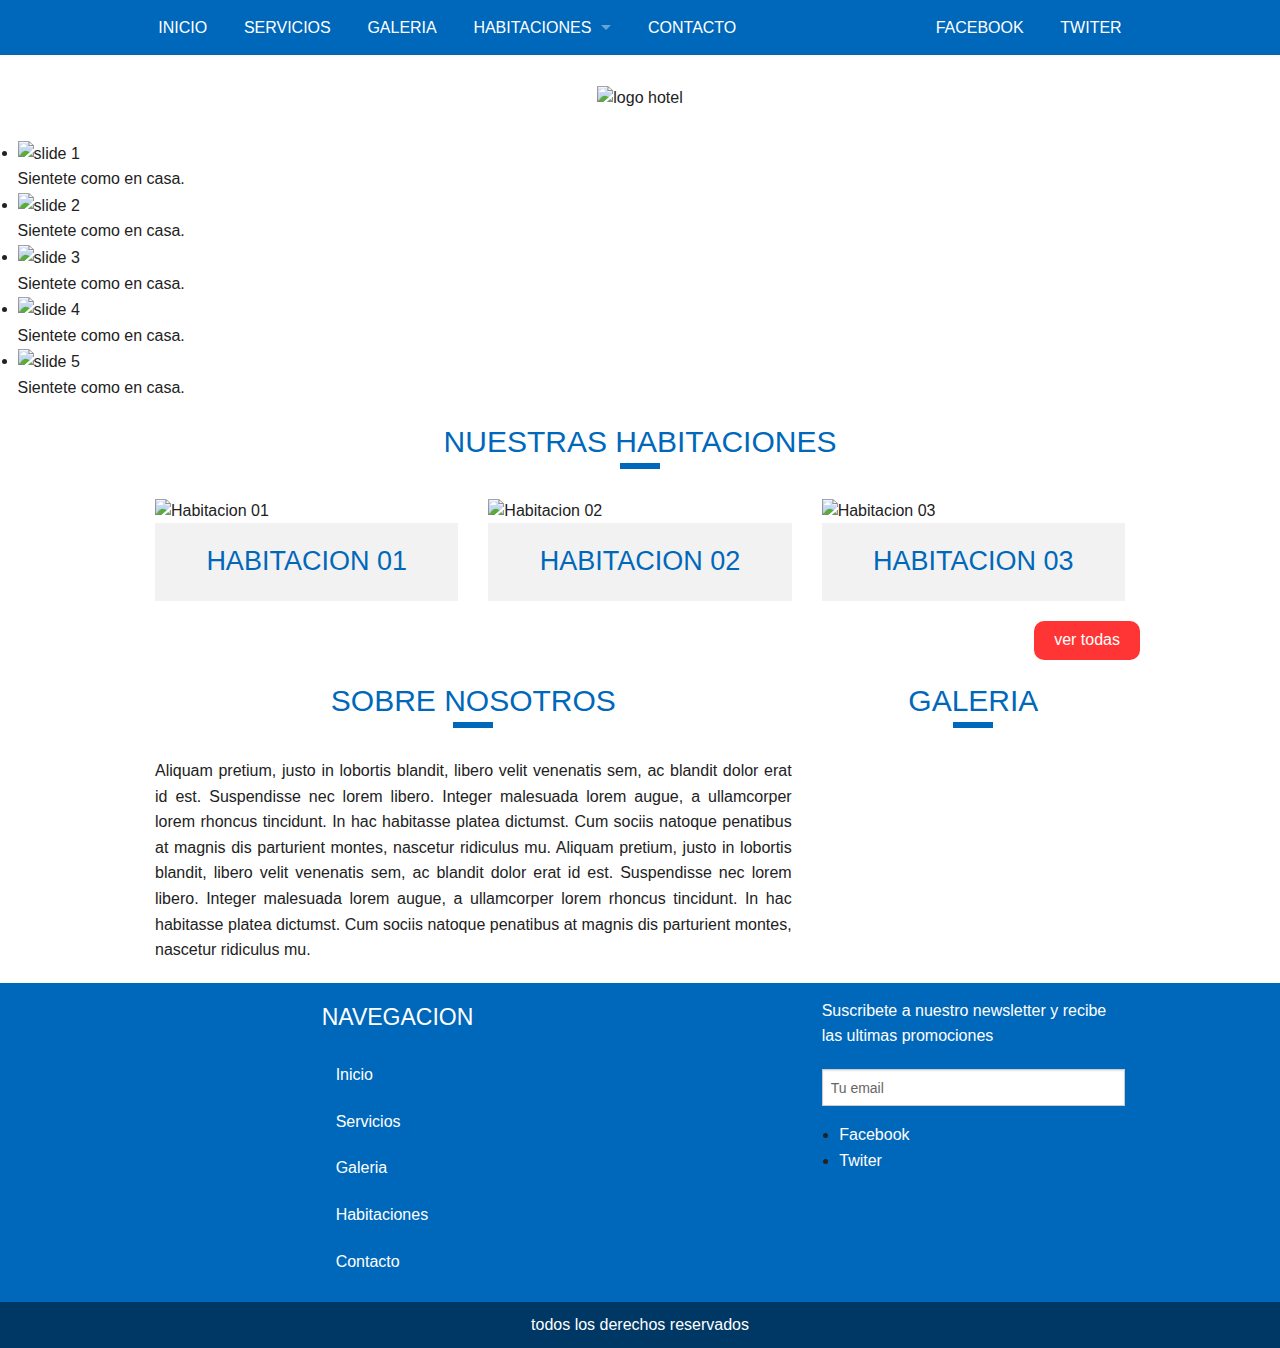
==== commit 915fbf48: ":+1:" ====
--- a/index.html
+++ b/index.html
@@ -176,7 +176,7 @@
 
    <div class="large-2 columns large-offset-2"> 
   <h4>Navegacion</h4>
-  <ul class="side-nav">
+  <ul class="footer-nav">
     
 <li><a href="index.html">Inicio</a></li>
 <li><a href="#">Servicios</a></li>
@@ -201,7 +201,7 @@
 
   </div> <!--.row-->
 
-<p class="text-center">todos los derechos reservados</p>
+<p class="reservado text-center">todos los derechos reservados</p>
 
 </footer>
 
--- a/css/app.css
+++ b/css/app.css
@@ -9820,3 +9820,76 @@
 .boton:hover, .boton:focus {
   color: #FFFFFF;
 }
+
+/* line 50, ../scss/_custom.scss */
+footer {
+  background-color: #0068ba;
+  padding-top: 0.9375rem;
+}
+/* line 54, ../scss/_custom.scss */
+footer h4 {
+  color: #FFFFFF;
+  text-transform: uppercase;
+}
+/* line 58, ../scss/_custom.scss */
+footer p, footer a {
+  color: #FFFFFF;
+}
+/* line 61, ../scss/_custom.scss */
+footer p.reservado {
+  background-color: #003865;
+  padding: 0.625rem;
+  margin-bottom: 0;
+}
+/* line 67, ../scss/_custom.scss */
+footer .footer-nav {
+  display: block;
+  font-family: "Helvetica Neue", Helvetica, Roboto, Arial, sans-serif;
+  list-style-position: outside;
+  list-style-type: none;
+  margin: 0;
+  padding: 0.875rem 0;
+}
+/* line 71, ../bower_components/foundation/scss/foundation/components/_side-nav.scss */
+footer .footer-nav li {
+  font-size: 1rem;
+  font-weight: normal;
+  margin: 0 0 0.4375rem 0;
+}
+/* line 76, ../bower_components/foundation/scss/foundation/components/_side-nav.scss */
+footer .footer-nav li a:not(.button) {
+  color: #FFFFFF;
+  display: block;
+  margin: 0;
+  padding: 0.4375rem 0.875rem;
+}
+/* line 81, ../bower_components/foundation/scss/foundation/components/_side-nav.scss */
+footer .footer-nav li a:not(.button):hover, footer .footer-nav li a:not(.button):focus {
+  background: #ff3535;
+  color: #FFFFFF;
+}
+/* line 86, ../bower_components/foundation/scss/foundation/components/_side-nav.scss */
+footer .footer-nav li a:not(.button):active {
+  color: #ff3535;
+}
+/* line 91, ../bower_components/foundation/scss/foundation/components/_side-nav.scss */
+footer .footer-nav li.active > a:first-child:not(.button) {
+  color: #1c9bff;
+  font-family: "Helvetica Neue", Helvetica, Roboto, Arial, sans-serif;
+  font-weight: normal;
+}
+/* line 97, ../bower_components/foundation/scss/foundation/components/_side-nav.scss */
+footer .footer-nav li.divider {
+  border-top: 1px solid;
+  height: 0;
+  list-style: none;
+  padding: 0;
+  border-top-color: #FFFFFF;
+}
+/* line 105, ../bower_components/foundation/scss/foundation/components/_side-nav.scss */
+footer .footer-nav li.heading {
+  color: #0068ba;
+  font-size: 0.875rem;
+  font-weight: bold;
+  text-transform: uppercase;
+}
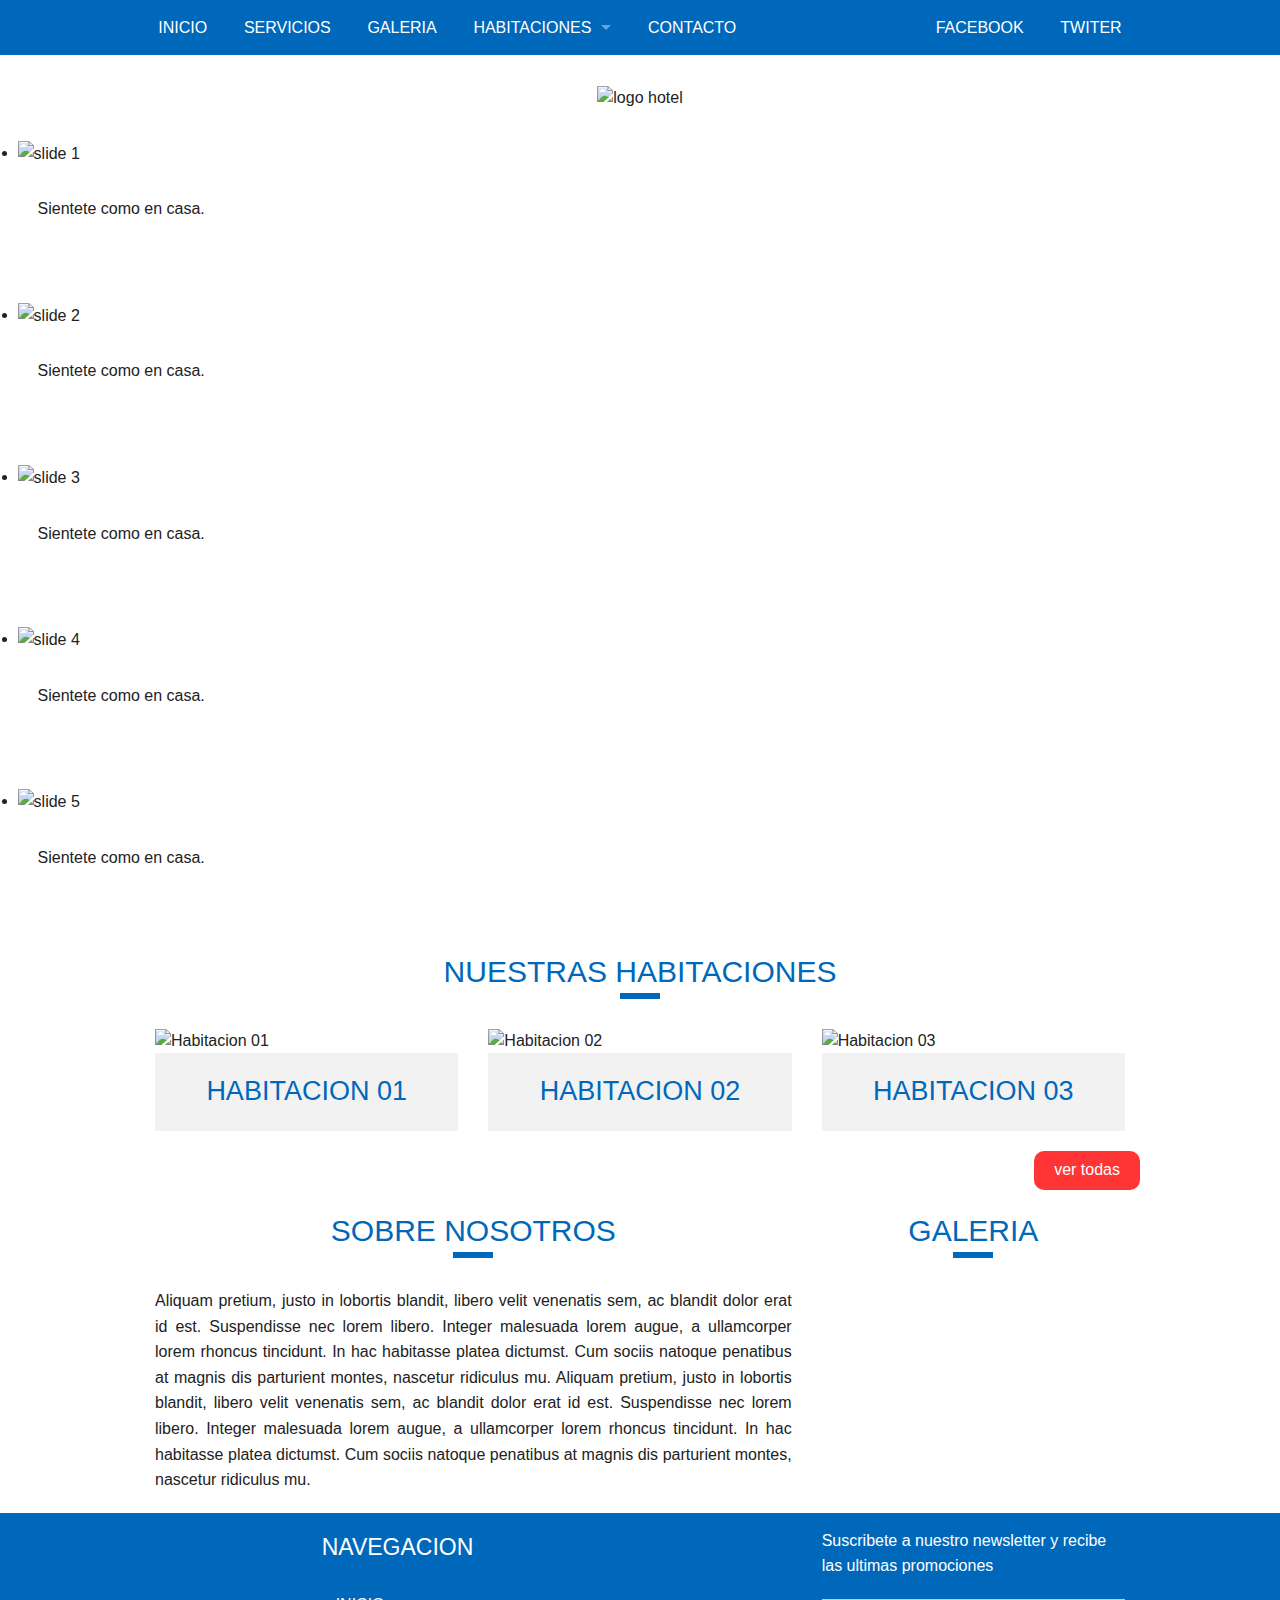
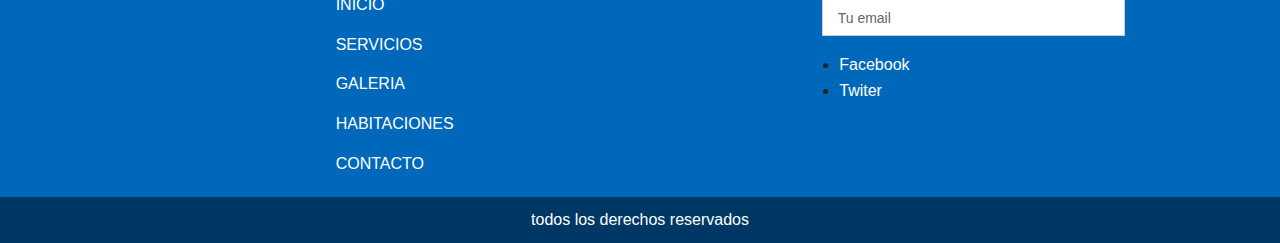
==== commit 7a22d2d0: ":+1:" ====
--- a/index.html
+++ b/index.html
@@ -189,7 +189,7 @@
 
     <div class="large-4 columns">
 <p>Suscribete a nuestro newsletter y recibe las ultimas promociones</p>
-<input type="text" placeholder="Tu email">
+<input type="text" placeholder="Tu email" class="newsletter">
 
 <div class="menu-social-footer">
   <ul>
--- a/css/app.css
+++ b/css/app.css
@@ -9893,3 +9893,79 @@
   font-weight: bold;
   text-transform: uppercase;
 }
+/* line 78, ../scss/_custom.scss */
+footer .footer-nav li {
+  margin: 0;
+}
+/* line 80, ../scss/_custom.scss */
+footer .footer-nav li a {
+  text-transform: uppercase;
+}
+/* line 86, ../scss/_custom.scss */
+footer input[type="text"].newsletter {
+  padding-left: 0.9375rem;
+  padding-right: 0.9375rem;
+  width: 100%;
+  float: left;
+  box-shadow: none;
+}
+
+/** Imagen Destacada **/
+/* line 95, ../scss/_custom.scss */
+div.imagen-destacada {
+  position: relative;
+  margin-bottom: 1.25rem;
+}
+/* line 99, ../scss/_custom.scss */
+div.imagen-destacada .texto-destacada {
+  position: absolute;
+  left: 0;
+  bottom: 0;
+  padding: 0.625rem 1.25rem;
+  background-color: #0068ba;
+  color: #FFFFFF;
+}
+/* line 109, ../scss/_custom.scss */
+div.imagen-destacada .texto-destacada p {
+  margin: 0;
+}
+
+/* line 116, ../scss/_custom.scss */
+.accordion .accordion-navigation {
+  display: block;
+  margin-bottom: 0 !important;
+}
+/* line 53, ../bower_components/foundation/scss/foundation/components/_accordion.scss */
+.accordion .accordion-navigation.active > a {
+  background: #ff3535;
+  color: #222222;
+}
+/* line 58, ../bower_components/foundation/scss/foundation/components/_accordion.scss */
+.accordion .accordion-navigation > a {
+  background: #0068ba;
+  color: #FFFFFF;
+  padding: 0.5rem;
+  display: block;
+  font-family: "Helvetica Neue", Helvetica, Roboto, Arial, sans-serif;
+  font-size: 1.25rem;
+}
+/* line 93, ../bower_components/foundation/scss/foundation/components/_accordion.scss */
+.accordion .accordion-navigation > a:hover {
+  background: #ff3535;
+}
+
+@media only screen and (min-width: 40.0625em) {
+  /* line 140, ../scss/_custom.scss */
+  div.imagen-destacada .texto-destacada {
+    bottom: 1.875rem;
+    padding: 0.625rem 3.125rem;
+  }
+}
+@media only screen and (min-width: 64.0625em) {
+  /* line 157, ../scss/_custom.scss */
+  .orbit-caption {
+    width: auto !important;
+    padding: 1.875rem 1.25rem;
+    margin-bottom: 3.125rem;
+  }
+}
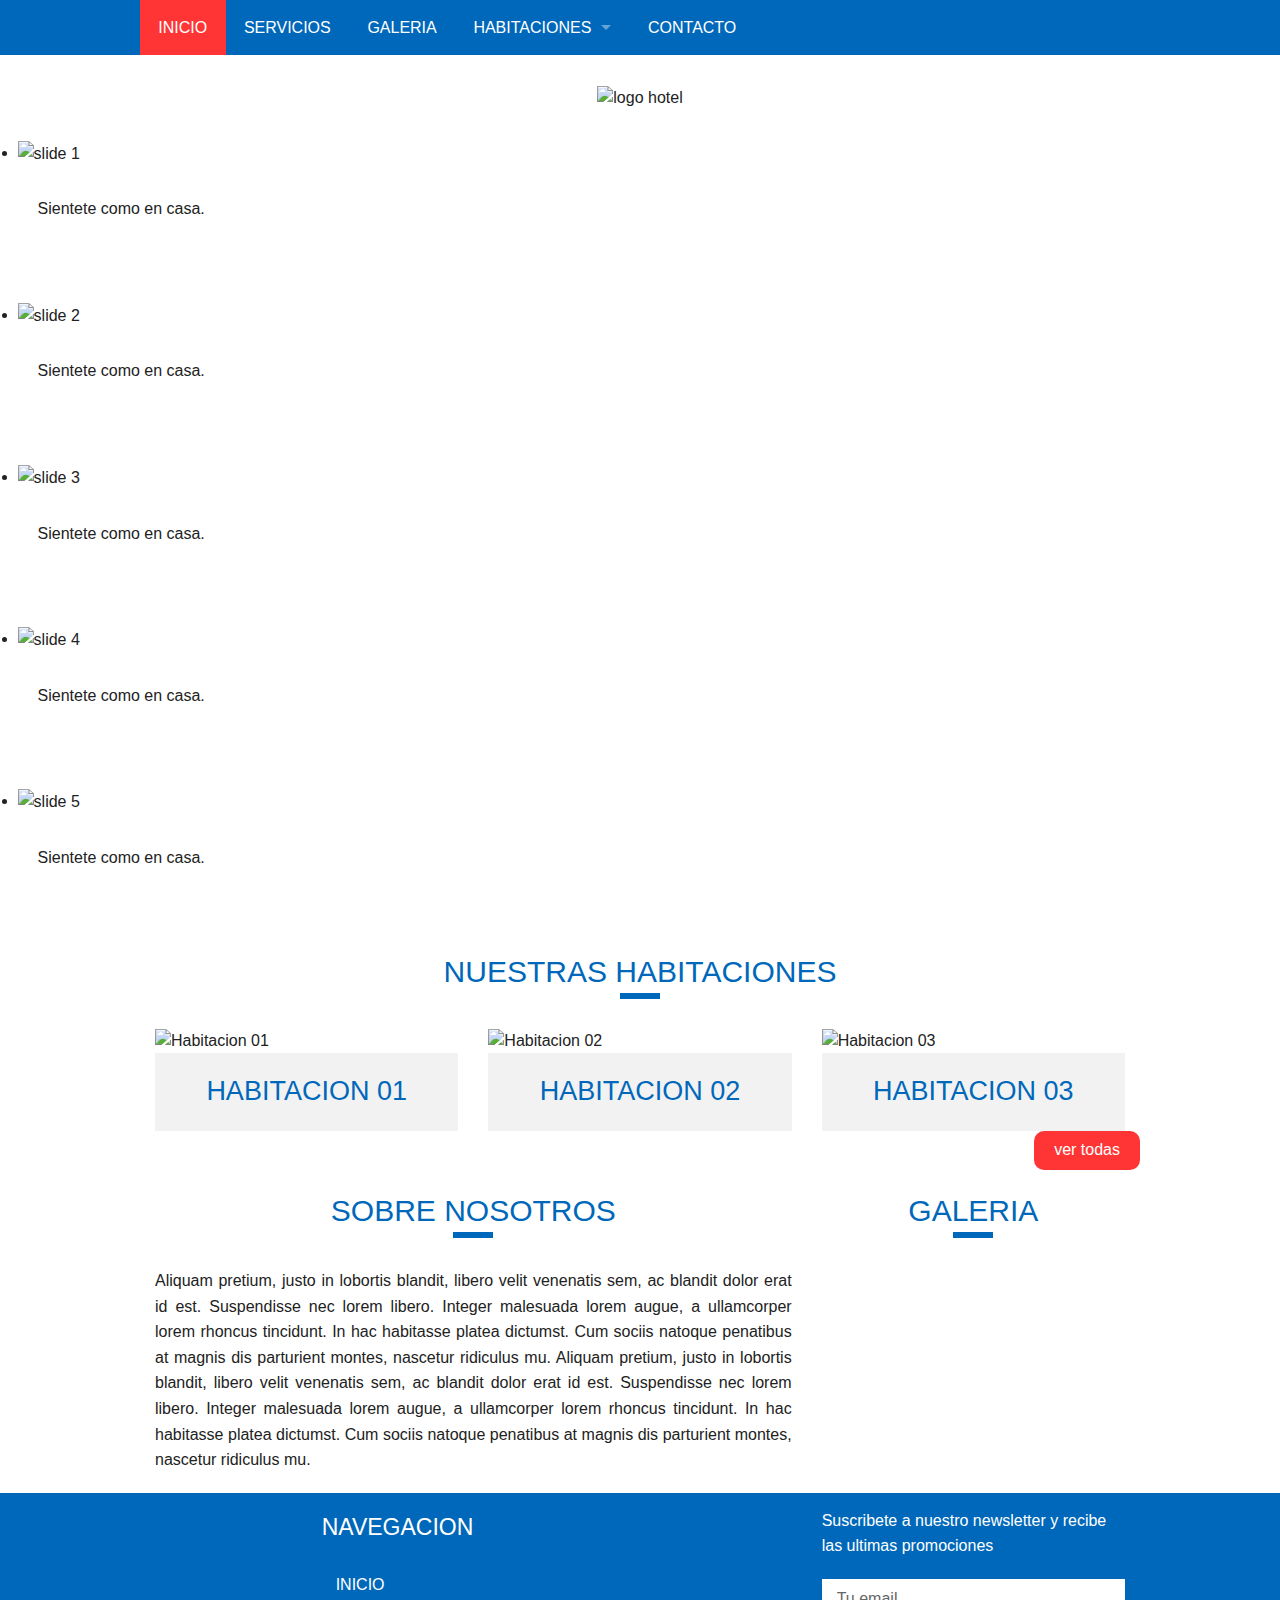
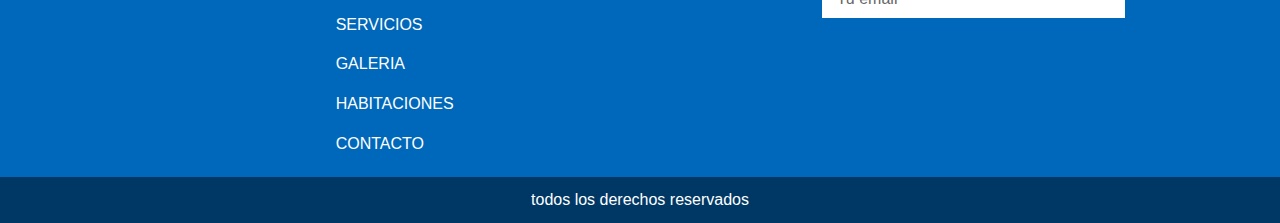
==== commit 4e57f95b: "+1:" ====
--- a/index.html
+++ b/index.html
@@ -3,11 +3,13 @@
   <head>
     <meta charset="utf-8" />
     <meta name="viewport" content="width=device-width, initial-scale=1.0" />
-    <title>Foundation</title>
+    <title>Hotel</title>
     <link rel="stylesheet" href="css/app.css" />
+    <link rel="stylesheet" href="fonts/foundation-icons.css" />
     <script src="bower_components/modernizr/modernizr.js"></script>
   </head>
-  <body>
+
+  <body class="index"> 
     
     <header class="contain-to-grid">
 <nav class="top-bar" data-topbar role="navigation">
@@ -21,14 +23,15 @@
   </ul>
 
   <section class="top-bar-section">
+
 <ul class="left">
-<li><a href="index.html">Inicio</a></li>
+<li class="active"><a href="index.html">Inicio</a></li>
 <li><a href="servicios.html">Servicios</a></li>
 <li><a href="galeria.html">Galeria</a></li>
 
 <li class="has-dropdown">
   <a href="habitaciones.html">Habitaciones</a>
-<ul class="dropdown">
+      <ul class="dropdown">
 <li><a href="habitacion01.html">Habitacion 01</a></li>
 <li><a href="habitacion02.html">Habitacion 02</a></li>
 <li><a href="habitacion03.html">Habitacion 03</a></li>
@@ -42,9 +45,17 @@
 <li><a href="contacto.html">Contacto</a></li>
 </ul>
 
-<ul class="right">
-  <li><a href="http://www.facebook.com">Facebook</a></li>
-  <li><a href="http://www.twitter.com">Twiter</a></li>
+<ul class="right menu-social">
+  <li>
+    <a href="http://www.facebook.com">
+      <i class="fi-social-facebook"></i>
+    </a>
+  </li>
+  <li>
+    <a href="http://www.twitter.com">
+    <i class="fi-social-twitter"></i>
+  </a>
+</li>
 </ul>
 
   </section>
@@ -104,30 +115,56 @@
   <div class="row">
     <h2 class="text-center">Nuestras Habitaciones</h2>
 
-<div class="large-4 medium-6 columns">
+<div class="large-4 medium-6 columns info-habitacion">
     <img src="img/hotel-imagenes/default/habitaciones/habitacion01.jpg" alt="Habitacion 01">
-  
+                           
 <div class="habitacion-panel">
-  <h3 class="text-center">Habitacion 01</h3>
+  <h3 class="text-center">
+    <a href="habitacion01.html">
+    Habitacion 01
+    </a>
+  </h3>
+</div>
+
+<div class="row show-for-large-up">
+  <div data-interchange="[partes/mas-info01.html, (large)]"></div>
 </div>
   </div>
 
 
-  <div class="large-4 medium-6 columns">
+  <div class="large-4 medium-6 columns info-habitacion">
     <img src="img/hotel-imagenes/default/habitaciones/habitacion02.jpg" alt="Habitacion 02">
 
      <div class="habitacion-panel">
-      <h3 class="text-center">Habitacion 02</h3>
+      <h3 class="text-center">
+        <a href="habitacion02.html">
+        Habitacion 02
+        </a>
+      </h3>
     </div>
+
+    <div class="row show-for-large-up">
+        <div data-interchange="[partes/mas-info02.html, (large)]"></div>
       </div>
 
-
-      <div class="large-4 medium-6 columns end">
+      </div>
+
+
+      <div class="large-4 medium-6 columns info-habitacion end">
         <img src="img/hotel-imagenes/default/habitaciones/habitacion03.jpg" alt="Habitacion 03">
         
           <div class="habitacion-panel">
-          <h3 class="text-center">Habitacion 03</h3>
+          <h3 class="text-center">
+            <a href="habitacion03.html">
+            Habitacion 03
+            </a>
+          </h3>
         </div>
+
+        <div class="row show-for-large-up">
+            <div data-interchange="[partes/mas-info03.html, (large)]"></div>
+          </div>
+
           </div>
 
 <a href="habitaciones.html" class="boton right">ver todas</a>
@@ -179,10 +216,10 @@
   <ul class="footer-nav">
     
 <li><a href="index.html">Inicio</a></li>
-<li><a href="#">Servicios</a></li>
-<li><a href="#">Galeria</a></li>
-<li><a href="#">Habitaciones</a></li>
-<li><a href="#">Contacto</a></li>
+<li><a href="servicios.html">Servicios</a></li>
+<li><a href="galeria.html">Galeria</a></li>
+<li><a href="habitaciones.html">Habitaciones</a></li>
+<li><a href="contacto.html">Contacto</a></li>
   </ul>
    </div>
 
@@ -192,9 +229,19 @@
 <input type="text" placeholder="Tu email" class="newsletter">
 
 <div class="menu-social-footer">
-  <ul>
-     <li><a href="http://www.facebook.com">Facebook</a></li>
-  <li><a href="http://www.twitter.com">Twiter</a></li>
+  <ul class="menu-social">
+
+      <li>
+          <a href="http://www.facebook.com">
+            <i class="fi-social-facebook"></i>
+          </a>
+        </li>
+        <li>
+          <a href="http://www.twitter.com">
+          <i class="fi-social-twitter"></i>
+        </a>
+      </li>
+
 </ul>
 </div>
     </div> <!--.large-4-->
--- a/css/app.css
+++ b/css/app.css
@@ -4020,7 +4020,7 @@
 /* Label Styles */
 /* line 391, ../bower_components/foundation/scss/foundation/components/_forms.scss */
 label {
-  color: #4d4d4d;
+  color: #000000;
   cursor: pointer;
   display: block;
   font-size: 0.875rem;
@@ -4042,7 +4042,7 @@
 /* line 395, ../bower_components/foundation/scss/foundation/components/_forms.scss */
 label small {
   text-transform: capitalize;
-  color: #676767;
+  color: #262626;
 }
 
 /* Attach elements to the beginning or end of an input */
@@ -4053,8 +4053,8 @@
   border-width: 1px;
   display: block;
   font-size: 0.875rem;
-  height: 2.3125rem;
-  line-height: 2.3125rem;
+  height: 2.4375rem;
+  line-height: 2.4375rem;
   overflow: visible;
   padding-bottom: 0;
   padding-top: 0;
@@ -4145,15 +4145,15 @@
   -moz-appearance: none;
   border-radius: 0;
   background-color: #FFFFFF;
-  border-style: solid;
+  border-style: none;
   border-width: 1px;
-  border-color: #cccccc;
-  box-shadow: inset 0 1px 2px rgba(0, 0, 0, 0.1);
+  border-color: none;
+  box-shadow: none;
   color: rgba(0, 0, 0, 0.75);
   display: block;
   font-family: inherit;
-  font-size: 0.875rem;
-  height: 2.3125rem;
+  font-size: 1rem;
+  height: 2.4375rem;
   margin: 0 0 1rem 0;
   padding: 0.5rem;
   width: 100%;
@@ -4169,7 +4169,7 @@
 /* line 137, ../bower_components/foundation/scss/foundation/components/_forms.scss */
 input:not([type]):focus, input[type="text"]:focus, input[type="password"]:focus, input[type="date"]:focus, input[type="datetime"]:focus, input[type="datetime-local"]:focus, input[type="month"]:focus, input[type="week"]:focus, input[type="email"]:focus, input[type="number"]:focus, input[type="search"]:focus, input[type="tel"]:focus, input[type="time"]:focus, input[type="url"]:focus, input[type="color"]:focus, textarea:focus {
   background: #fafafa;
-  border-color: #999999;
+  border-color: none;
   outline: none;
 }
 /* line 143, ../bower_components/foundation/scss/foundation/components/_forms.scss */
@@ -4184,7 +4184,7 @@
 }
 /* line 431, ../bower_components/foundation/scss/foundation/components/_forms.scss */
 input:not([type]).radius, input[type="text"].radius, input[type="password"].radius, input[type="date"].radius, input[type="datetime"].radius, input[type="datetime-local"].radius, input[type="month"].radius, input[type="week"].radius, input[type="email"].radius, input[type="number"].radius, input[type="search"].radius, input[type="tel"].radius, input[type="time"].radius, input[type="url"].radius, input[type="color"].radius, textarea.radius {
-  border-radius: 3px;
+  border-radius: 0.625rem;
 }
 
 /* line 439, ../bower_components/foundation/scss/foundation/components/_forms.scss */
@@ -4315,16 +4315,16 @@
   background-image: url("[data-uri]");
   background-position: 100% center;
   background-repeat: no-repeat;
-  border-style: solid;
+  border-style: none;
   border-width: 1px;
-  border-color: #cccccc;
+  border-color: none;
   color: rgba(0, 0, 0, 0.75);
   font-family: inherit;
-  font-size: 0.875rem;
+  font-size: 1rem;
   line-height: normal;
   padding: 0.5rem;
   border-radius: 0;
-  height: 2.3125rem;
+  height: 2.4375rem;
 }
 /* line 335, ../bower_components/foundation/scss/foundation/components/_forms.scss */
 select::-ms-expand {
@@ -4337,7 +4337,7 @@
 /* line 359, ../bower_components/foundation/scss/foundation/components/_forms.scss */
 select:focus {
   background-color: #f3f3f3;
-  border-color: #999999;
+  border-color: none;
 }
 /* line 364, ../bower_components/foundation/scss/foundation/components/_forms.scss */
 select:disabled {
@@ -4452,7 +4452,7 @@
 /* line 583, ../bower_components/foundation/scss/foundation/components/_forms.scss */
 .error > label > small {
   background: transparent;
-  color: #676767;
+  color: #262626;
   display: inline;
   font-size: 60%;
   font-style: normal;
@@ -7268,12 +7268,12 @@
 }
 /* line 383, ../bower_components/foundation/scss/foundation/components/_top-bar.scss */
 .top-bar-section ul li.active > a {
-  background: #0068ba;
+  background: #ff3535;
   color: #FFFFFF;
 }
 /* line 387, ../bower_components/foundation/scss/foundation/components/_top-bar.scss */
 .top-bar-section ul li.active > a:hover {
-  background: #0059a0;
+  background: #ff3535;
   color: #FFFFFF;
 }
 /* line 395, ../bower_components/foundation/scss/foundation/components/_top-bar.scss */
@@ -7485,14 +7485,14 @@
   }
   /* line 577, ../bower_components/foundation/scss/foundation/components/_top-bar.scss */
   .top-bar-section li.active:not(.has-form) a:not(.button) {
-    background: #0068ba;
+    background: #ff3535;
     color: #FFFFFF;
     line-height: 3.4375rem;
     padding: 0 1.14583rem;
   }
   /* line 582, ../bower_components/foundation/scss/foundation/components/_top-bar.scss */
   .top-bar-section li.active:not(.has-form) a:not(.button):hover {
-    background: #0059a0;
+    background: #ff3535;
     color: #FFFFFF;
   }
   /* line 592, ../bower_components/foundation/scss/foundation/components/_top-bar.scss */
@@ -7630,7 +7630,7 @@
   }
   /* line 725, ../bower_components/foundation/scss/foundation/components/_top-bar.scss */
   .no-js .top-bar-section ul li:active > a {
-    background: #0068ba;
+    background: #ff3535;
     color: #FFFFFF;
   }
   /* line 733, ../bower_components/foundation/scss/foundation/components/_top-bar.scss */
@@ -7951,9 +7951,9 @@
 /* line 255, ../bower_components/foundation/scss/foundation/components/_type.scss */
 h1, h2, h3, h4, h5, h6 {
   color: #222222;
-  font-family: "Helvetica Neue", Helvetica, Roboto, Arial, sans-serif;
+  font-family: "Oswald", sans-serif;
   font-style: normal;
-  font-weight: normal;
+  font-weight: 400;
   line-height: 1.4;
   margin-bottom: 0.5rem;
   margin-top: 0.2rem;
@@ -9763,7 +9763,31 @@
   margin: 0 auto;
 }
 
-/* line 25, ../scss/_custom.scss */
+/** MENU SOCIAL **/
+/* line 28, ../scss/_custom.scss */
+.menu-social li {
+  display: inline;
+  background-color: transparent !important;
+}
+/* line 31, ../scss/_custom.scss */
+.menu-social li a {
+  background-color: transparent !important;
+}
+/* line 33, ../scss/_custom.scss */
+.menu-social li a i {
+  font-size: 2.5rem;
+}
+/* line 38, ../scss/_custom.scss */
+.menu-social li a:hover i {
+  color: #FFFFFF;
+}
+
+/* line 45, ../scss/_custom.scss */
+footer .menu-social li {
+  margin-right: 1.25rem;
+}
+
+/* line 50, ../scss/_custom.scss */
 .habitacion-panel {
   border-style: none;
   border-width: 0;
@@ -9781,12 +9805,12 @@
 .habitacion-panel > :last-child {
   margin-bottom: 0;
 }
-/* line 34, ../scss/_custom.scss */
+/* line 59, ../scss/_custom.scss */
 .habitacion-panel h3 {
   color: #0068ba;
 }
 
-/* line 39, ../scss/_custom.scss */
+/* line 64, ../scss/_custom.scss */
 .boton {
   -webkit-appearance: none;
   -moz-appearance: none;
@@ -9821,27 +9845,27 @@
   color: #FFFFFF;
 }
 
-/* line 50, ../scss/_custom.scss */
+/* line 75, ../scss/_custom.scss */
 footer {
   background-color: #0068ba;
   padding-top: 0.9375rem;
 }
-/* line 54, ../scss/_custom.scss */
+/* line 79, ../scss/_custom.scss */
 footer h4 {
   color: #FFFFFF;
   text-transform: uppercase;
 }
-/* line 58, ../scss/_custom.scss */
+/* line 83, ../scss/_custom.scss */
 footer p, footer a {
   color: #FFFFFF;
 }
-/* line 61, ../scss/_custom.scss */
+/* line 86, ../scss/_custom.scss */
 footer p.reservado {
   background-color: #003865;
   padding: 0.625rem;
   margin-bottom: 0;
 }
-/* line 67, ../scss/_custom.scss */
+/* line 92, ../scss/_custom.scss */
 footer .footer-nav {
   display: block;
   font-family: "Helvetica Neue", Helvetica, Roboto, Arial, sans-serif;
@@ -9893,15 +9917,15 @@
   font-weight: bold;
   text-transform: uppercase;
 }
-/* line 78, ../scss/_custom.scss */
+/* line 103, ../scss/_custom.scss */
 footer .footer-nav li {
   margin: 0;
 }
-/* line 80, ../scss/_custom.scss */
+/* line 105, ../scss/_custom.scss */
 footer .footer-nav li a {
   text-transform: uppercase;
 }
-/* line 86, ../scss/_custom.scss */
+/* line 111, ../scss/_custom.scss */
 footer input[type="text"].newsletter {
   padding-left: 0.9375rem;
   padding-right: 0.9375rem;
@@ -9911,12 +9935,12 @@
 }
 
 /** Imagen Destacada **/
-/* line 95, ../scss/_custom.scss */
+/* line 120, ../scss/_custom.scss */
 div.imagen-destacada {
   position: relative;
   margin-bottom: 1.25rem;
 }
-/* line 99, ../scss/_custom.scss */
+/* line 124, ../scss/_custom.scss */
 div.imagen-destacada .texto-destacada {
   position: absolute;
   left: 0;
@@ -9925,15 +9949,16 @@
   background-color: #0068ba;
   color: #FFFFFF;
 }
-/* line 109, ../scss/_custom.scss */
+/* line 134, ../scss/_custom.scss */
 div.imagen-destacada .texto-destacada p {
   margin: 0;
 }
 
-/* line 116, ../scss/_custom.scss */
+/* line 141, ../scss/_custom.scss */
 .accordion .accordion-navigation {
   display: block;
   margin-bottom: 0 !important;
+  text-transform: uppercase;
 }
 /* line 53, ../bower_components/foundation/scss/foundation/components/_accordion.scss */
 .accordion .accordion-navigation.active > a {
@@ -9953,19 +9978,92 @@
 .accordion .accordion-navigation > a:hover {
   background: #ff3535;
 }
+/* line 155, ../scss/_custom.scss */
+.accordion .content {
+  text-transform: none;
+}
+
+/*formulario **/
+/* line 163, ../scss/_custom.scss */
+form {
+  background-color: #F5F5F5;
+}
+/* line 166, ../scss/_custom.scss */
+form fieldset legend {
+  width: 100%;
+  background-color: #ff3535;
+  text-align: center;
+  color: #FFFFFF;
+  font-size: 1.375rem;
+  text-transform: uppercase;
+}
+/* line 174, ../scss/_custom.scss */
+form fieldset label {
+  text-transform: uppercase;
+}
+/* line 177, ../scss/_custom.scss */
+form fieldset input, form fieldset textarea {
+  border-radius: 0.3125rem !important;
+}
 
 @media only screen and (min-width: 40.0625em) {
-  /* line 140, ../scss/_custom.scss */
+  /* line 188, ../scss/_custom.scss */
   div.imagen-destacada .texto-destacada {
     bottom: 1.875rem;
     padding: 0.625rem 3.125rem;
   }
 }
+@media only screen and (min-width: 40.0625em) {
+  /* line 213, ../scss/_custom.scss */
+  div.imagen-destacada .texto-destacada {
+    bottom: 1.875rem;
+    padding: 0.625rem 3.125rem;
+  }
+}
 @media only screen and (min-width: 64.0625em) {
-  /* line 157, ../scss/_custom.scss */
+  /* line 230, ../scss/_custom.scss */
   .orbit-caption {
     width: auto !important;
     padding: 1.875rem 1.25rem;
     margin-bottom: 3.125rem;
   }
 }
+/* line 242, ../scss/_custom.scss */
+.habitacion-panel {
+  margin-bottom: 0;
+}
+
+/* line 246, ../scss/_custom.scss */
+.info-habitacion {
+  overflow: hidden;
+  cursor: pointer;
+  position: relative;
+}
+/* line 251, ../scss/_custom.scss */
+.info-habitacion .mas-informacion {
+  background-color: rgba(0, 104, 186, 0.8);
+  background-clip: content-box;
+  height: 100%;
+  width: 100%;
+  position: absolute;
+  top: 0;
+  left: 0;
+  opacity: 0;
+  transition: all 1s ease;
+  text-align: center;
+}
+/* line 262, ../scss/_custom.scss */
+.info-habitacion .mas-informacion a {
+  font-size: 1.5rem;
+  border: 5px solid #FFFFFF;
+  color: #FFFFFF;
+  margin: 0 auto;
+  width: 80%;
+  display: block;
+  margin-top: 7.5rem;
+}
+
+/* line 278, ../scss/_custom.scss */
+.info-habitacion:hover .mas-informacion {
+  opacity: 1;
+}
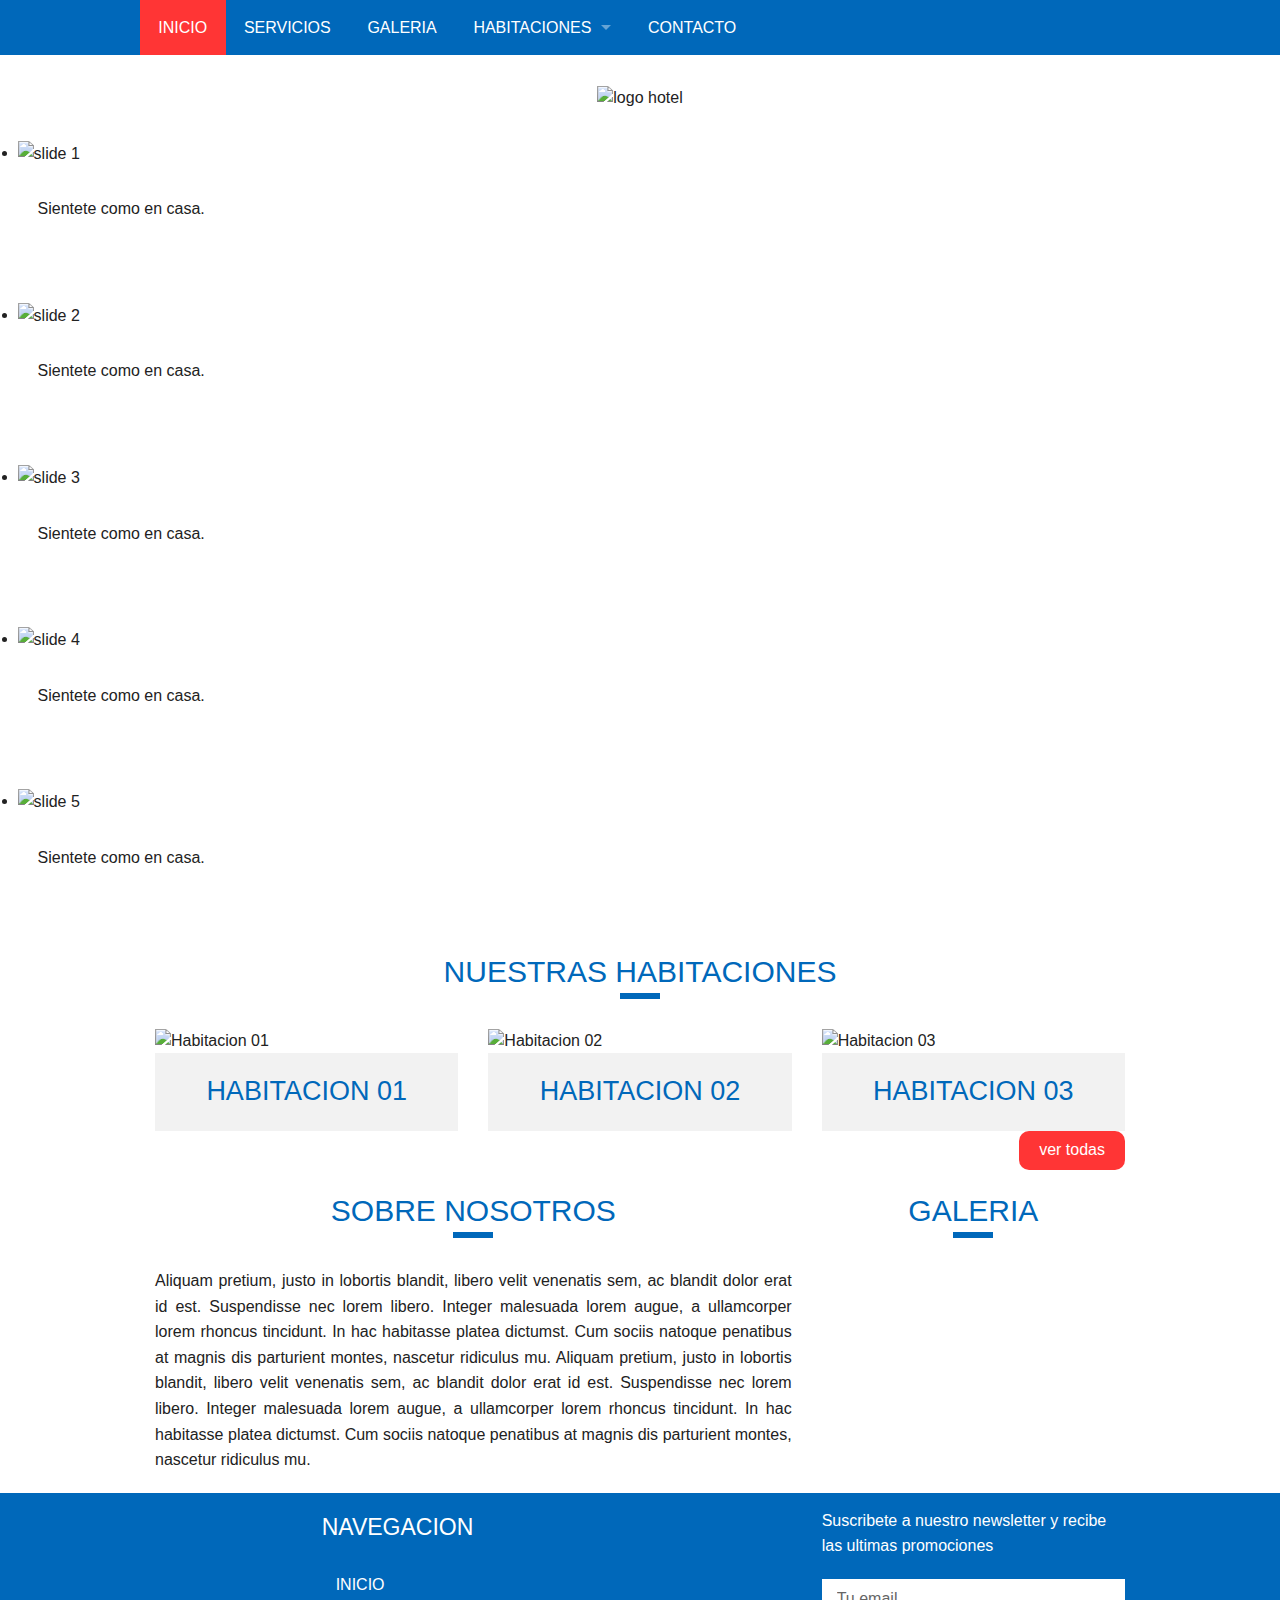
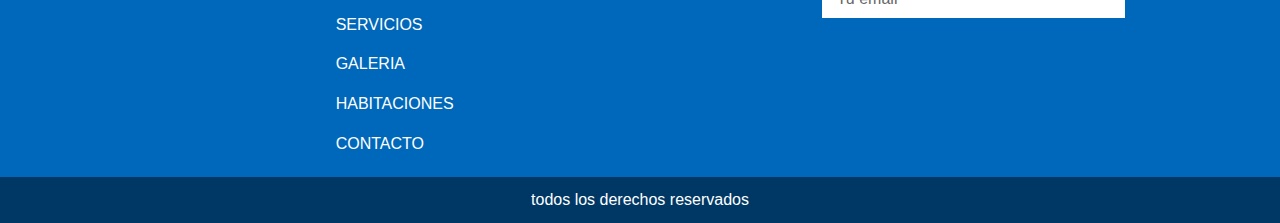
==== commit 6934e704: "8ball:" ====
--- a/index.html
+++ b/index.html
@@ -116,7 +116,7 @@
     <h2 class="text-center">Nuestras Habitaciones</h2>
 
 <div class="large-4 medium-6 columns info-habitacion">
-    <img src="img/hotel-imagenes/default/habitaciones/habitacion01.jpg" alt="Habitacion 01">
+    <img src="img/hotel-imagenes/large/habitaciones/habitacion01.jpg" alt="Habitacion 01">
                            
 <div class="habitacion-panel">
   <h3 class="text-center">
@@ -133,7 +133,7 @@
 
 
   <div class="large-4 medium-6 columns info-habitacion">
-    <img src="img/hotel-imagenes/default/habitaciones/habitacion02.jpg" alt="Habitacion 02">
+    <img src="img/hotel-imagenes/large/habitaciones/habitacion02.jpg" alt="Habitacion 02">
 
      <div class="habitacion-panel">
       <h3 class="text-center">
@@ -151,8 +151,9 @@
 
 
       <div class="large-4 medium-6 columns info-habitacion end">
-        <img src="img/hotel-imagenes/default/habitaciones/habitacion03.jpg" alt="Habitacion 03">
-        
+        <img src="img/hotel-imagenes/large/habitaciones/habitacion03.jpg" alt="Habitacion 03">
+         
+
           <div class="habitacion-panel">
           <h3 class="text-center">
             <a href="habitacion03.html">
@@ -166,9 +167,14 @@
           </div>
 
           </div>
-
+  </div>
+
+  <div class="row">
+    <div class="large-12 columns">
 <a href="habitaciones.html" class="boton right">ver todas</a>
   </div>
+
+
 </section>
 
 
--- a/css/app.css
+++ b/css/app.css
@@ -7072,7 +7072,7 @@
 }
 /* line 331, ../bower_components/foundation/scss/foundation/components/_top-bar.scss */
 .top-bar-section ul li {
-  background: #ff3535;
+  background: #0068ba;
 }
 /* line 334, ../bower_components/foundation/scss/foundation/components/_top-bar.scss */
 .top-bar-section ul li > a {
@@ -9763,31 +9763,36 @@
   margin: 0 auto;
 }
 
+/* line 25, ../scss/_custom.scss */
+div.slider {
+  margin-bottom: 1.875rem;
+}
+
 /** MENU SOCIAL **/
-/* line 28, ../scss/_custom.scss */
+/* line 32, ../scss/_custom.scss */
 .menu-social li {
   display: inline;
   background-color: transparent !important;
 }
-/* line 31, ../scss/_custom.scss */
+/* line 35, ../scss/_custom.scss */
 .menu-social li a {
   background-color: transparent !important;
 }
-/* line 33, ../scss/_custom.scss */
+/* line 37, ../scss/_custom.scss */
 .menu-social li a i {
   font-size: 2.5rem;
 }
-/* line 38, ../scss/_custom.scss */
+/* line 42, ../scss/_custom.scss */
 .menu-social li a:hover i {
   color: #FFFFFF;
 }
 
-/* line 45, ../scss/_custom.scss */
+/* line 49, ../scss/_custom.scss */
 footer .menu-social li {
   margin-right: 1.25rem;
 }
 
-/* line 50, ../scss/_custom.scss */
+/* line 54, ../scss/_custom.scss */
 .habitacion-panel {
   border-style: none;
   border-width: 0;
@@ -9805,12 +9810,12 @@
 .habitacion-panel > :last-child {
   margin-bottom: 0;
 }
-/* line 59, ../scss/_custom.scss */
+/* line 63, ../scss/_custom.scss */
 .habitacion-panel h3 {
   color: #0068ba;
 }
 
-/* line 64, ../scss/_custom.scss */
+/* line 68, ../scss/_custom.scss */
 .boton {
   -webkit-appearance: none;
   -moz-appearance: none;
@@ -9845,27 +9850,27 @@
   color: #FFFFFF;
 }
 
-/* line 75, ../scss/_custom.scss */
+/* line 79, ../scss/_custom.scss */
 footer {
   background-color: #0068ba;
   padding-top: 0.9375rem;
 }
-/* line 79, ../scss/_custom.scss */
+/* line 83, ../scss/_custom.scss */
 footer h4 {
   color: #FFFFFF;
   text-transform: uppercase;
 }
-/* line 83, ../scss/_custom.scss */
+/* line 87, ../scss/_custom.scss */
 footer p, footer a {
   color: #FFFFFF;
 }
-/* line 86, ../scss/_custom.scss */
+/* line 90, ../scss/_custom.scss */
 footer p.reservado {
   background-color: #003865;
   padding: 0.625rem;
   margin-bottom: 0;
 }
-/* line 92, ../scss/_custom.scss */
+/* line 96, ../scss/_custom.scss */
 footer .footer-nav {
   display: block;
   font-family: "Helvetica Neue", Helvetica, Roboto, Arial, sans-serif;
@@ -9917,15 +9922,15 @@
   font-weight: bold;
   text-transform: uppercase;
 }
-/* line 103, ../scss/_custom.scss */
+/* line 107, ../scss/_custom.scss */
 footer .footer-nav li {
   margin: 0;
 }
-/* line 105, ../scss/_custom.scss */
+/* line 109, ../scss/_custom.scss */
 footer .footer-nav li a {
   text-transform: uppercase;
 }
-/* line 111, ../scss/_custom.scss */
+/* line 115, ../scss/_custom.scss */
 footer input[type="text"].newsletter {
   padding-left: 0.9375rem;
   padding-right: 0.9375rem;
@@ -9935,12 +9940,12 @@
 }
 
 /** Imagen Destacada **/
-/* line 120, ../scss/_custom.scss */
+/* line 124, ../scss/_custom.scss */
 div.imagen-destacada {
   position: relative;
   margin-bottom: 1.25rem;
 }
-/* line 124, ../scss/_custom.scss */
+/* line 128, ../scss/_custom.scss */
 div.imagen-destacada .texto-destacada {
   position: absolute;
   left: 0;
@@ -9949,12 +9954,12 @@
   background-color: #0068ba;
   color: #FFFFFF;
 }
-/* line 134, ../scss/_custom.scss */
+/* line 138, ../scss/_custom.scss */
 div.imagen-destacada .texto-destacada p {
   margin: 0;
 }
 
-/* line 141, ../scss/_custom.scss */
+/* line 145, ../scss/_custom.scss */
 .accordion .accordion-navigation {
   display: block;
   margin-bottom: 0 !important;
@@ -9978,17 +9983,17 @@
 .accordion .accordion-navigation > a:hover {
   background: #ff3535;
 }
-/* line 155, ../scss/_custom.scss */
+/* line 159, ../scss/_custom.scss */
 .accordion .content {
   text-transform: none;
 }
 
 /*formulario **/
-/* line 163, ../scss/_custom.scss */
+/* line 167, ../scss/_custom.scss */
 form {
   background-color: #F5F5F5;
 }
-/* line 166, ../scss/_custom.scss */
+/* line 170, ../scss/_custom.scss */
 form fieldset legend {
   width: 100%;
   background-color: #ff3535;
@@ -9997,62 +10002,67 @@
   font-size: 1.375rem;
   text-transform: uppercase;
 }
-/* line 174, ../scss/_custom.scss */
+/* line 178, ../scss/_custom.scss */
 form fieldset label {
   text-transform: uppercase;
 }
-/* line 177, ../scss/_custom.scss */
+/* line 181, ../scss/_custom.scss */
 form fieldset input, form fieldset textarea {
   border-radius: 0.3125rem !important;
 }
 
 @media only screen and (min-width: 40.0625em) {
-  /* line 188, ../scss/_custom.scss */
+  /* line 192, ../scss/_custom.scss */
   div.imagen-destacada .texto-destacada {
     bottom: 1.875rem;
     padding: 0.625rem 3.125rem;
   }
+
+  /* line 197, ../scss/_custom.scss */
+  div.slider {
+    margin-bottom: 0;
+  }
 }
 @media only screen and (min-width: 40.0625em) {
-  /* line 213, ../scss/_custom.scss */
+  /* line 221, ../scss/_custom.scss */
   div.imagen-destacada .texto-destacada {
     bottom: 1.875rem;
     padding: 0.625rem 3.125rem;
   }
 }
 @media only screen and (min-width: 64.0625em) {
-  /* line 230, ../scss/_custom.scss */
+  /* line 238, ../scss/_custom.scss */
   .orbit-caption {
     width: auto !important;
     padding: 1.875rem 1.25rem;
     margin-bottom: 3.125rem;
   }
 }
-/* line 242, ../scss/_custom.scss */
+/* line 250, ../scss/_custom.scss */
 .habitacion-panel {
   margin-bottom: 0;
 }
 
-/* line 246, ../scss/_custom.scss */
+/* line 254, ../scss/_custom.scss */
 .info-habitacion {
   overflow: hidden;
   cursor: pointer;
   position: relative;
 }
-/* line 251, ../scss/_custom.scss */
+/* line 259, ../scss/_custom.scss */
 .info-habitacion .mas-informacion {
   background-color: rgba(0, 104, 186, 0.8);
   background-clip: content-box;
   height: 100%;
   width: 100%;
   position: absolute;
-  top: 0;
+  bottom: 12.5rem;
   left: 0;
   opacity: 0;
   transition: all 1s ease;
   text-align: center;
 }
-/* line 262, ../scss/_custom.scss */
+/* line 270, ../scss/_custom.scss */
 .info-habitacion .mas-informacion a {
   font-size: 1.5rem;
   border: 5px solid #FFFFFF;
@@ -10063,7 +10073,8 @@
   margin-top: 7.5rem;
 }
 
-/* line 278, ../scss/_custom.scss */
+/* line 286, ../scss/_custom.scss */
 .info-habitacion:hover .mas-informacion {
   opacity: 1;
-}
+  bottom: 0;
+}
